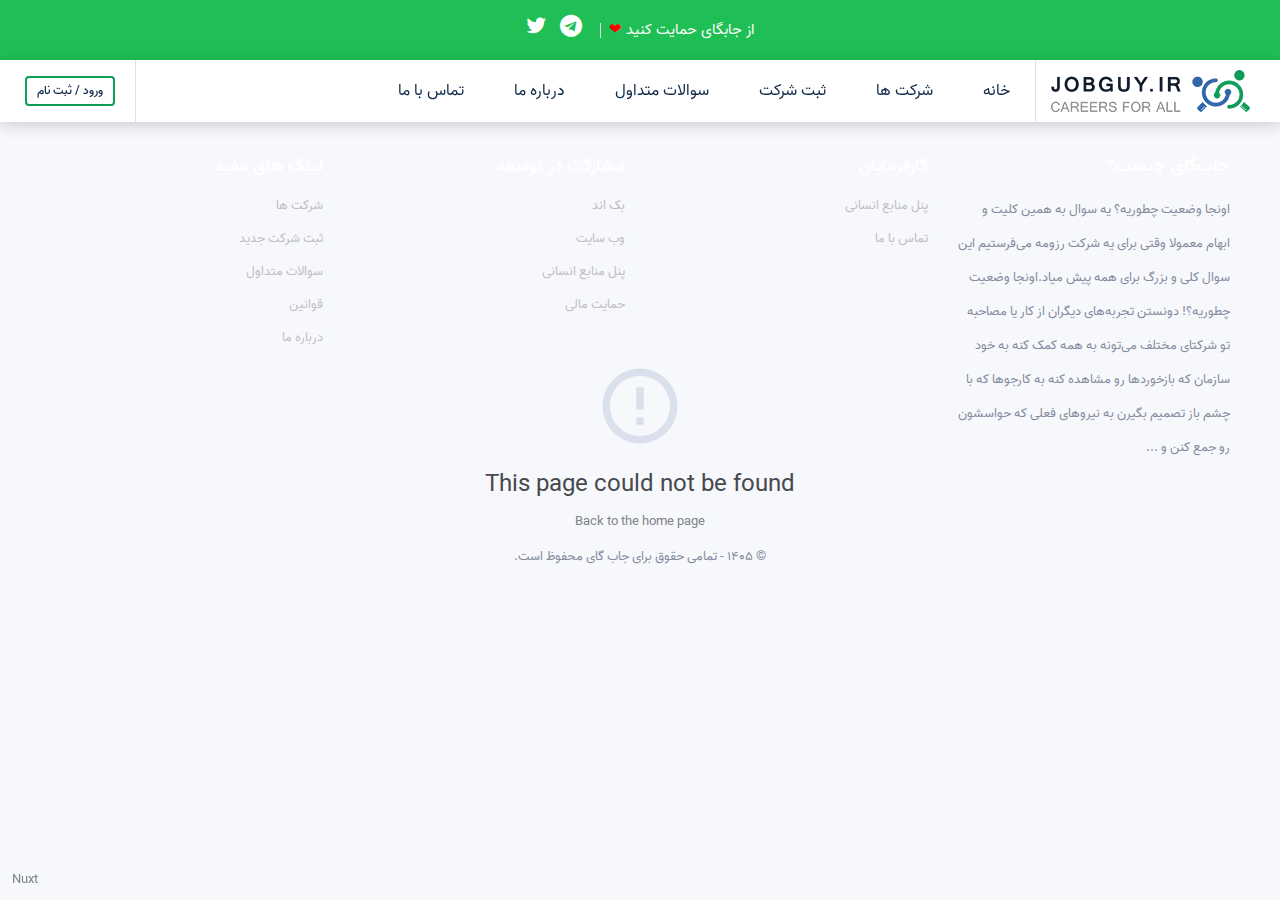
==== index.html @ 22ddff8c "deploy: 1014f6f1bf076e9a97bcdd0f9c1a954f469b68bc" ====
<!doctype html>
<html data-n-head-ssr lang="fa" data-n-head="%7B%22lang%22:%7B%22ssr%22:%22fa%22%7D%7D">
  <head>
    <title>تجربه کاری برای همه - جاب گای</title><meta data-n-head="ssr" name="viewport" content="width=device-width,initial-scale=1"><meta data-n-head="ssr" charset="utf-8"><meta data-n-head="ssr" lang="fa"><meta data-n-head="ssr" language="Persian"><meta data-n-head="ssr" data-hid="charset" charset="utf-8"><meta data-n-head="ssr" name="viewport" content="width=device-width,initial-scale=1"><meta data-n-head="ssr" data-hid="mobile-web-app-capable" name="mobile-web-app-capable" content="yes"><meta data-n-head="ssr" data-hid="apple-mobile-web-app-capable" name="apple-mobile-web-app-capable" content="yes"><meta data-n-head="ssr" data-hid="apple-mobile-web-app-status-bar-style" name="apple-mobile-web-app-status-bar-style" content="default"><meta data-n-head="ssr" data-hid="apple-mobile-web-app-title" name="apple-mobile-web-app-title" content="Job Guy"><meta data-n-head="ssr" data-hid="author" name="author" content="Job Guy"><meta data-n-head="ssr" data-hid="theme-color" name="theme-color" content="#0F9D58"><meta data-n-head="ssr" data-hid="og:type" name="og:type" property="og:type" content="website"><meta data-n-head="ssr" charset="utf-8"><meta data-n-head="ssr" lang="fa"><meta data-n-head="ssr" language="Persian"><meta data-n-head="ssr" data-hid="name" key="name" property="name" name="name" content="جاب گای"><meta data-n-head="ssr" data-hid="description" key="description" property="description" name="description" content="جستجو و اشتراک دیدگاه ها در رابطه با استخدام، حقوق، تجربه کاری، مزایا و معایب در شرکت های ایرانی"><meta data-n-head="ssr" data-hid="og:site_name" key="og:site_name" property="og:site_name" name="og:site_name" content="جاب گای"><meta data-n-head="ssr" data-hid="og:title" key="og:title" property="og:title" name="og:title" content="تجربه کاری برای همه"><meta data-n-head="ssr" data-hid="og:description" key="og:description" property="og:description" name="og:description" content="جستجو و اشتراک دیدگاه ها در رابطه با استخدام، حقوق، تجربه کاری، مزایا و معایب در شرکت های ایرانی"><meta data-n-head="ssr" data-hid="og:locale" key="og:locale" property="og:locale" name="og:locale" content="fa"><meta data-n-head="ssr" data-hid="og:image" key="og:image" property="og:image" name="og:image" content="https://jobguy.work/images/og-jobguy.jpg"><meta data-n-head="ssr" data-hid="og:image:alt" key="og:image:alt" property="og:image:alt" name="og:image:alt" content="جاب گای"><meta data-n-head="ssr" data-hid="twitter:title" key="twitter:title" property="twitter:title" name="twitter:title" content="تجربه کاری برای همه"><meta data-n-head="ssr" data-hid="twitter:description" key="twitter:description" property="twitter:description" name="twitter:description" content="جستجو و اشتراک دیدگاه ها در رابطه با استخدام، حقوق، تجربه کاری، مزایا و معایب در شرکت های ایرانی"><meta data-n-head="ssr" data-hid="twitter:card" key="twitter:card" property="twitter:card" name="twitter:card" content="summary_large_image"><meta data-n-head="ssr" data-hid="twitter:site" key="twitter:site" property="twitter:site" name="twitter:site" content="@JobguyIR"><link data-n-head="ssr" rel="canonical" href="https://jobguy.work/"><link data-n-head="ssr" data-hid="shortcut-icon" rel="shortcut icon" href="/_nuxt/icons/icon_64x64.029c8a.png"><link data-n-head="ssr" data-hid="apple-touch-icon" rel="apple-touch-icon" href="/_nuxt/icons/icon_512x512.029c8a.png" sizes="512x512"><link data-n-head="ssr" href="/_nuxt/icons/splash_iphonese_640x1136.029c8a.png" media="(device-width: 320px) and (device-height: 568px) and (-webkit-device-pixel-ratio: 2)" rel="apple-touch-startup-image" data-hid="apple-touch-startup-image-iphonese"><link data-n-head="ssr" href="/_nuxt/icons/splash_iphone6_50x1334.029c8a.png" media="(device-width: 375px) and (device-height: 667px) and (-webkit-device-pixel-ratio: 2)" rel="apple-touch-startup-image" data-hid="apple-touch-startup-image-iphone6"><link data-n-head="ssr" href="/_nuxt/icons/splash_iphoneplus_1080x1920.029c8a.png" media="(device-width: 621px) and (device-height: 1104px) and (-webkit-device-pixel-ratio: 3)" rel="apple-touch-startup-image" data-hid="apple-touch-startup-image-iphoneplus"><link data-n-head="ssr" href="/_nuxt/icons/splash_iphonex_1125x2436.029c8a.png" media="(device-width: 375px) and (device-height: 812px) and (-webkit-device-pixel-ratio: 3)" rel="apple-touch-startup-image" data-hid="apple-touch-startup-image-iphonex"><link data-n-head="ssr" href="/_nuxt/icons/splash_iphonexr_828x1792.029c8a.png" media="(device-width: 414px) and (device-height: 896px) and (-webkit-device-pixel-ratio: 2)" rel="apple-touch-startup-image" data-hid="apple-touch-startup-image-iphonexr"><link data-n-head="ssr" href="/_nuxt/icons/splash_iphonexsmax_1242x2688.029c8a.png" media="(device-width: 414px) and (device-height: 896px) and (-webkit-device-pixel-ratio: 3)" rel="apple-touch-startup-image" data-hid="apple-touch-startup-image-iphonexsmax"><link data-n-head="ssr" href="/_nuxt/icons/splash_ipad_1536x2048.029c8a.png" media="(device-width: 768px) and (device-height: 1024px) and (-webkit-device-pixel-ratio: 2)" rel="apple-touch-startup-image" data-hid="apple-touch-startup-image-ipad"><link data-n-head="ssr" media="(device-width: 834px) and (device-height: 1112px) and (-webkit-device-pixel-ratio: 2)" rel="apple-touch-startup-image" data-hid="apple-touch-startup-image-ipadpro1"><link data-n-head="ssr" media="(device-width: 834px) and (device-height: 1194px) and (-webkit-device-pixel-ratio: 2)" rel="apple-touch-startup-image" data-hid="apple-touch-startup-image-ipadpro2"><link data-n-head="ssr" media="(device-width: 1024px) and (device-height: 1366px) and (-webkit-device-pixel-ratio: 2)" rel="apple-touch-startup-image" data-hid="apple-touch-startup-image-ipadpro3"><link data-n-head="ssr" rel="manifest" href="/_nuxt/manifest.5d016268.json" data-hid="manifest"><link data-n-head="ssr" rel="canonical" href="https://jobguy.work/"><link rel="preload" href="/_nuxt/38c3cbe.js" as="script"><link rel="preload" href="/_nuxt/bd776ba.js" as="script"><link rel="preload" href="/_nuxt/css/5c7bdb7.css" as="style"><link rel="preload" href="/_nuxt/39d2dfd.js" as="script"><link rel="preload" href="/_nuxt/css/7824a47.css" as="style"><link rel="preload" href="/_nuxt/022683e.js" as="script"><link rel="preload" href="/_nuxt/css/0545174.css" as="style"><link rel="preload" href="/_nuxt/7590d14.js" as="script"><link rel="stylesheet" href="/_nuxt/css/5c7bdb7.css"><link rel="stylesheet" href="/_nuxt/css/7824a47.css"><link rel="stylesheet" href="/_nuxt/css/0545174.css">
  </head>
  <body class="home-page" data-n-head="%7B%22class%22:%7B%22ssr%22:%22home-page%22%7D%7D">
    <div data-server-rendered="true" id="__nuxt"><!----><div id="__layout"><div class="app"><div class="el-dialog__wrapper" style="display:none" data-v-42979e92><div role="dialog" aria-modal="true" aria-label="ورود / ثبت‌نام" class="el-dialog" style="margin-top:15vh;width:320px"><div class="el-dialog__header"><span class="el-dialog__title">ورود / ثبت‌نام</span><button type="button" aria-label="Close" class="el-dialog__headerbtn"><i class="el-dialog__close el-icon el-icon-close"></i></button></div><!----><!----></div></div> <div id="header-container" data-v-094434f8><div class="network rtl layout-h layout-center-center" data-v-7bca6b83 data-v-094434f8><a href="/donate#wallets" class="text" data-v-7bca6b83>
    از جابگای حمایت کنید <span class="love" data-v-7bca6b83>❤</span></a> <div class="el-divider el-divider--vertical" data-v-7bca6b83 data-v-7bca6b83><!----></div> <div class="icons" data-v-7bca6b83><a href="https://twitter.com/JobguyIR" target="_blank" rel="noreferrer" data-v-7bca6b83><i class="fa fa-twitter" data-v-7bca6b83></i></a> <a href="https://t.me/jobguy" target="_blank" rel="noreferrer" data-v-7bca6b83><i class="fa fa-telegram" data-v-7bca6b83></i></a></div></div> <div id="header" data-v-094434f8><div class="container layout-h-reverse layout-justified text-right" data-v-094434f8><div class="right-side layout-h-reverse" data-v-094434f8><div class="menu-mobile layout-v layout-center-center" data-v-094434f8><i class="fa fa-bars fa-lg" data-v-094434f8></i></div> <div id="logo" data-v-094434f8><a href="/" aria-current="page" class="nuxt-link-exact-active nuxt-link-active" data-v-094434f8><img src="/images/logo.webp" width="200" height="42" alt="جاب گای" data-v-094434f8></a></div> <div id="navigation" class="hidden-xs-only" data-v-094434f8><ul class="main-nav layout-h-reverse layout-justified layout-center" data-v-094434f8><li data-v-094434f8><a href="/" aria-current="page" class="nuxt-link-exact-active nuxt-link-active" data-v-094434f8> خانه </a></li> <li data-v-094434f8><a href="/companies" data-v-094434f8> شرکت ها </a></li> <li data-v-094434f8><a href="/company/create" data-v-094434f8> ثبت شرکت </a></li> <li data-v-094434f8><a href="/faq" data-v-094434f8> سوالات متداول </a></li> <li data-v-094434f8><a href="/about" data-v-094434f8> درباره ما </a></li> <li data-v-094434f8><a href="/contact" data-v-094434f8> تماس با ما </a></li></ul></div> <div class="search layout-v layout-center-center hidden-xs-only" style="width:280px" data-v-094434f8><div aria-haspopup="listbox" role="combobox" aria-owns="el-autocomplete-9119" class="el-autocomplete full-width rtl" data-v-fc1229e2 data-v-094434f8><div class="el-input el-input--suffix"><!----><input autocomplete="off" valuekey="value" placeholder="نام شرکت" fetchsuggestions="function () { [native code] }" debounce="300" placement="bottom-start" popperappendtobody="true" class="el-input__inner"><!----><span class="el-input__suffix"><span class="el-input__suffix-inner"><i class="el-input__icon el-icon-search"></i><!----><!----><!----></span><!----></span><!----><!----></div><div role="region" class="el-autocomplete-suggestion el-popper" style="display:none"><div class="el-scrollbar"><div class="el-autocomplete-suggestion__wrap el-scrollbar__wrap el-scrollbar__wrap--hidden-default"><ul class="el-scrollbar__view el-autocomplete-suggestion__list"></ul></div><div class="el-scrollbar__bar is-horizontal"><div class="el-scrollbar__thumb" style="width:0;transform:translateX(0);ms-transform:translateX(0);webkit-transform:translateX(0)"></div></div><div class="el-scrollbar__bar is-vertical"><div class="el-scrollbar__thumb" style="height:0;transform:translateY(0);ms-transform:translateY(0);webkit-transform:translateY(0)"></div></div></div></div></div></div></div> <div class="left-side text-left" data-v-094434f8><div class="menu" data-v-094434f8><div class="no-token layout-h" data-v-094434f8><a data-v-094434f8> ورود / ثبت نام </a></div></div></div></div></div> <div class="menu-content" data-v-094434f8><ul class="main-nav layout-v layout-center-center" data-v-094434f8><li class="search" data-v-094434f8><div aria-haspopup="listbox" role="combobox" aria-owns="el-autocomplete-3497" class="el-autocomplete full-width rtl" data-v-fc1229e2 data-v-094434f8><div class="el-input el-input--suffix"><!----><input autocomplete="off" valuekey="value" placeholder="نام شرکت" fetchsuggestions="function () { [native code] }" debounce="300" placement="bottom-start" popperappendtobody="true" class="el-input__inner"><!----><span class="el-input__suffix"><span class="el-input__suffix-inner"><i class="el-input__icon el-icon-search"></i><!----><!----><!----></span><!----></span><!----><!----></div><div role="region" class="el-autocomplete-suggestion el-popper" style="display:none"><div class="el-scrollbar"><div class="el-autocomplete-suggestion__wrap el-scrollbar__wrap el-scrollbar__wrap--hidden-default"><ul class="el-scrollbar__view el-autocomplete-suggestion__list"></ul></div><div class="el-scrollbar__bar is-horizontal"><div class="el-scrollbar__thumb" style="width:0;transform:translateX(0);ms-transform:translateX(0);webkit-transform:translateX(0)"></div></div><div class="el-scrollbar__bar is-vertical"><div class="el-scrollbar__thumb" style="height:0;transform:translateY(0);ms-transform:translateY(0);webkit-transform:translateY(0)"></div></div></div></div></div></li> <div class="items layout-v layout-center-center full-width" data-v-094434f8><li class="active" data-v-094434f8>
          خانه
        </li> <li data-v-094434f8>
          شرکت ها
        </li> <li data-v-094434f8>
          ثبت شرکت
        </li> <li data-v-094434f8>
          سوالات متداول
        </li> <li data-v-094434f8>
          درباره ما
        </li> <li data-v-094434f8>
          تماس با ما
        </li></div></ul></div></div> <main data-fetch-key="0" class="sections"><section class="intro-banner"><div class="container"><div class="row-text el-row"><div class="el-col el-col-24"><span>تجربه کاری برای همه</span></div></div> <div class="row-search el-row"><div class="el-col el-col-24"><div class="search-wrap"><form class="el-form layout-h el-form--inline"><div class="el-form-item"><!----><div class="el-form-item__content"><div class="search-field"><label for="intro-company-name" class="field-title">
                  شرکت؟
                </label> <div aria-haspopup="listbox" role="combobox" aria-owns="el-autocomplete-1855" class="el-autocomplete full-width"><div class="el-input el-input--suffix"><!----><input autocomplete="off" valuekey="value" placeholder="نام شرکت" fetchsuggestions="function () { [native code] }" debounce="300" placement="bottom-start" popperappendtobody="true" id="intro-company-name" class="el-input__inner"><!----><span class="el-input__suffix"><span class="el-input__suffix-inner"><i class="el-input__icon fa fa-keyboard-o"></i><!----><!----><!----></span><!----></span><!----><!----></div><div role="region" class="el-autocomplete-suggestion el-popper" style="display:none"><div class="el-scrollbar"><div class="el-autocomplete-suggestion__wrap el-scrollbar__wrap el-scrollbar__wrap--hidden-default"><ul class="el-scrollbar__view el-autocomplete-suggestion__list"></ul></div><div class="el-scrollbar__bar is-horizontal"><div class="el-scrollbar__thumb" style="width:0;transform:translateX(0);ms-transform:translateX(0);webkit-transform:translateX(0)"></div></div><div class="el-scrollbar__bar is-vertical"><div class="el-scrollbar__thumb" style="height:0;transform:translateY(0);ms-transform:translateY(0);webkit-transform:translateY(0)"></div></div></div></div></div></div><!----></div></div> <div class="el-form-item"><!----><div class="el-form-item__content"><div class="search-field"><label for="city" class="field-title"> شهر؟ </label> <div aria-haspopup="listbox" role="combobox" aria-owns="el-autocomplete-6119" class="el-autocomplete full-width"><div class="el-input el-input--small el-input--suffix"><!----><input autocomplete="off" valuekey="value" placeholder="نام شهر" fetchsuggestions="function () { [native code] }" triggeronfocus="true" debounce="300" placement="bottom-start" popperappendtobody="true" class="el-input__inner"><!----><span class="el-input__suffix"><span class="el-input__suffix-inner"><i class="el-input__icon el-icon-location"></i><!----><!----><!----></span><!----></span><!----><!----></div><div role="region" class="el-autocomplete-suggestion el-popper" style="display:none"><div class="el-scrollbar"><div class="el-autocomplete-suggestion__wrap el-scrollbar__wrap el-scrollbar__wrap--hidden-default"><ul class="el-scrollbar__view el-autocomplete-suggestion__list"></ul></div><div class="el-scrollbar__bar is-horizontal"><div class="el-scrollbar__thumb" style="width:0;transform:translateX(0);ms-transform:translateX(0);webkit-transform:translateX(0)"></div></div><div class="el-scrollbar__bar is-vertical"><div class="el-scrollbar__thumb" style="height:0;transform:translateY(0);ms-transform:translateY(0);webkit-transform:translateY(0)"></div></div></div></div></div></div><!----></div></div> <div class="el-form-item btn-search"><!----><div class="el-form-item__content"><button type="button" class="el-button el-button--primary"><!----><!----><span>
                جستجو
              </span></button><!----></div></div></form></div></div> <!----></div> <div class="row-stats mt-45 el-row"><div class="el-col el-col-24"><ul class="intro-stats layout-h layout-center-center"><li><strong class="counter"><span>
  0
</span></strong> <span>تجربه مصاحبه</span></li> <li><strong class="counter"><span>
  0
</span></strong> <span>تجربه کاری</span></li> <li><strong class="counter"><span>
  0
</span></strong> <span>شرکت</span></li> <li><strong class="counter"><span>
  0
</span></strong> <span>همکار</span></li></ul></div></div></div> <div class="background-image"><span class="transparent"></span></div></section> <div class="container tabs"><div class="home-tab el-tabs el-tabs--top el-tabs--border-card"><div class="el-tabs__header is-top"><div class="el-tabs__nav-wrap is-top"><div class="el-tabs__nav-scroll"><div role="tablist" class="el-tabs__nav is-top" style="transform:translateX(0)"></div></div></div></div><div class="el-tabs__content"><div role="tabpanel" aria-hidden="true" id="pane-null" aria-labelledby="tab-null" aria-label="تب شرکت های برتر" class="el-tab-pane" style="display:none"> <section class="top-companies"><div class="container"><div class="header mb-35 el-row"><div class="el-col el-col-24"><div class="layout-h layout-around-justified"><div class="title">
            شرکت های برتر
          </div> <div class="more text-left layout-h layout-center layout-end-justified"><span class="text ml-10"><a href="/companies?sort=RATE"> نمایش همه </a></span> <i class="fa fa-long-arrow-left fa-2x"></i></div></div></div></div> <div class="companies"></div></div></section></div> <div role="tabpanel" aria-hidden="true" id="pane-null" aria-labelledby="tab-null" aria-label="تب شرکت های پربحث" class="el-tab-pane" style="display:none"> <section class="top-companies"><div class="container"><div class="header mb-35 el-row"><div class="el-col el-col-24"><div class="layout-h layout-around-justified"><div class="title">
            شرکت های پربحث
          </div> <div class="more text-left layout-h layout-center layout-end-justified"><span class="text ml-10"><a href="/companies?sort=HOTTEST"> نمایش همه </a></span> <i class="fa fa-long-arrow-left fa-2x"></i></div></div></div></div> <div class="companies"></div></div></section></div></div></div></div> <div class="reviews" data-v-b2675df6><div class="container" data-v-b2675df6><div class="reviews__title" data-v-b2675df6>آخرین‌ تجربه‌ها</div> <div class="reviews__list mt-40" data-v-b2675df6></div> <div class="reviews__footer layout-h layout-center-center mt-40" data-v-b2675df6><button type="button" class="el-button el-button--primary el-button--small" data-v-b2675df6><!----><!----><span>
        بارگذاری بیشتر
      </span></button></div></div></div> <section class="reviews"><div class="container"><div class="header mb-35 el-row"><div class="el-col el-col-24"><div class="layout-h layout-center-center"><div class="title">نظر شما درباره جاب گای</div></div></div></div> <div class="el-row"><div class="el-col el-col-24"><div class="el-carousel el-carousel--horizontal el-carousel--card"><div class="el-carousel__container"><button type="button" class="el-carousel__arrow el-carousel__arrow--left"><i class="el-icon-arrow-left"></i></button><button type="button" class="el-carousel__arrow el-carousel__arrow--right"><i class="el-icon-arrow-right"></i></button></div><ul class="el-carousel__indicators el-carousel__indicators--horizontal el-carousel__indicators--outside"></ul></div></div></div></div></section> <div class="donators" data-v-04aca922><div class="container layout-v layout-center" data-v-04aca922><div class="title text-center" data-v-04aca922>از ما حمایت کنید</div> <div class="description text-center my-20" data-v-04aca922>
      جاب‌گای همواره به کمک‌های شما دلگرم بوده است …
    </div> <div data-v-04aca922><a href="/donate#wallets" class="el-button el-button--primary" data-v-04aca922>
        حمایت از جاب‌گای
      </a></div></div></div></main> <footer id="footer" class="rtl mt-40" data-v-62f54a0f><div class="footer-top-section" data-v-62f54a0f><div class="container" data-v-62f54a0f><div class="el-row el-row--flex" data-v-62f54a0f><div class="el-col el-col-24" data-v-62f54a0f><div class="footer-rows-container" data-v-62f54a0f><div class="footer-rows-left" data-v-62f54a0f><div class="footer-row" data-v-62f54a0f><div class="footer-row-inner footer-logo" data-v-62f54a0f><img src="/images/logo.svg" alt="جاب گای" data-v-62f54a0f></div></div></div> <div class="footer-rows-right" data-v-62f54a0f><div class="footer-row layout-h layout-center-center" data-v-62f54a0f><div class="footer-row-inner" data-v-62f54a0f><ul class="footer-social-links" data-v-62f54a0f><li data-v-62f54a0f><a href="https://t.me/jobguy" target="_blank" rel="noreferrer" data-v-62f54a0f><i class="fa fa-telegram" data-v-62f54a0f></i></a></li> <li data-v-62f54a0f><a href="https://twitter.com/JobguyIR" target="_blank" rel="noreferrer" data-v-62f54a0f><i class="fa fa-twitter" data-v-62f54a0f></i></a></li> <li data-v-62f54a0f><a href="https://www.linkedin.com/company/jobguy/" target="_blank" rel="noreferrer" data-v-62f54a0f><i class="fa fa-linkedin" data-v-62f54a0f></i></a></li> <li data-v-62f54a0f><a href="https://github.com/jobguywork/" target="_blank" rel="noreferrer" data-v-62f54a0f><i class="fa fa-github" data-v-62f54a0f></i></a></li></ul></div></div></div></div></div></div></div></div> <div class="footer-middle-section" data-v-62f54a0f><div class="container" data-v-62f54a0f><div class="layout-wrap el-row el-row--flex" style="margin-left:-15px;margin-right:-15px" data-v-62f54a0f><div class="el-col el-col-24 el-col-xs-24 el-col-md-6" style="padding-left:15px;padding-right:15px" data-v-62f54a0f><div class="footer-links" data-v-62f54a0f><h3 data-v-62f54a0f>جاب‌گای چیست؟</h3> <div class="content" data-v-62f54a0f>
              اونجا وضعیت چطوریه؟ یه سوال به همین کلیت و ابهام معمولا وقتی
              برای یه شرکت رزومه می‌فرستیم این سوال کلی و بزرگ برای همه پیش
              میاد.اونجا وضعیت چطوریه؟! دونستن تجربه‌های دیگران از کار یا
              مصاحبه تو شرکتای مختلف می‌تونه به همه کمک کنه به خود سازمان که
              بازخوردها رو مشاهده کنه به کارجوها که با چشم باز تصمیم بگیرن به
              نیروهای فعلی که حواسشون رو جمع کنن و ...
            </div></div></div> <div class="el-col el-col-24 el-col-xs-24 el-col-md-6" style="padding-left:15px;padding-right:15px" data-v-62f54a0f><div class="footer-links" data-v-62f54a0f><h3 data-v-62f54a0f>کارفرمایان</h3> <ul data-v-62f54a0f><li data-v-62f54a0f><a href="https://hr.jobguy.work/" target="_blank" data-v-62f54a0f><span data-v-62f54a0f>پنل منابع انسانی</span></a></li> <li data-v-62f54a0f><a href="/contact" data-v-62f54a0f><span data-v-62f54a0f>تماس با ما</span></a></li></ul></div></div> <div class="el-col el-col-24 el-col-xs-24 el-col-md-6" style="padding-left:15px;padding-right:15px" data-v-62f54a0f><div class="footer-links" data-v-62f54a0f><h3 data-v-62f54a0f>مشارکت در توسعه</h3> <ul data-v-62f54a0f><li data-v-62f54a0f><a href="https://github.com/jobguywork/backend" target="_blank" rel="noreferrer" data-v-62f54a0f><span data-v-62f54a0f>بک اند</span></a></li> <li data-v-62f54a0f><a href="https://github.com/jobguywork/website" target="_blank" rel="noreferrer" data-v-62f54a0f><span data-v-62f54a0f>وب سایت</span></a></li> <li data-v-62f54a0f><a href="https://github.com/jobguywork/hrwebsite" target="_blank" rel="noreferrer" data-v-62f54a0f><span data-v-62f54a0f>پنل منابع انسانی</span></a></li> <li data-v-62f54a0f><a href="/donate#wallets" data-v-62f54a0f><span data-v-62f54a0f>حمایت مالی</span></a></li></ul></div></div> <div class="el-col el-col-24 el-col-xs-24 el-col-md-6" style="padding-left:15px;padding-right:15px" data-v-62f54a0f><div class="footer-links" data-v-62f54a0f><h3 data-v-62f54a0f>لینک های مفید</h3> <ul data-v-62f54a0f><li data-v-62f54a0f><a href="/companies" data-v-62f54a0f><span data-v-62f54a0f>شرکت ها</span></a></li> <li data-v-62f54a0f><a href="/company/create" data-v-62f54a0f><span data-v-62f54a0f>ثبت شرکت جدید</span></a></li> <li data-v-62f54a0f><a href="/faq" data-v-62f54a0f><span data-v-62f54a0f> سوالات متداول </span></a></li> <li data-v-62f54a0f><a href="/terms" data-v-62f54a0f><span data-v-62f54a0f> قوانین </span></a></li> <li data-v-62f54a0f><a href="/about" data-v-62f54a0f><span data-v-62f54a0f> درباره ما </span></a></li></ul></div></div></div></div></div> <div class="footer-bottom-section" data-v-62f54a0f><div class="container" data-v-62f54a0f><div class="row el-row el-row--flex" data-v-62f54a0f><div class="el-col el-col-24" data-v-62f54a0f>
          © 1400 - تمامی حقوق برای جاب گای محفوظ است.
        </div></div></div></div></footer></div></div></div><script>window.__NUXT__=function(e,t,i){return{layout:"default",data:[{}],fetch:{0:{home:{jobguy_text:[],company:[],discussed_company_list:[],quote:[],donate:{THE_LAST:[],THE_MOST:[]}},reviews:[],stats:{total_interview:0,total_review:0,total_user:0,total_company:0},loading:t,page:1,perPage:10}},error:e,state:{auth:{token:e,user:e},theme:{visibleMenuMobile:t,visibleDialogLogin:t,visibleSearchMobile:t},company:{company:{company:e},interview:{interviews:{data:[],page:1,total:0,infiniteId:i},interview:e},question:{questions:{data:[],page:1,total:0,infiniteId:i},dialog:{question:t,reply:t,questionReply:{title:""},questionIndex:e}},review:{reviews:{data:[],page:1,total:0,infiniteId:i},review:e}}},serverRendered:!0,routePath:"/",config:{_app:{basePath:"/",assetsPath:"/_nuxt/",cdnURL:e}}}}(null,!1,1624353151859)</script><script src="/_nuxt/38c3cbe.js" defer></script><script src="/_nuxt/7590d14.js" defer></script><script src="/_nuxt/bd776ba.js" defer></script><script src="/_nuxt/39d2dfd.js" defer></script><script src="/_nuxt/022683e.js" defer></script>
  </body>
</html>
---- _nuxt/css/5c7bdb7.css ----
.blueimp-gallery,.blueimp-gallery>.slides>.slide>.slide-content{position:absolute;top:0;right:0;bottom:0;left:0;transition:opacity .2s linear;-webkit-backface-visibility:hidden;backface-visibility:hidden;-moz-backface-visibility:hidden}.blueimp-gallery>.slides>.slide>.slide-content{margin:auto;width:auto;height:auto;max-width:100%;max-height:100%;opacity:1}.blueimp-gallery{position:fixed;z-index:999999;overflow:hidden;background:#000;opacity:0;display:none;direction:ltr;touch-action:pinch-zoom}.blueimp-gallery-carousel{position:relative;z-index:auto;margin:1em auto;padding-bottom:56.25%;box-shadow:0 0 4px rgba(0,0,0,.1);touch-action:pan-y pinch-zoom}.blueimp-gallery-display{display:block;opacity:1}.blueimp-gallery>.slides{position:relative;height:100%;overflow:hidden}.blueimp-gallery-carousel>.slides{position:absolute}.blueimp-gallery>.slides>.slide{position:relative;float:left;height:100%;text-align:center;transition-timing-function:cubic-bezier(.645,.045,.355,1)}.blueimp-gallery>.slides>.slide-loading{background:url(/_nuxt/img/loading.430fc2e.gif) 50% no-repeat;background-size:64px 64px}.blueimp-gallery>.slides>.slide-loading>.slide-content{opacity:0}.blueimp-gallery>.slides>.slide-error{background:url(/_nuxt/img/error.25502e1.png) 50% no-repeat}.blueimp-gallery>.slides>.slide-error>.slide-content{display:none}.blueimp-gallery>.next,.blueimp-gallery>.prev{position:absolute;top:50%;left:15px;width:40px;height:40px;margin-top:-23px;font-family:Helvetica Neue,Helvetica,Arial,sans-serif;font-size:60px;font-weight:100;line-height:30px;color:#fff;text-decoration:none;text-shadow:0 0 2px #000;text-align:center;background:#222;background:rgba(0,0,0,.5);box-sizing:content-box;border:3px solid #fff;border-radius:23px;opacity:.5;cursor:pointer;display:none}.blueimp-gallery>.next{left:auto;right:15px}.blueimp-gallery>.close,.blueimp-gallery>.title{position:absolute;top:15px;left:15px;margin:0 40px 0 0;font-size:20px;line-height:30px;color:#fff;text-shadow:0 0 2px #000;opacity:.8;display:none}.blueimp-gallery>.close{padding:15px;right:15px;left:auto;margin:-15px;font-size:30px;text-decoration:none;cursor:pointer}.blueimp-gallery>.play-pause{position:absolute;right:15px;bottom:15px;width:15px;height:15px;background:url([data-uri]) 0 0 no-repeat;cursor:pointer;opacity:.5;display:none}.blueimp-gallery-playing>.play-pause{background-position:-15px 0}.blueimp-gallery-controls>.close,.blueimp-gallery-controls>.next,.blueimp-gallery-controls>.play-pause,.blueimp-gallery-controls>.prev,.blueimp-gallery-controls>.title{display:block;transform:translateZ(0)}.blueimp-gallery-left>.prev,.blueimp-gallery-right>.next,.blueimp-gallery-single>.next,.blueimp-gallery-single>.play-pause,.blueimp-gallery-single>.prev{display:none}.blueimp-gallery>.close,.blueimp-gallery>.next,.blueimp-gallery>.play-pause,.blueimp-gallery>.prev,.blueimp-gallery>.slides>.slide>.slide-content{-webkit-user-select:none;-moz-user-select:none;-ms-user-select:none;user-select:none}.blueimp-gallery>.close:hover,.blueimp-gallery>.next:hover,.blueimp-gallery>.play-pause:hover,.blueimp-gallery>.prev:hover,.blueimp-gallery>.title:hover{color:#fff;opacity:1}body:last-child .blueimp-gallery>.slides>.slide-error{background-image:url([data-uri])}body:last-child .blueimp-gallery>.play-pause{width:20px;height:20px;background-size:40px 20px;background-image:url([data-uri])}body:last-child .blueimp-gallery-playing>.play-pause{background-position:-20px 0}*+html .blueimp-gallery>.slides>.slide{min-height:300px}*+html .blueimp-gallery>.slides>.slide>.slide-content{position:relative}@media (prefers-color-scheme:light){.blueimp-gallery-carousel{background:#fff}}.blueimp-gallery>.indicator{position:absolute;top:auto;right:15px;bottom:15px;left:15px;margin:0 40px;padding:0;list-style:none;text-align:center;line-height:10px;display:none;-webkit-user-select:none;-moz-user-select:none;-ms-user-select:none;user-select:none}.blueimp-gallery>.indicator>li{display:inline-block;position:relative;width:9px;height:9px;margin:6px 3px 0;box-sizing:content-box;border:1px solid transparent;background:#ccc;background:hsla(0,0%,100%,.25) 50% no-repeat;border-radius:5px;box-shadow:0 0 2px #000;opacity:.5;cursor:pointer}*+html .blueimp-gallery>.indicator>li{display:inline}.blueimp-gallery>.indicator>.active,.blueimp-gallery>.indicator>li:hover{background-color:#fff;border-color:#fff;opacity:1}.blueimp-gallery>.indicator>li:after{opacity:0;display:block;position:absolute;content:"";top:-5em;left:4px;width:75px;height:75px;transition:transform .6s ease-out,opacity .4s ease-out;transform:translateX(-50%) translateY(0) translateZ(0);pointer-events:none}.blueimp-gallery>.indicator>li:hover:after{opacity:1;border-radius:50%;background:inherit;transform:translateX(-50%) translateY(-5px) translateZ(0)}.blueimp-gallery>.indicator>.active:after{display:none}.blueimp-gallery-controls>.indicator{display:block;transform:translateZ(0)}.blueimp-gallery-single>.indicator{display:none}.blueimp-gallery>.slides>.slide>.video-content>img{position:absolute;top:0;right:0;bottom:0;left:0;margin:auto;width:100%;height:auto;max-width:100%;max-height:100%;-webkit-backface-visibility:hidden;backface-visibility:hidden;-moz-backface-visibility:hidden}.blueimp-gallery>.slides>.slide>.video-content>video{position:absolute;top:0;left:0;width:100%;height:100%;display:none}.blueimp-gallery>.slides>.slide>.video-content>iframe{position:absolute;top:100%;left:0;width:100%;height:100%;border:none}.blueimp-gallery>.slides>.slide>.video-playing>iframe{top:0}.blueimp-gallery>.slides>.slide>.video-content>a{position:absolute;top:50%;right:0;left:0;margin:-64px auto 0;width:128px;height:128px;background:url(/_nuxt/img/video-play.f2127de.png) 50% no-repeat;opacity:.8;cursor:pointer}.blueimp-gallery>.slides>.slide>.video-playing>a,.blueimp-gallery>.slides>.slide>.video-playing>img{display:none}.blueimp-gallery>.slides>.slide>.video-playing>video{display:block}.blueimp-gallery>.slides>.slide>.video-loading>a{background:url(/_nuxt/img/loading.430fc2e.gif) 50% no-repeat;background-size:64px 64px}*+html .blueimp-gallery>.slides>.slide>.video-content{height:100%}*+html .blueimp-gallery>.slides>.slide>.video-content>a{left:50%;margin-left:-64px}.blueimp-gallery>.slides>.slide>.video-content>a:hover{opacity:1}body:last-child .blueimp-gallery>.slides>.slide>.video-content:not(.video-loading)>a{background-image:url([data-uri])}.g-resize-bar[data-v-5069e800]{bottom:0;width:200px;margin:17px auto 17px -100px;left:50%;background-color:#a8f9ca;box-shadow:0 2px 3px -1px rgba(0,0,0,.3)}.g-resize-bar[data-v-5069e800],.g-resize-highlight[data-v-5069e800]{position:absolute;height:6px;border-radius:3px}.g-resize-highlight[data-v-5069e800]{left:0;top:0;background-color:#27ae60}.circle-btn[data-v-5069e800]{display:block;position:absolute;left:0;top:-5px;width:14px;height:14px;margin-left:-7px;background-color:#fff;border-radius:7px;box-shadow:0 2px 3px -2px rgba(0,0,0,.6),0 -2px 3px -2px rgba(0,0,0,.55);border-width:0}.g-rotate-bar{position:absolute;bottom:30px;left:0;right:0;text-align:center}.g-rotate-bar .svg-icon{display:inline-block;width:1.2em;height:1.2em;margin:0 2em}.g-crop-image-principal[data-v-74a8cbb2]{overflow:hidden;position:relative;background-color:#fff;background-image:linear-gradient(to top right,#efefef 25%,transparent 0,transparent 75%,#efefef 0,#efefef),linear-gradient(to top right,#efefef 25%,transparent 0,transparent 75%,#efefef 0,#efefef);background-position:0 0,10px 10px;background-size:21px 21px}.image-aside[data-v-74a8cbb2]{overflow:hidden;position:absolute;right:30px;left:30px;top:70px;bottom:40px;text-align:center}.image-aside .image-wrap[data-v-74a8cbb2]{position:absolute;left:0;top:0;-webkit-touch-callout:none;-webkit-user-select:none;-moz-user-select:none;-ms-user-select:none;user-select:none;box-shadow:0 3px 5px -2px rgba(0,0,0,.25);background-size:cover}.image-mask[data-v-74a8cbb2]{position:absolute;left:0;top:0;width:100%;height:100%}.image-mask .mask[data-v-74a8cbb2]{position:absolute;background-color:hsla(0,0%,100%,.6)}.crop-box[data-v-74a8cbb2]{z-index:2000;box-sizing:border-box;position:absolute;background:none;cursor:move;width:100px;height:100px;border:1px solid hsla(0,0%,100%,.95)}.crop-box[data-v-74a8cbb2]:after,.crop-box[data-v-74a8cbb2]:before{content:"";display:block;opacity:0;position:absolute;left:33.3333%;top:0;width:33.334%;height:100%;background-color:transparent;border:0 solid hsla(0,0%,100%,.7)}.crop-box[data-v-74a8cbb2]:active:after,.crop-box[data-v-74a8cbb2]:active:before{opacity:1}.crop-box[data-v-74a8cbb2]:before{border-left-width:1px;border-right-width:1px}.crop-box[data-v-74a8cbb2]:after{top:33.3333%;left:0;height:33.3334%;width:100%;border-top-width:1px;border-bottom-width:1px}.crop-box .g-resize[data-v-74a8cbb2]{display:inline-block;z-index:1910;position:absolute;bottom:-8px;right:-8px;width:16px;height:16px;cursor:se-resize;border-radius:10px;background-color:#fff;box-shadow:0 2px 4px -2px rgba(0,0,0,.25)}.g-core-image-upload-btn{position:relative;overflow:hidden}.g-core-image-upload-form{position:absolute;left:0;right:0;top:0;bottom:0;width:100%;height:100%;min-height:61px;opacity:0}.g-core-image-upload-container{position:absolute;background:#111;z-index:900}.g-core-image-upload-modal{position:absolute;left:0;right:0;width:100%;height:100%;border:1px solid #ccc;z-index:899}.dropped{border:4px solid #ea6153}.g-core-image-corp-container{z-index:1900;position:fixed;left:0;right:0;top:0;bottom:0;background:rgba(0,0,0,.9);color:#f1f1f1}.g-core-image-corp-container .image-aside{position:absolute;right:30px;left:30px;top:60px;bottom:20px;text-align:center}.g-core-image-corp-container .image-aside img{max-width:100%;-webkit-touch-callout:none;-webkit-user-select:none;-moz-user-select:none;-ms-user-select:none;user-select:none}.g-core-image-corp-container .info-aside{position:absolute;left:0;right:0;top:0;height:40px;padding-left:10px;padding-right:10px;background:#fefefe;color:#777}.g-core-image-corp-container .btn-groups{text-align:right;margin:5px 0 0}.g-core-image-corp-container .btn{display:inline-block;padding:0 15px;height:32px;margin-left:15px;background:#fff;border:1px solid #ccc;border-radius:2px;font-size:13px;color:#222;line-height:32px;transition:all .1s ease-in}.g-core-image-corp-container .btn:hover{border:1px solid #777;box-shadow:0 1px 3px rgba(0,0,0,.05)}.g-core-image-corp-container .btn:active{background:#ddd}.g-core-image-corp-container .btn:disabled{background:#eee!important;border-color:#ccc;cursor:not-allowed}.g-core-image-corp-container .btn-upload{background:#27ae60;border-color:#27ae60;color:#fff}.g-core-image-corp-container .btn-upload:hover{background:#2dc26c;border-color:#27ae60;box-shadow:0 1px 3px rgba(0,0,0,.05)}
---- _nuxt/css/7824a47.css ----
.__nuxt-error-page{padding:1rem;background:#f7f8fb;color:#47494e;text-align:center;display:flex;justify-content:center;align-items:center;flex-direction:column;font-family:sans-serif;font-weight:100!important;-ms-text-size-adjust:100%;-webkit-text-size-adjust:100%;-webkit-font-smoothing:antialiased;position:absolute;top:0;left:0;right:0;bottom:0}.__nuxt-error-page .error{max-width:450px}.__nuxt-error-page .title{font-size:1.5rem;margin-top:15px;color:#47494e;margin-bottom:8px}.__nuxt-error-page .description{color:#7f828b;line-height:21px;margin-bottom:10px}.__nuxt-error-page a{color:#7f828b!important;text-decoration:none}.__nuxt-error-page .logo{position:fixed;left:12px;bottom:12px}.nuxt-progress{left:auto;right:0;height:2px;width:0;opacity:1;transition:width .1s,opacity .4s;background-color:green;z-index:999999}.nuxt-progress.nuxt-progress-notransition{transition:none}.nuxt-progress-failed{background-color:red}@font-face{font-family:Vazir;src:url(/_nuxt/fonts/Vazir-Regular-FD.d3edc84.eot);src:url(/_nuxt/fonts/Vazir-Regular-FD.d3edc84.eot?#iefix) format("embedded-opentype"),url(/_nuxt/fonts/Vazir-Regular-FD.77c9e73.woff2) format("woff2"),url(/_nuxt/fonts/Vazir-Regular-FD.56acdc9.woff) format("woff"),url(/_nuxt/fonts/Vazir-Regular-FD.2a342db.ttf) format("truetype");font-weight:400;font-style:normal}@font-face{font-family:Vazir;src:url(/_nuxt/fonts/Vazir-Medium-FD.fa37bfe.eot);src:url(/_nuxt/fonts/Vazir-Medium-FD.fa37bfe.eot?#iefix) format("embedded-opentype"),url(/_nuxt/fonts/Vazir-Medium-FD.ae505f2.woff2) format("woff2"),url(/_nuxt/fonts/Vazir-Medium-FD.2bcefe0.woff) format("woff"),url(/_nuxt/fonts/Vazir-Medium-FD.0c00db7.ttf) format("truetype");font-weight:500;font-style:normal}@font-face{font-family:Vazir;src:url(/_nuxt/fonts/Vazir-Bold-FD.7240d82.eot);src:url(/_nuxt/fonts/Vazir-Bold-FD.7240d82.eot?#iefix) format("embedded-opentype"),url(/_nuxt/fonts/Vazir-Bold-FD.02bd844.woff2) format("woff2"),url(/_nuxt/fonts/Vazir-Bold-FD.9b0edcb.woff) format("woff"),url(/_nuxt/fonts/Vazir-Bold-FD.86bc9ec.ttf) format("truetype");font-weight:700;font-style:normal}@font-face{font-family:icomoon;src:url(/_nuxt/fonts/icomoon.f1c63f4.ttf) format("truetype"),url(/_nuxt/fonts/icomoon.17b74ec.woff) format("woff"),url(/_nuxt/img/icomoon.85043d3.svg#icomoon) format("svg");font-weight:400;font-style:normal;font-display:block}.fa{font-family:icomoon!important;speak:never;font-style:normal;font-weight:400;font-feature-settings:normal;font-variant:normal;text-transform:none;line-height:1;-webkit-font-smoothing:antialiased;-moz-osx-font-smoothing:grayscale}.fa-github:before{content:"\f09b"}.fa-copy:before,.fa-files-o:before{content:"\f0c5"}.fa-linkedin:before{content:"\f0e1"}.fa-archive:before{content:"\f187"}.fa-question:before{content:"\f128"}.fa-search:before{content:"\f002"}.fa-user:before{content:"\f007"}.fa-th:before{content:"\f00a"}.fa-close:before,.fa-remove:before,.fa-times:before{content:"\f00d"}.fa-power-off:before{content:"\f011"}.fa-home:before{content:"\f015"}.fa-list:before{content:"\f03a"}.fa-map-marker:before{content:"\f041"}.fa-edit:before,.fa-pencil-square-o:before{content:"\f044"}.fa-eye:before{content:"\f06e"}.fa-exclamation-triangle:before,.fa-warning:before{content:"\f071"}.fa-plane:before{content:"\f072"}.fa-calendar:before{content:"\f073"}.fa-shopping-cart:before{content:"\f07a"}.fa-camera-retro:before{content:"\f083"}.fa-comments:before{content:"\f086"}.fa-thumbs-o-up:before{content:"\f087"}.fa-thumbs-o-down:before{content:"\f088"}.fa-twitter:before{content:"\f099"}.fa-credit-card:before{content:"\f09d"}.fa-briefcase:before{content:"\f0b1"}.fa-group:before,.fa-users:before{content:"\f0c0"}.fa-bars:before,.fa-navicon:before,.fa-reorder:before{content:"\f0c9"}.fa-user-md:before{content:"\f0f0"}.fa-coffee:before{content:"\f0f4"}.fa-building-o:before{content:"\f0f7"}.fa-folder-open-o:before{content:"\f115"}.fa-keyboard-o:before{content:"\f11c"}.fa-code:before{content:"\f121"}.fa-thumbs-up:before{content:"\f164"}.fa-thumbs-down:before{content:"\f165"}.fa-long-arrow-left:before{content:"\f177"}.fa-graduation-cap:before,.fa-mortar-board:before{content:"\f19d"}.fa-automobile:before,.fa-car:before{content:"\f1b9"}.fa-share-alt:before{content:"\f1e0"}.fa-newspaper-o:before{content:"\f1ea"}.fa-at:before{content:"\f1fa"}.fa-buysellads:before{content:"\f20d"}.fa-industry:before{content:"\f275"}.fa-fa:before,.fa-font-awesome:before{content:"\f2b4"}.fa-handshake-o:before{content:"\f2b5"}.fa-telegram:before{content:"\f2c6"}.fa-food:before,.fa-restaurant:before,.fa-spoon-knife:before{content:"\e902"}.fa-ruler:before{content:"\e903"}.fa-emoji-sad:before{content:"\e900"}.fa-emoji-happy:before{content:"\e901"}
/*! normalize.css v8.0.1 | MIT License | github.com/necolas/normalize.css */@media only screen and (max-width:767px){.hidden-xs-only{display:none!important}}@media only screen and (min-width:768px){.hidden-sm-and-up{display:none!important}}@media only screen and (min-width:768px) and (max-width:991px){.hidden-sm-only{display:none!important}}@media only screen and (max-width:991px){.hidden-sm-and-down{display:none!important}}@media only screen and (min-width:992px){.hidden-md-and-up{display:none!important}}@media only screen and (min-width:992px) and (max-width:1199px){.hidden-md-only{display:none!important}}@media only screen and (max-width:1199px){.hidden-md-and-down{display:none!important}}@media only screen and (min-width:1200px){.hidden-lg-and-up{display:none!important}}@media only screen and (min-width:1200px) and (max-width:1919px){.hidden-lg-only{display:none!important}}@media only screen and (max-width:1919px){.hidden-lg-and-down{display:none!important}}@media only screen and (min-width:1920px){.hidden-xl-only{display:none!important}}*,:after,:before{box-sizing:border-box}html{line-height:1.15;-webkit-text-size-adjust:100%}body{margin:0}main{display:block}h1{font-size:2em;margin:.67em 0}hr{box-sizing:content-box;height:0;overflow:visible}pre{font-family:monospace,monospace;font-size:1em}a{background-color:transparent}abbr[title]{border-bottom:none;text-decoration:underline;-webkit-text-decoration:underline dotted;text-decoration:underline dotted}b,strong{font-weight:bolder}code,kbd,samp{font-family:monospace,monospace;font-size:1em}small{font-size:80%}sub,sup{font-size:75%;line-height:0;position:relative;vertical-align:baseline}sub{bottom:-.25em}sup{top:-.5em}img{border-style:none}button,input,optgroup,select,textarea{font-family:inherit;font-size:100%;line-height:1.15;margin:0}button,input{overflow:visible}button,select{text-transform:none}[type=button],[type=reset],[type=submit],button{-webkit-appearance:button}[type=button]::-moz-focus-inner,[type=reset]::-moz-focus-inner,[type=submit]::-moz-focus-inner,button::-moz-focus-inner{border-style:none;padding:0}[type=button]:-moz-focusring,[type=reset]:-moz-focusring,[type=submit]:-moz-focusring,button:-moz-focusring{outline:1px dotted ButtonText}fieldset{padding:.35em .75em .625em}legend{box-sizing:border-box;color:inherit;display:table;max-width:100%;padding:0;white-space:normal}progress{vertical-align:baseline}textarea{overflow:auto}[type=checkbox],[type=radio]{box-sizing:border-box;padding:0}[type=number]::-webkit-inner-spin-button,[type=number]::-webkit-outer-spin-button{height:auto}[type=search]{-webkit-appearance:textfield;outline-offset:-2px}[type=search]::-webkit-search-decoration{-webkit-appearance:none}::-webkit-file-upload-button{-webkit-appearance:button;font:inherit}details{display:block}summary{display:list-item}[hidden],template{display:none}.layout-h,.layout-h-reverse,.layout-v,.layout-v-reverse{display:flex}.layout-inline{display:inline-flex}.layout-h{flex-direction:row}.layout-h-reverse{flex-direction:row-reverse}.layout-v{flex-direction:column}.layout-v-reverse{flex-direction:column-reverse}.layout-wrap{flex-wrap:wrap}.layout-wrap-reverse{flex-wrap:wrap-reverse}.flex-auto{flex:1 1 auto}.flex-none{flex:none}.flex,.flex-1{flex:1}.flex-2{flex:2}.flex-3{flex:3}.flex-4{flex:4}.flex-5{flex:5}.flex-6{flex:6}.flex-7{flex:7}.flex-8{flex:8}.flex-9{flex:9}.flex-10{flex:10}.flex-11{flex:11}.flex-12{flex:12}.layout-start{align-items:flex-start}.layout-center,.layout-center-center{align-items:center}.layout-end{align-items:flex-end}.layout-start-justified{justify-content:flex-start}.layout-center-center,.layout-center-justified{justify-content:center}.layout-end-justified{justify-content:flex-end}.layout-around-justified{justify-content:space-around}.layout-justified{justify-content:space-between}.self-start{align-self:flex-start}.self-center{align-self:center}.self-end{align-self:flex-end}.self-stretch{align-self:stretch}.m-0{margin:0}.ml-0{margin-left:0}.mr-0{margin-right:0}.mt-0{margin-top:0}.mb-0{margin-bottom:0}.mx-0{margin-left:0;margin-right:0}.my-0{margin-top:0;margin-bottom:0}.m-1{margin:1px}.ml-1{margin-left:1px}.mr-1{margin-right:1px}.mt-1{margin-top:1px}.mb-1{margin-bottom:1px}.mx-1{margin-left:1px;margin-right:1px}.my-1{margin-top:1px;margin-bottom:1px}.m-2{margin:2px}.ml-2{margin-left:2px}.mr-2{margin-right:2px}.mt-2{margin-top:2px}.mb-2{margin-bottom:2px}.mx-2{margin-left:2px;margin-right:2px}.my-2{margin-top:2px;margin-bottom:2px}.m-3{margin:3px}.ml-3{margin-left:3px}.mr-3{margin-right:3px}.mt-3{margin-top:3px}.mb-3{margin-bottom:3px}.mx-3{margin-left:3px;margin-right:3px}.my-3{margin-top:3px;margin-bottom:3px}.m-4{margin:4px}.ml-4{margin-left:4px}.mr-4{margin-right:4px}.mt-4{margin-top:4px}.mb-4{margin-bottom:4px}.mx-4{margin-left:4px;margin-right:4px}.my-4{margin-top:4px;margin-bottom:4px}.m-5{margin:5px}.ml-5{margin-left:5px}.mr-5{margin-right:5px}.mt-5{margin-top:5px}.mb-5{margin-bottom:5px}.mx-5{margin-left:5px;margin-right:5px}.my-5{margin-top:5px;margin-bottom:5px}.m-6{margin:6px}.ml-6{margin-left:6px}.mr-6{margin-right:6px}.mt-6{margin-top:6px}.mb-6{margin-bottom:6px}.mx-6{margin-left:6px;margin-right:6px}.my-6{margin-top:6px;margin-bottom:6px}.m-7{margin:7px}.ml-7{margin-left:7px}.mr-7{margin-right:7px}.mt-7{margin-top:7px}.mb-7{margin-bottom:7px}.mx-7{margin-left:7px;margin-right:7px}.my-7{margin-top:7px;margin-bottom:7px}.m-8{margin:8px}.ml-8{margin-left:8px}.mr-8{margin-right:8px}.mt-8{margin-top:8px}.mb-8{margin-bottom:8px}.mx-8{margin-left:8px;margin-right:8px}.my-8{margin-top:8px;margin-bottom:8px}.m-9{margin:9px}.ml-9{margin-left:9px}.mr-9{margin-right:9px}.mt-9{margin-top:9px}.mb-9{margin-bottom:9px}.mx-9{margin-left:9px;margin-right:9px}.my-9{margin-top:9px;margin-bottom:9px}.m-10{margin:10px}.ml-10{margin-left:10px}.mr-10{margin-right:10px}.mt-10{margin-top:10px}.mb-10{margin-bottom:10px}.mx-10{margin-left:10px;margin-right:10px}.my-10{margin-top:10px;margin-bottom:10px}.m-11{margin:11px}.ml-11{margin-left:11px}.mr-11{margin-right:11px}.mt-11{margin-top:11px}.mb-11{margin-bottom:11px}.mx-11{margin-left:11px;margin-right:11px}.my-11{margin-top:11px;margin-bottom:11px}.m-12{margin:12px}.ml-12{margin-left:12px}.mr-12{margin-right:12px}.mt-12{margin-top:12px}.mb-12{margin-bottom:12px}.mx-12{margin-left:12px;margin-right:12px}.my-12{margin-top:12px;margin-bottom:12px}.m-13{margin:13px}.ml-13{margin-left:13px}.mr-13{margin-right:13px}.mt-13{margin-top:13px}.mb-13{margin-bottom:13px}.mx-13{margin-left:13px;margin-right:13px}.my-13{margin-top:13px;margin-bottom:13px}.m-14{margin:14px}.ml-14{margin-left:14px}.mr-14{margin-right:14px}.mt-14{margin-top:14px}.mb-14{margin-bottom:14px}.mx-14{margin-left:14px;margin-right:14px}.my-14{margin-top:14px;margin-bottom:14px}.m-15{margin:15px}.ml-15{margin-left:15px}.mr-15{margin-right:15px}.mt-15{margin-top:15px}.mb-15{margin-bottom:15px}.mx-15{margin-left:15px;margin-right:15px}.my-15{margin-top:15px;margin-bottom:15px}.m-16{margin:16px}.ml-16{margin-left:16px}.mr-16{margin-right:16px}.mt-16{margin-top:16px}.mb-16{margin-bottom:16px}.mx-16{margin-left:16px;margin-right:16px}.my-16{margin-top:16px;margin-bottom:16px}.m-17{margin:17px}.ml-17{margin-left:17px}.mr-17{margin-right:17px}.mt-17{margin-top:17px}.mb-17{margin-bottom:17px}.mx-17{margin-left:17px;margin-right:17px}.my-17{margin-top:17px;margin-bottom:17px}.m-18{margin:18px}.ml-18{margin-left:18px}.mr-18{margin-right:18px}.mt-18{margin-top:18px}.mb-18{margin-bottom:18px}.mx-18{margin-left:18px;margin-right:18px}.my-18{margin-top:18px;margin-bottom:18px}.m-19{margin:19px}.ml-19{margin-left:19px}.mr-19{margin-right:19px}.mt-19{margin-top:19px}.mb-19{margin-bottom:19px}.mx-19{margin-left:19px;margin-right:19px}.my-19{margin-top:19px;margin-bottom:19px}.m-20{margin:20px}.ml-20{margin-left:20px}.mr-20{margin-right:20px}.mt-20{margin-top:20px}.mb-20{margin-bottom:20px}.mx-20{margin-left:20px;margin-right:20px}.my-20{margin-top:20px;margin-bottom:20px}.m-21{margin:21px}.ml-21{margin-left:21px}.mr-21{margin-right:21px}.mt-21{margin-top:21px}.mb-21{margin-bottom:21px}.mx-21{margin-left:21px;margin-right:21px}.my-21{margin-top:21px;margin-bottom:21px}.m-22{margin:22px}.ml-22{margin-left:22px}.mr-22{margin-right:22px}.mt-22{margin-top:22px}.mb-22{margin-bottom:22px}.mx-22{margin-left:22px;margin-right:22px}.my-22{margin-top:22px;margin-bottom:22px}.m-23{margin:23px}.ml-23{margin-left:23px}.mr-23{margin-right:23px}.mt-23{margin-top:23px}.mb-23{margin-bottom:23px}.mx-23{margin-left:23px;margin-right:23px}.my-23{margin-top:23px;margin-bottom:23px}.m-24{margin:24px}.ml-24{margin-left:24px}.mr-24{margin-right:24px}.mt-24{margin-top:24px}.mb-24{margin-bottom:24px}.mx-24{margin-left:24px;margin-right:24px}.my-24{margin-top:24px;margin-bottom:24px}.m-25{margin:25px}.ml-25{margin-left:25px}.mr-25{margin-right:25px}.mt-25{margin-top:25px}.mb-25{margin-bottom:25px}.mx-25{margin-left:25px;margin-right:25px}.my-25{margin-top:25px;margin-bottom:25px}.m-26{margin:26px}.ml-26{margin-left:26px}.mr-26{margin-right:26px}.mt-26{margin-top:26px}.mb-26{margin-bottom:26px}.mx-26{margin-left:26px;margin-right:26px}.my-26{margin-top:26px;margin-bottom:26px}.m-27{margin:27px}.ml-27{margin-left:27px}.mr-27{margin-right:27px}.mt-27{margin-top:27px}.mb-27{margin-bottom:27px}.mx-27{margin-left:27px;margin-right:27px}.my-27{margin-top:27px;margin-bottom:27px}.m-28{margin:28px}.ml-28{margin-left:28px}.mr-28{margin-right:28px}.mt-28{margin-top:28px}.mb-28{margin-bottom:28px}.mx-28{margin-left:28px;margin-right:28px}.my-28{margin-top:28px;margin-bottom:28px}.m-29{margin:29px}.ml-29{margin-left:29px}.mr-29{margin-right:29px}.mt-29{margin-top:29px}.mb-29{margin-bottom:29px}.mx-29{margin-left:29px;margin-right:29px}.my-29{margin-top:29px;margin-bottom:29px}.m-30{margin:30px}.ml-30{margin-left:30px}.mr-30{margin-right:30px}.mt-30{margin-top:30px}.mb-30{margin-bottom:30px}.mx-30{margin-left:30px;margin-right:30px}.my-30{margin-top:30px;margin-bottom:30px}.m-31{margin:31px}.ml-31{margin-left:31px}.mr-31{margin-right:31px}.mt-31{margin-top:31px}.mb-31{margin-bottom:31px}.mx-31{margin-left:31px;margin-right:31px}.my-31{margin-top:31px;margin-bottom:31px}.m-32{margin:32px}.ml-32{margin-left:32px}.mr-32{margin-right:32px}.mt-32{margin-top:32px}.mb-32{margin-bottom:32px}.mx-32{margin-left:32px;margin-right:32px}.my-32{margin-top:32px;margin-bottom:32px}.m-33{margin:33px}.ml-33{margin-left:33px}.mr-33{margin-right:33px}.mt-33{margin-top:33px}.mb-33{margin-bottom:33px}.mx-33{margin-left:33px;margin-right:33px}.my-33{margin-top:33px;margin-bottom:33px}.m-34{margin:34px}.ml-34{margin-left:34px}.mr-34{margin-right:34px}.mt-34{margin-top:34px}.mb-34{margin-bottom:34px}.mx-34{margin-left:34px;margin-right:34px}.my-34{margin-top:34px;margin-bottom:34px}.m-35{margin:35px}.ml-35{margin-left:35px}.mr-35{margin-right:35px}.mt-35{margin-top:35px}.mb-35{margin-bottom:35px}.mx-35{margin-left:35px;margin-right:35px}.my-35{margin-top:35px;margin-bottom:35px}.m-36{margin:36px}.ml-36{margin-left:36px}.mr-36{margin-right:36px}.mt-36{margin-top:36px}.mb-36{margin-bottom:36px}.mx-36{margin-left:36px;margin-right:36px}.my-36{margin-top:36px;margin-bottom:36px}.m-37{margin:37px}.ml-37{margin-left:37px}.mr-37{margin-right:37px}.mt-37{margin-top:37px}.mb-37{margin-bottom:37px}.mx-37{margin-left:37px;margin-right:37px}.my-37{margin-top:37px;margin-bottom:37px}.m-38{margin:38px}.ml-38{margin-left:38px}.mr-38{margin-right:38px}.mt-38{margin-top:38px}.mb-38{margin-bottom:38px}.mx-38{margin-left:38px;margin-right:38px}.my-38{margin-top:38px;margin-bottom:38px}.m-39{margin:39px}.ml-39{margin-left:39px}.mr-39{margin-right:39px}.mt-39{margin-top:39px}.mb-39{margin-bottom:39px}.mx-39{margin-left:39px;margin-right:39px}.my-39{margin-top:39px;margin-bottom:39px}.m-40{margin:40px}.ml-40{margin-left:40px}.mr-40{margin-right:40px}.mt-40{margin-top:40px}.mb-40{margin-bottom:40px}.mx-40{margin-left:40px;margin-right:40px}.my-40{margin-top:40px;margin-bottom:40px}.m-41{margin:41px}.ml-41{margin-left:41px}.mr-41{margin-right:41px}.mt-41{margin-top:41px}.mb-41{margin-bottom:41px}.mx-41{margin-left:41px;margin-right:41px}.my-41{margin-top:41px;margin-bottom:41px}.m-42{margin:42px}.ml-42{margin-left:42px}.mr-42{margin-right:42px}.mt-42{margin-top:42px}.mb-42{margin-bottom:42px}.mx-42{margin-left:42px;margin-right:42px}.my-42{margin-top:42px;margin-bottom:42px}.m-43{margin:43px}.ml-43{margin-left:43px}.mr-43{margin-right:43px}.mt-43{margin-top:43px}.mb-43{margin-bottom:43px}.mx-43{margin-left:43px;margin-right:43px}.my-43{margin-top:43px;margin-bottom:43px}.m-44{margin:44px}.ml-44{margin-left:44px}.mr-44{margin-right:44px}.mt-44{margin-top:44px}.mb-44{margin-bottom:44px}.mx-44{margin-left:44px;margin-right:44px}.my-44{margin-top:44px;margin-bottom:44px}.m-45{margin:45px}.ml-45{margin-left:45px}.mr-45{margin-right:45px}.mt-45{margin-top:45px}.mb-45{margin-bottom:45px}.mx-45{margin-left:45px;margin-right:45px}.my-45{margin-top:45px;margin-bottom:45px}.m-46{margin:46px}.ml-46{margin-left:46px}.mr-46{margin-right:46px}.mt-46{margin-top:46px}.mb-46{margin-bottom:46px}.mx-46{margin-left:46px;margin-right:46px}.my-46{margin-top:46px;margin-bottom:46px}.m-47{margin:47px}.ml-47{margin-left:47px}.mr-47{margin-right:47px}.mt-47{margin-top:47px}.mb-47{margin-bottom:47px}.mx-47{margin-left:47px;margin-right:47px}.my-47{margin-top:47px;margin-bottom:47px}.m-48{margin:48px}.ml-48{margin-left:48px}.mr-48{margin-right:48px}.mt-48{margin-top:48px}.mb-48{margin-bottom:48px}.mx-48{margin-left:48px;margin-right:48px}.my-48{margin-top:48px;margin-bottom:48px}.m-49{margin:49px}.ml-49{margin-left:49px}.mr-49{margin-right:49px}.mt-49{margin-top:49px}.mb-49{margin-bottom:49px}.mx-49{margin-left:49px;margin-right:49px}.my-49{margin-top:49px;margin-bottom:49px}.m-50{margin:50px}.ml-50{margin-left:50px}.mr-50{margin-right:50px}.mt-50{margin-top:50px}.mb-50{margin-bottom:50px}.mx-50{margin-left:50px;margin-right:50px}.my-50{margin-top:50px;margin-bottom:50px}.p-0{padding:0}.pl-0{padding-left:0}.pr-0{padding-right:0}.pt-0{padding-top:0}.pb-0{padding-bottom:0}.px-0{padding-left:0;padding-right:0}.py-0{padding-top:0;padding-bottom:0}.p-1{padding:1px}.pl-1{padding-left:1px}.pr-1{padding-right:1px}.pt-1{padding-top:1px}.pb-1{padding-bottom:1px}.px-1{padding-left:1px;padding-right:1px}.py-1{padding-top:1px;padding-bottom:1px}.p-2{padding:2px}.pl-2{padding-left:2px}.pr-2{padding-right:2px}.pt-2{padding-top:2px}.pb-2{padding-bottom:2px}.px-2{padding-left:2px;padding-right:2px}.py-2{padding-top:2px;padding-bottom:2px}.p-3{padding:3px}.pl-3{padding-left:3px}.pr-3{padding-right:3px}.pt-3{padding-top:3px}.pb-3{padding-bottom:3px}.px-3{padding-left:3px;padding-right:3px}.py-3{padding-top:3px;padding-bottom:3px}.p-4{padding:4px}.pl-4{padding-left:4px}.pr-4{padding-right:4px}.pt-4{padding-top:4px}.pb-4{padding-bottom:4px}.px-4{padding-left:4px;padding-right:4px}.py-4{padding-top:4px;padding-bottom:4px}.p-5{padding:5px}.pl-5{padding-left:5px}.pr-5{padding-right:5px}.pt-5{padding-top:5px}.pb-5{padding-bottom:5px}.px-5{padding-left:5px;padding-right:5px}.py-5{padding-top:5px;padding-bottom:5px}.p-6{padding:6px}.pl-6{padding-left:6px}.pr-6{padding-right:6px}.pt-6{padding-top:6px}.pb-6{padding-bottom:6px}.px-6{padding-left:6px;padding-right:6px}.py-6{padding-top:6px;padding-bottom:6px}.p-7{padding:7px}.pl-7{padding-left:7px}.pr-7{padding-right:7px}.pt-7{padding-top:7px}.pb-7{padding-bottom:7px}.px-7{padding-left:7px;padding-right:7px}.py-7{padding-top:7px;padding-bottom:7px}.p-8{padding:8px}.pl-8{padding-left:8px}.pr-8{padding-right:8px}.pt-8{padding-top:8px}.pb-8{padding-bottom:8px}.px-8{padding-left:8px;padding-right:8px}.py-8{padding-top:8px;padding-bottom:8px}.p-9{padding:9px}.pl-9{padding-left:9px}.pr-9{padding-right:9px}.pt-9{padding-top:9px}.pb-9{padding-bottom:9px}.px-9{padding-left:9px;padding-right:9px}.py-9{padding-top:9px;padding-bottom:9px}.p-10{padding:10px}.pl-10{padding-left:10px}.pr-10{padding-right:10px}.pt-10{padding-top:10px}.pb-10{padding-bottom:10px}.px-10{padding-left:10px;padding-right:10px}.py-10{padding-top:10px;padding-bottom:10px}.p-11{padding:11px}.pl-11{padding-left:11px}.pr-11{padding-right:11px}.pt-11{padding-top:11px}.pb-11{padding-bottom:11px}.px-11{padding-left:11px;padding-right:11px}.py-11{padding-top:11px;padding-bottom:11px}.p-12{padding:12px}.pl-12{padding-left:12px}.pr-12{padding-right:12px}.pt-12{padding-top:12px}.pb-12{padding-bottom:12px}.px-12{padding-left:12px;padding-right:12px}.py-12{padding-top:12px;padding-bottom:12px}.p-13{padding:13px}.pl-13{padding-left:13px}.pr-13{padding-right:13px}.pt-13{padding-top:13px}.pb-13{padding-bottom:13px}.px-13{padding-left:13px;padding-right:13px}.py-13{padding-top:13px;padding-bottom:13px}.p-14{padding:14px}.pl-14{padding-left:14px}.pr-14{padding-right:14px}.pt-14{padding-top:14px}.pb-14{padding-bottom:14px}.px-14{padding-left:14px;padding-right:14px}.py-14{padding-top:14px;padding-bottom:14px}.p-15{padding:15px}.pl-15{padding-left:15px}.pr-15{padding-right:15px}.pt-15{padding-top:15px}.pb-15{padding-bottom:15px}.px-15{padding-left:15px;padding-right:15px}.py-15{padding-top:15px;padding-bottom:15px}.p-16{padding:16px}.pl-16{padding-left:16px}.pr-16{padding-right:16px}.pt-16{padding-top:16px}.pb-16{padding-bottom:16px}.px-16{padding-left:16px;padding-right:16px}.py-16{padding-top:16px;padding-bottom:16px}.p-17{padding:17px}.pl-17{padding-left:17px}.pr-17{padding-right:17px}.pt-17{padding-top:17px}.pb-17{padding-bottom:17px}.px-17{padding-left:17px;padding-right:17px}.py-17{padding-top:17px;padding-bottom:17px}.p-18{padding:18px}.pl-18{padding-left:18px}.pr-18{padding-right:18px}.pt-18{padding-top:18px}.pb-18{padding-bottom:18px}.px-18{padding-left:18px;padding-right:18px}.py-18{padding-top:18px;padding-bottom:18px}.p-19{padding:19px}.pl-19{padding-left:19px}.pr-19{padding-right:19px}.pt-19{padding-top:19px}.pb-19{padding-bottom:19px}.px-19{padding-left:19px;padding-right:19px}.py-19{padding-top:19px;padding-bottom:19px}.p-20{padding:20px}.pl-20{padding-left:20px}.pr-20{padding-right:20px}.pt-20{padding-top:20px}.pb-20{padding-bottom:20px}.px-20{padding-left:20px;padding-right:20px}.py-20{padding-top:20px;padding-bottom:20px}.p-21{padding:21px}.pl-21{padding-left:21px}.pr-21{padding-right:21px}.pt-21{padding-top:21px}.pb-21{padding-bottom:21px}.px-21{padding-left:21px;padding-right:21px}.py-21{padding-top:21px;padding-bottom:21px}.p-22{padding:22px}.pl-22{padding-left:22px}.pr-22{padding-right:22px}.pt-22{padding-top:22px}.pb-22{padding-bottom:22px}.px-22{padding-left:22px;padding-right:22px}.py-22{padding-top:22px;padding-bottom:22px}.p-23{padding:23px}.pl-23{padding-left:23px}.pr-23{padding-right:23px}.pt-23{padding-top:23px}.pb-23{padding-bottom:23px}.px-23{padding-left:23px;padding-right:23px}.py-23{padding-top:23px;padding-bottom:23px}.p-24{padding:24px}.pl-24{padding-left:24px}.pr-24{padding-right:24px}.pt-24{padding-top:24px}.pb-24{padding-bottom:24px}.px-24{padding-left:24px;padding-right:24px}.py-24{padding-top:24px;padding-bottom:24px}.p-25{padding:25px}.pl-25{padding-left:25px}.pr-25{padding-right:25px}.pt-25{padding-top:25px}.pb-25{padding-bottom:25px}.px-25{padding-left:25px;padding-right:25px}.py-25{padding-top:25px;padding-bottom:25px}.p-26{padding:26px}.pl-26{padding-left:26px}.pr-26{padding-right:26px}.pt-26{padding-top:26px}.pb-26{padding-bottom:26px}.px-26{padding-left:26px;padding-right:26px}.py-26{padding-top:26px;padding-bottom:26px}.p-27{padding:27px}.pl-27{padding-left:27px}.pr-27{padding-right:27px}.pt-27{padding-top:27px}.pb-27{padding-bottom:27px}.px-27{padding-left:27px;padding-right:27px}.py-27{padding-top:27px;padding-bottom:27px}.p-28{padding:28px}.pl-28{padding-left:28px}.pr-28{padding-right:28px}.pt-28{padding-top:28px}.pb-28{padding-bottom:28px}.px-28{padding-left:28px;padding-right:28px}.py-28{padding-top:28px;padding-bottom:28px}.p-29{padding:29px}.pl-29{padding-left:29px}.pr-29{padding-right:29px}.pt-29{padding-top:29px}.pb-29{padding-bottom:29px}.px-29{padding-left:29px;padding-right:29px}.py-29{padding-top:29px;padding-bottom:29px}.p-30{padding:30px}.pl-30{padding-left:30px}.pr-30{padding-right:30px}.pt-30{padding-top:30px}.pb-30{padding-bottom:30px}.px-30{padding-left:30px;padding-right:30px}.py-30{padding-top:30px;padding-bottom:30px}.p-31{padding:31px}.pl-31{padding-left:31px}.pr-31{padding-right:31px}.pt-31{padding-top:31px}.pb-31{padding-bottom:31px}.px-31{padding-left:31px;padding-right:31px}.py-31{padding-top:31px;padding-bottom:31px}.p-32{padding:32px}.pl-32{padding-left:32px}.pr-32{padding-right:32px}.pt-32{padding-top:32px}.pb-32{padding-bottom:32px}.px-32{padding-left:32px;padding-right:32px}.py-32{padding-top:32px;padding-bottom:32px}.p-33{padding:33px}.pl-33{padding-left:33px}.pr-33{padding-right:33px}.pt-33{padding-top:33px}.pb-33{padding-bottom:33px}.px-33{padding-left:33px;padding-right:33px}.py-33{padding-top:33px;padding-bottom:33px}.p-34{padding:34px}.pl-34{padding-left:34px}.pr-34{padding-right:34px}.pt-34{padding-top:34px}.pb-34{padding-bottom:34px}.px-34{padding-left:34px;padding-right:34px}.py-34{padding-top:34px;padding-bottom:34px}.p-35{padding:35px}.pl-35{padding-left:35px}.pr-35{padding-right:35px}.pt-35{padding-top:35px}.pb-35{padding-bottom:35px}.px-35{padding-left:35px;padding-right:35px}.py-35{padding-top:35px;padding-bottom:35px}.p-36{padding:36px}.pl-36{padding-left:36px}.pr-36{padding-right:36px}.pt-36{padding-top:36px}.pb-36{padding-bottom:36px}.px-36{padding-left:36px;padding-right:36px}.py-36{padding-top:36px;padding-bottom:36px}.p-37{padding:37px}.pl-37{padding-left:37px}.pr-37{padding-right:37px}.pt-37{padding-top:37px}.pb-37{padding-bottom:37px}.px-37{padding-left:37px;padding-right:37px}.py-37{padding-top:37px;padding-bottom:37px}.p-38{padding:38px}.pl-38{padding-left:38px}.pr-38{padding-right:38px}.pt-38{padding-top:38px}.pb-38{padding-bottom:38px}.px-38{padding-left:38px;padding-right:38px}.py-38{padding-top:38px;padding-bottom:38px}.p-39{padding:39px}.pl-39{padding-left:39px}.pr-39{padding-right:39px}.pt-39{padding-top:39px}.pb-39{padding-bottom:39px}.px-39{padding-left:39px;padding-right:39px}.py-39{padding-top:39px;padding-bottom:39px}.p-40{padding:40px}.pl-40{padding-left:40px}.pr-40{padding-right:40px}.pt-40{padding-top:40px}.pb-40{padding-bottom:40px}.px-40{padding-left:40px;padding-right:40px}.py-40{padding-top:40px;padding-bottom:40px}.p-41{padding:41px}.pl-41{padding-left:41px}.pr-41{padding-right:41px}.pt-41{padding-top:41px}.pb-41{padding-bottom:41px}.px-41{padding-left:41px;padding-right:41px}.py-41{padding-top:41px;padding-bottom:41px}.p-42{padding:42px}.pl-42{padding-left:42px}.pr-42{padding-right:42px}.pt-42{padding-top:42px}.pb-42{padding-bottom:42px}.px-42{padding-left:42px;padding-right:42px}.py-42{padding-top:42px;padding-bottom:42px}.p-43{padding:43px}.pl-43{padding-left:43px}.pr-43{padding-right:43px}.pt-43{padding-top:43px}.pb-43{padding-bottom:43px}.px-43{padding-left:43px;padding-right:43px}.py-43{padding-top:43px;padding-bottom:43px}.p-44{padding:44px}.pl-44{padding-left:44px}.pr-44{padding-right:44px}.pt-44{padding-top:44px}.pb-44{padding-bottom:44px}.px-44{padding-left:44px;padding-right:44px}.py-44{padding-top:44px;padding-bottom:44px}.p-45{padding:45px}.pl-45{padding-left:45px}.pr-45{padding-right:45px}.pt-45{padding-top:45px}.pb-45{padding-bottom:45px}.px-45{padding-left:45px;padding-right:45px}.py-45{padding-top:45px;padding-bottom:45px}.p-46{padding:46px}.pl-46{padding-left:46px}.pr-46{padding-right:46px}.pt-46{padding-top:46px}.pb-46{padding-bottom:46px}.px-46{padding-left:46px;padding-right:46px}.py-46{padding-top:46px;padding-bottom:46px}.p-47{padding:47px}.pl-47{padding-left:47px}.pr-47{padding-right:47px}.pt-47{padding-top:47px}.pb-47{padding-bottom:47px}.px-47{padding-left:47px;padding-right:47px}.py-47{padding-top:47px;padding-bottom:47px}.p-48{padding:48px}.pl-48{padding-left:48px}.pr-48{padding-right:48px}.pt-48{padding-top:48px}.pb-48{padding-bottom:48px}.px-48{padding-left:48px;padding-right:48px}.py-48{padding-top:48px;padding-bottom:48px}.p-49{padding:49px}.pl-49{padding-left:49px}.pr-49{padding-right:49px}.pt-49{padding-top:49px}.pb-49{padding-bottom:49px}.px-49{padding-left:49px;padding-right:49px}.py-49{padding-top:49px;padding-bottom:49px}.p-50{padding:50px}.pl-50{padding-left:50px}.pr-50{padding-right:50px}.pt-50{padding-top:50px}.pb-50{padding-bottom:50px}.px-50{padding-left:50px;padding-right:50px}.py-50{padding-top:50px;padding-bottom:50px}.error{clear:both;width:100%;color:#fc6180;margin-top:3px}.input-error:focus,.input-error input,.input-error textarea,input.input-error,textarea.input-error{color:#5c6873;background-color:#fff;border-color:#fc6180!important;outline:0;box-shadow:0 0 0 .2rem rgba(255,0,0,.15)}.full-width{width:100%!important}.deleted-row{background-color:rgba(245,108,108,.0784313725)!important}.rtl{direction:rtl;text-align:right}.ltr{text-align:left}.ltr,.ltr-input input{direction:ltr}.text-center{text-align:center}.text-left{text-align:left}.text-right{text-align:right}@font-face{font-family:element-icons;src:url(/_nuxt/fonts/element-icons.313f7da.woff) format("woff"),url(/_nuxt/fonts/element-icons.4520188.ttf) format("truetype");font-weight:400;font-display:"auto";font-style:normal}[class*=" el-icon-"],[class^=el-icon-]{font-family:element-icons!important;speak:none;font-style:normal;font-weight:400;font-feature-settings:normal;font-variant:normal;text-transform:none;line-height:1;vertical-align:baseline;display:inline-block;-webkit-font-smoothing:antialiased;-moz-osx-font-smoothing:grayscale}.el-icon-ice-cream-round:before{content:""}.el-icon-ice-cream-square:before{content:""}.el-icon-lollipop:before{content:""}.el-icon-potato-strips:before{content:""}.el-icon-milk-tea:before{content:""}.el-icon-ice-drink:before{content:""}.el-icon-ice-tea:before{content:""}.el-icon-coffee:before{content:""}.el-icon-orange:before{content:""}.el-icon-pear:before{content:""}.el-icon-apple:before{content:""}.el-icon-cherry:before{content:""}.el-icon-watermelon:before{content:""}.el-icon-grape:before{content:""}.el-icon-refrigerator:before{content:""}.el-icon-goblet-square-full:before{content:""}.el-icon-goblet-square:before{content:""}.el-icon-goblet-full:before{content:""}.el-icon-goblet:before{content:""}.el-icon-cold-drink:before{content:""}.el-icon-coffee-cup:before{content:""}.el-icon-water-cup:before{content:""}.el-icon-hot-water:before{content:""}.el-icon-ice-cream:before{content:""}.el-icon-dessert:before{content:""}.el-icon-sugar:before{content:""}.el-icon-tableware:before{content:""}.el-icon-burger:before{content:""}.el-icon-knife-fork:before{content:""}.el-icon-fork-spoon:before{content:""}.el-icon-chicken:before{content:""}.el-icon-food:before{content:""}.el-icon-dish-1:before{content:""}.el-icon-dish:before{content:""}.el-icon-moon-night:before{content:""}.el-icon-moon:before{content:""}.el-icon-cloudy-and-sunny:before{content:""}.el-icon-partly-cloudy:before{content:""}.el-icon-cloudy:before{content:""}.el-icon-sunny:before{content:""}.el-icon-sunset:before{content:""}.el-icon-sunrise-1:before{content:""}.el-icon-sunrise:before{content:""}.el-icon-heavy-rain:before{content:""}.el-icon-lightning:before{content:""}.el-icon-light-rain:before{content:""}.el-icon-wind-power:before{content:""}.el-icon-baseball:before{content:""}.el-icon-soccer:before{content:""}.el-icon-football:before{content:""}.el-icon-basketball:before{content:""}.el-icon-ship:before{content:""}.el-icon-truck:before{content:""}.el-icon-bicycle:before{content:""}.el-icon-mobile-phone:before{content:""}.el-icon-service:before{content:""}.el-icon-key:before{content:""}.el-icon-unlock:before{content:""}.el-icon-lock:before{content:""}.el-icon-watch:before{content:""}.el-icon-watch-1:before{content:""}.el-icon-timer:before{content:""}.el-icon-alarm-clock:before{content:""}.el-icon-map-location:before{content:""}.el-icon-delete-location:before{content:""}.el-icon-add-location:before{content:""}.el-icon-location-information:before{content:""}.el-icon-location-outline:before{content:""}.el-icon-location:before{content:""}.el-icon-place:before{content:""}.el-icon-discover:before{content:""}.el-icon-first-aid-kit:before{content:""}.el-icon-trophy-1:before{content:""}.el-icon-trophy:before{content:""}.el-icon-medal:before{content:""}.el-icon-medal-1:before{content:""}.el-icon-stopwatch:before{content:""}.el-icon-mic:before{content:""}.el-icon-copy-document:before{content:""}.el-icon-full-screen:before{content:""}.el-icon-switch-button:before{content:""}.el-icon-aim:before{content:""}.el-icon-crop:before{content:""}.el-icon-odometer:before{content:""}.el-icon-time:before{content:""}.el-icon-bangzhu:before{content:""}.el-icon-close-notification:before{content:""}.el-icon-microphone:before{content:""}.el-icon-turn-off-microphone:before{content:""}.el-icon-position:before{content:""}.el-icon-postcard:before{content:""}.el-icon-message:before{content:""}.el-icon-chat-line-square:before{content:""}.el-icon-chat-dot-square:before{content:""}.el-icon-chat-dot-round:before{content:""}.el-icon-chat-square:before{content:""}.el-icon-chat-line-round:before{content:""}.el-icon-chat-round:before{content:""}.el-icon-set-up:before{content:""}.el-icon-turn-off:before{content:""}.el-icon-open:before{content:""}.el-icon-connection:before{content:""}.el-icon-link:before{content:""}.el-icon-cpu:before{content:""}.el-icon-thumb:before{content:""}.el-icon-female:before{content:""}.el-icon-male:before{content:""}.el-icon-guide:before{content:""}.el-icon-news:before{content:""}.el-icon-price-tag:before{content:""}.el-icon-discount:before{content:""}.el-icon-wallet:before{content:""}.el-icon-coin:before{content:""}.el-icon-money:before{content:""}.el-icon-bank-card:before{content:""}.el-icon-box:before{content:""}.el-icon-present:before{content:""}.el-icon-sell:before{content:""}.el-icon-sold-out:before{content:""}.el-icon-shopping-bag-2:before{content:""}.el-icon-shopping-bag-1:before{content:""}.el-icon-shopping-cart-2:before{content:""}.el-icon-shopping-cart-1:before{content:""}.el-icon-shopping-cart-full:before{content:""}.el-icon-smoking:before{content:""}.el-icon-no-smoking:before{content:""}.el-icon-house:before{content:""}.el-icon-table-lamp:before{content:""}.el-icon-school:before{content:""}.el-icon-office-building:before{content:""}.el-icon-toilet-paper:before{content:""}.el-icon-notebook-2:before{content:""}.el-icon-notebook-1:before{content:""}.el-icon-files:before{content:""}.el-icon-collection:before{content:""}.el-icon-receiving:before{content:""}.el-icon-suitcase-1:before{content:""}.el-icon-suitcase:before{content:""}.el-icon-film:before{content:""}.el-icon-collection-tag:before{content:""}.el-icon-data-analysis:before{content:""}.el-icon-pie-chart:before{content:""}.el-icon-data-board:before{content:""}.el-icon-data-line:before{content:""}.el-icon-reading:before{content:""}.el-icon-magic-stick:before{content:""}.el-icon-coordinate:before{content:""}.el-icon-mouse:before{content:""}.el-icon-brush:before{content:""}.el-icon-headset:before{content:""}.el-icon-umbrella:before{content:""}.el-icon-scissors:before{content:""}.el-icon-mobile:before{content:""}.el-icon-attract:before{content:""}.el-icon-monitor:before{content:""}.el-icon-search:before{content:""}.el-icon-takeaway-box:before{content:""}.el-icon-paperclip:before{content:""}.el-icon-printer:before{content:""}.el-icon-document-add:before{content:""}.el-icon-document:before{content:""}.el-icon-document-checked:before{content:""}.el-icon-document-copy:before{content:""}.el-icon-document-delete:before{content:""}.el-icon-document-remove:before{content:""}.el-icon-tickets:before{content:""}.el-icon-folder-checked:before{content:""}.el-icon-folder-delete:before{content:""}.el-icon-folder-remove:before{content:""}.el-icon-folder-add:before{content:""}.el-icon-folder-opened:before{content:""}.el-icon-folder:before{content:""}.el-icon-edit-outline:before{content:""}.el-icon-edit:before{content:""}.el-icon-date:before{content:""}.el-icon-c-scale-to-original:before{content:""}.el-icon-view:before{content:""}.el-icon-loading:before{content:""}.el-icon-rank:before{content:""}.el-icon-sort-down:before{content:""}.el-icon-sort-up:before{content:""}.el-icon-sort:before{content:""}.el-icon-finished:before{content:""}.el-icon-refresh-left:before{content:""}.el-icon-refresh-right:before{content:""}.el-icon-refresh:before{content:""}.el-icon-video-play:before{content:""}.el-icon-video-pause:before{content:""}.el-icon-d-arrow-right:before{content:""}.el-icon-d-arrow-left:before{content:""}.el-icon-arrow-up:before{content:""}.el-icon-arrow-down:before{content:""}.el-icon-arrow-right:before{content:""}.el-icon-arrow-left:before{content:""}.el-icon-top-right:before{content:""}.el-icon-top-left:before{content:""}.el-icon-top:before{content:""}.el-icon-bottom:before{content:""}.el-icon-right:before{content:""}.el-icon-back:before{content:""}.el-icon-bottom-right:before{content:""}.el-icon-bottom-left:before{content:""}.el-icon-caret-top:before{content:""}.el-icon-caret-bottom:before{content:""}.el-icon-caret-right:before{content:""}.el-icon-caret-left:before{content:""}.el-icon-d-caret:before{content:""}.el-icon-share:before{content:""}.el-icon-menu:before{content:""}.el-icon-s-grid:before{content:""}.el-icon-s-check:before{content:""}.el-icon-s-data:before{content:""}.el-icon-s-opportunity:before{content:""}.el-icon-s-custom:before{content:""}.el-icon-s-claim:before{content:""}.el-icon-s-finance:before{content:""}.el-icon-s-comment:before{content:""}.el-icon-s-flag:before{content:""}.el-icon-s-marketing:before{content:""}.el-icon-s-shop:before{content:""}.el-icon-s-open:before{content:""}.el-icon-s-management:before{content:""}.el-icon-s-ticket:before{content:""}.el-icon-s-release:before{content:""}.el-icon-s-home:before{content:""}.el-icon-s-promotion:before{content:""}.el-icon-s-operation:before{content:""}.el-icon-s-unfold:before{content:""}.el-icon-s-fold:before{content:""}.el-icon-s-platform:before{content:""}.el-icon-s-order:before{content:""}.el-icon-s-cooperation:before{content:""}.el-icon-bell:before{content:""}.el-icon-message-solid:before{content:""}.el-icon-video-camera:before{content:""}.el-icon-video-camera-solid:before{content:""}.el-icon-camera:before{content:""}.el-icon-camera-solid:before{content:""}.el-icon-download:before{content:""}.el-icon-upload2:before{content:""}.el-icon-upload:before{content:""}.el-icon-picture-outline-round:before{content:""}.el-icon-picture-outline:before{content:""}.el-icon-picture:before{content:""}.el-icon-close:before{content:""}.el-icon-check:before{content:""}.el-icon-plus:before{content:""}.el-icon-minus:before{content:""}.el-icon-help:before{content:""}.el-icon-s-help:before{content:""}.el-icon-circle-close:before{content:""}.el-icon-circle-check:before{content:""}.el-icon-circle-plus-outline:before{content:""}.el-icon-remove-outline:before{content:""}.el-icon-zoom-out:before{content:""}.el-icon-zoom-in:before{content:""}.el-icon-error:before{content:""}.el-icon-success:before{content:""}.el-icon-circle-plus:before{content:""}.el-icon-remove:before{content:""}.el-icon-info:before{content:""}.el-icon-question:before{content:""}.el-icon-warning-outline:before{content:""}.el-icon-warning:before{content:""}.el-icon-goods:before{content:""}.el-icon-s-goods:before{content:""}.el-icon-star-off:before{content:""}.el-icon-star-on:before{content:""}.el-icon-more-outline:before{content:""}.el-icon-more:before{content:""}.el-icon-phone-outline:before{content:""}.el-icon-phone:before{content:""}.el-icon-user:before{content:""}.el-icon-user-solid:before{content:""}.el-icon-setting:before{content:""}.el-icon-s-tools:before{content:""}.el-icon-delete:before{content:""}.el-icon-delete-solid:before{content:""}.el-icon-eleme:before{content:""}.el-icon-platform-eleme:before{content:""}.el-icon-loading{-webkit-animation:rotating 2s linear infinite;animation:rotating 2s linear infinite}.el-icon--right{margin-left:5px}.el-icon--left{margin-right:5px}@-webkit-keyframes rotating{0%{transform:rotate(0deg)}to{transform:rotate(1turn)}}@keyframes rotating{0%{transform:rotate(0deg)}to{transform:rotate(1turn)}}.el-pagination{white-space:nowrap;padding:2px 5px;color:#303133;font-weight:700}.el-pagination:after,.el-pagination:before{display:table;content:""}.el-pagination:after{clear:both}.el-pagination button,.el-pagination span:not([class*=suffix]){display:inline-block;font-size:13px;min-width:35.5px;height:28px;line-height:28px;vertical-align:top;box-sizing:border-box}.el-pagination .el-input__inner{text-align:center;-moz-appearance:textfield;line-height:normal}.el-pagination .el-input__suffix{right:0;transform:scale(.8)}.el-pagination .el-select .el-input{width:100px;margin:0 5px}.el-pagination .el-select .el-input .el-input__inner{padding-right:25px;border-radius:3px}.el-pagination button{border:none;padding:0 6px;background:transparent}.el-pagination button:focus{outline:none}.el-pagination button:hover{color:#0f9d58}.el-pagination button:disabled{color:#c0c4cc;background-color:#fff;cursor:not-allowed}.el-pagination .btn-next,.el-pagination .btn-prev{background:50% no-repeat;background-size:16px;background-color:#fff;cursor:pointer;margin:0;color:#303133}.el-pagination .btn-next .el-icon,.el-pagination .btn-prev .el-icon{display:block;font-size:12px;font-weight:700}.el-pagination .btn-prev{padding-right:12px}.el-pagination .btn-next{padding-left:12px}.el-pagination .el-pager li.disabled{color:#c0c4cc;cursor:not-allowed}.el-pagination--small .btn-next,.el-pagination--small .btn-prev,.el-pagination--small .el-pager li,.el-pagination--small .el-pager li.btn-quicknext,.el-pagination--small .el-pager li.btn-quickprev,.el-pagination--small .el-pager li:last-child{border-color:transparent;font-size:12px;line-height:22px;height:22px;min-width:22px}.el-pagination--small .arrow.disabled{visibility:hidden}.el-pagination--small .more:before,.el-pagination--small li.more:before{line-height:24px}.el-pagination--small button,.el-pagination--small span:not([class*=suffix]){height:22px;line-height:22px}.el-pagination--small .el-pagination__editor,.el-pagination--small .el-pagination__editor.el-input .el-input__inner{height:22px}.el-pagination__sizes{margin:0 10px 0 0;font-weight:400;color:#606266}.el-pagination__sizes .el-input .el-input__inner{font-size:13px;padding-left:8px}.el-pagination__sizes .el-input .el-input__inner:hover{border-color:#0f9d58}.el-pagination__total{margin-right:10px;font-weight:400;color:#606266}.el-pagination__jump{margin-left:24px;font-weight:400;color:#606266}.el-pagination__jump .el-input__inner{padding:0 3px}.el-pagination__rightwrapper{float:right}.el-pagination__editor{line-height:18px;padding:0 2px;height:28px;text-align:center;margin:0 2px;box-sizing:border-box;border-radius:3px}.el-pagination__editor.el-input{width:50px}.el-pagination__editor.el-input .el-input__inner{height:28px}.el-pagination__editor .el-input__inner::-webkit-inner-spin-button,.el-pagination__editor .el-input__inner::-webkit-outer-spin-button{-webkit-appearance:none;margin:0}.el-pagination.is-background .btn-next,.el-pagination.is-background .btn-prev,.el-pagination.is-background .el-pager li{margin:0 5px;background-color:#f1f1f1;color:#606266;min-width:30px;border-radius:2px}.el-pagination.is-background .btn-next.disabled,.el-pagination.is-background .btn-prev.disabled,.el-pagination.is-background .el-pager li.disabled{color:#c0c4cc}.el-pagination.is-background .btn-next,.el-pagination.is-background .btn-prev{padding:0}.el-pagination.is-background .btn-next:disabled,.el-pagination.is-background .btn-prev:disabled{color:#c0c4cc}.el-pagination.is-background .el-pager li:not(.disabled):hover{color:#0f9d58}.el-pagination.is-background .el-pager li:not(.disabled).active{background-color:#0f9d58;color:#fff}.el-pagination.is-background.el-pagination--small .btn-next,.el-pagination.is-background.el-pagination--small .btn-prev,.el-pagination.is-background.el-pagination--small .el-pager li{margin:0 3px;min-width:22px}.el-pager{-webkit-user-select:none;-moz-user-select:none;-ms-user-select:none;user-select:none;list-style:none;display:inline-block;vertical-align:top;font-size:0;padding:0;margin:0}.el-pager .more:before{line-height:30px}.el-pager li{padding:0 4px;background:#fff;vertical-align:top;display:inline-block;font-size:13px;min-width:35.5px;height:28px;line-height:28px;cursor:pointer;box-sizing:border-box;text-align:center;margin:0}.el-pager li.btn-quicknext,.el-pager li.btn-quickprev{line-height:28px;color:#303133}.el-pager li.btn-quicknext.disabled,.el-pager li.btn-quickprev.disabled{color:#c0c4cc}.el-pager li.btn-quicknext:hover,.el-pager li.btn-quickprev:hover{cursor:pointer}.el-pager li.active+li{border-left:0}.el-pager li:hover{color:#0f9d58}.el-pager li.active{color:#0f9d58;cursor:default}@-webkit-keyframes v-modal-in{0%{opacity:0}}@-webkit-keyframes v-modal-out{to{opacity:0}}.el-dialog{position:relative;margin:0 auto 50px;background:#fff;border-radius:2px;box-shadow:0 1px 3px rgba(0,0,0,.3);box-sizing:border-box;width:50%}.el-dialog.is-fullscreen{width:100%;margin-top:0;margin-bottom:0;height:100%;overflow:auto}.el-dialog__wrapper{position:fixed;top:0;right:0;bottom:0;left:0;overflow:auto;margin:0}.el-dialog__header{padding:20px 20px 10px}.el-dialog__headerbtn{position:absolute;top:20px;right:20px;padding:0;background:transparent;border:none;outline:none;cursor:pointer;font-size:16px}.el-dialog__headerbtn .el-dialog__close{color:#757575}.el-dialog__headerbtn:focus .el-dialog__close,.el-dialog__headerbtn:hover .el-dialog__close{color:#0f9d58}.el-dialog__title{line-height:24px;font-size:18px;color:#303133}.el-dialog__body{padding:30px 20px;color:#606266;font-size:14px;word-break:break-all}.el-dialog__footer{padding:10px 20px 20px;text-align:right;box-sizing:border-box}.el-dialog--center{text-align:center}.el-dialog--center .el-dialog__body{text-align:left;text-align:initial;padding:25px 25px 30px}.el-dialog--center .el-dialog__footer{text-align:inherit}.dialog-fade-enter-active{-webkit-animation:dialog-fade-in .3s;animation:dialog-fade-in .3s}.dialog-fade-leave-active{-webkit-animation:dialog-fade-out .3s;animation:dialog-fade-out .3s}@-webkit-keyframes dialog-fade-in{0%{transform:translate3d(0,-20px,0);opacity:0}to{transform:translateZ(0);opacity:1}}@keyframes dialog-fade-in{0%{transform:translate3d(0,-20px,0);opacity:0}to{transform:translateZ(0);opacity:1}}@-webkit-keyframes dialog-fade-out{0%{transform:translateZ(0);opacity:1}to{transform:translate3d(0,-20px,0);opacity:0}}@keyframes dialog-fade-out{0%{transform:translateZ(0);opacity:1}to{transform:translate3d(0,-20px,0);opacity:0}}.el-autocomplete{position:relative;display:inline-block}.el-autocomplete-suggestion{margin:5px 0;box-shadow:0 2px 12px 0 rgba(0,0,0,.1);border-radius:4px;border:1px solid #e4e7ed;box-sizing:border-box;background-color:#fff}.el-autocomplete-suggestion__wrap{max-height:280px;padding:10px 0;box-sizing:border-box}.el-autocomplete-suggestion__list{margin:0;padding:0}.el-autocomplete-suggestion li{padding:0 20px;margin:0;line-height:34px;cursor:pointer;color:#606266;font-size:14px;list-style:none;white-space:nowrap;overflow:hidden;text-overflow:ellipsis}.el-autocomplete-suggestion li.highlighted,.el-autocomplete-suggestion li:hover{background-color:#f5f7fa}.el-autocomplete-suggestion li.divider{margin-top:6px;border-top:1px solid #000}.el-autocomplete-suggestion li.divider:last-child{margin-bottom:-6px}.el-autocomplete-suggestion.is-loading li{text-align:center;height:100px;line-height:100px;font-size:20px;color:#999}.el-autocomplete-suggestion.is-loading li:after{display:inline-block;content:"";height:100%;vertical-align:middle}.el-autocomplete-suggestion.is-loading li:hover{background-color:#fff}.el-autocomplete-suggestion.is-loading .el-icon-loading{vertical-align:middle}.el-dropdown{display:inline-block;position:relative;color:#606266;font-size:14px}.el-dropdown .el-button-group{display:block}.el-dropdown .el-button-group .el-button{float:none}.el-dropdown .el-dropdown__caret-button{padding-left:5px;padding-right:5px;position:relative;border-left:none}.el-dropdown .el-dropdown__caret-button:before{content:"";position:absolute;display:block;width:1px;top:5px;bottom:5px;left:0;background:hsla(0,0%,100%,.5)}.el-dropdown .el-dropdown__caret-button.el-button--default:before{background:rgba(220,223,230,.5)}.el-dropdown .el-dropdown__caret-button:hover:before{top:0;bottom:0}.el-dropdown .el-dropdown__caret-button .el-dropdown__icon{padding-left:0}.el-dropdown__icon{font-size:12px;margin:0 3px}.el-dropdown .el-dropdown-selfdefine:focus:active,.el-dropdown .el-dropdown-selfdefine:focus:not(.focusing){outline-width:0}.el-dropdown-menu{position:absolute;top:0;left:0;z-index:10;padding:10px 0;margin:5px 0;background-color:#fff;border:1px solid #ebeef5;border-radius:4px;box-shadow:0 2px 12px 0 rgba(0,0,0,.1)}.el-dropdown-menu__item{list-style:none;line-height:36px;padding:0 20px;margin:0;font-size:14px;color:#606266;cursor:pointer;outline:none}.el-dropdown-menu__item:focus,.el-dropdown-menu__item:not(.is-disabled):hover{background-color:#e7f5ee;color:#3fb179}.el-dropdown-menu__item i{margin-right:5px}.el-dropdown-menu__item--divided{position:relative;margin-top:6px;border-top:1px solid #ebeef5}.el-dropdown-menu__item--divided:before{content:"";height:6px;display:block;margin:0 -20px;background-color:#fff}.el-dropdown-menu__item.is-disabled{cursor:default;color:#bbb;pointer-events:none}.el-dropdown-menu--medium{padding:6px 0}.el-dropdown-menu--medium .el-dropdown-menu__item{line-height:30px;padding:0 17px;font-size:14px}.el-dropdown-menu--medium .el-dropdown-menu__item.el-dropdown-menu__item--divided{margin-top:6px}.el-dropdown-menu--medium .el-dropdown-menu__item.el-dropdown-menu__item--divided:before{height:6px;margin:0 -17px}.el-dropdown-menu--small{padding:6px 0}.el-dropdown-menu--small .el-dropdown-menu__item{line-height:27px;padding:0 15px;font-size:13px}.el-dropdown-menu--small .el-dropdown-menu__item.el-dropdown-menu__item--divided{margin-top:4px}.el-dropdown-menu--small .el-dropdown-menu__item.el-dropdown-menu__item--divided:before{height:4px;margin:0 -15px}.el-dropdown-menu--mini{padding:3px 0}.el-dropdown-menu--mini .el-dropdown-menu__item{line-height:24px;padding:0 10px;font-size:12px}.el-dropdown-menu--mini .el-dropdown-menu__item.el-dropdown-menu__item--divided{margin-top:3px}.el-dropdown-menu--mini .el-dropdown-menu__item.el-dropdown-menu__item--divided:before{height:3px;margin:0 -10px}.el-menu{border-right:1px solid #e6e6e6;list-style:none;position:relative;margin:0;padding-left:0;background-color:#fff}.el-menu:after,.el-menu:before{display:table;content:""}.el-menu:after{clear:both}.el-menu.el-menu--horizontal{border-bottom:1px solid #e6e6e6}.el-menu--horizontal{border-right:none}.el-menu--horizontal>.el-menu-item{float:left;height:60px;line-height:60px;margin:0;border-bottom:2px solid transparent;color:#909399}.el-menu--horizontal>.el-menu-item a,.el-menu--horizontal>.el-menu-item a:hover{color:inherit}.el-menu--horizontal>.el-menu-item:not(.is-disabled):focus,.el-menu--horizontal>.el-menu-item:not(.is-disabled):hover{background-color:#fff}.el-menu--horizontal>.el-submenu{float:left}.el-menu--horizontal>.el-submenu:focus,.el-menu--horizontal>.el-submenu:hover{outline:none}.el-menu--horizontal>.el-submenu:focus .el-submenu__title,.el-menu--horizontal>.el-submenu:hover .el-submenu__title{color:#303133}.el-menu--horizontal>.el-submenu.is-active .el-submenu__title{border-bottom:2px solid #0f9d58;color:#303133}.el-menu--horizontal>.el-submenu .el-submenu__title{height:60px;line-height:60px;border-bottom:2px solid transparent;color:#909399}.el-menu--horizontal>.el-submenu .el-submenu__title:hover{background-color:#fff}.el-menu--horizontal>.el-submenu .el-submenu__icon-arrow{position:static;vertical-align:middle;margin-left:8px;margin-top:-3px}.el-menu--horizontal .el-menu .el-menu-item,.el-menu--horizontal .el-menu .el-submenu__title{background-color:#fff;float:none;height:36px;line-height:36px;padding:0 10px;color:#909399}.el-menu--horizontal .el-menu .el-menu-item.is-active,.el-menu--horizontal .el-menu .el-submenu.is-active>.el-submenu__title{color:#303133}.el-menu--horizontal .el-menu-item:not(.is-disabled):focus,.el-menu--horizontal .el-menu-item:not(.is-disabled):hover{outline:none;color:#303133}.el-menu--horizontal>.el-menu-item.is-active{border-bottom:2px solid #0f9d58;color:#303133}.el-menu--collapse{width:64px}.el-menu--collapse>.el-menu-item [class^=el-icon-],.el-menu--collapse>.el-submenu>.el-submenu__title [class^=el-icon-]{margin:0;vertical-align:middle;width:24px;text-align:center}.el-menu--collapse>.el-menu-item .el-submenu__icon-arrow,.el-menu--collapse>.el-submenu>.el-submenu__title .el-submenu__icon-arrow{display:none}.el-menu--collapse>.el-menu-item span,.el-menu--collapse>.el-submenu>.el-submenu__title span{height:0;width:0;overflow:hidden;visibility:hidden;display:inline-block}.el-menu--collapse>.el-menu-item.is-active i{color:inherit}.el-menu--collapse .el-menu .el-submenu{min-width:200px}.el-menu--collapse .el-submenu{position:relative}.el-menu--collapse .el-submenu .el-menu{position:absolute;margin-left:5px;top:0;left:100%;z-index:10;border:1px solid #e4e7ed;border-radius:2px;box-shadow:0 2px 12px 0 rgba(0,0,0,.1)}.el-menu--collapse .el-submenu.is-opened>.el-submenu__title .el-submenu__icon-arrow{transform:none}.el-menu--popup{z-index:100;min-width:200px;border:none;padding:5px 0;border-radius:2px;box-shadow:0 2px 12px 0 rgba(0,0,0,.1)}.el-menu--popup-bottom-start{margin-top:5px}.el-menu--popup-right-start{margin-left:5px;margin-right:5px}.el-menu-item{height:56px;line-height:56px;font-size:14px;color:#303133;padding:0 20px;list-style:none;cursor:pointer;position:relative;transition:border-color .3s,background-color .3s,color .3s;box-sizing:border-box;white-space:nowrap}.el-menu-item *{vertical-align:middle}.el-menu-item i{color:#909399}.el-menu-item:focus,.el-menu-item:hover{outline:none;background-color:#e7f5ee}.el-menu-item.is-disabled{opacity:.25;cursor:not-allowed;background:none!important}.el-menu-item [class^=el-icon-]{margin-right:5px;width:24px;text-align:center;font-size:18px;vertical-align:middle}.el-menu-item.is-active{color:#0f9d58}.el-menu-item.is-active i{color:inherit}.el-submenu{list-style:none;margin:0;padding-left:0}.el-submenu__title{height:56px;line-height:56px;font-size:14px;color:#303133;padding:0 20px;list-style:none;cursor:pointer;position:relative;transition:border-color .3s,background-color .3s,color .3s;box-sizing:border-box;white-space:nowrap}.el-submenu__title *{vertical-align:middle}.el-submenu__title i{color:#909399}.el-submenu__title:focus,.el-submenu__title:hover{outline:none;background-color:#e7f5ee}.el-submenu__title.is-disabled{opacity:.25;cursor:not-allowed;background:none!important}.el-submenu__title:hover{background-color:#e7f5ee}.el-submenu .el-menu{border:none}.el-submenu .el-menu-item{height:50px;line-height:50px;padding:0 45px;min-width:200px}.el-submenu__icon-arrow{position:absolute;top:50%;right:20px;margin-top:-7px;transition:transform .3s;font-size:12px}.el-submenu.is-active .el-submenu__title{border-bottom-color:#0f9d58}.el-submenu.is-opened>.el-submenu__title .el-submenu__icon-arrow{transform:rotate(180deg)}.el-submenu.is-disabled .el-menu-item,.el-submenu.is-disabled .el-submenu__title{opacity:.25;cursor:not-allowed;background:none!important}.el-submenu [class^=el-icon-]{vertical-align:middle;margin-right:5px;width:24px;text-align:center;font-size:18px}.el-menu-item-group>ul{padding:0}.el-menu-item-group__title{padding:7px 0 7px 20px;line-height:normal;font-size:12px;color:#909399}.horizontal-collapse-transition .el-submenu__title .el-submenu__icon-arrow{transition:.2s;opacity:0}.el-radio-group{display:inline-block;line-height:1;vertical-align:middle;font-size:0}.el-radio-button,.el-radio-button__inner{position:relative;display:inline-block;outline:none}.el-radio-button__inner{line-height:1;white-space:nowrap;vertical-align:middle;background:#fff;border:1px solid #dcdfe6;font-weight:500;border-left:0;color:#606266;-webkit-appearance:none;text-align:center;box-sizing:border-box;margin:0;cursor:pointer;transition:all .3s cubic-bezier(.645,.045,.355,1);padding:12px 20px;font-size:14px;border-radius:0}.el-radio-button__inner.is-round{padding:12px 20px}.el-radio-button__inner:hover{color:#0f9d58}.el-radio-button__inner [class*=el-icon-]{line-height:.9}.el-radio-button__inner [class*=el-icon-]+span{margin-left:5px}.el-radio-button:first-child .el-radio-button__inner{border-left:1px solid #dcdfe6;border-radius:4px 0 0 4px;box-shadow:none!important}.el-radio-button__orig-radio{opacity:0;outline:none;position:absolute;z-index:-1}.el-radio-button__orig-radio:checked+.el-radio-button__inner{color:#fff;background-color:#0f9d58;border-color:#0f9d58;box-shadow:-1px 0 0 0 #0f9d58}.el-radio-button__orig-radio:disabled+.el-radio-button__inner{color:#c0c4cc;cursor:not-allowed;background-image:none;background-color:#fff;border-color:#ebeef5;box-shadow:none}.el-radio-button__orig-radio:disabled:checked+.el-radio-button__inner{background-color:#f2f6fc}.el-radio-button:last-child .el-radio-button__inner{border-radius:0 4px 4px 0}.el-radio-button:first-child:last-child .el-radio-button__inner{border-radius:4px}.el-radio-button--medium .el-radio-button__inner{padding:10px 20px;font-size:14px;border-radius:0}.el-radio-button--medium .el-radio-button__inner.is-round{padding:10px 20px}.el-radio-button--small .el-radio-button__inner{padding:9px 15px;font-size:12px;border-radius:0}.el-radio-button--small .el-radio-button__inner.is-round{padding:9px 15px}.el-radio-button--mini .el-radio-button__inner{padding:7px 15px;font-size:12px;border-radius:0}.el-radio-button--mini .el-radio-button__inner.is-round{padding:7px 15px}.el-radio-button:focus:not(.is-focus):not(:active):not(.is-disabled){box-shadow:0 0 2px 2px #0f9d58}.el-switch{display:inline-flex;align-items:center;position:relative;font-size:14px;line-height:20px;height:20px;vertical-align:middle}.el-switch.is-disabled .el-switch__core,.el-switch.is-disabled .el-switch__label{cursor:not-allowed}.el-switch__label{transition:.2s;height:20px;display:inline-block;font-size:14px;font-weight:500;cursor:pointer;vertical-align:middle;color:#303133}.el-switch__label.is-active{color:#0f9d58}.el-switch__label--left{margin-right:10px}.el-switch__label--right{margin-left:10px}.el-switch__label *{line-height:1;font-size:14px;display:inline-block}.el-switch__input{position:absolute;width:0;height:0;opacity:0;margin:0}.el-switch__core{margin:0;display:inline-block;position:relative;width:40px;height:20px;border:1px solid #dcdfe6;outline:none;border-radius:10px;box-sizing:border-box;background:#dcdfe6;cursor:pointer;transition:border-color .3s,background-color .3s;vertical-align:middle}.el-switch__core:after{content:"";position:absolute;top:1px;left:1px;border-radius:100%;transition:all .3s;width:16px;height:16px;background-color:#fff}.el-switch.is-checked .el-switch__core{border-color:#0f9d58;background-color:#0f9d58}.el-switch.is-checked .el-switch__core:after{left:100%;margin-left:-17px}.el-switch.is-disabled{opacity:.6}.el-switch--wide .el-switch__label.el-switch__label--left span{left:10px}.el-switch--wide .el-switch__label.el-switch__label--right span{right:10px}.el-switch .label-fade-enter,.el-switch .label-fade-leave-active{opacity:0}.el-select-dropdown{position:absolute;z-index:1001;border:1px solid #e4e7ed;border-radius:4px;background-color:#fff;box-shadow:0 2px 12px 0 rgba(0,0,0,.1);box-sizing:border-box;margin:5px 0}.el-select-dropdown.is-multiple .el-select-dropdown__item.selected{color:#0f9d58;background-color:#fff}.el-select-dropdown.is-multiple .el-select-dropdown__item.selected.hover{background-color:#f5f7fa}.el-select-dropdown.is-multiple .el-select-dropdown__item.selected:after{position:absolute;right:20px;font-family:element-icons;content:"";font-size:12px;font-weight:700;-webkit-font-smoothing:antialiased;-moz-osx-font-smoothing:grayscale}.el-select-dropdown .el-scrollbar.is-empty .el-select-dropdown__list{padding:0}.el-select-dropdown__empty{padding:10px 0;margin:0;text-align:center;color:#999;font-size:14px}.el-select-dropdown__wrap{max-height:274px}.el-select-dropdown__list{list-style:none;padding:6px 0;margin:0;box-sizing:border-box}.el-select-dropdown__item{font-size:14px;padding:0 20px;position:relative;white-space:nowrap;overflow:hidden;text-overflow:ellipsis;color:#606266;height:34px;line-height:34px;box-sizing:border-box;cursor:pointer}.el-select-dropdown__item.is-disabled{color:#c0c4cc;cursor:not-allowed}.el-select-dropdown__item.is-disabled:hover{background-color:#fff}.el-select-dropdown__item.hover,.el-select-dropdown__item:hover{background-color:#f5f7fa}.el-select-dropdown__item.selected{color:#0f9d58;font-weight:700}.el-select-group{margin:0;padding:0}.el-select-group__wrap{position:relative;list-style:none;margin:0;padding:0}.el-select-group__wrap:not(:last-of-type){padding-bottom:24px}.el-select-group__wrap:not(:last-of-type):after{content:"";position:absolute;display:block;left:20px;right:20px;bottom:12px;height:1px;background:#e4e7ed}.el-select-group__title{padding-left:20px;font-size:12px;color:#757575;line-height:30px}.el-select-group .el-select-dropdown__item{padding-left:20px}.el-select{display:inline-block;position:relative}.el-select .el-select__tags>span{display:contents}.el-select:hover .el-input__inner{border-color:#c0c4cc}.el-select .el-input__inner{cursor:pointer;padding-right:35px}.el-select .el-input__inner:focus{border-color:#0f9d58}.el-select .el-input .el-select__caret{color:#c0c4cc;font-size:14px;transition:transform .3s;transform:rotate(180deg);cursor:pointer}.el-select .el-input .el-select__caret.is-reverse{transform:rotate(0deg)}.el-select .el-input .el-select__caret.is-show-close{font-size:14px;text-align:center;transform:rotate(180deg);border-radius:100%;color:#c0c4cc;transition:color .2s cubic-bezier(.645,.045,.355,1)}.el-select .el-input .el-select__caret.is-show-close:hover{color:#909399}.el-select .el-input.is-disabled .el-input__inner{cursor:not-allowed}.el-select .el-input.is-disabled .el-input__inner:hover{border-color:#e4e7ed}.el-select .el-input.is-focus .el-input__inner{border-color:#0f9d58}.el-select>.el-input{display:block}.el-select__input{border:none;outline:none;padding:0;margin-left:15px;color:#666;font-size:14px;-webkit-appearance:none;-moz-appearance:none;appearance:none;height:28px;background-color:transparent}.el-select__input.is-mini{height:14px}.el-select__close{cursor:pointer;position:absolute;top:8px;z-index:1000;right:25px;color:#c0c4cc;line-height:18px;font-size:14px}.el-select__close:hover{color:#909399}.el-select__tags{position:absolute;line-height:normal;white-space:normal;z-index:1;top:50%;transform:translateY(-50%);display:flex;align-items:center;flex-wrap:wrap}.el-select .el-tag__close{margin-top:-2px}.el-select .el-tag{box-sizing:border-box;border-color:transparent;margin:2px 0 2px 6px;background-color:#f0f2f5}.el-select .el-tag__close.el-icon-close{background-color:#c0c4cc;right:-7px;top:0;color:#fff}.el-select .el-tag__close.el-icon-close:hover{background-color:#909399}.el-select .el-tag__close.el-icon-close:before{display:block;transform:translateY(.5px)}.el-table{position:relative;overflow:hidden;box-sizing:border-box;flex:1;width:100%;max-width:100%;background-color:#fff;font-size:14px;color:#606266}.el-table__empty-block{min-height:60px;text-align:center;width:100%;display:flex;justify-content:center;align-items:center}.el-table__empty-text{line-height:60px;width:50%;color:#909399}.el-table__expand-column .cell{padding:0;text-align:center}.el-table__expand-icon{position:relative;cursor:pointer;color:#666;font-size:12px;transition:transform .2s ease-in-out;height:20px}.el-table__expand-icon--expanded{transform:rotate(90deg)}.el-table__expand-icon>.el-icon{position:absolute;left:50%;top:50%;margin-left:-5px;margin-top:-5px}.el-table__expanded-cell{background-color:#fff}.el-table__expanded-cell[class*=cell]{padding:20px 50px}.el-table__expanded-cell:hover{background-color:transparent!important}.el-table__placeholder{display:inline-block;width:20px}.el-table__append-wrapper{overflow:hidden}.el-table--fit{border-right:0;border-bottom:0}.el-table--fit td.gutter,.el-table--fit th.gutter{border-right-width:1px}.el-table--scrollable-x .el-table__body-wrapper{overflow-x:auto}.el-table--scrollable-y .el-table__body-wrapper{overflow-y:auto}.el-table thead{color:#909399;font-weight:500}.el-table thead.is-group th{background:#f5f7fa}.el-table td,.el-table th{padding:12px 0;min-width:0;box-sizing:border-box;text-overflow:ellipsis;vertical-align:middle;position:relative;text-align:left}.el-table td.is-center,.el-table th.is-center{text-align:center}.el-table td.is-right,.el-table th.is-right{text-align:right}.el-table td.gutter,.el-table th.gutter{width:15px;border-right-width:0;border-bottom-width:0;padding:0}.el-table td.is-hidden>*,.el-table th.is-hidden>*{visibility:hidden}.el-table--medium td,.el-table--medium th{padding:10px 0}.el-table--small{font-size:12px}.el-table--small td,.el-table--small th{padding:8px 0}.el-table--mini{font-size:12px}.el-table--mini td,.el-table--mini th{padding:6px 0}.el-table tr{background-color:#fff}.el-table tr input[type=checkbox]{margin:0}.el-table td,.el-table th.is-leaf{border-bottom:1px solid #ebeef5}.el-table th.is-sortable{cursor:pointer}.el-table th{overflow:hidden;-webkit-user-select:none;-moz-user-select:none;-ms-user-select:none;user-select:none;background-color:#fff}.el-table th>.cell{display:inline-block;box-sizing:border-box;position:relative;vertical-align:middle;padding-left:10px;padding-right:10px;width:100%}.el-table th>.cell.highlight{color:#0f9d58}.el-table th.required>div:before{display:inline-block;content:"";width:8px;height:8px;border-radius:50%;background:#ff4d51;margin-right:5px;vertical-align:middle}.el-table td div{box-sizing:border-box}.el-table td.gutter{width:0}.el-table .cell{box-sizing:border-box;overflow:hidden;text-overflow:ellipsis;white-space:normal;word-break:break-all;line-height:23px;padding-left:10px;padding-right:10px}.el-table .cell.el-tooltip{white-space:nowrap;min-width:50px}.el-table--border,.el-table--group{border:1px solid #ebeef5}.el-table--border:after,.el-table--group:after,.el-table:before{content:"";position:absolute;background-color:#ebeef5;z-index:1}.el-table--border:after,.el-table--group:after{top:0;right:0;width:1px;height:100%}.el-table:before{left:0;bottom:0;width:100%;height:1px}.el-table--border{border-right:none;border-bottom:none}.el-table--border.el-loading-parent--relative{border-color:transparent}.el-table--border td,.el-table--border th{border-right:1px solid #ebeef5}.el-table--border td:first-child .cell,.el-table--border th:first-child .cell{padding-left:10px}.el-table--border th,.el-table--border th.gutter:last-of-type{border-bottom:1px solid #ebeef5}.el-table--hidden{visibility:hidden}.el-table__fixed,.el-table__fixed-right{position:absolute;top:0;left:0;overflow-x:hidden;overflow-y:hidden;box-shadow:0 0 10px rgba(0,0,0,.12)}.el-table__fixed-right:before,.el-table__fixed:before{content:"";position:absolute;left:0;bottom:0;width:100%;height:1px;background-color:#ebeef5;z-index:4}.el-table__fixed-right-patch{position:absolute;top:-1px;right:0;background-color:#fff;border-bottom:1px solid #ebeef5}.el-table__fixed-right{top:0;left:auto;right:0}.el-table__fixed-right .el-table__fixed-body-wrapper,.el-table__fixed-right .el-table__fixed-footer-wrapper,.el-table__fixed-right .el-table__fixed-header-wrapper{left:auto;right:0}.el-table__fixed-header-wrapper{position:absolute;left:0;top:0;z-index:3}.el-table__fixed-footer-wrapper{position:absolute;left:0;bottom:0;z-index:3}.el-table__fixed-footer-wrapper tbody td{border-top:1px solid #ebeef5;background-color:#f5f7fa;color:#606266}.el-table__fixed-body-wrapper{position:absolute;left:0;top:37px;overflow:hidden;z-index:3}.el-table__body-wrapper,.el-table__footer-wrapper,.el-table__header-wrapper{width:100%}.el-table__footer-wrapper{margin-top:-1px}.el-table__footer-wrapper td{border-top:1px solid #ebeef5}.el-table__body,.el-table__footer,.el-table__header{table-layout:fixed;border-collapse:separate}.el-table__footer-wrapper,.el-table__header-wrapper{overflow:hidden}.el-table__footer-wrapper tbody td,.el-table__header-wrapper tbody td{background-color:#f5f7fa;color:#606266}.el-table__body-wrapper{overflow:hidden;position:relative}.el-table__body-wrapper.is-scrolling-left~.el-table__fixed,.el-table__body-wrapper.is-scrolling-none~.el-table__fixed,.el-table__body-wrapper.is-scrolling-none~.el-table__fixed-right,.el-table__body-wrapper.is-scrolling-right~.el-table__fixed-right{box-shadow:none}.el-table__body-wrapper .el-table--border.is-scrolling-right~.el-table__fixed-right{border-left:1px solid #ebeef5}.el-table__body-wrapper .el-table--border.is-scrolling-left~.el-table__fixed{border-right:1px solid #ebeef5}.el-table .caret-wrapper{display:inline-flex;flex-direction:column;align-items:center;height:34px;width:24px;vertical-align:middle;cursor:pointer;overflow:visible;overflow:initial;position:relative}.el-table .sort-caret{width:0;height:0;border:5px solid transparent;position:absolute;left:7px}.el-table .sort-caret.ascending{border-bottom-color:#c0c4cc;top:5px}.el-table .sort-caret.descending{border-top-color:#c0c4cc;bottom:7px}.el-table .ascending .sort-caret.ascending{border-bottom-color:#0f9d58}.el-table .descending .sort-caret.descending{border-top-color:#0f9d58}.el-table .hidden-columns{visibility:hidden;position:absolute;z-index:-1}.el-table--striped .el-table__body tr.el-table__row--striped td{background:#fafafa}.el-table--striped .el-table__body tr.el-table__row--striped.current-row td{background-color:#e7f5ee}.el-table__body tr.hover-row.current-row>td,.el-table__body tr.hover-row.el-table__row--striped.current-row>td,.el-table__body tr.hover-row.el-table__row--striped>td,.el-table__body tr.hover-row>td{background-color:#f5f7fa}.el-table__body tr.current-row>td{background-color:#e7f5ee}.el-table__column-resize-proxy{position:absolute;left:200px;top:0;bottom:0;width:0;border-left:1px solid #ebeef5;z-index:10}.el-table__column-filter-trigger{display:inline-block;line-height:34px;cursor:pointer}.el-table__column-filter-trigger i{color:#757575;font-size:12px;transform:scale(.75)}.el-table--enable-row-transition .el-table__body td{transition:background-color .25s ease}.el-table--enable-row-hover .el-table__body tr:hover>td{background-color:#f5f7fa}.el-table--fluid-height .el-table__fixed,.el-table--fluid-height .el-table__fixed-right{bottom:0;overflow:hidden}.el-table [class*=el-table__row--level] .el-table__expand-icon{display:inline-block;width:20px;line-height:20px;height:20px;text-align:center;margin-right:3px}.el-table-column--selection .cell{padding-left:14px;padding-right:14px}.el-table-filter{border:1px solid #ebeef5;border-radius:2px;background-color:#fff;box-shadow:0 2px 12px 0 rgba(0,0,0,.1);box-sizing:border-box;margin:2px 0}.el-table-filter__list{padding:5px 0;margin:0;list-style:none;min-width:100px}.el-table-filter__list-item{line-height:36px;padding:0 10px;cursor:pointer;font-size:14px}.el-table-filter__list-item:hover{background-color:#e7f5ee;color:#3fb179}.el-table-filter__list-item.is-active{background-color:#0f9d58;color:#fff}.el-table-filter__content{min-width:100px}.el-table-filter__bottom{border-top:1px solid #ebeef5;padding:8px}.el-table-filter__bottom button{background:transparent;border:none;color:#606266;cursor:pointer;font-size:13px;padding:0 3px}.el-table-filter__bottom button:hover{color:#0f9d58}.el-table-filter__bottom button:focus{outline:none}.el-table-filter__bottom button.is-disabled{color:#c0c4cc;cursor:not-allowed}.el-table-filter__wrap{max-height:280px}.el-table-filter__checkbox-group{padding:10px}.el-table-filter__checkbox-group label.el-checkbox{display:block;margin-right:5px;margin-bottom:8px;margin-left:5px}.el-table-filter__checkbox-group .el-checkbox:last-child{margin-bottom:0}.el-date-table{font-size:12px;-webkit-user-select:none;-moz-user-select:none;-ms-user-select:none;user-select:none}.el-date-table.is-week-mode .el-date-table__row:hover div{background-color:#f2f6fc}.el-date-table.is-week-mode .el-date-table__row:hover td.available:hover{color:#606266}.el-date-table.is-week-mode .el-date-table__row:hover td:first-child div{margin-left:5px;border-top-left-radius:15px;border-bottom-left-radius:15px}.el-date-table.is-week-mode .el-date-table__row:hover td:last-child div{margin-right:5px;border-top-right-radius:15px;border-bottom-right-radius:15px}.el-date-table.is-week-mode .el-date-table__row.current div{background-color:#f2f6fc}.el-date-table td{width:32px;height:30px;padding:4px 0;box-sizing:border-box;text-align:center;cursor:pointer;position:relative}.el-date-table td div{height:30px;padding:3px 0;box-sizing:border-box}.el-date-table td span{width:24px;height:24px;display:block;margin:0 auto;line-height:24px;position:absolute;left:50%;transform:translateX(-50%);border-radius:50%}.el-date-table td.next-month,.el-date-table td.prev-month{color:#c0c4cc}.el-date-table td.today{position:relative}.el-date-table td.today span{color:#0f9d58;font-weight:700}.el-date-table td.today.end-date span,.el-date-table td.today.start-date span{color:#fff}.el-date-table td.available:hover{color:#0f9d58}.el-date-table td.in-range div,.el-date-table td.in-range div:hover{background-color:#f2f6fc}.el-date-table td.current:not(.disabled) span{color:#fff;background-color:#0f9d58}.el-date-table td.end-date div,.el-date-table td.start-date div{color:#fff}.el-date-table td.end-date span,.el-date-table td.start-date span{background-color:#0f9d58}.el-date-table td.start-date div{margin-left:5px;border-top-left-radius:15px;border-bottom-left-radius:15px}.el-date-table td.end-date div{margin-right:5px;border-top-right-radius:15px;border-bottom-right-radius:15px}.el-date-table td.disabled div{background-color:#f5f7fa;opacity:1;cursor:not-allowed;color:#c0c4cc}.el-date-table td.selected div{margin-left:5px;margin-right:5px;background-color:#f2f6fc;border-radius:15px}.el-date-table td.selected div:hover{background-color:#f2f6fc}.el-date-table td.selected span{background-color:#0f9d58;color:#fff;border-radius:15px}.el-date-table td.week{font-size:80%;color:#606266}.el-date-table th{padding:5px;color:#606266;font-weight:400;border-bottom:1px solid #ebeef5}.el-month-table{font-size:12px;margin:-1px;border-collapse:collapse}.el-month-table td{text-align:center;padding:8px 0;cursor:pointer}.el-month-table td div{height:48px;padding:6px 0;box-sizing:border-box}.el-month-table td.today .cell{color:#0f9d58;font-weight:700}.el-month-table td.today.end-date .cell,.el-month-table td.today.start-date .cell{color:#fff}.el-month-table td.disabled .cell{background-color:#f5f7fa;cursor:not-allowed;color:#c0c4cc}.el-month-table td.disabled .cell:hover{color:#c0c4cc}.el-month-table td .cell{width:60px;height:36px;display:block;line-height:36px;color:#606266;margin:0 auto;border-radius:18px}.el-month-table td .cell:hover{color:#0f9d58}.el-month-table td.in-range div,.el-month-table td.in-range div:hover{background-color:#f2f6fc}.el-month-table td.end-date div,.el-month-table td.start-date div{color:#fff}.el-month-table td.end-date .cell,.el-month-table td.start-date .cell{color:#fff;background-color:#0f9d58}.el-month-table td.start-date div{border-top-left-radius:24px;border-bottom-left-radius:24px}.el-month-table td.end-date div{border-top-right-radius:24px;border-bottom-right-radius:24px}.el-month-table td.current:not(.disabled) .cell{color:#0f9d58}.el-year-table{font-size:12px;margin:-1px;border-collapse:collapse}.el-year-table .el-icon{color:#303133}.el-year-table td{text-align:center;padding:20px 3px;cursor:pointer}.el-year-table td.today .cell{color:#0f9d58;font-weight:700}.el-year-table td.disabled .cell{background-color:#f5f7fa;cursor:not-allowed;color:#c0c4cc}.el-year-table td.disabled .cell:hover{color:#c0c4cc}.el-year-table td .cell{width:48px;height:32px;display:block;line-height:32px;color:#606266;margin:0 auto}.el-year-table td .cell:hover,.el-year-table td.current:not(.disabled) .cell{color:#0f9d58}.el-date-range-picker{width:646px}.el-date-range-picker.has-sidebar{width:756px}.el-date-range-picker table{table-layout:fixed;width:100%}.el-date-range-picker .el-picker-panel__body{min-width:513px}.el-date-range-picker .el-picker-panel__content{margin:0}.el-date-range-picker__header{position:relative;text-align:center;height:28px}.el-date-range-picker__header [class*=arrow-left]{float:left}.el-date-range-picker__header [class*=arrow-right]{float:right}.el-date-range-picker__header div{font-size:16px;font-weight:500;margin-right:50px}.el-date-range-picker__content{float:left;width:50%;box-sizing:border-box;margin:0;padding:16px}.el-date-range-picker__content.is-left{border-right:1px solid #e4e4e4}.el-date-range-picker__content .el-date-range-picker__header div{margin-left:50px;margin-right:50px}.el-date-range-picker__editors-wrap{box-sizing:border-box;display:table-cell}.el-date-range-picker__editors-wrap.is-right{text-align:right}.el-date-range-picker__time-header{position:relative;border-bottom:1px solid #e4e4e4;font-size:12px;padding:8px 5px 5px;display:table;width:100%;box-sizing:border-box}.el-date-range-picker__time-header>.el-icon-arrow-right{font-size:20px;vertical-align:middle;display:table-cell;color:#303133}.el-date-range-picker__time-picker-wrap{position:relative;display:table-cell;padding:0 5px}.el-date-range-picker__time-picker-wrap .el-picker-panel{position:absolute;top:13px;right:0;z-index:1;background:#fff}.el-date-picker{width:322px}.el-date-picker.has-sidebar.has-time{width:434px}.el-date-picker.has-sidebar{width:438px}.el-date-picker.has-time .el-picker-panel__body-wrapper{position:relative}.el-date-picker .el-picker-panel__content{width:292px}.el-date-picker table{table-layout:fixed;width:100%}.el-date-picker__editor-wrap{position:relative;display:table-cell;padding:0 5px}.el-date-picker__time-header{position:relative;border-bottom:1px solid #e4e4e4;font-size:12px;padding:8px 5px 5px;display:table;width:100%;box-sizing:border-box}.el-date-picker__header{margin:12px;text-align:center}.el-date-picker__header--bordered{margin-bottom:0;padding-bottom:12px;border-bottom:1px solid #ebeef5}.el-date-picker__header--bordered+.el-picker-panel__content{margin-top:0}.el-date-picker__header-label{font-size:16px;font-weight:500;padding:0 5px;line-height:22px;text-align:center;cursor:pointer;color:#606266}.el-date-picker__header-label.active,.el-date-picker__header-label:hover{color:#0f9d58}.el-date-picker__prev-btn{float:left}.el-date-picker__next-btn{float:right}.el-date-picker__time-wrap{padding:10px;text-align:center}.el-date-picker__time-label{float:left;cursor:pointer;line-height:30px;margin-left:10px}.time-select{margin:5px 0;min-width:0}.time-select .el-picker-panel__content{max-height:200px;margin:0}.time-select-item{padding:8px 10px;font-size:14px;line-height:20px}.time-select-item.selected:not(.disabled){color:#0f9d58;font-weight:700}.time-select-item.disabled{color:#e4e7ed;cursor:not-allowed}.time-select-item:hover{background-color:#f5f7fa;font-weight:700;cursor:pointer}.el-date-editor{position:relative;display:inline-block;text-align:left}.el-date-editor.el-input,.el-date-editor.el-input__inner{width:220px}.el-date-editor--monthrange.el-input,.el-date-editor--monthrange.el-input__inner{width:300px}.el-date-editor--daterange.el-input,.el-date-editor--daterange.el-input__inner,.el-date-editor--timerange.el-input,.el-date-editor--timerange.el-input__inner{width:350px}.el-date-editor--datetimerange.el-input,.el-date-editor--datetimerange.el-input__inner{width:400px}.el-date-editor--dates .el-input__inner{text-overflow:ellipsis;white-space:nowrap}.el-date-editor .el-icon-circle-close{cursor:pointer}.el-date-editor .el-range__icon{font-size:14px;margin-left:-5px;color:#c0c4cc;float:left;line-height:32px}.el-date-editor .el-range-input{-webkit-appearance:none;-moz-appearance:none;appearance:none;border:none;outline:none;display:inline-block;height:100%;margin:0;padding:0;width:39%;text-align:center;font-size:14px;color:#606266}.el-date-editor .el-range-input::-moz-placeholder{color:#c0c4cc}.el-date-editor .el-range-input:-ms-input-placeholder{color:#c0c4cc}.el-date-editor .el-range-input::placeholder{color:#c0c4cc}.el-date-editor .el-range-separator{display:inline-block;height:100%;padding:0 5px;margin:0;text-align:center;line-height:32px;font-size:14px;width:5%;color:#303133}.el-date-editor .el-range__close-icon{font-size:14px;color:#c0c4cc;width:25px;display:inline-block;float:right;line-height:32px}.el-range-editor.el-input__inner{display:inline-flex;align-items:center;padding:3px 10px}.el-range-editor .el-range-input{line-height:1}.el-range-editor.is-active,.el-range-editor.is-active:hover{border-color:#0f9d58}.el-range-editor--medium.el-input__inner{height:36px}.el-range-editor--medium .el-range-separator{line-height:28px;font-size:14px}.el-range-editor--medium .el-range-input{font-size:14px}.el-range-editor--medium .el-range__close-icon,.el-range-editor--medium .el-range__icon{line-height:28px}.el-range-editor--small.el-input__inner{height:32px}.el-range-editor--small .el-range-separator{line-height:24px;font-size:13px}.el-range-editor--small .el-range-input{font-size:13px}.el-range-editor--small .el-range__close-icon,.el-range-editor--small .el-range__icon{line-height:24px}.el-range-editor--mini.el-input__inner{height:28px}.el-range-editor--mini .el-range-separator{line-height:20px;font-size:12px}.el-range-editor--mini .el-range-input{font-size:12px}.el-range-editor--mini .el-range__close-icon,.el-range-editor--mini .el-range__icon{line-height:20px}.el-range-editor.is-disabled{background-color:#f5f7fa;border-color:#e4e7ed;color:#c0c4cc;cursor:not-allowed}.el-range-editor.is-disabled:focus,.el-range-editor.is-disabled:hover{border-color:#e4e7ed}.el-range-editor.is-disabled input{background-color:#f5f7fa;color:#c0c4cc;cursor:not-allowed}.el-range-editor.is-disabled input::-moz-placeholder{color:#c0c4cc}.el-range-editor.is-disabled input:-ms-input-placeholder{color:#c0c4cc}.el-range-editor.is-disabled input::placeholder{color:#c0c4cc}.el-range-editor.is-disabled .el-range-separator{color:#c0c4cc}.el-picker-panel{color:#606266;border:1px solid #e4e7ed;box-shadow:0 2px 12px 0 rgba(0,0,0,.1);background:#fff;border-radius:4px;line-height:30px;margin:5px 0}.el-picker-panel__body-wrapper:after,.el-picker-panel__body:after{content:"";display:table;clear:both}.el-picker-panel__content{position:relative;margin:15px}.el-picker-panel__footer{border-top:1px solid #e4e4e4;padding:4px;text-align:right;background-color:#fff;position:relative;font-size:0}.el-picker-panel__shortcut{display:block;width:100%;border:0;background-color:transparent;line-height:28px;font-size:14px;color:#606266;padding-left:12px;text-align:left;outline:none;cursor:pointer}.el-picker-panel__shortcut:hover{color:#0f9d58}.el-picker-panel__shortcut.active{background-color:#e6f1fe;color:#0f9d58}.el-picker-panel__btn{border:1px solid #dcdcdc;color:#333;line-height:24px;border-radius:2px;padding:0 20px;cursor:pointer;background-color:transparent;outline:none;font-size:12px}.el-picker-panel__btn[disabled]{color:#ccc;cursor:not-allowed}.el-picker-panel__icon-btn{font-size:12px;color:#303133;border:0;background:transparent;cursor:pointer;outline:none;margin-top:8px}.el-picker-panel__icon-btn:hover{color:#0f9d58}.el-picker-panel__icon-btn.is-disabled{color:#bbb}.el-picker-panel__icon-btn.is-disabled:hover{cursor:not-allowed}.el-picker-panel__link-btn{vertical-align:middle}.el-picker-panel [slot=sidebar],.el-picker-panel__sidebar{position:absolute;top:0;bottom:0;width:110px;border-right:1px solid #e4e4e4;box-sizing:border-box;padding-top:6px;background-color:#fff;overflow:auto}.el-picker-panel [slot=sidebar]+.el-picker-panel__body,.el-picker-panel__sidebar+.el-picker-panel__body{margin-left:110px}.el-time-spinner.has-seconds .el-time-spinner__wrapper{width:33.3%}.el-time-spinner__wrapper{max-height:190px;overflow:auto;display:inline-block;width:50%;vertical-align:top;position:relative}.el-time-spinner__wrapper .el-scrollbar__wrap:not(.el-scrollbar__wrap--hidden-default){padding-bottom:15px}.el-time-spinner__wrapper.is-arrow{box-sizing:border-box;text-align:center;overflow:hidden}.el-time-spinner__wrapper.is-arrow .el-time-spinner__list{transform:translateY(-32px)}.el-time-spinner__wrapper.is-arrow .el-time-spinner__item:hover:not(.disabled):not(.active){background:#fff;cursor:default}.el-time-spinner__arrow{font-size:12px;color:#909399;position:absolute;left:0;width:100%;z-index:1;text-align:center;height:30px;line-height:30px;cursor:pointer}.el-time-spinner__arrow:hover{color:#0f9d58}.el-time-spinner__arrow.el-icon-arrow-up{top:10px}.el-time-spinner__arrow.el-icon-arrow-down{bottom:10px}.el-time-spinner__input.el-input{width:70%}.el-time-spinner__input.el-input .el-input__inner,.el-time-spinner__list{padding:0;text-align:center}.el-time-spinner__list{margin:0;list-style:none}.el-time-spinner__list:after,.el-time-spinner__list:before{content:"";display:block;width:100%;height:80px}.el-time-spinner__item{height:32px;line-height:32px;font-size:12px;color:#606266}.el-time-spinner__item:hover:not(.disabled):not(.active){background:#f5f7fa;cursor:pointer}.el-time-spinner__item.active:not(.disabled){color:#303133;font-weight:700}.el-time-spinner__item.disabled{color:#c0c4cc;cursor:not-allowed}.el-time-panel{margin:5px 0;border:1px solid #e4e7ed;background-color:#fff;box-shadow:0 2px 12px 0 rgba(0,0,0,.1);border-radius:2px;position:absolute;width:180px;left:0;z-index:1000;-webkit-user-select:none;-moz-user-select:none;-ms-user-select:none;user-select:none;box-sizing:content-box}.el-time-panel__content{font-size:0;position:relative;overflow:hidden}.el-time-panel__content:after,.el-time-panel__content:before{content:"";top:50%;position:absolute;margin-top:-15px;height:32px;z-index:-1;left:0;right:0;box-sizing:border-box;padding-top:6px;text-align:left;border-top:1px solid #e4e7ed;border-bottom:1px solid #e4e7ed}.el-time-panel__content:after{left:50%;margin-left:12%;margin-right:12%}.el-time-panel__content:before{padding-left:50%;margin-right:12%;margin-left:12%}.el-time-panel__content.has-seconds:after{left:66.66667%}.el-time-panel__content.has-seconds:before{padding-left:33.33333%}.el-time-panel__footer{border-top:1px solid #e4e4e4;padding:4px;height:36px;line-height:25px;text-align:right;box-sizing:border-box}.el-time-panel__btn{border:none;line-height:28px;padding:0 5px;margin:0 5px;cursor:pointer;background-color:transparent;outline:none;font-size:12px;color:#303133}.el-time-panel__btn.confirm{font-weight:800;color:#0f9d58}.el-time-range-picker{width:354px;overflow:visible}.el-time-range-picker__content{position:relative;text-align:center;padding:10px}.el-time-range-picker__cell{box-sizing:border-box;margin:0;padding:4px 7px 7px;width:50%;display:inline-block}.el-time-range-picker__header{margin-bottom:5px;text-align:center;font-size:14px}.el-time-range-picker__body{border-radius:2px;border:1px solid #e4e7ed}.el-popover{position:absolute;background:#fff;min-width:150px;border-radius:4px;border:1px solid #ebeef5;padding:12px;z-index:2000;color:#606266;line-height:1.4;text-align:justify;font-size:14px;box-shadow:0 2px 12px 0 rgba(0,0,0,.1);word-break:break-all}.el-popover--plain{padding:18px 20px}.el-popover__title{color:#303133;font-size:16px;line-height:1;margin-bottom:12px}.el-popover:focus,.el-popover:focus:active,.el-popover__reference:focus:hover,.el-popover__reference:focus:not(.focusing){outline-width:0}.v-modal-enter{-webkit-animation:v-modal-in .2s ease;animation:v-modal-in .2s ease}.v-modal-leave{-webkit-animation:v-modal-out .2s ease forwards;animation:v-modal-out .2s ease forwards}@keyframes v-modal-in{0%{opacity:0}}@keyframes v-modal-out{to{opacity:0}}.v-modal{position:fixed;left:0;top:0;width:100%;height:100%;opacity:.5;background:#000}.el-popup-parent--hidden{overflow:hidden}.el-message-box{display:inline-block;width:420px;padding-bottom:10px;vertical-align:middle;background-color:#fff;border-radius:4px;border:1px solid #ebeef5;font-size:18px;box-shadow:0 2px 12px 0 rgba(0,0,0,.1);text-align:left;overflow:hidden;-webkit-backface-visibility:hidden;backface-visibility:hidden}.el-message-box__wrapper{position:fixed;top:0;bottom:0;left:0;right:0;text-align:center}.el-message-box__wrapper:after{content:"";display:inline-block;height:100%;width:0;vertical-align:middle}.el-message-box__header{position:relative;padding:15px 15px 10px}.el-message-box__title{padding-left:0;margin-bottom:0;font-size:18px;line-height:1;color:#303133}.el-message-box__headerbtn{position:absolute;top:15px;right:15px;padding:0;border:none;outline:none;background:transparent;font-size:16px;cursor:pointer}.el-message-box__headerbtn .el-message-box__close{color:#757575}.el-message-box__headerbtn:focus .el-message-box__close,.el-message-box__headerbtn:hover .el-message-box__close{color:#0f9d58}.el-message-box__content{padding:10px 15px;color:#606266;font-size:14px}.el-message-box__container{position:relative}.el-message-box__input{padding-top:15px}.el-message-box__input input.invalid,.el-message-box__input input.invalid:focus{border-color:#f71735}.el-message-box__status{position:absolute;top:50%;transform:translateY(-50%);font-size:24px!important}.el-message-box__status:before{padding-left:1px}.el-message-box__status+.el-message-box__message{padding-left:36px;padding-right:12px}.el-message-box__status.el-icon-success{color:#20bf55}.el-message-box__status.el-icon-info{color:#757575}.el-message-box__status.el-icon-warning{color:#ff9f1c}.el-message-box__status.el-icon-error{color:#f71735}.el-message-box__message{margin:0}.el-message-box__message p{margin:0;line-height:24px}.el-message-box__errormsg{color:#f71735;font-size:12px;min-height:18px;margin-top:2px}.el-message-box__btns{padding:5px 15px 0;text-align:right}.el-message-box__btns button:nth-child(2){margin-left:10px}.el-message-box__btns-reverse{flex-direction:row-reverse}.el-message-box--center{padding-bottom:30px}.el-message-box--center .el-message-box__header{padding-top:30px}.el-message-box--center .el-message-box__title{position:relative;display:flex;align-items:center;justify-content:center}.el-message-box--center .el-message-box__status{position:relative;top:auto;padding-right:5px;text-align:center;transform:translateY(-1px)}.el-message-box--center .el-message-box__message{margin-left:0}.el-message-box--center .el-message-box__btns,.el-message-box--center .el-message-box__content{text-align:center}.el-message-box--center .el-message-box__content{padding-left:27px;padding-right:27px}.msgbox-fade-enter-active{-webkit-animation:msgbox-fade-in .3s;animation:msgbox-fade-in .3s}.msgbox-fade-leave-active{-webkit-animation:msgbox-fade-out .3s;animation:msgbox-fade-out .3s}@-webkit-keyframes msgbox-fade-in{0%{transform:translate3d(0,-20px,0);opacity:0}to{transform:translateZ(0);opacity:1}}@keyframes msgbox-fade-in{0%{transform:translate3d(0,-20px,0);opacity:0}to{transform:translateZ(0);opacity:1}}@-webkit-keyframes msgbox-fade-out{0%{transform:translateZ(0);opacity:1}to{transform:translate3d(0,-20px,0);opacity:0}}@keyframes msgbox-fade-out{0%{transform:translateZ(0);opacity:1}to{transform:translate3d(0,-20px,0);opacity:0}}.el-breadcrumb{font-size:14px;line-height:1}.el-breadcrumb:after,.el-breadcrumb:before{display:table;content:""}.el-breadcrumb:after{clear:both}.el-breadcrumb__separator{margin:0 9px;font-weight:700;color:#c0c4cc}.el-breadcrumb__separator[class*=icon]{margin:0 6px;font-weight:400}.el-breadcrumb__item{float:left}.el-breadcrumb__inner{color:#606266}.el-breadcrumb__inner.is-link,.el-breadcrumb__inner a{font-weight:700;text-decoration:none;transition:color .2s cubic-bezier(.645,.045,.355,1);color:#303133}.el-breadcrumb__inner.is-link:hover,.el-breadcrumb__inner a:hover{color:#0f9d58;cursor:pointer}.el-breadcrumb__item:last-child .el-breadcrumb__inner,.el-breadcrumb__item:last-child .el-breadcrumb__inner:hover,.el-breadcrumb__item:last-child .el-breadcrumb__inner a,.el-breadcrumb__item:last-child .el-breadcrumb__inner a:hover{font-weight:400;color:#606266;cursor:text}.el-breadcrumb__item:last-child .el-breadcrumb__separator{display:none}.el-form--label-left .el-form-item__label{text-align:left}.el-form--label-top .el-form-item__label{float:none;display:inline-block;text-align:left;padding:0 0 10px}.el-form--inline .el-form-item{display:inline-block;margin-right:10px;vertical-align:top}.el-form--inline .el-form-item__label{float:none;display:inline-block}.el-form--inline .el-form-item__content{display:inline-block;vertical-align:top}.el-form--inline.el-form--label-top .el-form-item__content{display:block}.el-form-item{margin-bottom:22px}.el-form-item:after,.el-form-item:before{display:table;content:""}.el-form-item:after{clear:both}.el-form-item .el-form-item{margin-bottom:0}.el-form-item .el-input__validateIcon{display:none}.el-form-item--medium .el-form-item__content,.el-form-item--medium .el-form-item__label{line-height:36px}.el-form-item--small .el-form-item__content,.el-form-item--small .el-form-item__label{line-height:32px}.el-form-item--small.el-form-item{margin-bottom:18px}.el-form-item--small .el-form-item__error{padding-top:2px}.el-form-item--mini .el-form-item__content,.el-form-item--mini .el-form-item__label{line-height:28px}.el-form-item--mini.el-form-item{margin-bottom:18px}.el-form-item--mini .el-form-item__error{padding-top:1px}.el-form-item__label-wrap{float:left}.el-form-item__label-wrap .el-form-item__label{display:inline-block;float:none}.el-form-item__label{text-align:right;vertical-align:middle;float:left;font-size:14px;color:#606266;line-height:40px;padding:0 12px 0 0;box-sizing:border-box}.el-form-item__content{line-height:40px;position:relative;font-size:14px}.el-form-item__content:after,.el-form-item__content:before{display:table;content:""}.el-form-item__content:after{clear:both}.el-form-item__content .el-input-group{vertical-align:top}.el-form-item__error{color:#f71735;font-size:12px;line-height:1;padding-top:4px;position:absolute;top:100%;left:0}.el-form-item__error--inline{position:relative;top:auto;left:auto;display:inline-block;margin-left:10px}.el-form-item.is-required:not(.is-no-asterisk) .el-form-item__label-wrap>.el-form-item__label:before,.el-form-item.is-required:not(.is-no-asterisk)>.el-form-item__label:before{content:"*";color:#f71735;margin-right:4px}.el-form-item.is-error .el-input__inner,.el-form-item.is-error .el-input__inner:focus,.el-form-item.is-error .el-textarea__inner,.el-form-item.is-error .el-textarea__inner:focus{border-color:#f71735}.el-form-item.is-error .el-input-group__append .el-input__inner,.el-form-item.is-error .el-input-group__prepend .el-input__inner{border-color:transparent}.el-form-item.is-error .el-input__validateIcon{color:#f71735}.el-form-item--feedback .el-input__validateIcon{display:inline-block}.el-tabs__header{padding:0;position:relative;margin:0 0 15px}.el-tabs__active-bar{position:absolute;bottom:0;left:0;height:2px;background-color:#0f9d58;z-index:1;transition:transform .3s cubic-bezier(.645,.045,.355,1);list-style:none}.el-tabs__new-tab{float:right;border:1px solid #d3dce6;height:18px;width:18px;line-height:18px;margin:12px 0 9px 10px;border-radius:3px;text-align:center;font-size:12px;color:#d3dce6;cursor:pointer;transition:all .15s}.el-tabs__new-tab .el-icon-plus{transform:scale(.8)}.el-tabs__new-tab:hover{color:#0f9d58}.el-tabs__nav-wrap{overflow:hidden;margin-bottom:-1px;position:relative}.el-tabs__nav-wrap:after{content:"";position:absolute;left:0;bottom:0;width:100%;height:2px;background-color:#e4e7ed;z-index:1}.el-tabs__nav-wrap.is-scrollable{padding:0 20px;box-sizing:border-box}.el-tabs__nav-scroll{overflow:hidden}.el-tabs__nav-next,.el-tabs__nav-prev{position:absolute;cursor:pointer;line-height:44px;font-size:12px;color:#909399}.el-tabs__nav-next{right:0}.el-tabs__nav-prev{left:0}.el-tabs__nav{white-space:nowrap;position:relative;transition:transform .3s;float:left;z-index:2}.el-tabs__nav.is-stretch{min-width:100%;display:flex}.el-tabs__nav.is-stretch>*{flex:1;text-align:center}.el-tabs__item{padding:0 20px;height:40px;box-sizing:border-box;line-height:40px;display:inline-block;list-style:none;font-size:14px;font-weight:500;color:#303133;position:relative}.el-tabs__item:focus,.el-tabs__item:focus:active{outline:none}.el-tabs__item:focus.is-active.is-focus:not(:active){box-shadow:inset 0 0 2px 2px #0f9d58;border-radius:3px}.el-tabs__item .el-icon-close{border-radius:50%;text-align:center;transition:all .3s cubic-bezier(.645,.045,.355,1);margin-left:5px}.el-tabs__item .el-icon-close:before{transform:scale(.9);display:inline-block}.el-tabs__item .el-icon-close:hover{background-color:#c0c4cc;color:#fff}.el-tabs__item.is-active{color:#0f9d58}.el-tabs__item:hover{color:#0f9d58;cursor:pointer}.el-tabs__item.is-disabled{color:#c0c4cc;cursor:default}.el-tabs__content{overflow:hidden;position:relative}.el-tabs--card>.el-tabs__header{border-bottom:1px solid #e4e7ed}.el-tabs--card>.el-tabs__header .el-tabs__nav-wrap:after{content:none}.el-tabs--card>.el-tabs__header .el-tabs__nav{border:1px solid #e4e7ed;border-bottom:none;border-radius:4px 4px 0 0;box-sizing:border-box}.el-tabs--card>.el-tabs__header .el-tabs__active-bar{display:none}.el-tabs--card>.el-tabs__header .el-tabs__item .el-icon-close{position:relative;font-size:12px;width:0;height:14px;vertical-align:middle;line-height:15px;overflow:hidden;top:-1px;right:-2px;transform-origin:100% 50%}.el-tabs--card>.el-tabs__header .el-tabs__item{border-bottom:1px solid transparent;border-left:1px solid #e4e7ed;transition:color .3s cubic-bezier(.645,.045,.355,1),padding .3s cubic-bezier(.645,.045,.355,1)}.el-tabs--card>.el-tabs__header .el-tabs__item:first-child{border-left:none}.el-tabs--card>.el-tabs__header .el-tabs__item.is-closable:hover{padding-left:13px;padding-right:13px}.el-tabs--card>.el-tabs__header .el-tabs__item.is-closable:hover .el-icon-close{width:14px}.el-tabs--card>.el-tabs__header .el-tabs__item.is-active{border-bottom-color:#fff}.el-tabs--card>.el-tabs__header .el-tabs__item.is-active.is-closable{padding-left:20px;padding-right:20px}.el-tabs--card>.el-tabs__header .el-tabs__item.is-active.is-closable .el-icon-close{width:14px}.el-tabs--border-card{background:#fff;border:1px solid #dcdfe6;box-shadow:0 2px 4px 0 rgba(0,0,0,.12),0 0 6px 0 rgba(0,0,0,.04)}.el-tabs--border-card>.el-tabs__content{padding:15px}.el-tabs--border-card>.el-tabs__header{background-color:#f5f7fa;border-bottom:1px solid #e4e7ed;margin:0}.el-tabs--border-card>.el-tabs__header .el-tabs__nav-wrap:after{content:none}.el-tabs--border-card>.el-tabs__header .el-tabs__item{transition:all .3s cubic-bezier(.645,.045,.355,1);border:1px solid transparent;margin-top:-1px;color:#909399}.el-tabs--border-card>.el-tabs__header .el-tabs__item+.el-tabs__item,.el-tabs--border-card>.el-tabs__header .el-tabs__item:first-child{margin-left:-1px}.el-tabs--border-card>.el-tabs__header .el-tabs__item.is-active{color:#0f9d58;background-color:#fff;border-right-color:#dcdfe6;border-left-color:#dcdfe6}.el-tabs--border-card>.el-tabs__header .el-tabs__item:not(.is-disabled):hover{color:#0f9d58}.el-tabs--border-card>.el-tabs__header .el-tabs__item.is-disabled{color:#c0c4cc}.el-tabs--border-card>.el-tabs__header .is-scrollable .el-tabs__item:first-child{margin-left:0}.el-tabs--bottom .el-tabs__item.is-bottom:nth-child(2),.el-tabs--bottom .el-tabs__item.is-top:nth-child(2),.el-tabs--top .el-tabs__item.is-bottom:nth-child(2),.el-tabs--top .el-tabs__item.is-top:nth-child(2){padding-left:0}.el-tabs--bottom .el-tabs__item.is-bottom:last-child,.el-tabs--bottom .el-tabs__item.is-top:last-child,.el-tabs--top .el-tabs__item.is-bottom:last-child,.el-tabs--top .el-tabs__item.is-top:last-child{padding-right:0}.el-tabs--bottom.el-tabs--border-card>.el-tabs__header .el-tabs__item:nth-child(2),.el-tabs--bottom.el-tabs--card>.el-tabs__header .el-tabs__item:nth-child(2),.el-tabs--bottom .el-tabs--left>.el-tabs__header .el-tabs__item:nth-child(2),.el-tabs--bottom .el-tabs--right>.el-tabs__header .el-tabs__item:nth-child(2),.el-tabs--top.el-tabs--border-card>.el-tabs__header .el-tabs__item:nth-child(2),.el-tabs--top.el-tabs--card>.el-tabs__header .el-tabs__item:nth-child(2),.el-tabs--top .el-tabs--left>.el-tabs__header .el-tabs__item:nth-child(2),.el-tabs--top .el-tabs--right>.el-tabs__header .el-tabs__item:nth-child(2){padding-left:20px}.el-tabs--bottom.el-tabs--border-card>.el-tabs__header .el-tabs__item:last-child,.el-tabs--bottom.el-tabs--card>.el-tabs__header .el-tabs__item:last-child,.el-tabs--bottom .el-tabs--left>.el-tabs__header .el-tabs__item:last-child,.el-tabs--bottom .el-tabs--right>.el-tabs__header .el-tabs__item:last-child,.el-tabs--top.el-tabs--border-card>.el-tabs__header .el-tabs__item:last-child,.el-tabs--top.el-tabs--card>.el-tabs__header .el-tabs__item:last-child,.el-tabs--top .el-tabs--left>.el-tabs__header .el-tabs__item:last-child,.el-tabs--top .el-tabs--right>.el-tabs__header .el-tabs__item:last-child{padding-right:20px}.el-tabs--bottom .el-tabs__header.is-bottom{margin-bottom:0;margin-top:10px}.el-tabs--bottom.el-tabs--border-card .el-tabs__header.is-bottom{border-bottom:0;border-top:1px solid #dcdfe6}.el-tabs--bottom.el-tabs--border-card .el-tabs__nav-wrap.is-bottom{margin-top:-1px;margin-bottom:0}.el-tabs--bottom.el-tabs--border-card .el-tabs__item.is-bottom:not(.is-active){border:1px solid transparent}.el-tabs--bottom.el-tabs--border-card .el-tabs__item.is-bottom{margin:0 -1px -1px}.el-tabs--left,.el-tabs--right{overflow:hidden}.el-tabs--left .el-tabs__header.is-left,.el-tabs--left .el-tabs__header.is-right,.el-tabs--left .el-tabs__nav-scroll,.el-tabs--left .el-tabs__nav-wrap.is-left,.el-tabs--left .el-tabs__nav-wrap.is-right,.el-tabs--right .el-tabs__header.is-left,.el-tabs--right .el-tabs__header.is-right,.el-tabs--right .el-tabs__nav-scroll,.el-tabs--right .el-tabs__nav-wrap.is-left,.el-tabs--right .el-tabs__nav-wrap.is-right{height:100%}.el-tabs--left .el-tabs__active-bar.is-left,.el-tabs--left .el-tabs__active-bar.is-right,.el-tabs--right .el-tabs__active-bar.is-left,.el-tabs--right .el-tabs__active-bar.is-right{top:0;bottom:auto;width:2px;height:auto}.el-tabs--left .el-tabs__nav-wrap.is-left,.el-tabs--left .el-tabs__nav-wrap.is-right,.el-tabs--right .el-tabs__nav-wrap.is-left,.el-tabs--right .el-tabs__nav-wrap.is-right{margin-bottom:0}.el-tabs--left .el-tabs__nav-wrap.is-left>.el-tabs__nav-next,.el-tabs--left .el-tabs__nav-wrap.is-left>.el-tabs__nav-prev,.el-tabs--left .el-tabs__nav-wrap.is-right>.el-tabs__nav-next,.el-tabs--left .el-tabs__nav-wrap.is-right>.el-tabs__nav-prev,.el-tabs--right .el-tabs__nav-wrap.is-left>.el-tabs__nav-next,.el-tabs--right .el-tabs__nav-wrap.is-left>.el-tabs__nav-prev,.el-tabs--right .el-tabs__nav-wrap.is-right>.el-tabs__nav-next,.el-tabs--right .el-tabs__nav-wrap.is-right>.el-tabs__nav-prev{height:30px;line-height:30px;width:100%;text-align:center;cursor:pointer}.el-tabs--left .el-tabs__nav-wrap.is-left>.el-tabs__nav-next i,.el-tabs--left .el-tabs__nav-wrap.is-left>.el-tabs__nav-prev i,.el-tabs--left .el-tabs__nav-wrap.is-right>.el-tabs__nav-next i,.el-tabs--left .el-tabs__nav-wrap.is-right>.el-tabs__nav-prev i,.el-tabs--right .el-tabs__nav-wrap.is-left>.el-tabs__nav-next i,.el-tabs--right .el-tabs__nav-wrap.is-left>.el-tabs__nav-prev i,.el-tabs--right .el-tabs__nav-wrap.is-right>.el-tabs__nav-next i,.el-tabs--right .el-tabs__nav-wrap.is-right>.el-tabs__nav-prev i{transform:rotate(90deg)}.el-tabs--left .el-tabs__nav-wrap.is-left>.el-tabs__nav-prev,.el-tabs--left .el-tabs__nav-wrap.is-right>.el-tabs__nav-prev,.el-tabs--right .el-tabs__nav-wrap.is-left>.el-tabs__nav-prev,.el-tabs--right .el-tabs__nav-wrap.is-right>.el-tabs__nav-prev{left:auto;top:0}.el-tabs--left .el-tabs__nav-wrap.is-left>.el-tabs__nav-next,.el-tabs--left .el-tabs__nav-wrap.is-right>.el-tabs__nav-next,.el-tabs--right .el-tabs__nav-wrap.is-left>.el-tabs__nav-next,.el-tabs--right .el-tabs__nav-wrap.is-right>.el-tabs__nav-next{right:auto;bottom:0}.el-tabs--left .el-tabs__nav-wrap.is-left.is-scrollable,.el-tabs--left .el-tabs__nav-wrap.is-right.is-scrollable,.el-tabs--right .el-tabs__nav-wrap.is-left.is-scrollable,.el-tabs--right .el-tabs__nav-wrap.is-right.is-scrollable{padding:30px 0}.el-tabs--left .el-tabs__nav-wrap.is-left:after,.el-tabs--left .el-tabs__nav-wrap.is-right:after,.el-tabs--right .el-tabs__nav-wrap.is-left:after,.el-tabs--right .el-tabs__nav-wrap.is-right:after{height:100%;width:2px;bottom:auto;top:0}.el-tabs--left .el-tabs__nav.is-left,.el-tabs--left .el-tabs__nav.is-right,.el-tabs--right .el-tabs__nav.is-left,.el-tabs--right .el-tabs__nav.is-right{float:none}.el-tabs--left .el-tabs__item.is-left,.el-tabs--left .el-tabs__item.is-right,.el-tabs--right .el-tabs__item.is-left,.el-tabs--right .el-tabs__item.is-right{display:block}.el-tabs--left .el-tabs__header.is-left{float:left;margin-bottom:0;margin-right:10px}.el-tabs--left .el-tabs__nav-wrap.is-left{margin-right:-1px}.el-tabs--left .el-tabs__active-bar.is-left,.el-tabs--left .el-tabs__nav-wrap.is-left:after{left:auto;right:0}.el-tabs--left .el-tabs__item.is-left{text-align:right}.el-tabs--left.el-tabs--card .el-tabs__active-bar.is-left{display:none}.el-tabs--left.el-tabs--card .el-tabs__item.is-left{border:1px solid #e4e7ed;border-bottom:none;border-left:none;text-align:left}.el-tabs--left.el-tabs--card .el-tabs__item.is-left:first-child{border-right:1px solid #e4e7ed;border-top:none}.el-tabs--left.el-tabs--card .el-tabs__item.is-left.is-active{border:none;border-top:1px solid #e4e7ed;border-right:1px solid #fff}.el-tabs--left.el-tabs--card .el-tabs__item.is-left.is-active:first-child{border-top:none}.el-tabs--left.el-tabs--card .el-tabs__item.is-left.is-active:last-child{border-bottom:none}.el-tabs--left.el-tabs--card .el-tabs__nav{border-radius:4px 0 0 4px;border-bottom:1px solid #e4e7ed;border-right:none}.el-tabs--left.el-tabs--card .el-tabs__new-tab{float:none}.el-tabs--left.el-tabs--border-card .el-tabs__header.is-left{border-right:1px solid #dfe4ed}.el-tabs--left.el-tabs--border-card .el-tabs__item.is-left{border:1px solid transparent;margin:-1px 0 -1px -1px}.el-tabs--left.el-tabs--border-card .el-tabs__item.is-left.is-active{border-color:#d1dbe5 transparent}.el-tabs--right .el-tabs__header.is-right{float:right;margin-bottom:0;margin-left:10px}.el-tabs--right .el-tabs__nav-wrap.is-right{margin-left:-1px}.el-tabs--right .el-tabs__nav-wrap.is-right:after{left:0;right:auto}.el-tabs--right .el-tabs__active-bar.is-right{left:0}.el-tabs--right.el-tabs--card .el-tabs__active-bar.is-right{display:none}.el-tabs--right.el-tabs--card .el-tabs__item.is-right{border-bottom:none;border-top:1px solid #e4e7ed}.el-tabs--right.el-tabs--card .el-tabs__item.is-right:first-child{border-left:1px solid #e4e7ed;border-top:none}.el-tabs--right.el-tabs--card .el-tabs__item.is-right.is-active{border:none;border-top:1px solid #e4e7ed;border-left:1px solid #fff}.el-tabs--right.el-tabs--card .el-tabs__item.is-right.is-active:first-child{border-top:none}.el-tabs--right.el-tabs--card .el-tabs__item.is-right.is-active:last-child{border-bottom:none}.el-tabs--right.el-tabs--card .el-tabs__nav{border-radius:0 4px 4px 0;border-bottom:1px solid #e4e7ed;border-left:none}.el-tabs--right.el-tabs--border-card .el-tabs__header.is-right{border-left:1px solid #dfe4ed}.el-tabs--right.el-tabs--border-card .el-tabs__item.is-right{border:1px solid transparent;margin:-1px -1px -1px 0}.el-tabs--right.el-tabs--border-card .el-tabs__item.is-right.is-active{border-color:#d1dbe5 transparent}.slideInLeft-transition,.slideInRight-transition{display:inline-block}.slideInRight-enter{-webkit-animation:slideInRight-enter .3s;animation:slideInRight-enter .3s}.slideInRight-leave{position:absolute;left:0;right:0;-webkit-animation:slideInRight-leave .3s;animation:slideInRight-leave .3s}.slideInLeft-enter{-webkit-animation:slideInLeft-enter .3s;animation:slideInLeft-enter .3s}.slideInLeft-leave{position:absolute;left:0;right:0;-webkit-animation:slideInLeft-leave .3s;animation:slideInLeft-leave .3s}@-webkit-keyframes slideInRight-enter{0%{opacity:0;transform-origin:0 0;transform:translateX(100%)}to{opacity:1;transform-origin:0 0;transform:translateX(0)}}@keyframes slideInRight-enter{0%{opacity:0;transform-origin:0 0;transform:translateX(100%)}to{opacity:1;transform-origin:0 0;transform:translateX(0)}}@-webkit-keyframes slideInRight-leave{0%{transform-origin:0 0;transform:translateX(0);opacity:1}to{transform-origin:0 0;transform:translateX(100%);opacity:0}}@keyframes slideInRight-leave{0%{transform-origin:0 0;transform:translateX(0);opacity:1}to{transform-origin:0 0;transform:translateX(100%);opacity:0}}@-webkit-keyframes slideInLeft-enter{0%{opacity:0;transform-origin:0 0;transform:translateX(-100%)}to{opacity:1;transform-origin:0 0;transform:translateX(0)}}@keyframes slideInLeft-enter{0%{opacity:0;transform-origin:0 0;transform:translateX(-100%)}to{opacity:1;transform-origin:0 0;transform:translateX(0)}}@-webkit-keyframes slideInLeft-leave{0%{transform-origin:0 0;transform:translateX(0);opacity:1}to{transform-origin:0 0;transform:translateX(-100%);opacity:0}}@keyframes slideInLeft-leave{0%{transform-origin:0 0;transform:translateX(0);opacity:1}to{transform-origin:0 0;transform:translateX(-100%);opacity:0}}.el-tree{position:relative;cursor:default;background:#fff;color:#606266}.el-tree__empty-block{position:relative;min-height:60px;text-align:center;width:100%;height:100%}.el-tree__empty-text{position:absolute;left:50%;top:50%;transform:translate(-50%,-50%);color:#909399;font-size:14px}.el-tree__drop-indicator{position:absolute;left:0;right:0;height:1px;background-color:#0f9d58}.el-tree-node{white-space:nowrap;outline:none}.el-tree-node:focus>.el-tree-node__content{background-color:#f5f7fa}.el-tree-node.is-drop-inner>.el-tree-node__content .el-tree-node__label{background-color:#0f9d58;color:#fff}.el-tree-node__content{display:flex;align-items:center;height:26px;cursor:pointer}.el-tree-node__content>.el-tree-node__expand-icon{padding:6px}.el-tree-node__content>label.el-checkbox{margin-right:8px}.el-tree-node__content:hover{background-color:#f5f7fa}.el-tree.is-dragging .el-tree-node__content{cursor:move}.el-tree.is-dragging .el-tree-node__content *{pointer-events:none}.el-tree.is-dragging.is-drop-not-allow .el-tree-node__content{cursor:not-allowed}.el-tree-node__expand-icon{cursor:pointer;color:#c0c4cc;font-size:12px;transform:rotate(0deg);transition:transform .3s ease-in-out}.el-tree-node__expand-icon.expanded{transform:rotate(90deg)}.el-tree-node__expand-icon.is-leaf{color:transparent;cursor:default}.el-tree-node__label{font-size:14px}.el-tree-node__loading-icon{margin-right:8px;font-size:14px;color:#c0c4cc}.el-tree-node>.el-tree-node__children{overflow:hidden;background-color:transparent}.el-tree-node.is-expanded>.el-tree-node__children{display:block}.el-tree--highlight-current .el-tree-node.is-current>.el-tree-node__content{background-color:#ecf7f2}.el-alert{width:100%;padding:8px 16px;margin:0;box-sizing:border-box;border-radius:4px;position:relative;background-color:#fff;overflow:hidden;opacity:1;display:flex;align-items:center;transition:opacity .2s}.el-alert.is-light .el-alert__closebtn{color:#c0c4cc}.el-alert.is-dark .el-alert__closebtn,.el-alert.is-dark .el-alert__description{color:#fff}.el-alert.is-center{justify-content:center}.el-alert--success.is-light{background-color:#e9f9ee;color:#20bf55}.el-alert--success.is-light .el-alert__description{color:#20bf55}.el-alert--success.is-dark{background-color:#20bf55;color:#fff}.el-alert--info.is-light{background-color:#f1f1f1;color:#757575}.el-alert--info.is-dark{background-color:#757575;color:#fff}.el-alert--info .el-alert__description{color:#757575}.el-alert--warning.is-light{background-color:#fff5e8;color:#ff9f1c}.el-alert--warning.is-light .el-alert__description{color:#ff9f1c}.el-alert--warning.is-dark{background-color:#ff9f1c;color:#fff}.el-alert--error.is-light{background-color:#fee8eb;color:#f71735}.el-alert--error.is-light .el-alert__description{color:#f71735}.el-alert--error.is-dark{background-color:#f71735;color:#fff}.el-alert__content{display:table-cell;padding:0 8px}.el-alert__icon{font-size:16px;width:16px}.el-alert__icon.is-big{font-size:28px;width:28px}.el-alert__title{font-size:13px;line-height:18px}.el-alert__title.is-bold{font-weight:700}.el-alert .el-alert__description{font-size:12px;margin:5px 0 0}.el-alert__closebtn{font-size:12px;opacity:1;position:absolute;top:12px;right:15px;cursor:pointer}.el-alert__closebtn.is-customed{font-style:normal;font-size:13px;top:9px}.el-alert-fade-enter,.el-alert-fade-leave-active{opacity:0}.el-notification{display:flex;width:330px;padding:14px 26px 14px 13px;border-radius:8px;box-sizing:border-box;border:1px solid #ebeef5;position:fixed;background-color:#fff;box-shadow:0 2px 12px 0 rgba(0,0,0,.1);transition:opacity .3s,transform .3s,left .3s,right .3s,top .4s,bottom .3s;overflow:hidden}.el-notification.right{right:16px}.el-notification.left{left:16px}.el-notification__group{margin-left:13px;margin-right:8px}.el-notification__title{font-weight:700;font-size:16px;color:#303133;margin:0}.el-notification__content{font-size:14px;line-height:21px;margin:6px 0 0;color:#606266;text-align:justify}.el-notification__content p{margin:0}.el-notification__icon{height:24px;width:24px;font-size:24px}.el-notification__closeBtn{position:absolute;top:18px;right:15px;cursor:pointer;color:#909399;font-size:16px}.el-notification__closeBtn:hover{color:#606266}.el-notification .el-icon-success{color:#20bf55}.el-notification .el-icon-error{color:#f71735}.el-notification .el-icon-info{color:#757575}.el-notification .el-icon-warning{color:#ff9f1c}.el-notification-fade-enter.right{right:0;transform:translateX(100%)}.el-notification-fade-enter.left{left:0;transform:translateX(-100%)}.el-notification-fade-leave-active{opacity:0}.el-input-number{position:relative;display:inline-block;width:180px;line-height:38px}.el-input-number .el-input{display:block}.el-input-number .el-input__inner{-webkit-appearance:none;padding-left:50px;padding-right:50px;text-align:center}.el-input-number__decrease,.el-input-number__increase{position:absolute;z-index:1;top:1px;width:40px;height:auto;text-align:center;background:#f5f7fa;color:#606266;cursor:pointer;font-size:13px}.el-input-number__decrease:hover,.el-input-number__increase:hover{color:#0f9d58}.el-input-number__decrease:hover:not(.is-disabled)~.el-input .el-input__inner:not(.is-disabled),.el-input-number__increase:hover:not(.is-disabled)~.el-input .el-input__inner:not(.is-disabled){border-color:#0f9d58}.el-input-number__decrease.is-disabled,.el-input-number__increase.is-disabled{color:#c0c4cc;cursor:not-allowed}.el-input-number__increase{right:1px;border-radius:0 4px 4px 0;border-left:1px solid #dcdfe6}.el-input-number__decrease{left:1px;border-radius:4px 0 0 4px;border-right:1px solid #dcdfe6}.el-input-number.is-disabled .el-input-number__decrease,.el-input-number.is-disabled .el-input-number__increase{border-color:#e4e7ed;color:#e4e7ed}.el-input-number.is-disabled .el-input-number__decrease:hover,.el-input-number.is-disabled .el-input-number__increase:hover{color:#e4e7ed;cursor:not-allowed}.el-input-number--medium{width:200px;line-height:34px}.el-input-number--medium .el-input-number__decrease,.el-input-number--medium .el-input-number__increase{width:36px;font-size:14px}.el-input-number--medium .el-input__inner{padding-left:43px;padding-right:43px}.el-input-number--small{width:130px;line-height:30px}.el-input-number--small .el-input-number__decrease,.el-input-number--small .el-input-number__increase{width:32px;font-size:13px}.el-input-number--small .el-input-number__decrease [class*=el-icon],.el-input-number--small .el-input-number__increase [class*=el-icon]{transform:scale(.9)}.el-input-number--small .el-input__inner{padding-left:39px;padding-right:39px}.el-input-number--mini{width:130px;line-height:26px}.el-input-number--mini .el-input-number__decrease,.el-input-number--mini .el-input-number__increase{width:28px;font-size:12px}.el-input-number--mini .el-input-number__decrease [class*=el-icon],.el-input-number--mini .el-input-number__increase [class*=el-icon]{transform:scale(.8)}.el-input-number--mini .el-input__inner{padding-left:35px;padding-right:35px}.el-input-number.is-without-controls .el-input__inner{padding-left:15px;padding-right:15px}.el-input-number.is-controls-right .el-input__inner{padding-left:15px;padding-right:50px}.el-input-number.is-controls-right .el-input-number__decrease,.el-input-number.is-controls-right .el-input-number__increase{height:auto;line-height:19px}.el-input-number.is-controls-right .el-input-number__decrease [class*=el-icon],.el-input-number.is-controls-right .el-input-number__increase [class*=el-icon]{transform:scale(.8)}.el-input-number.is-controls-right .el-input-number__increase{border-radius:0 4px 0 0;border-bottom:1px solid #dcdfe6}.el-input-number.is-controls-right .el-input-number__decrease{right:1px;bottom:1px;top:auto;left:auto;border-right:none;border-left:1px solid #dcdfe6;border-radius:0 0 4px 0}.el-input-number.is-controls-right[class*=medium] [class*=decrease],.el-input-number.is-controls-right[class*=medium] [class*=increase]{line-height:17px}.el-input-number.is-controls-right[class*=small] [class*=decrease],.el-input-number.is-controls-right[class*=small] [class*=increase]{line-height:15px}.el-input-number.is-controls-right[class*=mini] [class*=decrease],.el-input-number.is-controls-right[class*=mini] [class*=increase]{line-height:13px}.el-tooltip:focus:hover,.el-tooltip:focus:not(.focusing){outline-width:0}.el-tooltip__popper{position:absolute;border-radius:4px;padding:10px;z-index:2000;font-size:12px;line-height:1.2;min-width:10px;word-wrap:break-word}.el-tooltip__popper .popper__arrow,.el-tooltip__popper .popper__arrow:after{position:absolute;display:block;width:0;height:0;border-color:transparent;border-style:solid}.el-tooltip__popper .popper__arrow{border-width:6px}.el-tooltip__popper .popper__arrow:after{content:" ";border-width:5px}.el-tooltip__popper[x-placement^=top]{margin-bottom:12px}.el-tooltip__popper[x-placement^=top] .popper__arrow{bottom:-6px;border-top-color:#303133;border-bottom-width:0}.el-tooltip__popper[x-placement^=top] .popper__arrow:after{bottom:1px;margin-left:-5px;border-top-color:#303133;border-bottom-width:0}.el-tooltip__popper[x-placement^=bottom]{margin-top:12px}.el-tooltip__popper[x-placement^=bottom] .popper__arrow{top:-6px;border-top-width:0;border-bottom-color:#303133}.el-tooltip__popper[x-placement^=bottom] .popper__arrow:after{top:1px;margin-left:-5px;border-top-width:0;border-bottom-color:#303133}.el-tooltip__popper[x-placement^=right]{margin-left:12px}.el-tooltip__popper[x-placement^=right] .popper__arrow{left:-6px;border-right-color:#303133;border-left-width:0}.el-tooltip__popper[x-placement^=right] .popper__arrow:after{bottom:-5px;left:1px;border-right-color:#303133;border-left-width:0}.el-tooltip__popper[x-placement^=left]{margin-right:12px}.el-tooltip__popper[x-placement^=left] .popper__arrow{right:-6px;border-right-width:0;border-left-color:#303133}.el-tooltip__popper[x-placement^=left] .popper__arrow:after{right:1px;bottom:-5px;margin-left:-5px;border-right-width:0;border-left-color:#303133}.el-tooltip__popper.is-dark{background:#303133;color:#fff}.el-tooltip__popper.is-light{background:#fff;border:1px solid #303133}.el-tooltip__popper.is-light[x-placement^=top] .popper__arrow{border-top-color:#303133}.el-tooltip__popper.is-light[x-placement^=top] .popper__arrow:after{border-top-color:#fff}.el-tooltip__popper.is-light[x-placement^=bottom] .popper__arrow{border-bottom-color:#303133}.el-tooltip__popper.is-light[x-placement^=bottom] .popper__arrow:after{border-bottom-color:#fff}.el-tooltip__popper.is-light[x-placement^=left] .popper__arrow{border-left-color:#303133}.el-tooltip__popper.is-light[x-placement^=left] .popper__arrow:after{border-left-color:#fff}.el-tooltip__popper.is-light[x-placement^=right] .popper__arrow{border-right-color:#303133}.el-tooltip__popper.is-light[x-placement^=right] .popper__arrow:after{border-right-color:#fff}.el-slider:after,.el-slider:before{display:table;content:""}.el-slider:after{clear:both}.el-slider__runway{width:100%;height:6px;margin:16px 0;background-color:#e4e7ed;border-radius:3px;position:relative;cursor:pointer;vertical-align:middle}.el-slider__runway.show-input{margin-right:160px;width:auto}.el-slider__runway.disabled{cursor:default}.el-slider__runway.disabled .el-slider__bar{background-color:#c0c4cc}.el-slider__runway.disabled .el-slider__button{border-color:#c0c4cc}.el-slider__runway.disabled .el-slider__button-wrapper.dragging,.el-slider__runway.disabled .el-slider__button-wrapper.hover,.el-slider__runway.disabled .el-slider__button-wrapper:hover{cursor:not-allowed}.el-slider__runway.disabled .el-slider__button.dragging,.el-slider__runway.disabled .el-slider__button.hover,.el-slider__runway.disabled .el-slider__button:hover{transform:scale(1);cursor:not-allowed}.el-slider__input{float:right;margin-top:3px;width:130px}.el-slider__input.el-input-number--mini{margin-top:5px}.el-slider__input.el-input-number--medium{margin-top:0}.el-slider__input.el-input-number--large{margin-top:-2px}.el-slider__bar{height:6px;background-color:#0f9d58;border-top-left-radius:3px;border-bottom-left-radius:3px;position:absolute}.el-slider__button-wrapper{height:36px;width:36px;position:absolute;z-index:1001;top:-15px;transform:translateX(-50%);background-color:transparent;text-align:center;-webkit-user-select:none;-moz-user-select:none;-ms-user-select:none;user-select:none;line-height:normal}.el-slider__button-wrapper:after{content:"";height:100%}.el-slider__button-wrapper .el-tooltip,.el-slider__button-wrapper:after{display:inline-block;vertical-align:middle}.el-slider__button-wrapper.hover,.el-slider__button-wrapper:hover{cursor:-webkit-grab;cursor:grab}.el-slider__button-wrapper.dragging{cursor:-webkit-grabbing;cursor:grabbing}.el-slider__button{width:16px;height:16px;border:2px solid #0f9d58;background-color:#fff;border-radius:50%;transition:.2s;-webkit-user-select:none;-moz-user-select:none;-ms-user-select:none;user-select:none}.el-slider__button.dragging,.el-slider__button.hover,.el-slider__button:hover{transform:scale(1.2)}.el-slider__button.hover,.el-slider__button:hover{cursor:-webkit-grab;cursor:grab}.el-slider__button.dragging{cursor:-webkit-grabbing;cursor:grabbing}.el-slider__stop{position:absolute;height:6px;width:6px;border-radius:100%;background-color:#fff;transform:translateX(-50%)}.el-slider__marks{top:0;left:12px;width:18px;height:100%}.el-slider__marks-text{position:absolute;transform:translateX(-50%);font-size:14px;color:#757575;margin-top:15px}.el-slider.is-vertical{position:relative}.el-slider.is-vertical .el-slider__runway{width:6px;height:100%;margin:0 16px}.el-slider.is-vertical .el-slider__bar{width:6px;height:auto;border-radius:0 0 3px 3px}.el-slider.is-vertical .el-slider__button-wrapper{top:auto;left:-15px;transform:translateY(50%)}.el-slider.is-vertical .el-slider__stop{transform:translateY(50%)}.el-slider.is-vertical.el-slider--with-input{padding-bottom:58px}.el-slider.is-vertical.el-slider--with-input .el-slider__input{overflow:visible;float:none;position:absolute;bottom:22px;width:36px;margin-top:15px}.el-slider.is-vertical.el-slider--with-input .el-slider__input .el-input__inner{text-align:center;padding-left:5px;padding-right:5px}.el-slider.is-vertical.el-slider--with-input .el-slider__input .el-input-number__decrease,.el-slider.is-vertical.el-slider--with-input .el-slider__input .el-input-number__increase{top:32px;margin-top:-1px;border:1px solid #dcdfe6;line-height:20px;box-sizing:border-box;transition:border-color .2s cubic-bezier(.645,.045,.355,1)}.el-slider.is-vertical.el-slider--with-input .el-slider__input .el-input-number__decrease{width:18px;right:18px;border-bottom-left-radius:4px}.el-slider.is-vertical.el-slider--with-input .el-slider__input .el-input-number__increase{width:19px;border-bottom-right-radius:4px}.el-slider.is-vertical.el-slider--with-input .el-slider__input .el-input-number__increase~.el-input .el-input__inner{border-bottom-left-radius:0;border-bottom-right-radius:0}.el-slider.is-vertical.el-slider--with-input .el-slider__input:hover .el-input-number__decrease,.el-slider.is-vertical.el-slider--with-input .el-slider__input:hover .el-input-number__increase{border-color:#c0c4cc}.el-slider.is-vertical.el-slider--with-input .el-slider__input:active .el-input-number__decrease,.el-slider.is-vertical.el-slider--with-input .el-slider__input:active .el-input-number__increase{border-color:#0f9d58}.el-slider.is-vertical .el-slider__marks-text{margin-top:0;left:15px;transform:translateY(50%)}.el-loading-parent--relative{position:relative!important}.el-loading-parent--hidden{overflow:hidden!important}.el-loading-mask{position:absolute;z-index:2000;background-color:hsla(0,0%,100%,.9);margin:0;top:0;right:0;bottom:0;left:0;transition:opacity .3s}.el-loading-mask.is-fullscreen{position:fixed}.el-loading-mask.is-fullscreen .el-loading-spinner{margin-top:-25px}.el-loading-mask.is-fullscreen .el-loading-spinner .circular{height:50px;width:50px}.el-loading-spinner{top:50%;margin-top:-21px;width:100%;text-align:center;position:absolute}.el-loading-spinner .el-loading-text{color:#0f9d58;margin:3px 0;font-size:14px}.el-loading-spinner .circular{height:42px;width:42px;-webkit-animation:loading-rotate 2s linear infinite;animation:loading-rotate 2s linear infinite}.el-loading-spinner .path{-webkit-animation:loading-dash 1.5s ease-in-out infinite;animation:loading-dash 1.5s ease-in-out infinite;stroke-dasharray:90,150;stroke-dashoffset:0;stroke-width:2;stroke:#0f9d58;stroke-linecap:round}.el-loading-spinner i{color:#0f9d58}.el-loading-fade-enter,.el-loading-fade-leave-active{opacity:0}@-webkit-keyframes loading-rotate{to{transform:rotate(1turn)}}@keyframes loading-rotate{to{transform:rotate(1turn)}}@-webkit-keyframes loading-dash{0%{stroke-dasharray:1,200;stroke-dashoffset:0}50%{stroke-dasharray:90,150;stroke-dashoffset:-40px}to{stroke-dasharray:90,150;stroke-dashoffset:-120px}}@keyframes loading-dash{0%{stroke-dasharray:1,200;stroke-dashoffset:0}50%{stroke-dasharray:90,150;stroke-dashoffset:-40px}to{stroke-dasharray:90,150;stroke-dashoffset:-120px}}.el-row{position:relative;box-sizing:border-box}.el-row:after,.el-row:before{display:table;content:""}.el-row:after{clear:both}.el-row--flex{display:flex}.el-row--flex:after,.el-row--flex:before{display:none}.el-row--flex.is-justify-center{justify-content:center}.el-row--flex.is-justify-end{justify-content:flex-end}.el-row--flex.is-justify-space-between{justify-content:space-between}.el-row--flex.is-justify-space-around{justify-content:space-around}.el-row--flex.is-align-middle{align-items:center}.el-row--flex.is-align-bottom{align-items:flex-end}[class*=el-col-]{float:left;box-sizing:border-box}.el-col-0{display:none;width:0}.el-col-offset-0{margin-left:0}.el-col-pull-0{position:relative;right:0}.el-col-push-0{position:relative;left:0}.el-col-1{width:4.1666666667%}.el-col-offset-1{margin-left:4.1666666667%}.el-col-pull-1{position:relative;right:4.1666666667%}.el-col-push-1{position:relative;left:4.1666666667%}.el-col-2{width:8.3333333333%}.el-col-offset-2{margin-left:8.3333333333%}.el-col-pull-2{position:relative;right:8.3333333333%}.el-col-push-2{position:relative;left:8.3333333333%}.el-col-3{width:12.5%}.el-col-offset-3{margin-left:12.5%}.el-col-pull-3{position:relative;right:12.5%}.el-col-push-3{position:relative;left:12.5%}.el-col-4{width:16.6666666667%}.el-col-offset-4{margin-left:16.6666666667%}.el-col-pull-4{position:relative;right:16.6666666667%}.el-col-push-4{position:relative;left:16.6666666667%}.el-col-5{width:20.8333333333%}.el-col-offset-5{margin-left:20.8333333333%}.el-col-pull-5{position:relative;right:20.8333333333%}.el-col-push-5{position:relative;left:20.8333333333%}.el-col-6{width:25%}.el-col-offset-6{margin-left:25%}.el-col-pull-6{position:relative;right:25%}.el-col-push-6{position:relative;left:25%}.el-col-7{width:29.1666666667%}.el-col-offset-7{margin-left:29.1666666667%}.el-col-pull-7{position:relative;right:29.1666666667%}.el-col-push-7{position:relative;left:29.1666666667%}.el-col-8{width:33.3333333333%}.el-col-offset-8{margin-left:33.3333333333%}.el-col-pull-8{position:relative;right:33.3333333333%}.el-col-push-8{position:relative;left:33.3333333333%}.el-col-9{width:37.5%}.el-col-offset-9{margin-left:37.5%}.el-col-pull-9{position:relative;right:37.5%}.el-col-push-9{position:relative;left:37.5%}.el-col-10{width:41.6666666667%}.el-col-offset-10{margin-left:41.6666666667%}.el-col-pull-10{position:relative;right:41.6666666667%}.el-col-push-10{position:relative;left:41.6666666667%}.el-col-11{width:45.8333333333%}.el-col-offset-11{margin-left:45.8333333333%}.el-col-pull-11{position:relative;right:45.8333333333%}.el-col-push-11{position:relative;left:45.8333333333%}.el-col-12{width:50%}.el-col-offset-12{margin-left:50%}.el-col-pull-12{position:relative;right:50%}.el-col-push-12{position:relative;left:50%}.el-col-13{width:54.1666666667%}.el-col-offset-13{margin-left:54.1666666667%}.el-col-pull-13{position:relative;right:54.1666666667%}.el-col-push-13{position:relative;left:54.1666666667%}.el-col-14{width:58.3333333333%}.el-col-offset-14{margin-left:58.3333333333%}.el-col-pull-14{position:relative;right:58.3333333333%}.el-col-push-14{position:relative;left:58.3333333333%}.el-col-15{width:62.5%}.el-col-offset-15{margin-left:62.5%}.el-col-pull-15{position:relative;right:62.5%}.el-col-push-15{position:relative;left:62.5%}.el-col-16{width:66.6666666667%}.el-col-offset-16{margin-left:66.6666666667%}.el-col-pull-16{position:relative;right:66.6666666667%}.el-col-push-16{position:relative;left:66.6666666667%}.el-col-17{width:70.8333333333%}.el-col-offset-17{margin-left:70.8333333333%}.el-col-pull-17{position:relative;right:70.8333333333%}.el-col-push-17{position:relative;left:70.8333333333%}.el-col-18{width:75%}.el-col-offset-18{margin-left:75%}.el-col-pull-18{position:relative;right:75%}.el-col-push-18{position:relative;left:75%}.el-col-19{width:79.1666666667%}.el-col-offset-19{margin-left:79.1666666667%}.el-col-pull-19{position:relative;right:79.1666666667%}.el-col-push-19{position:relative;left:79.1666666667%}.el-col-20{width:83.3333333333%}.el-col-offset-20{margin-left:83.3333333333%}.el-col-pull-20{position:relative;right:83.3333333333%}.el-col-push-20{position:relative;left:83.3333333333%}.el-col-21{width:87.5%}.el-col-offset-21{margin-left:87.5%}.el-col-pull-21{position:relative;right:87.5%}.el-col-push-21{position:relative;left:87.5%}.el-col-22{width:91.6666666667%}.el-col-offset-22{margin-left:91.6666666667%}.el-col-pull-22{position:relative;right:91.6666666667%}.el-col-push-22{position:relative;left:91.6666666667%}.el-col-23{width:95.8333333333%}.el-col-offset-23{margin-left:95.8333333333%}.el-col-pull-23{position:relative;right:95.8333333333%}.el-col-push-23{position:relative;left:95.8333333333%}.el-col-24{width:100%}.el-col-offset-24{margin-left:100%}.el-col-pull-24{position:relative;right:100%}.el-col-push-24{position:relative;left:100%}@media only screen and (max-width:767px){.el-col-xs-0{display:none;width:0}.el-col-xs-offset-0{margin-left:0}.el-col-xs-pull-0{position:relative;right:0}.el-col-xs-push-0{position:relative;left:0}.el-col-xs-1{width:4.1666666667%}.el-col-xs-offset-1{margin-left:4.1666666667%}.el-col-xs-pull-1{position:relative;right:4.1666666667%}.el-col-xs-push-1{position:relative;left:4.1666666667%}.el-col-xs-2{width:8.3333333333%}.el-col-xs-offset-2{margin-left:8.3333333333%}.el-col-xs-pull-2{position:relative;right:8.3333333333%}.el-col-xs-push-2{position:relative;left:8.3333333333%}.el-col-xs-3{width:12.5%}.el-col-xs-offset-3{margin-left:12.5%}.el-col-xs-pull-3{position:relative;right:12.5%}.el-col-xs-push-3{position:relative;left:12.5%}.el-col-xs-4{width:16.6666666667%}.el-col-xs-offset-4{margin-left:16.6666666667%}.el-col-xs-pull-4{position:relative;right:16.6666666667%}.el-col-xs-push-4{position:relative;left:16.6666666667%}.el-col-xs-5{width:20.8333333333%}.el-col-xs-offset-5{margin-left:20.8333333333%}.el-col-xs-pull-5{position:relative;right:20.8333333333%}.el-col-xs-push-5{position:relative;left:20.8333333333%}.el-col-xs-6{width:25%}.el-col-xs-offset-6{margin-left:25%}.el-col-xs-pull-6{position:relative;right:25%}.el-col-xs-push-6{position:relative;left:25%}.el-col-xs-7{width:29.1666666667%}.el-col-xs-offset-7{margin-left:29.1666666667%}.el-col-xs-pull-7{position:relative;right:29.1666666667%}.el-col-xs-push-7{position:relative;left:29.1666666667%}.el-col-xs-8{width:33.3333333333%}.el-col-xs-offset-8{margin-left:33.3333333333%}.el-col-xs-pull-8{position:relative;right:33.3333333333%}.el-col-xs-push-8{position:relative;left:33.3333333333%}.el-col-xs-9{width:37.5%}.el-col-xs-offset-9{margin-left:37.5%}.el-col-xs-pull-9{position:relative;right:37.5%}.el-col-xs-push-9{position:relative;left:37.5%}.el-col-xs-10{width:41.6666666667%}.el-col-xs-offset-10{margin-left:41.6666666667%}.el-col-xs-pull-10{position:relative;right:41.6666666667%}.el-col-xs-push-10{position:relative;left:41.6666666667%}.el-col-xs-11{width:45.8333333333%}.el-col-xs-offset-11{margin-left:45.8333333333%}.el-col-xs-pull-11{position:relative;right:45.8333333333%}.el-col-xs-push-11{position:relative;left:45.8333333333%}.el-col-xs-12{width:50%}.el-col-xs-offset-12{margin-left:50%}.el-col-xs-pull-12{position:relative;right:50%}.el-col-xs-push-12{position:relative;left:50%}.el-col-xs-13{width:54.1666666667%}.el-col-xs-offset-13{margin-left:54.1666666667%}.el-col-xs-pull-13{position:relative;right:54.1666666667%}.el-col-xs-push-13{position:relative;left:54.1666666667%}.el-col-xs-14{width:58.3333333333%}.el-col-xs-offset-14{margin-left:58.3333333333%}.el-col-xs-pull-14{position:relative;right:58.3333333333%}.el-col-xs-push-14{position:relative;left:58.3333333333%}.el-col-xs-15{width:62.5%}.el-col-xs-offset-15{margin-left:62.5%}.el-col-xs-pull-15{position:relative;right:62.5%}.el-col-xs-push-15{position:relative;left:62.5%}.el-col-xs-16{width:66.6666666667%}.el-col-xs-offset-16{margin-left:66.6666666667%}.el-col-xs-pull-16{position:relative;right:66.6666666667%}.el-col-xs-push-16{position:relative;left:66.6666666667%}.el-col-xs-17{width:70.8333333333%}.el-col-xs-offset-17{margin-left:70.8333333333%}.el-col-xs-pull-17{position:relative;right:70.8333333333%}.el-col-xs-push-17{position:relative;left:70.8333333333%}.el-col-xs-18{width:75%}.el-col-xs-offset-18{margin-left:75%}.el-col-xs-pull-18{position:relative;right:75%}.el-col-xs-push-18{position:relative;left:75%}.el-col-xs-19{width:79.1666666667%}.el-col-xs-offset-19{margin-left:79.1666666667%}.el-col-xs-pull-19{position:relative;right:79.1666666667%}.el-col-xs-push-19{position:relative;left:79.1666666667%}.el-col-xs-20{width:83.3333333333%}.el-col-xs-offset-20{margin-left:83.3333333333%}.el-col-xs-pull-20{position:relative;right:83.3333333333%}.el-col-xs-push-20{position:relative;left:83.3333333333%}.el-col-xs-21{width:87.5%}.el-col-xs-offset-21{margin-left:87.5%}.el-col-xs-pull-21{position:relative;right:87.5%}.el-col-xs-push-21{position:relative;left:87.5%}.el-col-xs-22{width:91.6666666667%}.el-col-xs-offset-22{margin-left:91.6666666667%}.el-col-xs-pull-22{position:relative;right:91.6666666667%}.el-col-xs-push-22{position:relative;left:91.6666666667%}.el-col-xs-23{width:95.8333333333%}.el-col-xs-offset-23{margin-left:95.8333333333%}.el-col-xs-pull-23{position:relative;right:95.8333333333%}.el-col-xs-push-23{position:relative;left:95.8333333333%}.el-col-xs-24{width:100%}.el-col-xs-offset-24{margin-left:100%}.el-col-xs-pull-24{position:relative;right:100%}.el-col-xs-push-24{position:relative;left:100%}}@media only screen and (min-width:768px){.el-col-sm-0{display:none;width:0}.el-col-sm-offset-0{margin-left:0}.el-col-sm-pull-0{position:relative;right:0}.el-col-sm-push-0{position:relative;left:0}.el-col-sm-1{width:4.1666666667%}.el-col-sm-offset-1{margin-left:4.1666666667%}.el-col-sm-pull-1{position:relative;right:4.1666666667%}.el-col-sm-push-1{position:relative;left:4.1666666667%}.el-col-sm-2{width:8.3333333333%}.el-col-sm-offset-2{margin-left:8.3333333333%}.el-col-sm-pull-2{position:relative;right:8.3333333333%}.el-col-sm-push-2{position:relative;left:8.3333333333%}.el-col-sm-3{width:12.5%}.el-col-sm-offset-3{margin-left:12.5%}.el-col-sm-pull-3{position:relative;right:12.5%}.el-col-sm-push-3{position:relative;left:12.5%}.el-col-sm-4{width:16.6666666667%}.el-col-sm-offset-4{margin-left:16.6666666667%}.el-col-sm-pull-4{position:relative;right:16.6666666667%}.el-col-sm-push-4{position:relative;left:16.6666666667%}.el-col-sm-5{width:20.8333333333%}.el-col-sm-offset-5{margin-left:20.8333333333%}.el-col-sm-pull-5{position:relative;right:20.8333333333%}.el-col-sm-push-5{position:relative;left:20.8333333333%}.el-col-sm-6{width:25%}.el-col-sm-offset-6{margin-left:25%}.el-col-sm-pull-6{position:relative;right:25%}.el-col-sm-push-6{position:relative;left:25%}.el-col-sm-7{width:29.1666666667%}.el-col-sm-offset-7{margin-left:29.1666666667%}.el-col-sm-pull-7{position:relative;right:29.1666666667%}.el-col-sm-push-7{position:relative;left:29.1666666667%}.el-col-sm-8{width:33.3333333333%}.el-col-sm-offset-8{margin-left:33.3333333333%}.el-col-sm-pull-8{position:relative;right:33.3333333333%}.el-col-sm-push-8{position:relative;left:33.3333333333%}.el-col-sm-9{width:37.5%}.el-col-sm-offset-9{margin-left:37.5%}.el-col-sm-pull-9{position:relative;right:37.5%}.el-col-sm-push-9{position:relative;left:37.5%}.el-col-sm-10{width:41.6666666667%}.el-col-sm-offset-10{margin-left:41.6666666667%}.el-col-sm-pull-10{position:relative;right:41.6666666667%}.el-col-sm-push-10{position:relative;left:41.6666666667%}.el-col-sm-11{width:45.8333333333%}.el-col-sm-offset-11{margin-left:45.8333333333%}.el-col-sm-pull-11{position:relative;right:45.8333333333%}.el-col-sm-push-11{position:relative;left:45.8333333333%}.el-col-sm-12{width:50%}.el-col-sm-offset-12{margin-left:50%}.el-col-sm-pull-12{position:relative;right:50%}.el-col-sm-push-12{position:relative;left:50%}.el-col-sm-13{width:54.1666666667%}.el-col-sm-offset-13{margin-left:54.1666666667%}.el-col-sm-pull-13{position:relative;right:54.1666666667%}.el-col-sm-push-13{position:relative;left:54.1666666667%}.el-col-sm-14{width:58.3333333333%}.el-col-sm-offset-14{margin-left:58.3333333333%}.el-col-sm-pull-14{position:relative;right:58.3333333333%}.el-col-sm-push-14{position:relative;left:58.3333333333%}.el-col-sm-15{width:62.5%}.el-col-sm-offset-15{margin-left:62.5%}.el-col-sm-pull-15{position:relative;right:62.5%}.el-col-sm-push-15{position:relative;left:62.5%}.el-col-sm-16{width:66.6666666667%}.el-col-sm-offset-16{margin-left:66.6666666667%}.el-col-sm-pull-16{position:relative;right:66.6666666667%}.el-col-sm-push-16{position:relative;left:66.6666666667%}.el-col-sm-17{width:70.8333333333%}.el-col-sm-offset-17{margin-left:70.8333333333%}.el-col-sm-pull-17{position:relative;right:70.8333333333%}.el-col-sm-push-17{position:relative;left:70.8333333333%}.el-col-sm-18{width:75%}.el-col-sm-offset-18{margin-left:75%}.el-col-sm-pull-18{position:relative;right:75%}.el-col-sm-push-18{position:relative;left:75%}.el-col-sm-19{width:79.1666666667%}.el-col-sm-offset-19{margin-left:79.1666666667%}.el-col-sm-pull-19{position:relative;right:79.1666666667%}.el-col-sm-push-19{position:relative;left:79.1666666667%}.el-col-sm-20{width:83.3333333333%}.el-col-sm-offset-20{margin-left:83.3333333333%}.el-col-sm-pull-20{position:relative;right:83.3333333333%}.el-col-sm-push-20{position:relative;left:83.3333333333%}.el-col-sm-21{width:87.5%}.el-col-sm-offset-21{margin-left:87.5%}.el-col-sm-pull-21{position:relative;right:87.5%}.el-col-sm-push-21{position:relative;left:87.5%}.el-col-sm-22{width:91.6666666667%}.el-col-sm-offset-22{margin-left:91.6666666667%}.el-col-sm-pull-22{position:relative;right:91.6666666667%}.el-col-sm-push-22{position:relative;left:91.6666666667%}.el-col-sm-23{width:95.8333333333%}.el-col-sm-offset-23{margin-left:95.8333333333%}.el-col-sm-pull-23{position:relative;right:95.8333333333%}.el-col-sm-push-23{position:relative;left:95.8333333333%}.el-col-sm-24{width:100%}.el-col-sm-offset-24{margin-left:100%}.el-col-sm-pull-24{position:relative;right:100%}.el-col-sm-push-24{position:relative;left:100%}}@media only screen and (min-width:992px){.el-col-md-0{display:none;width:0}.el-col-md-offset-0{margin-left:0}.el-col-md-pull-0{position:relative;right:0}.el-col-md-push-0{position:relative;left:0}.el-col-md-1{width:4.1666666667%}.el-col-md-offset-1{margin-left:4.1666666667%}.el-col-md-pull-1{position:relative;right:4.1666666667%}.el-col-md-push-1{position:relative;left:4.1666666667%}.el-col-md-2{width:8.3333333333%}.el-col-md-offset-2{margin-left:8.3333333333%}.el-col-md-pull-2{position:relative;right:8.3333333333%}.el-col-md-push-2{position:relative;left:8.3333333333%}.el-col-md-3{width:12.5%}.el-col-md-offset-3{margin-left:12.5%}.el-col-md-pull-3{position:relative;right:12.5%}.el-col-md-push-3{position:relative;left:12.5%}.el-col-md-4{width:16.6666666667%}.el-col-md-offset-4{margin-left:16.6666666667%}.el-col-md-pull-4{position:relative;right:16.6666666667%}.el-col-md-push-4{position:relative;left:16.6666666667%}.el-col-md-5{width:20.8333333333%}.el-col-md-offset-5{margin-left:20.8333333333%}.el-col-md-pull-5{position:relative;right:20.8333333333%}.el-col-md-push-5{position:relative;left:20.8333333333%}.el-col-md-6{width:25%}.el-col-md-offset-6{margin-left:25%}.el-col-md-pull-6{position:relative;right:25%}.el-col-md-push-6{position:relative;left:25%}.el-col-md-7{width:29.1666666667%}.el-col-md-offset-7{margin-left:29.1666666667%}.el-col-md-pull-7{position:relative;right:29.1666666667%}.el-col-md-push-7{position:relative;left:29.1666666667%}.el-col-md-8{width:33.3333333333%}.el-col-md-offset-8{margin-left:33.3333333333%}.el-col-md-pull-8{position:relative;right:33.3333333333%}.el-col-md-push-8{position:relative;left:33.3333333333%}.el-col-md-9{width:37.5%}.el-col-md-offset-9{margin-left:37.5%}.el-col-md-pull-9{position:relative;right:37.5%}.el-col-md-push-9{position:relative;left:37.5%}.el-col-md-10{width:41.6666666667%}.el-col-md-offset-10{margin-left:41.6666666667%}.el-col-md-pull-10{position:relative;right:41.6666666667%}.el-col-md-push-10{position:relative;left:41.6666666667%}.el-col-md-11{width:45.8333333333%}.el-col-md-offset-11{margin-left:45.8333333333%}.el-col-md-pull-11{position:relative;right:45.8333333333%}.el-col-md-push-11{position:relative;left:45.8333333333%}.el-col-md-12{width:50%}.el-col-md-offset-12{margin-left:50%}.el-col-md-pull-12{position:relative;right:50%}.el-col-md-push-12{position:relative;left:50%}.el-col-md-13{width:54.1666666667%}.el-col-md-offset-13{margin-left:54.1666666667%}.el-col-md-pull-13{position:relative;right:54.1666666667%}.el-col-md-push-13{position:relative;left:54.1666666667%}.el-col-md-14{width:58.3333333333%}.el-col-md-offset-14{margin-left:58.3333333333%}.el-col-md-pull-14{position:relative;right:58.3333333333%}.el-col-md-push-14{position:relative;left:58.3333333333%}.el-col-md-15{width:62.5%}.el-col-md-offset-15{margin-left:62.5%}.el-col-md-pull-15{position:relative;right:62.5%}.el-col-md-push-15{position:relative;left:62.5%}.el-col-md-16{width:66.6666666667%}.el-col-md-offset-16{margin-left:66.6666666667%}.el-col-md-pull-16{position:relative;right:66.6666666667%}.el-col-md-push-16{position:relative;left:66.6666666667%}.el-col-md-17{width:70.8333333333%}.el-col-md-offset-17{margin-left:70.8333333333%}.el-col-md-pull-17{position:relative;right:70.8333333333%}.el-col-md-push-17{position:relative;left:70.8333333333%}.el-col-md-18{width:75%}.el-col-md-offset-18{margin-left:75%}.el-col-md-pull-18{position:relative;right:75%}.el-col-md-push-18{position:relative;left:75%}.el-col-md-19{width:79.1666666667%}.el-col-md-offset-19{margin-left:79.1666666667%}.el-col-md-pull-19{position:relative;right:79.1666666667%}.el-col-md-push-19{position:relative;left:79.1666666667%}.el-col-md-20{width:83.3333333333%}.el-col-md-offset-20{margin-left:83.3333333333%}.el-col-md-pull-20{position:relative;right:83.3333333333%}.el-col-md-push-20{position:relative;left:83.3333333333%}.el-col-md-21{width:87.5%}.el-col-md-offset-21{margin-left:87.5%}.el-col-md-pull-21{position:relative;right:87.5%}.el-col-md-push-21{position:relative;left:87.5%}.el-col-md-22{width:91.6666666667%}.el-col-md-offset-22{margin-left:91.6666666667%}.el-col-md-pull-22{position:relative;right:91.6666666667%}.el-col-md-push-22{position:relative;left:91.6666666667%}.el-col-md-23{width:95.8333333333%}.el-col-md-offset-23{margin-left:95.8333333333%}.el-col-md-pull-23{position:relative;right:95.8333333333%}.el-col-md-push-23{position:relative;left:95.8333333333%}.el-col-md-24{width:100%}.el-col-md-offset-24{margin-left:100%}.el-col-md-pull-24{position:relative;right:100%}.el-col-md-push-24{position:relative;left:100%}}@media only screen and (min-width:1200px){.el-col-lg-0{display:none;width:0}.el-col-lg-offset-0{margin-left:0}.el-col-lg-pull-0{position:relative;right:0}.el-col-lg-push-0{position:relative;left:0}.el-col-lg-1{width:4.1666666667%}.el-col-lg-offset-1{margin-left:4.1666666667%}.el-col-lg-pull-1{position:relative;right:4.1666666667%}.el-col-lg-push-1{position:relative;left:4.1666666667%}.el-col-lg-2{width:8.3333333333%}.el-col-lg-offset-2{margin-left:8.3333333333%}.el-col-lg-pull-2{position:relative;right:8.3333333333%}.el-col-lg-push-2{position:relative;left:8.3333333333%}.el-col-lg-3{width:12.5%}.el-col-lg-offset-3{margin-left:12.5%}.el-col-lg-pull-3{position:relative;right:12.5%}.el-col-lg-push-3{position:relative;left:12.5%}.el-col-lg-4{width:16.6666666667%}.el-col-lg-offset-4{margin-left:16.6666666667%}.el-col-lg-pull-4{position:relative;right:16.6666666667%}.el-col-lg-push-4{position:relative;left:16.6666666667%}.el-col-lg-5{width:20.8333333333%}.el-col-lg-offset-5{margin-left:20.8333333333%}.el-col-lg-pull-5{position:relative;right:20.8333333333%}.el-col-lg-push-5{position:relative;left:20.8333333333%}.el-col-lg-6{width:25%}.el-col-lg-offset-6{margin-left:25%}.el-col-lg-pull-6{position:relative;right:25%}.el-col-lg-push-6{position:relative;left:25%}.el-col-lg-7{width:29.1666666667%}.el-col-lg-offset-7{margin-left:29.1666666667%}.el-col-lg-pull-7{position:relative;right:29.1666666667%}.el-col-lg-push-7{position:relative;left:29.1666666667%}.el-col-lg-8{width:33.3333333333%}.el-col-lg-offset-8{margin-left:33.3333333333%}.el-col-lg-pull-8{position:relative;right:33.3333333333%}.el-col-lg-push-8{position:relative;left:33.3333333333%}.el-col-lg-9{width:37.5%}.el-col-lg-offset-9{margin-left:37.5%}.el-col-lg-pull-9{position:relative;right:37.5%}.el-col-lg-push-9{position:relative;left:37.5%}.el-col-lg-10{width:41.6666666667%}.el-col-lg-offset-10{margin-left:41.6666666667%}.el-col-lg-pull-10{position:relative;right:41.6666666667%}.el-col-lg-push-10{position:relative;left:41.6666666667%}.el-col-lg-11{width:45.8333333333%}.el-col-lg-offset-11{margin-left:45.8333333333%}.el-col-lg-pull-11{position:relative;right:45.8333333333%}.el-col-lg-push-11{position:relative;left:45.8333333333%}.el-col-lg-12{width:50%}.el-col-lg-offset-12{margin-left:50%}.el-col-lg-pull-12{position:relative;right:50%}.el-col-lg-push-12{position:relative;left:50%}.el-col-lg-13{width:54.1666666667%}.el-col-lg-offset-13{margin-left:54.1666666667%}.el-col-lg-pull-13{position:relative;right:54.1666666667%}.el-col-lg-push-13{position:relative;left:54.1666666667%}.el-col-lg-14{width:58.3333333333%}.el-col-lg-offset-14{margin-left:58.3333333333%}.el-col-lg-pull-14{position:relative;right:58.3333333333%}.el-col-lg-push-14{position:relative;left:58.3333333333%}.el-col-lg-15{width:62.5%}.el-col-lg-offset-15{margin-left:62.5%}.el-col-lg-pull-15{position:relative;right:62.5%}.el-col-lg-push-15{position:relative;left:62.5%}.el-col-lg-16{width:66.6666666667%}.el-col-lg-offset-16{margin-left:66.6666666667%}.el-col-lg-pull-16{position:relative;right:66.6666666667%}.el-col-lg-push-16{position:relative;left:66.6666666667%}.el-col-lg-17{width:70.8333333333%}.el-col-lg-offset-17{margin-left:70.8333333333%}.el-col-lg-pull-17{position:relative;right:70.8333333333%}.el-col-lg-push-17{position:relative;left:70.8333333333%}.el-col-lg-18{width:75%}.el-col-lg-offset-18{margin-left:75%}.el-col-lg-pull-18{position:relative;right:75%}.el-col-lg-push-18{position:relative;left:75%}.el-col-lg-19{width:79.1666666667%}.el-col-lg-offset-19{margin-left:79.1666666667%}.el-col-lg-pull-19{position:relative;right:79.1666666667%}.el-col-lg-push-19{position:relative;left:79.1666666667%}.el-col-lg-20{width:83.3333333333%}.el-col-lg-offset-20{margin-left:83.3333333333%}.el-col-lg-pull-20{position:relative;right:83.3333333333%}.el-col-lg-push-20{position:relative;left:83.3333333333%}.el-col-lg-21{width:87.5%}.el-col-lg-offset-21{margin-left:87.5%}.el-col-lg-pull-21{position:relative;right:87.5%}.el-col-lg-push-21{position:relative;left:87.5%}.el-col-lg-22{width:91.6666666667%}.el-col-lg-offset-22{margin-left:91.6666666667%}.el-col-lg-pull-22{position:relative;right:91.6666666667%}.el-col-lg-push-22{position:relative;left:91.6666666667%}.el-col-lg-23{width:95.8333333333%}.el-col-lg-offset-23{margin-left:95.8333333333%}.el-col-lg-pull-23{position:relative;right:95.8333333333%}.el-col-lg-push-23{position:relative;left:95.8333333333%}.el-col-lg-24{width:100%}.el-col-lg-offset-24{margin-left:100%}.el-col-lg-pull-24{position:relative;right:100%}.el-col-lg-push-24{position:relative;left:100%}}@media only screen and (min-width:1920px){.el-col-xl-0{display:none;width:0}.el-col-xl-offset-0{margin-left:0}.el-col-xl-pull-0{position:relative;right:0}.el-col-xl-push-0{position:relative;left:0}.el-col-xl-1{width:4.1666666667%}.el-col-xl-offset-1{margin-left:4.1666666667%}.el-col-xl-pull-1{position:relative;right:4.1666666667%}.el-col-xl-push-1{position:relative;left:4.1666666667%}.el-col-xl-2{width:8.3333333333%}.el-col-xl-offset-2{margin-left:8.3333333333%}.el-col-xl-pull-2{position:relative;right:8.3333333333%}.el-col-xl-push-2{position:relative;left:8.3333333333%}.el-col-xl-3{width:12.5%}.el-col-xl-offset-3{margin-left:12.5%}.el-col-xl-pull-3{position:relative;right:12.5%}.el-col-xl-push-3{position:relative;left:12.5%}.el-col-xl-4{width:16.6666666667%}.el-col-xl-offset-4{margin-left:16.6666666667%}.el-col-xl-pull-4{position:relative;right:16.6666666667%}.el-col-xl-push-4{position:relative;left:16.6666666667%}.el-col-xl-5{width:20.8333333333%}.el-col-xl-offset-5{margin-left:20.8333333333%}.el-col-xl-pull-5{position:relative;right:20.8333333333%}.el-col-xl-push-5{position:relative;left:20.8333333333%}.el-col-xl-6{width:25%}.el-col-xl-offset-6{margin-left:25%}.el-col-xl-pull-6{position:relative;right:25%}.el-col-xl-push-6{position:relative;left:25%}.el-col-xl-7{width:29.1666666667%}.el-col-xl-offset-7{margin-left:29.1666666667%}.el-col-xl-pull-7{position:relative;right:29.1666666667%}.el-col-xl-push-7{position:relative;left:29.1666666667%}.el-col-xl-8{width:33.3333333333%}.el-col-xl-offset-8{margin-left:33.3333333333%}.el-col-xl-pull-8{position:relative;right:33.3333333333%}.el-col-xl-push-8{position:relative;left:33.3333333333%}.el-col-xl-9{width:37.5%}.el-col-xl-offset-9{margin-left:37.5%}.el-col-xl-pull-9{position:relative;right:37.5%}.el-col-xl-push-9{position:relative;left:37.5%}.el-col-xl-10{width:41.6666666667%}.el-col-xl-offset-10{margin-left:41.6666666667%}.el-col-xl-pull-10{position:relative;right:41.6666666667%}.el-col-xl-push-10{position:relative;left:41.6666666667%}.el-col-xl-11{width:45.8333333333%}.el-col-xl-offset-11{margin-left:45.8333333333%}.el-col-xl-pull-11{position:relative;right:45.8333333333%}.el-col-xl-push-11{position:relative;left:45.8333333333%}.el-col-xl-12{width:50%}.el-col-xl-offset-12{margin-left:50%}.el-col-xl-pull-12{position:relative;right:50%}.el-col-xl-push-12{position:relative;left:50%}.el-col-xl-13{width:54.1666666667%}.el-col-xl-offset-13{margin-left:54.1666666667%}.el-col-xl-pull-13{position:relative;right:54.1666666667%}.el-col-xl-push-13{position:relative;left:54.1666666667%}.el-col-xl-14{width:58.3333333333%}.el-col-xl-offset-14{margin-left:58.3333333333%}.el-col-xl-pull-14{position:relative;right:58.3333333333%}.el-col-xl-push-14{position:relative;left:58.3333333333%}.el-col-xl-15{width:62.5%}.el-col-xl-offset-15{margin-left:62.5%}.el-col-xl-pull-15{position:relative;right:62.5%}.el-col-xl-push-15{position:relative;left:62.5%}.el-col-xl-16{width:66.6666666667%}.el-col-xl-offset-16{margin-left:66.6666666667%}.el-col-xl-pull-16{position:relative;right:66.6666666667%}.el-col-xl-push-16{position:relative;left:66.6666666667%}.el-col-xl-17{width:70.8333333333%}.el-col-xl-offset-17{margin-left:70.8333333333%}.el-col-xl-pull-17{position:relative;right:70.8333333333%}.el-col-xl-push-17{position:relative;left:70.8333333333%}.el-col-xl-18{width:75%}.el-col-xl-offset-18{margin-left:75%}.el-col-xl-pull-18{position:relative;right:75%}.el-col-xl-push-18{position:relative;left:75%}.el-col-xl-19{width:79.1666666667%}.el-col-xl-offset-19{margin-left:79.1666666667%}.el-col-xl-pull-19{position:relative;right:79.1666666667%}.el-col-xl-push-19{position:relative;left:79.1666666667%}.el-col-xl-20{width:83.3333333333%}.el-col-xl-offset-20{margin-left:83.3333333333%}.el-col-xl-pull-20{position:relative;right:83.3333333333%}.el-col-xl-push-20{position:relative;left:83.3333333333%}.el-col-xl-21{width:87.5%}.el-col-xl-offset-21{margin-left:87.5%}.el-col-xl-pull-21{position:relative;right:87.5%}.el-col-xl-push-21{position:relative;left:87.5%}.el-col-xl-22{width:91.6666666667%}.el-col-xl-offset-22{margin-left:91.6666666667%}.el-col-xl-pull-22{position:relative;right:91.6666666667%}.el-col-xl-push-22{position:relative;left:91.6666666667%}.el-col-xl-23{width:95.8333333333%}.el-col-xl-offset-23{margin-left:95.8333333333%}.el-col-xl-pull-23{position:relative;right:95.8333333333%}.el-col-xl-push-23{position:relative;left:95.8333333333%}.el-col-xl-24{width:100%}.el-col-xl-offset-24{margin-left:100%}.el-col-xl-pull-24{position:relative;right:100%}.el-col-xl-push-24{position:relative;left:100%}}@-webkit-keyframes progress{0%{background-position:0 0}to{background-position:32px 0}}.el-upload{display:inline-block;text-align:center;cursor:pointer;outline:none}.el-upload__input{display:none}.el-upload__tip{font-size:12px;color:#606266;margin-top:7px}.el-upload iframe{position:absolute;z-index:-1;top:0;left:0;opacity:0;filter:alpha(opacity=0)}.el-upload--picture-card{background-color:#fbfdff;border:1px dashed #c0ccda;border-radius:6px;box-sizing:border-box;width:148px;height:148px;cursor:pointer;line-height:146px;vertical-align:top}.el-upload--picture-card i{font-size:28px;color:#8c939d}.el-upload--picture-card:hover,.el-upload:focus{border-color:#0f9d58;color:#0f9d58}.el-upload:focus .el-upload-dragger{border-color:#0f9d58}.el-upload-dragger{background-color:#fff;border:1px dashed #d9d9d9;border-radius:6px;box-sizing:border-box;width:360px;height:180px;text-align:center;cursor:pointer;position:relative;overflow:hidden}.el-upload-dragger .el-icon-upload{font-size:67px;color:#c0c4cc;margin:40px 0 16px;line-height:50px}.el-upload-dragger+.el-upload__tip{text-align:center}.el-upload-dragger~.el-upload__files{border-top:1px solid #dcdfe6;margin-top:7px;padding-top:5px}.el-upload-dragger .el-upload__text{color:#606266;font-size:14px;text-align:center}.el-upload-dragger .el-upload__text em{color:#0f9d58;font-style:normal}.el-upload-dragger:hover{border-color:#0f9d58}.el-upload-dragger.is-dragover{background-color:rgba(32,159,255,.06);border:2px dashed #0f9d58}.el-upload-list{margin:0;padding:0;list-style:none}.el-upload-list__item{transition:all .5s cubic-bezier(.55,0,.1,1);font-size:14px;color:#606266;line-height:1.8;margin-top:5px;position:relative;box-sizing:border-box;border-radius:4px;width:100%}.el-upload-list__item .el-progress{position:absolute;top:20px;width:100%}.el-upload-list__item .el-progress__text{position:absolute;right:0;top:-13px}.el-upload-list__item .el-progress-bar{margin-right:0;padding-right:0}.el-upload-list__item:first-child{margin-top:10px}.el-upload-list__item .el-icon-upload-success{color:#20bf55}.el-upload-list__item .el-icon-close{display:none;position:absolute;top:5px;right:5px;cursor:pointer;opacity:.75;color:#606266}.el-upload-list__item .el-icon-close:hover{opacity:1}.el-upload-list__item .el-icon-close-tip{display:none;position:absolute;top:5px;right:5px;font-size:12px;cursor:pointer;opacity:1;color:#0f9d58}.el-upload-list__item:hover{background-color:#f5f7fa}.el-upload-list__item:hover .el-icon-close{display:inline-block}.el-upload-list__item:hover .el-progress__text{display:none}.el-upload-list__item.is-success .el-upload-list__item-status-label{display:block}.el-upload-list__item.is-success .el-upload-list__item-name:focus,.el-upload-list__item.is-success .el-upload-list__item-name:hover{color:#0f9d58;cursor:pointer}.el-upload-list__item.is-success:focus:not(:hover) .el-icon-close-tip{display:inline-block}.el-upload-list__item.is-success:active,.el-upload-list__item.is-success:not(.focusing):focus{outline-width:0}.el-upload-list__item.is-success:active .el-icon-close-tip,.el-upload-list__item.is-success:focus .el-upload-list__item-status-label,.el-upload-list__item.is-success:hover .el-upload-list__item-status-label,.el-upload-list__item.is-success:not(.focusing):focus .el-icon-close-tip{display:none}.el-upload-list.is-disabled .el-upload-list__item:hover .el-upload-list__item-status-label{display:block}.el-upload-list__item-name{color:#606266;display:block;margin-right:40px;overflow:hidden;padding-left:4px;text-overflow:ellipsis;transition:color .3s;white-space:nowrap}.el-upload-list__item-name [class^=el-icon]{height:100%;margin-right:7px;color:#909399;line-height:inherit}.el-upload-list__item-status-label{position:absolute;right:5px;top:0;line-height:inherit;display:none}.el-upload-list__item-delete{position:absolute;right:10px;top:0;font-size:12px;color:#606266;display:none}.el-upload-list__item-delete:hover{color:#0f9d58}.el-upload-list--picture-card{margin:0;display:inline;vertical-align:top}.el-upload-list--picture-card .el-upload-list__item{overflow:hidden;background-color:#fff;border:1px solid #c0ccda;border-radius:6px;box-sizing:border-box;width:148px;height:148px;margin:0 8px 8px 0;display:inline-block}.el-upload-list--picture-card .el-upload-list__item .el-icon-check,.el-upload-list--picture-card .el-upload-list__item .el-icon-circle-check{color:#fff}.el-upload-list--picture-card .el-upload-list__item .el-icon-close,.el-upload-list--picture-card .el-upload-list__item:hover .el-upload-list__item-status-label{display:none}.el-upload-list--picture-card .el-upload-list__item:hover .el-progress__text{display:block}.el-upload-list--picture-card .el-upload-list__item-name{display:none}.el-upload-list--picture-card .el-upload-list__item-thumbnail{width:100%;height:100%}.el-upload-list--picture-card .el-upload-list__item-status-label{position:absolute;right:-15px;top:-6px;width:40px;height:24px;background:#13ce66;text-align:center;transform:rotate(45deg);box-shadow:0 0 1pc 1px rgba(0,0,0,.2)}.el-upload-list--picture-card .el-upload-list__item-status-label i{font-size:12px;margin-top:11px;transform:rotate(-45deg)}.el-upload-list--picture-card .el-upload-list__item-actions{position:absolute;width:100%;height:100%;left:0;top:0;cursor:default;text-align:center;color:#fff;opacity:0;font-size:20px;background-color:rgba(0,0,0,.5);transition:opacity .3s}.el-upload-list--picture-card .el-upload-list__item-actions:after{display:inline-block;content:"";height:100%;vertical-align:middle}.el-upload-list--picture-card .el-upload-list__item-actions span{display:none;cursor:pointer}.el-upload-list--picture-card .el-upload-list__item-actions span+span{margin-left:15px}.el-upload-list--picture-card .el-upload-list__item-actions .el-upload-list__item-delete{position:static;font-size:inherit;color:inherit}.el-upload-list--picture-card .el-upload-list__item-actions:hover{opacity:1}.el-upload-list--picture-card .el-upload-list__item-actions:hover span{display:inline-block}.el-upload-list--picture-card .el-progress{top:50%;left:50%;transform:translate(-50%,-50%);bottom:auto;width:126px}.el-upload-list--picture-card .el-progress .el-progress__text{top:50%}.el-upload-list--picture .el-upload-list__item{overflow:hidden;z-index:0;background-color:#fff;border:1px solid #c0ccda;border-radius:6px;box-sizing:border-box;margin-top:10px;padding:10px 10px 10px 90px;height:92px}.el-upload-list--picture .el-upload-list__item .el-icon-check,.el-upload-list--picture .el-upload-list__item .el-icon-circle-check{color:#fff}.el-upload-list--picture .el-upload-list__item:hover .el-upload-list__item-status-label{background:transparent;box-shadow:none;top:-2px;right:-12px}.el-upload-list--picture .el-upload-list__item:hover .el-progress__text{display:block}.el-upload-list--picture .el-upload-list__item.is-success .el-upload-list__item-name{line-height:70px;margin-top:0}.el-upload-list--picture .el-upload-list__item.is-success .el-upload-list__item-name i{display:none}.el-upload-list--picture .el-upload-list__item-thumbnail{vertical-align:middle;display:inline-block;width:70px;height:70px;float:left;position:relative;z-index:1;margin-left:-80px;background-color:#fff}.el-upload-list--picture .el-upload-list__item-name{display:block;margin-top:20px}.el-upload-list--picture .el-upload-list__item-name i{font-size:70px;line-height:1;position:absolute;left:9px;top:10px}.el-upload-list--picture .el-upload-list__item-status-label{position:absolute;right:-17px;top:-7px;width:46px;height:26px;background:#13ce66;text-align:center;transform:rotate(45deg);box-shadow:0 1px 1px #ccc}.el-upload-list--picture .el-upload-list__item-status-label i{font-size:12px;margin-top:12px;transform:rotate(-45deg)}.el-upload-list--picture .el-progress{position:relative;top:-7px}.el-upload-cover{position:absolute;left:0;top:0;width:100%;height:100%;overflow:hidden;z-index:10;cursor:default}.el-upload-cover:after{display:inline-block;content:"";height:100%;vertical-align:middle}.el-upload-cover img{display:block;width:100%;height:100%}.el-upload-cover__label{position:absolute;right:-15px;top:-6px;width:40px;height:24px;background:#13ce66;text-align:center;transform:rotate(45deg);box-shadow:0 0 1pc 1px rgba(0,0,0,.2)}.el-upload-cover__label i{font-size:12px;margin-top:11px;transform:rotate(-45deg);color:#fff}.el-upload-cover__progress{display:inline-block;vertical-align:middle;position:static;width:243px}.el-upload-cover__progress+.el-upload__inner{opacity:0}.el-upload-cover__content{position:absolute;top:0;left:0;width:100%;height:100%}.el-upload-cover__interact{position:absolute;bottom:0;left:0;width:100%;height:100%;background-color:rgba(0,0,0,.72);text-align:center}.el-upload-cover__interact .btn{display:inline-block;color:#fff;font-size:14px;cursor:pointer;vertical-align:middle;transition:transform .3s cubic-bezier(.23,1,.32,1),opacity .3s cubic-bezier(.23,1,.32,1);margin-top:60px}.el-upload-cover__interact .btn i{margin-top:0}.el-upload-cover__interact .btn span{opacity:0;transition:opacity .15s linear}.el-upload-cover__interact .btn:not(:first-child){margin-left:35px}.el-upload-cover__interact .btn:hover{transform:translateY(-13px)}.el-upload-cover__interact .btn:hover span{opacity:1}.el-upload-cover__interact .btn i{color:#fff;display:block;font-size:24px;line-height:inherit;margin:0 auto 5px}.el-upload-cover__title{position:absolute;bottom:0;left:0;background-color:#fff;height:36px;width:100%;overflow:hidden;text-overflow:ellipsis;white-space:nowrap;font-weight:400;text-align:left;padding:0 10px;margin:0;line-height:36px;font-size:14px;color:#303133}.el-upload-cover+.el-upload__inner{opacity:0;position:relative;z-index:1}.el-progress{position:relative;line-height:1}.el-progress__text{font-size:14px;color:#606266;display:inline-block;vertical-align:middle;margin-left:10px;line-height:1}.el-progress__text i{vertical-align:middle;display:block}.el-progress--circle,.el-progress--dashboard{display:inline-block}.el-progress--circle .el-progress__text,.el-progress--dashboard .el-progress__text{position:absolute;top:50%;left:0;width:100%;text-align:center;margin:0;transform:translateY(-50%)}.el-progress--circle .el-progress__text i,.el-progress--dashboard .el-progress__text i{vertical-align:middle;display:inline-block}.el-progress--without-text .el-progress__text{display:none}.el-progress--without-text .el-progress-bar{padding-right:0;margin-right:0;display:block}.el-progress--text-inside .el-progress-bar{padding-right:0;margin-right:0}.el-progress.is-success .el-progress-bar__inner{background-color:#20bf55}.el-progress.is-success .el-progress__text{color:#20bf55}.el-progress.is-warning .el-progress-bar__inner{background-color:#ff9f1c}.el-progress.is-warning .el-progress__text{color:#ff9f1c}.el-progress.is-exception .el-progress-bar__inner{background-color:#f71735}.el-progress.is-exception .el-progress__text{color:#f71735}.el-progress-bar{padding-right:50px;display:inline-block;vertical-align:middle;width:100%;margin-right:-55px;box-sizing:border-box}.el-progress-bar__outer{height:6px;border-radius:100px;background-color:#ebeef5;overflow:hidden;position:relative;vertical-align:middle}.el-progress-bar__inner{position:absolute;left:0;top:0;height:100%;background-color:#0f9d58;text-align:right;border-radius:100px;line-height:1;white-space:nowrap;transition:width .6s ease}.el-progress-bar__inner:after{display:inline-block;content:"";height:100%;vertical-align:middle}.el-progress-bar__innerText{display:inline-block;vertical-align:middle;color:#fff;font-size:12px;margin:0 5px}@keyframes progress{0%{background-position:0 0}to{background-position:32px 0}}.el-time-spinner{width:100%;white-space:nowrap}.el-spinner{display:inline-block;vertical-align:middle}.el-spinner-inner{-webkit-animation:rotate 2s linear infinite;animation:rotate 2s linear infinite;width:50px;height:50px}.el-spinner-inner .path{stroke:#ececec;stroke-linecap:round;-webkit-animation:dash 1.5s ease-in-out infinite;animation:dash 1.5s ease-in-out infinite}@-webkit-keyframes rotate{to{transform:rotate(1turn)}}@keyframes rotate{to{transform:rotate(1turn)}}@-webkit-keyframes dash{0%{stroke-dasharray:1,150;stroke-dashoffset:0}50%{stroke-dasharray:90,150;stroke-dashoffset:-35}to{stroke-dasharray:90,150;stroke-dashoffset:-124}}@keyframes dash{0%{stroke-dasharray:1,150;stroke-dashoffset:0}50%{stroke-dasharray:90,150;stroke-dashoffset:-35}to{stroke-dasharray:90,150;stroke-dashoffset:-124}}.el-message{min-width:380px;box-sizing:border-box;border-radius:4px;border:1px solid #ebeef5;position:fixed;left:50%;top:20px;transform:translateX(-50%);background-color:#edf2fc;transition:opacity .3s,transform .4s,top .4s;overflow:hidden;padding:15px 15px 15px 20px;display:flex;align-items:center}.el-message.is-center{justify-content:center}.el-message.is-closable .el-message__content{padding-right:16px}.el-message p{margin:0}.el-message--info .el-message__content{color:#757575}.el-message--success{background-color:#e9f9ee;border-color:#d2f2dd}.el-message--success .el-message__content{color:#20bf55}.el-message--warning{background-color:#fff5e8;border-color:#ffecd2}.el-message--warning .el-message__content{color:#ff9f1c}.el-message--error{background-color:#fee8eb;border-color:#fdd1d7}.el-message--error .el-message__content{color:#f71735}.el-message__icon{margin-right:10px}.el-message__content{padding:0;font-size:14px;line-height:1}.el-message__content:focus{outline-width:0}.el-message__closeBtn{position:absolute;top:50%;right:15px;transform:translateY(-50%);cursor:pointer;color:#c0c4cc;font-size:16px}.el-message__closeBtn:focus{outline-width:0}.el-message__closeBtn:hover{color:#909399}.el-message .el-icon-success{color:#20bf55}.el-message .el-icon-error{color:#f71735}.el-message .el-icon-info{color:#757575}.el-message .el-icon-warning{color:#ff9f1c}.el-message-fade-enter,.el-message-fade-leave-active{opacity:0;transform:translate(-50%,-100%)}.el-badge{position:relative;vertical-align:middle;display:inline-block}.el-badge__content{background-color:#f71735;border-radius:10px;color:#fff;display:inline-block;font-size:12px;height:18px;line-height:18px;padding:0 6px;text-align:center;white-space:nowrap;border:1px solid #fff}.el-badge__content.is-fixed{position:absolute;top:0;right:10px;transform:translateY(-50%) translateX(100%)}.el-badge__content.is-fixed.is-dot{right:5px}.el-badge__content.is-dot{height:8px;width:8px;padding:0;right:0;border-radius:50%}.el-badge__content--primary{background-color:#0f9d58}.el-badge__content--success{background-color:#20bf55}.el-badge__content--warning{background-color:#ff9f1c}.el-badge__content--info{background-color:#757575}.el-badge__content--danger{background-color:#f71735}.el-card{border-radius:4px;border:1px solid #ebeef5;background-color:#fff;overflow:hidden;color:#303133;transition:.3s}.el-card.is-always-shadow,.el-card.is-hover-shadow:focus,.el-card.is-hover-shadow:hover{box-shadow:0 2px 12px 0 rgba(0,0,0,.1)}.el-card__header{padding:18px 20px;border-bottom:1px solid #ebeef5;box-sizing:border-box}.el-card__body{padding:20px}.el-rate{height:20px;line-height:1}.el-rate:active,.el-rate:focus{outline-width:0}.el-rate__item{font-size:0;vertical-align:middle}.el-rate__icon,.el-rate__item{display:inline-block;position:relative}.el-rate__icon{font-size:18px;margin-right:6px;color:#c0c4cc;transition:.3s}.el-rate__icon.hover{transform:scale(1.15)}.el-rate__decimal,.el-rate__icon .path2{position:absolute;left:0;top:0}.el-rate__decimal{display:inline-block;overflow:hidden}.el-rate__text{font-size:14px;vertical-align:middle}.el-steps{display:flex}.el-steps--simple{padding:13px 8%;border-radius:4px;background:#f5f7fa}.el-steps--horizontal{white-space:nowrap}.el-steps--vertical{height:100%;flex-flow:column}.el-step{position:relative;flex-shrink:1}.el-step:last-of-type .el-step__line{display:none}.el-step:last-of-type.is-flex{flex-basis:auto!important;flex-shrink:0;flex-grow:0}.el-step:last-of-type .el-step__description,.el-step:last-of-type .el-step__main{padding-right:0}.el-step__head{position:relative;width:100%}.el-step__head.is-process{color:#303133;border-color:#303133}.el-step__head.is-wait{color:#c0c4cc;border-color:#c0c4cc}.el-step__head.is-success{color:#20bf55;border-color:#20bf55}.el-step__head.is-error{color:#f71735;border-color:#f71735}.el-step__head.is-finish{color:#0f9d58;border-color:#0f9d58}.el-step__icon{position:relative;z-index:1;display:inline-flex;justify-content:center;align-items:center;width:24px;height:24px;font-size:14px;box-sizing:border-box;background:#fff;transition:.15s ease-out}.el-step__icon.is-text{border-radius:50%;border:2px solid;border-color:inherit}.el-step__icon.is-icon{width:40px}.el-step__icon-inner{display:inline-block;-webkit-user-select:none;-moz-user-select:none;-ms-user-select:none;user-select:none;text-align:center;font-weight:700;line-height:1;color:inherit}.el-step__icon-inner[class*=el-icon]:not(.is-status){font-size:25px;font-weight:400}.el-step__icon-inner.is-status{transform:translateY(1px)}.el-step__line{position:absolute;border-color:inherit;background-color:#c0c4cc}.el-step__line-inner{display:block;border:1px solid;border-color:inherit;transition:.15s ease-out;box-sizing:border-box;width:0;height:0}.el-step__main{white-space:normal;text-align:left}.el-step__title{font-size:16px;line-height:38px}.el-step__title.is-process{font-weight:700;color:#303133}.el-step__title.is-wait{color:#c0c4cc}.el-step__title.is-success{color:#20bf55}.el-step__title.is-error{color:#f71735}.el-step__title.is-finish{color:#0f9d58}.el-step__description{padding-right:10%;margin-top:-5px;font-size:12px;line-height:20px;font-weight:400}.el-step__description.is-process{color:#303133}.el-step__description.is-wait{color:#c0c4cc}.el-step__description.is-success{color:#20bf55}.el-step__description.is-error{color:#f71735}.el-step__description.is-finish{color:#0f9d58}.el-step.is-horizontal{display:inline-block}.el-step.is-horizontal .el-step__line{height:2px;top:11px;left:0;right:0}.el-step.is-vertical{display:flex}.el-step.is-vertical .el-step__head{flex-grow:0;width:24px}.el-step.is-vertical .el-step__main{padding-left:10px;flex-grow:1}.el-step.is-vertical .el-step__title{line-height:24px;padding-bottom:8px}.el-step.is-vertical .el-step__line{width:2px;top:0;bottom:0;left:11px}.el-step.is-vertical .el-step__icon.is-icon{width:24px}.el-step.is-center .el-step__head,.el-step.is-center .el-step__main{text-align:center}.el-step.is-center .el-step__description{padding-left:20%;padding-right:20%}.el-step.is-center .el-step__line{left:50%;right:-50%}.el-step.is-simple{display:flex;align-items:center}.el-step.is-simple .el-step__head{width:auto;font-size:0;padding-right:10px}.el-step.is-simple .el-step__icon{background:transparent;width:16px;height:16px;font-size:12px}.el-step.is-simple .el-step__icon-inner[class*=el-icon]:not(.is-status){font-size:18px}.el-step.is-simple .el-step__icon-inner.is-status{transform:scale(.8) translateY(1px)}.el-step.is-simple .el-step__main{position:relative;display:flex;align-items:stretch;flex-grow:1}.el-step.is-simple .el-step__title{font-size:16px;line-height:20px}.el-step.is-simple:not(:last-of-type) .el-step__title{max-width:50%;word-break:break-all}.el-step.is-simple .el-step__arrow{flex-grow:1;display:flex;align-items:center;justify-content:center}.el-step.is-simple .el-step__arrow:after,.el-step.is-simple .el-step__arrow:before{content:"";display:inline-block;position:absolute;height:15px;width:1px;background:#c0c4cc}.el-step.is-simple .el-step__arrow:before{transform:rotate(-45deg) translateY(-4px);transform-origin:0 0}.el-step.is-simple .el-step__arrow:after{transform:rotate(45deg) translateY(4px);transform-origin:100% 100%}.el-step.is-simple:last-of-type .el-step__arrow{display:none}.el-carousel{position:relative}.el-carousel--horizontal{overflow-x:hidden}.el-carousel--vertical{overflow-y:hidden}.el-carousel__container{position:relative;height:300px}.el-carousel__arrow{border:none;outline:none;padding:0;margin:0;height:36px;width:36px;cursor:pointer;transition:.3s;border-radius:50%;background-color:rgba(31,45,61,.11);color:#fff;position:absolute;top:50%;z-index:10;transform:translateY(-50%);text-align:center;font-size:12px}.el-carousel__arrow--left{left:16px}.el-carousel__arrow--right{right:16px}.el-carousel__arrow:hover{background-color:rgba(31,45,61,.23)}.el-carousel__arrow i{cursor:pointer}.el-carousel__indicators{position:absolute;list-style:none;margin:0;padding:0;z-index:2}.el-carousel__indicators--horizontal{bottom:0;left:50%;transform:translateX(-50%)}.el-carousel__indicators--vertical{right:0;top:50%;transform:translateY(-50%)}.el-carousel__indicators--outside{bottom:26px;text-align:center;position:static;transform:none}.el-carousel__indicators--outside .el-carousel__indicator:hover button{opacity:.64}.el-carousel__indicators--outside button{background-color:#c0c4cc;opacity:.24}.el-carousel__indicators--labels{left:0;right:0;transform:none;text-align:center}.el-carousel__indicators--labels .el-carousel__button{height:auto;width:auto;padding:2px 18px;font-size:12px}.el-carousel__indicators--labels .el-carousel__indicator{padding:6px 4px}.el-carousel__indicator{background-color:transparent;cursor:pointer}.el-carousel__indicator:hover button{opacity:.72}.el-carousel__indicator--horizontal{display:inline-block;padding:12px 4px}.el-carousel__indicator--vertical{padding:4px 12px}.el-carousel__indicator--vertical .el-carousel__button{width:2px;height:15px}.el-carousel__indicator.is-active button{opacity:1}.el-carousel__button{display:block;opacity:.48;width:30px;height:2px;background-color:#fff;border:none;outline:none;padding:0;margin:0;cursor:pointer;transition:.3s}.carousel-arrow-left-enter,.carousel-arrow-left-leave-active{transform:translateY(-50%) translateX(-10px);opacity:0}.carousel-arrow-right-enter,.carousel-arrow-right-leave-active{transform:translateY(-50%) translateX(10px);opacity:0}.el-carousel__item{position:absolute;top:0;left:0;width:100%;height:100%;display:inline-block;overflow:hidden;z-index:0}.el-carousel__item.is-active{z-index:2}.el-carousel__item--card,.el-carousel__item.is-animating{transition:transform .4s ease-in-out}.el-carousel__item--card{width:50%}.el-carousel__item--card.is-in-stage{cursor:pointer;z-index:1}.el-carousel__item--card.is-in-stage.is-hover .el-carousel__mask,.el-carousel__item--card.is-in-stage:hover .el-carousel__mask{opacity:.12}.el-carousel__item--card.is-active{z-index:2}.el-carousel__mask{position:absolute;width:100%;height:100%;top:0;left:0;background-color:#fff;opacity:.24;transition:.2s}.fade-in-linear-enter-active,.fade-in-linear-leave-active{transition:opacity .2s linear}.fade-in-linear-enter,.fade-in-linear-leave,.fade-in-linear-leave-active{opacity:0}.el-fade-in-linear-enter-active,.el-fade-in-linear-leave-active{transition:opacity .2s linear}.el-fade-in-linear-enter,.el-fade-in-linear-leave,.el-fade-in-linear-leave-active{opacity:0}.el-fade-in-enter-active,.el-fade-in-leave-active{transition:all .3s cubic-bezier(.55,0,.1,1)}.el-fade-in-enter,.el-fade-in-leave-active{opacity:0}.el-zoom-in-center-enter-active,.el-zoom-in-center-leave-active{transition:all .3s cubic-bezier(.55,0,.1,1)}.el-zoom-in-center-enter,.el-zoom-in-center-leave-active{opacity:0;transform:scaleX(0)}.el-zoom-in-top-enter-active,.el-zoom-in-top-leave-active{opacity:1;transform:scaleY(1);transition:transform .3s cubic-bezier(.23,1,.32,1),opacity .3s cubic-bezier(.23,1,.32,1);transform-origin:center top}.el-zoom-in-top-enter,.el-zoom-in-top-leave-active{opacity:0;transform:scaleY(0)}.el-zoom-in-bottom-enter-active,.el-zoom-in-bottom-leave-active{opacity:1;transform:scaleY(1);transition:transform .3s cubic-bezier(.23,1,.32,1),opacity .3s cubic-bezier(.23,1,.32,1);transform-origin:center bottom}.el-zoom-in-bottom-enter,.el-zoom-in-bottom-leave-active{opacity:0;transform:scaleY(0)}.el-zoom-in-left-enter-active,.el-zoom-in-left-leave-active{opacity:1;transform:scale(1);transition:transform .3s cubic-bezier(.23,1,.32,1),opacity .3s cubic-bezier(.23,1,.32,1);transform-origin:top left}.el-zoom-in-left-enter,.el-zoom-in-left-leave-active{opacity:0;transform:scale(.45)}.collapse-transition{transition:height .3s ease-in-out,padding-top .3s ease-in-out,padding-bottom .3s ease-in-out}.horizontal-collapse-transition{transition:width .3s ease-in-out,padding-left .3s ease-in-out,padding-right .3s ease-in-out}.el-list-enter-active,.el-list-leave-active{transition:all 1s}.el-list-enter,.el-list-leave-active{opacity:0;transform:translateY(-30px)}.el-opacity-transition{transition:opacity .3s cubic-bezier(.55,0,.1,1)}.el-collapse{border-top:1px solid #ebeef5;border-bottom:1px solid #ebeef5}.el-collapse-item.is-disabled .el-collapse-item__header{color:#bbb;cursor:not-allowed}.el-collapse-item__header{display:flex;align-items:center;height:48px;line-height:48px;background-color:#fff;color:#303133;cursor:pointer;border-bottom:1px solid #ebeef5;font-size:13px;font-weight:500;transition:border-bottom-color .3s;outline:none}.el-collapse-item__arrow{margin:0 8px 0 auto;transition:transform .3s;font-weight:300}.el-collapse-item__arrow.is-active{transform:rotate(90deg)}.el-collapse-item__header.focusing:focus:not(:hover){color:#0f9d58}.el-collapse-item__header.is-active{border-bottom-color:transparent}.el-collapse-item__wrap{will-change:height;background-color:#fff;overflow:hidden;box-sizing:border-box;border-bottom:1px solid #ebeef5}.el-collapse-item__content{padding-bottom:25px;font-size:13px;color:#303133;line-height:1.7692307692}.el-collapse-item:last-child{margin-bottom:-1px}.el-popper .popper__arrow,.el-popper .popper__arrow:after{position:absolute;display:block;width:0;height:0;border-color:transparent;border-style:solid}.el-popper .popper__arrow{border-width:6px;filter:drop-shadow(0 2px 12px rgba(0,0,0,.03))}.el-popper .popper__arrow:after{content:" ";border-width:6px}.el-popper[x-placement^=top]{margin-bottom:12px}.el-popper[x-placement^=top] .popper__arrow{bottom:-6px;left:50%;margin-right:3px;border-top-color:#ebeef5;border-bottom-width:0}.el-popper[x-placement^=top] .popper__arrow:after{bottom:1px;margin-left:-6px;border-top-color:#fff;border-bottom-width:0}.el-popper[x-placement^=bottom]{margin-top:12px}.el-popper[x-placement^=bottom] .popper__arrow{top:-6px;left:50%;margin-right:3px;border-top-width:0;border-bottom-color:#ebeef5}.el-popper[x-placement^=bottom] .popper__arrow:after{top:1px;margin-left:-6px;border-top-width:0;border-bottom-color:#fff}.el-popper[x-placement^=right]{margin-left:12px}.el-popper[x-placement^=right] .popper__arrow{top:50%;left:-6px;margin-bottom:3px;border-right-color:#ebeef5;border-left-width:0}.el-popper[x-placement^=right] .popper__arrow:after{bottom:-6px;left:1px;border-right-color:#fff;border-left-width:0}.el-popper[x-placement^=left]{margin-right:12px}.el-popper[x-placement^=left] .popper__arrow{top:50%;right:-6px;margin-bottom:3px;border-right-width:0;border-left-color:#ebeef5}.el-popper[x-placement^=left] .popper__arrow:after{right:1px;bottom:-6px;margin-left:-6px;border-right-width:0;border-left-color:#fff}.el-tag{background-color:#e7f5ee;display:inline-block;height:32px;padding:0 10px;line-height:30px;font-size:12px;color:#0f9d58;border:1px solid #cfebde;border-radius:4px;box-sizing:border-box;white-space:nowrap}.el-tag.is-hit{border-color:#0f9d58}.el-tag .el-tag__close{color:#0f9d58}.el-tag .el-tag__close:hover{color:#fff;background-color:#0f9d58}.el-tag.el-tag--info{background-color:#f1f1f1;border-color:#e3e3e3;color:#757575}.el-tag.el-tag--info.is-hit{border-color:#757575}.el-tag.el-tag--info .el-tag__close{color:#757575}.el-tag.el-tag--info .el-tag__close:hover{color:#fff;background-color:#757575}.el-tag.el-tag--success{background-color:#e9f9ee;border-color:#d2f2dd;color:#20bf55}.el-tag.el-tag--success.is-hit{border-color:#20bf55}.el-tag.el-tag--success .el-tag__close{color:#20bf55}.el-tag.el-tag--success .el-tag__close:hover{color:#fff;background-color:#20bf55}.el-tag.el-tag--warning{background-color:#fff5e8;border-color:#ffecd2;color:#ff9f1c}.el-tag.el-tag--warning.is-hit{border-color:#ff9f1c}.el-tag.el-tag--warning .el-tag__close{color:#ff9f1c}.el-tag.el-tag--warning .el-tag__close:hover{color:#fff;background-color:#ff9f1c}.el-tag.el-tag--danger{background-color:#fee8eb;border-color:#fdd1d7;color:#f71735}.el-tag.el-tag--danger.is-hit{border-color:#f71735}.el-tag.el-tag--danger .el-tag__close{color:#f71735}.el-tag.el-tag--danger .el-tag__close:hover{color:#fff;background-color:#f71735}.el-tag .el-icon-close{border-radius:50%;text-align:center;position:relative;cursor:pointer;font-size:12px;height:16px;width:16px;line-height:16px;vertical-align:middle;top:-1px;right:-5px}.el-tag .el-icon-close:before{display:block}.el-tag--dark{background-color:#0f9d58;color:#fff}.el-tag--dark,.el-tag--dark.is-hit{border-color:#0f9d58}.el-tag--dark .el-tag__close{color:#fff}.el-tag--dark .el-tag__close:hover{color:#fff;background-color:#3fb179}.el-tag--dark.el-tag--info{background-color:#757575;border-color:#757575;color:#fff}.el-tag--dark.el-tag--info.is-hit{border-color:#757575}.el-tag--dark.el-tag--info .el-tag__close{color:#fff}.el-tag--dark.el-tag--info .el-tag__close:hover{color:#fff;background-color:#919191}.el-tag--dark.el-tag--success{background-color:#20bf55;border-color:#20bf55;color:#fff}.el-tag--dark.el-tag--success.is-hit{border-color:#20bf55}.el-tag--dark.el-tag--success .el-tag__close{color:#fff}.el-tag--dark.el-tag--success .el-tag__close:hover{color:#fff;background-color:#4dcc77}.el-tag--dark.el-tag--warning{background-color:#ff9f1c;border-color:#ff9f1c;color:#fff}.el-tag--dark.el-tag--warning.is-hit{border-color:#ff9f1c}.el-tag--dark.el-tag--warning .el-tag__close{color:#fff}.el-tag--dark.el-tag--warning .el-tag__close:hover{color:#fff;background-color:#ffb249}.el-tag--dark.el-tag--danger{background-color:#f71735;border-color:#f71735;color:#fff}.el-tag--dark.el-tag--danger.is-hit{border-color:#f71735}.el-tag--dark.el-tag--danger .el-tag__close{color:#fff}.el-tag--dark.el-tag--danger .el-tag__close:hover{color:#fff;background-color:#f9455d}.el-tag--plain{background-color:#fff;border-color:#9fd8bc;color:#0f9d58}.el-tag--plain.is-hit{border-color:#0f9d58}.el-tag--plain .el-tag__close{color:#0f9d58}.el-tag--plain .el-tag__close:hover{color:#fff;background-color:#0f9d58}.el-tag--plain.el-tag--info{background-color:#fff;border-color:#c8c8c8;color:#757575}.el-tag--plain.el-tag--info.is-hit{border-color:#757575}.el-tag--plain.el-tag--info .el-tag__close{color:#757575}.el-tag--plain.el-tag--info .el-tag__close:hover{color:#fff;background-color:#757575}.el-tag--plain.el-tag--success{background-color:#fff;border-color:#a6e5bb;color:#20bf55}.el-tag--plain.el-tag--success.is-hit{border-color:#20bf55}.el-tag--plain.el-tag--success .el-tag__close{color:#20bf55}.el-tag--plain.el-tag--success .el-tag__close:hover{color:#fff;background-color:#20bf55}.el-tag--plain.el-tag--warning{background-color:#fff;border-color:#ffd9a4;color:#ff9f1c}.el-tag--plain.el-tag--warning.is-hit{border-color:#ff9f1c}.el-tag--plain.el-tag--warning .el-tag__close{color:#ff9f1c}.el-tag--plain.el-tag--warning .el-tag__close:hover{color:#fff;background-color:#ff9f1c}.el-tag--plain.el-tag--danger{background-color:#fff;border-color:#fca2ae;color:#f71735}.el-tag--plain.el-tag--danger.is-hit{border-color:#f71735}.el-tag--plain.el-tag--danger .el-tag__close{color:#f71735}.el-tag--plain.el-tag--danger .el-tag__close:hover{color:#fff;background-color:#f71735}.el-tag--medium{height:28px;line-height:26px}.el-tag--medium .el-icon-close{transform:scale(.8)}.el-tag--small{height:24px;padding:0 8px;line-height:22px}.el-tag--small .el-icon-close{transform:scale(.8)}.el-tag--mini{height:20px;padding:0 5px;line-height:19px}.el-tag--mini .el-icon-close{margin-left:-3px;transform:scale(.7)}.el-cascader{display:inline-block;position:relative;font-size:14px;line-height:40px}.el-cascader:not(.is-disabled):hover .el-input__inner{cursor:pointer;border-color:#c0c4cc}.el-cascader .el-input{cursor:pointer}.el-cascader .el-input .el-input__inner{text-overflow:ellipsis}.el-cascader .el-input .el-input__inner:focus{border-color:#0f9d58}.el-cascader .el-input .el-icon-arrow-down{transition:transform .3s;font-size:14px}.el-cascader .el-input .el-icon-arrow-down.is-reverse{transform:rotate(180deg)}.el-cascader .el-input .el-icon-circle-close:hover{color:#909399}.el-cascader .el-input.is-focus .el-input__inner{border-color:#0f9d58}.el-cascader--medium{font-size:14px;line-height:36px}.el-cascader--small{font-size:13px;line-height:32px}.el-cascader--mini{font-size:12px;line-height:28px}.el-cascader.is-disabled .el-cascader__label{z-index:2;color:#c0c4cc}.el-cascader__dropdown{margin:5px 0;font-size:14px;background:#fff;border:1px solid #e4e7ed;border-radius:4px;box-shadow:0 2px 12px 0 rgba(0,0,0,.1)}.el-cascader__tags{position:absolute;left:0;right:30px;top:50%;transform:translateY(-50%);display:flex;flex-wrap:wrap;line-height:normal;text-align:left;box-sizing:border-box}.el-cascader__tags .el-tag{display:inline-flex;align-items:center;max-width:100%;margin:2px 0 2px 6px;text-overflow:ellipsis;background:#f0f2f5}.el-cascader__tags .el-tag:not(.is-hit){border-color:transparent}.el-cascader__tags .el-tag>span{flex:1;overflow:hidden;text-overflow:ellipsis}.el-cascader__tags .el-tag .el-icon-close{flex:none;background-color:#c0c4cc;color:#fff}.el-cascader__tags .el-tag .el-icon-close:hover{background-color:#909399}.el-cascader__suggestion-panel{border-radius:4px}.el-cascader__suggestion-list{max-height:204px;margin:0;padding:6px 0;font-size:14px;color:#606266;text-align:center}.el-cascader__suggestion-item{display:flex;justify-content:space-between;align-items:center;height:34px;padding:0 15px;text-align:left;outline:none;cursor:pointer}.el-cascader__suggestion-item:focus,.el-cascader__suggestion-item:hover{background:#f5f7fa}.el-cascader__suggestion-item.is-checked{color:#0f9d58;font-weight:700}.el-cascader__suggestion-item>span{margin-right:10px}.el-cascader__empty-text{margin:10px 0;color:#c0c4cc}.el-cascader__search-input{flex:1;height:24px;min-width:60px;margin:2px 0 2px 15px;padding:0;color:#606266;border:none;outline:none;box-sizing:border-box}.el-cascader__search-input::-moz-placeholder{color:#c0c4cc}.el-cascader__search-input:-ms-input-placeholder{color:#c0c4cc}.el-cascader__search-input::placeholder{color:#c0c4cc}.el-color-predefine{display:flex;font-size:12px;margin-top:8px;width:280px}.el-color-predefine__colors{display:flex;flex:1;flex-wrap:wrap}.el-color-predefine__color-selector{margin:0 0 8px 8px;width:20px;height:20px;border-radius:4px;cursor:pointer}.el-color-predefine__color-selector:nth-child(10n+1){margin-left:0}.el-color-predefine__color-selector.selected{box-shadow:0 0 3px 2px #0f9d58}.el-color-predefine__color-selector>div{display:flex;height:100%;border-radius:3px}.el-color-predefine__color-selector.is-alpha{background-image:url([data-uri])}.el-color-hue-slider{position:relative;box-sizing:border-box;width:280px;height:12px;background-color:red;padding:0 2px}.el-color-hue-slider__bar{position:relative;background:linear-gradient(90deg,red,#ff0 17%,#0f0 33%,#0ff 50%,#00f 67%,#f0f 83%,red);height:100%}.el-color-hue-slider__thumb{position:absolute;cursor:pointer;box-sizing:border-box;left:0;top:0;width:4px;height:100%;border-radius:1px;background:#fff;border:1px solid #f0f0f0;box-shadow:0 0 2px rgba(0,0,0,.6);z-index:1}.el-color-hue-slider.is-vertical{width:12px;height:180px;padding:2px 0}.el-color-hue-slider.is-vertical .el-color-hue-slider__bar{background:linear-gradient(180deg,red,#ff0 17%,#0f0 33%,#0ff 50%,#00f 67%,#f0f 83%,red)}.el-color-hue-slider.is-vertical .el-color-hue-slider__thumb{left:0;top:0;width:100%;height:4px}.el-color-svpanel{position:relative;width:280px;height:180px}.el-color-svpanel__black,.el-color-svpanel__white{position:absolute;top:0;left:0;right:0;bottom:0}.el-color-svpanel__white{background:linear-gradient(90deg,#fff,hsla(0,0%,100%,0))}.el-color-svpanel__black{background:linear-gradient(0deg,#000,transparent)}.el-color-svpanel__cursor{position:absolute}.el-color-svpanel__cursor>div{cursor:head;width:4px;height:4px;box-shadow:0 0 0 1.5px #fff,inset 0 0 1px 1px rgba(0,0,0,.3),0 0 1px 2px rgba(0,0,0,.4);border-radius:50%;transform:translate(-2px,-2px)}.el-color-alpha-slider{position:relative;box-sizing:border-box;width:280px;height:12px;background:url([data-uri])}.el-color-alpha-slider__bar{position:relative;background:linear-gradient(90deg,hsla(0,0%,100%,0),#fff);height:100%}.el-color-alpha-slider__thumb{position:absolute;cursor:pointer;box-sizing:border-box;left:0;top:0;width:4px;height:100%;border-radius:1px;background:#fff;border:1px solid #f0f0f0;box-shadow:0 0 2px rgba(0,0,0,.6);z-index:1}.el-color-alpha-slider.is-vertical{width:20px;height:180px}.el-color-alpha-slider.is-vertical .el-color-alpha-slider__bar{background:linear-gradient(180deg,hsla(0,0%,100%,0),#fff)}.el-color-alpha-slider.is-vertical .el-color-alpha-slider__thumb{left:0;top:0;width:100%;height:4px}.el-color-dropdown{width:300px}.el-color-dropdown__main-wrapper{margin-bottom:6px}.el-color-dropdown__main-wrapper:after{content:"";display:table;clear:both}.el-color-dropdown__btns{margin-top:6px;text-align:right}.el-color-dropdown__value{float:left;line-height:26px;font-size:12px;color:#000;width:160px}.el-color-dropdown__btn{border:1px solid #dcdcdc;color:#333;line-height:24px;border-radius:2px;padding:0 20px;cursor:pointer;background-color:transparent;outline:none;font-size:12px}.el-color-dropdown__btn[disabled]{color:#ccc;cursor:not-allowed}.el-color-dropdown__btn:hover{color:#0f9d58;border-color:#0f9d58}.el-color-dropdown__link-btn{cursor:pointer;color:#0f9d58;text-decoration:none;padding:15px;font-size:12px}.el-color-dropdown__link-btn:hover{color:tint(#0f9d58,20%)}.el-color-picker{display:inline-block;position:relative;line-height:normal;height:40px}.el-color-picker.is-disabled .el-color-picker__trigger{cursor:not-allowed}.el-color-picker--medium{height:36px}.el-color-picker--medium .el-color-picker__trigger{height:36px;width:36px}.el-color-picker--medium .el-color-picker__mask{height:34px;width:34px}.el-color-picker--small{height:32px}.el-color-picker--small .el-color-picker__trigger{height:32px;width:32px}.el-color-picker--small .el-color-picker__mask{height:30px;width:30px}.el-color-picker--small .el-color-picker__empty,.el-color-picker--small .el-color-picker__icon{transform:translate3d(-50%,-50%,0) scale(.8)}.el-color-picker--mini{height:28px}.el-color-picker--mini .el-color-picker__trigger{height:28px;width:28px}.el-color-picker--mini .el-color-picker__mask{height:26px;width:26px}.el-color-picker--mini .el-color-picker__empty,.el-color-picker--mini .el-color-picker__icon{transform:translate3d(-50%,-50%,0) scale(.8)}.el-color-picker__mask{height:38px;width:38px;border-radius:4px;position:absolute;top:1px;left:1px;z-index:1;cursor:not-allowed;background-color:hsla(0,0%,100%,.7)}.el-color-picker__trigger{display:inline-block;box-sizing:border-box;height:40px;width:40px;padding:4px;border:1px solid #e6e6e6;border-radius:4px;font-size:0;position:relative;cursor:pointer}.el-color-picker__color{position:relative;display:block;box-sizing:border-box;border:1px solid #999;border-radius:2px;width:100%;height:100%;text-align:center}.el-color-picker__color.is-alpha{background-image:url([data-uri])}.el-color-picker__color-inner{position:absolute;left:0;top:0;right:0;bottom:0}.el-color-picker__empty{color:#999}.el-color-picker__empty,.el-color-picker__icon{font-size:12px;position:absolute;top:50%;left:50%;transform:translate3d(-50%,-50%,0)}.el-color-picker__icon{display:inline-block;width:100%;color:#fff;text-align:center}.el-color-picker__panel{position:absolute;z-index:10;padding:6px;box-sizing:content-box;background-color:#fff;border:1px solid #ebeef5;border-radius:4px;box-shadow:0 2px 12px 0 rgba(0,0,0,.1)}.el-textarea{position:relative;display:inline-block;width:100%;vertical-align:bottom;font-size:14px}.el-textarea__inner{display:block;resize:vertical;padding:5px 15px;line-height:1.5;box-sizing:border-box;width:100%;font-size:inherit;color:#606266;background-color:#fff;background-image:none;border:1px solid #dcdfe6;border-radius:4px;transition:border-color .2s cubic-bezier(.645,.045,.355,1)}.el-textarea__inner::-moz-placeholder{color:#c0c4cc}.el-textarea__inner:-ms-input-placeholder{color:#c0c4cc}.el-textarea__inner::placeholder{color:#c0c4cc}.el-textarea__inner:hover{border-color:#c0c4cc}.el-textarea__inner:focus{outline:none;border-color:#0f9d58}.el-textarea .el-input__count{color:#757575;background:#fff;position:absolute;font-size:12px;bottom:5px;right:10px}.el-textarea.is-disabled .el-textarea__inner{background-color:#f5f7fa;border-color:#e4e7ed;color:#c0c4cc;cursor:not-allowed}.el-textarea.is-disabled .el-textarea__inner::-moz-placeholder{color:#c0c4cc}.el-textarea.is-disabled .el-textarea__inner:-ms-input-placeholder{color:#c0c4cc}.el-textarea.is-disabled .el-textarea__inner::placeholder{color:#c0c4cc}.el-textarea.is-exceed .el-textarea__inner{border-color:#f71735}.el-textarea.is-exceed .el-input__count{color:#f71735}.el-input{position:relative;font-size:14px;display:inline-block;width:100%}.el-input::-webkit-scrollbar{z-index:11;width:6px}.el-input::-webkit-scrollbar:horizontal{height:6px}.el-input::-webkit-scrollbar-thumb{border-radius:5px;width:6px;background:#b4bccc}.el-input::-webkit-scrollbar-corner,.el-input::-webkit-scrollbar-track{background:#fff}.el-input::-webkit-scrollbar-track-piece{background:#fff;width:6px}.el-input .el-input__clear{color:#c0c4cc;font-size:14px;cursor:pointer;transition:color .2s cubic-bezier(.645,.045,.355,1)}.el-input .el-input__clear:hover{color:#909399}.el-input .el-input__count{height:100%;display:inline-flex;align-items:center;color:#757575;font-size:12px}.el-input .el-input__count .el-input__count-inner{background:#fff;line-height:normal;display:inline-block;padding:0 5px}.el-input__inner{-webkit-appearance:none;background-color:#fff;background-image:none;border-radius:4px;border:1px solid #dcdfe6;box-sizing:border-box;color:#606266;display:inline-block;font-size:inherit;height:40px;line-height:40px;outline:none;padding:0 15px;transition:border-color .2s cubic-bezier(.645,.045,.355,1);width:100%}.el-input__inner::-ms-reveal{display:none}.el-input__inner::-moz-placeholder{color:#c0c4cc}.el-input__inner:-ms-input-placeholder{color:#c0c4cc}.el-input__inner::placeholder{color:#c0c4cc}.el-input__inner:hover{border-color:#c0c4cc}.el-input__inner:focus{outline:none;border-color:#0f9d58}.el-input__suffix{position:absolute;height:100%;right:5px;top:0;text-align:center;color:#c0c4cc;transition:all .3s;pointer-events:none}.el-input__suffix-inner{pointer-events:all}.el-input__prefix{position:absolute;left:5px;top:0;color:#c0c4cc}.el-input__icon,.el-input__prefix{height:100%;text-align:center;transition:all .3s}.el-input__icon{width:25px;line-height:40px}.el-input__icon:after{content:"";height:100%;width:0;display:inline-block;vertical-align:middle}.el-input__validateIcon{pointer-events:none}.el-input.is-active .el-input__inner{outline:none;border-color:#0f9d58}.el-input.is-disabled .el-input__inner{background-color:#f5f7fa;border-color:#e4e7ed;color:#c0c4cc;cursor:not-allowed}.el-input.is-disabled .el-input__inner::-moz-placeholder{color:#c0c4cc}.el-input.is-disabled .el-input__inner:-ms-input-placeholder{color:#c0c4cc}.el-input.is-disabled .el-input__inner::placeholder{color:#c0c4cc}.el-input.is-disabled .el-input__icon{cursor:not-allowed}.el-input.is-exceed .el-input__inner{border-color:#f71735}.el-input.is-exceed .el-input__suffix .el-input__count{color:#f71735}.el-input--suffix .el-input__inner{padding-right:30px}.el-input--prefix .el-input__inner{padding-left:30px}.el-input--medium{font-size:14px}.el-input--medium .el-input__inner{height:36px;line-height:36px}.el-input--medium .el-input__icon{line-height:36px}.el-input--small{font-size:13px}.el-input--small .el-input__inner{height:32px;line-height:32px}.el-input--small .el-input__icon{line-height:32px}.el-input--mini{font-size:12px}.el-input--mini .el-input__inner{height:28px;line-height:28px}.el-input--mini .el-input__icon{line-height:28px}.el-input-group{line-height:normal;display:inline-table;width:100%;border-collapse:separate;border-spacing:0}.el-input-group>.el-input__inner{vertical-align:middle;display:table-cell}.el-input-group__append,.el-input-group__prepend{background-color:#f5f7fa;color:#757575;vertical-align:middle;display:table-cell;position:relative;border:1px solid #dcdfe6;border-radius:4px;padding:0 20px;width:1px;white-space:nowrap}.el-input-group__append:focus,.el-input-group__prepend:focus{outline:none}.el-input-group__append .el-button,.el-input-group__append .el-select,.el-input-group__prepend .el-button,.el-input-group__prepend .el-select{display:inline-block;margin:-10px -20px}.el-input-group__append button.el-button,.el-input-group__append div.el-select .el-input__inner,.el-input-group__append div.el-select:hover .el-input__inner,.el-input-group__prepend button.el-button,.el-input-group__prepend div.el-select .el-input__inner,.el-input-group__prepend div.el-select:hover .el-input__inner{border-color:transparent;background-color:transparent;color:inherit;border-top:0;border-bottom:0}.el-input-group__append .el-button,.el-input-group__append .el-input,.el-input-group__prepend .el-button,.el-input-group__prepend .el-input{font-size:inherit}.el-input-group__prepend{border-right:0;border-top-right-radius:0;border-bottom-right-radius:0}.el-input-group__append{border-left:0}.el-input-group--prepend .el-input__inner,.el-input-group__append{border-top-left-radius:0;border-bottom-left-radius:0}.el-input-group--prepend .el-select .el-input.is-focus .el-input__inner{border-color:transparent}.el-input-group--append .el-input__inner{border-top-right-radius:0;border-bottom-right-radius:0}.el-input-group--append .el-select .el-input.is-focus .el-input__inner{border-color:transparent}.el-input__inner::-ms-clear{display:none;width:0;height:0}.el-transfer{font-size:14px}.el-transfer__buttons{display:inline-block;vertical-align:middle;padding:0 30px}.el-transfer__button{display:block;margin:0 auto;padding:10px;border-radius:50%;color:#fff;background-color:#0f9d58;font-size:0}.el-transfer__button.is-with-texts{border-radius:4px}.el-transfer__button.is-disabled,.el-transfer__button.is-disabled:hover{border:1px solid #dcdfe6;background-color:#f5f7fa;color:#c0c4cc}.el-transfer__button:first-child{margin-bottom:10px}.el-transfer__button:nth-child(2){margin:0}.el-transfer__button i,.el-transfer__button span{font-size:14px}.el-transfer__button [class*=el-icon-]+span{margin-left:0}.el-transfer-panel{border:1px solid #ebeef5;border-radius:4px;overflow:hidden;background:#fff;display:inline-block;vertical-align:middle;width:200px;max-height:100%;box-sizing:border-box;position:relative}.el-transfer-panel__body{height:246px}.el-transfer-panel__body.is-with-footer{padding-bottom:40px}.el-transfer-panel__list{margin:0;padding:6px 0;list-style:none;height:246px;overflow:auto;box-sizing:border-box}.el-transfer-panel__list.is-filterable{height:194px;padding-top:0}.el-transfer-panel__item{height:30px;line-height:30px;padding-left:15px;display:block!important}.el-transfer-panel__item+.el-transfer-panel__item{margin-left:0}.el-transfer-panel__item.el-checkbox{color:#606266}.el-transfer-panel__item:hover{color:#0f9d58}.el-transfer-panel__item.el-checkbox .el-checkbox__label{width:100%;overflow:hidden;text-overflow:ellipsis;white-space:nowrap;display:block;box-sizing:border-box;padding-left:24px;line-height:30px}.el-transfer-panel__item .el-checkbox__input{position:absolute;top:8px}.el-transfer-panel__filter{text-align:center;margin:15px;box-sizing:border-box;display:block;width:auto}.el-transfer-panel__filter .el-input__inner{height:32px;width:100%;font-size:12px;display:inline-block;box-sizing:border-box;border-radius:16px;padding-right:10px;padding-left:30px}.el-transfer-panel__filter .el-input__icon{margin-left:5px}.el-transfer-panel__filter .el-icon-circle-close{cursor:pointer}.el-transfer-panel .el-transfer-panel__header{height:40px;line-height:40px;background:#f5f7fa;margin:0;padding-left:15px;border-bottom:1px solid #ebeef5;box-sizing:border-box;color:#000}.el-transfer-panel .el-transfer-panel__header .el-checkbox{display:block;line-height:40px}.el-transfer-panel .el-transfer-panel__header .el-checkbox .el-checkbox__label{font-size:16px;color:#303133;font-weight:400}.el-transfer-panel .el-transfer-panel__header .el-checkbox .el-checkbox__label span{position:absolute;right:15px;color:#909399;font-size:12px;font-weight:400}.el-transfer-panel .el-transfer-panel__footer{height:40px;background:#fff;margin:0;padding:0;border-top:1px solid #ebeef5;position:absolute;bottom:0;left:0;width:100%;z-index:1}.el-transfer-panel .el-transfer-panel__footer:after{display:inline-block;content:"";height:100%;vertical-align:middle}.el-transfer-panel .el-transfer-panel__footer .el-checkbox{padding-left:20px;color:#606266}.el-transfer-panel .el-transfer-panel__empty{margin:0;height:30px;line-height:30px;padding:6px 15px 0;color:#909399;text-align:center}.el-transfer-panel .el-checkbox__label{padding-left:8px}.el-transfer-panel .el-checkbox__inner{height:14px;width:14px;border-radius:3px}.el-transfer-panel .el-checkbox__inner:after{height:6px;width:3px;left:4px}.el-container{display:flex;flex-direction:row;flex:1;flex-basis:auto;box-sizing:border-box;min-width:0}.el-container.is-vertical{flex-direction:column}.el-header{padding:0 20px}.el-aside,.el-header{box-sizing:border-box;flex-shrink:0}.el-aside,.el-main{overflow:auto}.el-main{display:block;flex:1;flex-basis:auto;padding:20px}.el-footer,.el-main{box-sizing:border-box}.el-footer{padding:0 20px;flex-shrink:0}.el-timeline{margin:0;font-size:14px;list-style:none}.el-timeline .el-timeline-item:last-child .el-timeline-item__tail{display:none}.el-timeline-item{position:relative;padding-bottom:20px}.el-timeline-item__wrapper{position:relative;padding-left:28px;top:-3px}.el-timeline-item__tail{position:absolute;left:4px;height:100%;border-left:2px solid #e4e7ed}.el-timeline-item__icon{color:#fff;font-size:13px}.el-timeline-item__node{position:absolute;background-color:#e4e7ed;border-radius:50%;display:flex;justify-content:center;align-items:center}.el-timeline-item__node--normal{left:-1px;width:12px;height:12px}.el-timeline-item__node--large{left:-2px;width:14px;height:14px}.el-timeline-item__node--primary{background-color:#0f9d58}.el-timeline-item__node--success{background-color:#20bf55}.el-timeline-item__node--warning{background-color:#ff9f1c}.el-timeline-item__node--danger{background-color:#f71735}.el-timeline-item__node--info{background-color:#757575}.el-timeline-item__dot{position:absolute;display:flex;justify-content:center;align-items:center}.el-timeline-item__content{color:#303133}.el-timeline-item__timestamp{color:#909399;line-height:1;font-size:13px}.el-timeline-item__timestamp.is-top{margin-bottom:8px;padding-top:4px}.el-timeline-item__timestamp.is-bottom{margin-top:8px}.el-link{display:inline-flex;flex-direction:row;align-items:center;justify-content:center;vertical-align:middle;position:relative;text-decoration:none;outline:none;cursor:pointer;padding:0;font-size:14px;font-weight:500}.el-link.is-underline:hover:after{content:"";position:absolute;left:0;right:0;height:0;bottom:0;border-bottom:1px solid #0f9d58}.el-link.is-disabled{cursor:not-allowed}.el-link [class*=el-icon-]+span{margin-left:5px}.el-link.el-link--default{color:#606266}.el-link.el-link--default:hover{color:#0f9d58}.el-link.el-link--default:after{border-color:#0f9d58}.el-link.el-link--default.is-disabled{color:#c0c4cc}.el-link.el-link--primary{color:#0f9d58}.el-link.el-link--primary:hover{color:#3fb179}.el-link.el-link--primary:after{border-color:#0f9d58}.el-link.el-link--primary.is-disabled{color:#87ceac}.el-link.el-link--primary.is-underline:hover:after{border-color:#0f9d58}.el-link.el-link--danger{color:#f71735}.el-link.el-link--danger:hover{color:#f9455d}.el-link.el-link--danger:after{border-color:#f71735}.el-link.el-link--danger.is-disabled{color:#fb8b9a}.el-link.el-link--danger.is-underline:hover:after{border-color:#f71735}.el-link.el-link--success{color:#20bf55}.el-link.el-link--success:hover{color:#4dcc77}.el-link.el-link--success:after{border-color:#20bf55}.el-link.el-link--success.is-disabled{color:#90dfaa}.el-link.el-link--success.is-underline:hover:after{border-color:#20bf55}.el-link.el-link--warning{color:#ff9f1c}.el-link.el-link--warning:hover{color:#ffb249}.el-link.el-link--warning:after{border-color:#ff9f1c}.el-link.el-link--warning.is-disabled{color:#ffcf8e}.el-link.el-link--warning.is-underline:hover:after{border-color:#ff9f1c}.el-link.el-link--info{color:#757575}.el-link.el-link--info:hover{color:#919191}.el-link.el-link--info:after{border-color:#757575}.el-link.el-link--info.is-disabled{color:#bababa}.el-link.el-link--info.is-underline:hover:after{border-color:#757575}.el-divider{background-color:#dcdfe6;position:relative}.el-divider--horizontal{display:block;height:1px;width:100%;margin:24px 0}.el-divider--vertical{display:inline-block;width:1px;height:1em;margin:0 8px;vertical-align:middle;position:relative}.el-divider__text{position:absolute;background-color:#fff;padding:0 20px;font-weight:500;color:#303133;font-size:14px}.el-divider__text.is-left{left:20px;transform:translateY(-50%)}.el-divider__text.is-center{left:50%;transform:translateX(-50%) translateY(-50%)}.el-divider__text.is-right{right:20px;transform:translateY(-50%)}.el-image__error,.el-image__inner,.el-image__placeholder{width:100%;height:100%}.el-image{position:relative;display:inline-block;overflow:hidden}.el-image__inner{vertical-align:top}.el-image__inner--center{position:relative;top:50%;left:50%;transform:translate(-50%,-50%);display:block}.el-image__error,.el-image__placeholder{background:#f5f7fa}.el-image__error{display:flex;justify-content:center;align-items:center;font-size:14px;color:#c0c4cc;vertical-align:middle}.el-image__preview{cursor:pointer}.el-image-viewer__wrapper{position:fixed;top:0;right:0;bottom:0;left:0}.el-image-viewer__btn{position:absolute;z-index:1;display:flex;align-items:center;justify-content:center;border-radius:50%;opacity:.8;cursor:pointer;box-sizing:border-box;-webkit-user-select:none;-moz-user-select:none;-ms-user-select:none;user-select:none}.el-image-viewer__close{top:40px;right:40px;width:40px;height:40px;font-size:24px;color:#fff;background-color:#606266}.el-image-viewer__canvas{width:100%;height:100%;display:flex;justify-content:center;align-items:center}.el-image-viewer__actions{left:50%;bottom:30px;transform:translateX(-50%);width:282px;height:44px;padding:0 23px;background-color:#606266;border-color:#fff;border-radius:22px}.el-image-viewer__actions__inner{width:100%;height:100%;text-align:justify;cursor:default;font-size:23px;color:#fff;display:flex;align-items:center;justify-content:space-around}.el-image-viewer__prev{left:40px}.el-image-viewer__next,.el-image-viewer__prev{top:50%;transform:translateY(-50%);width:44px;height:44px;font-size:24px;color:#fff;background-color:#606266;border-color:#fff}.el-image-viewer__next{right:40px;text-indent:2px}.el-image-viewer__mask{position:absolute;width:100%;height:100%;top:0;left:0;opacity:.5;background:#000}.viewer-fade-enter-active{-webkit-animation:viewer-fade-in .3s;animation:viewer-fade-in .3s}.viewer-fade-leave-active{-webkit-animation:viewer-fade-out .3s;animation:viewer-fade-out .3s}@-webkit-keyframes viewer-fade-in{0%{transform:translate3d(0,-20px,0);opacity:0}to{transform:translateZ(0);opacity:1}}@keyframes viewer-fade-in{0%{transform:translate3d(0,-20px,0);opacity:0}to{transform:translateZ(0);opacity:1}}@-webkit-keyframes viewer-fade-out{0%{transform:translateZ(0);opacity:1}to{transform:translate3d(0,-20px,0);opacity:0}}@keyframes viewer-fade-out{0%{transform:translateZ(0);opacity:1}to{transform:translate3d(0,-20px,0);opacity:0}}.el-button{display:inline-block;line-height:1;white-space:nowrap;cursor:pointer;background:#fff;border:1px solid #dcdfe6;color:#606266;-webkit-appearance:none;text-align:center;box-sizing:border-box;outline:none;margin:0;transition:.1s;font-weight:500;-moz-user-select:none;-webkit-user-select:none;-ms-user-select:none;padding:12px 20px;font-size:14px;border-radius:4px}.el-button+.el-button{margin-left:10px}.el-button.is-round{padding:12px 20px}.el-button:focus,.el-button:hover{color:#0f9d58;border-color:#b7e2cd;background-color:#e7f5ee}.el-button:active{color:#0e8d4f;border-color:#0e8d4f;outline:none}.el-button::-moz-focus-inner{border:0}.el-button [class*=el-icon-]+span{margin-left:5px}.el-button.is-plain:focus,.el-button.is-plain:hover{background:#fff;border-color:#0f9d58;color:#0f9d58}.el-button.is-plain:active{background:#fff;outline:none}.el-button.is-active,.el-button.is-plain:active{border-color:#0e8d4f;color:#0e8d4f}.el-button.is-disabled,.el-button.is-disabled:focus,.el-button.is-disabled:hover{color:#c0c4cc;cursor:not-allowed;background-image:none;background-color:#fff;border-color:#ebeef5}.el-button.is-disabled.el-button--text{background-color:transparent}.el-button.is-disabled.is-plain,.el-button.is-disabled.is-plain:focus,.el-button.is-disabled.is-plain:hover{background-color:#fff;border-color:#ebeef5;color:#c0c4cc}.el-button.is-loading{position:relative;pointer-events:none}.el-button.is-loading:before{pointer-events:none;content:"";position:absolute;left:-1px;top:-1px;right:-1px;bottom:-1px;border-radius:inherit;background-color:hsla(0,0%,100%,.35)}.el-button.is-round{border-radius:20px;padding:12px 23px}.el-button.is-circle{border-radius:50%;padding:12px}.el-button--primary{color:#fff;background-color:#0f9d58;border-color:#0f9d58}.el-button--primary:focus,.el-button--primary:hover{background:#3fb179;border-color:#3fb179;color:#fff}.el-button--primary:active{outline:none}.el-button--primary.is-active,.el-button--primary:active{background:#0e8d4f;border-color:#0e8d4f;color:#fff}.el-button--primary.is-disabled,.el-button--primary.is-disabled:active,.el-button--primary.is-disabled:focus,.el-button--primary.is-disabled:hover{color:#fff;background-color:#87ceac;border-color:#87ceac}.el-button--primary.is-plain{color:#0f9d58;background:#e7f5ee;border-color:#9fd8bc}.el-button--primary.is-plain:focus,.el-button--primary.is-plain:hover{background:#0f9d58;border-color:#0f9d58;color:#fff}.el-button--primary.is-plain:active{background:#0e8d4f;border-color:#0e8d4f;color:#fff;outline:none}.el-button--primary.is-plain.is-disabled,.el-button--primary.is-plain.is-disabled:active,.el-button--primary.is-plain.is-disabled:focus,.el-button--primary.is-plain.is-disabled:hover{color:#6fc49b;background-color:#e7f5ee;border-color:#cfebde}.el-button--success{color:#fff;background-color:#20bf55;border-color:#20bf55}.el-button--success:focus,.el-button--success:hover{background:#4dcc77;border-color:#4dcc77;color:#fff}.el-button--success:active{outline:none}.el-button--success.is-active,.el-button--success:active{background:#1dac4d;border-color:#1dac4d;color:#fff}.el-button--success.is-disabled,.el-button--success.is-disabled:active,.el-button--success.is-disabled:focus,.el-button--success.is-disabled:hover{color:#fff;background-color:#90dfaa;border-color:#90dfaa}.el-button--success.is-plain{color:#20bf55;background:#e9f9ee;border-color:#a6e5bb}.el-button--success.is-plain:focus,.el-button--success.is-plain:hover{background:#20bf55;border-color:#20bf55;color:#fff}.el-button--success.is-plain:active{background:#1dac4d;border-color:#1dac4d;color:#fff;outline:none}.el-button--success.is-plain.is-disabled,.el-button--success.is-plain.is-disabled:active,.el-button--success.is-plain.is-disabled:focus,.el-button--success.is-plain.is-disabled:hover{color:#79d999;background-color:#e9f9ee;border-color:#d2f2dd}.el-button--warning{color:#fff;background-color:#ff9f1c;border-color:#ff9f1c}.el-button--warning:focus,.el-button--warning:hover{background:#ffb249;border-color:#ffb249;color:#fff}.el-button--warning:active{outline:none}.el-button--warning.is-active,.el-button--warning:active{background:#e68f19;border-color:#e68f19;color:#fff}.el-button--warning.is-disabled,.el-button--warning.is-disabled:active,.el-button--warning.is-disabled:focus,.el-button--warning.is-disabled:hover{color:#fff;background-color:#ffcf8e;border-color:#ffcf8e}.el-button--warning.is-plain{color:#ff9f1c;background:#fff5e8;border-color:#ffd9a4}.el-button--warning.is-plain:focus,.el-button--warning.is-plain:hover{background:#ff9f1c;border-color:#ff9f1c;color:#fff}.el-button--warning.is-plain:active{background:#e68f19;border-color:#e68f19;color:#fff;outline:none}.el-button--warning.is-plain.is-disabled,.el-button--warning.is-plain.is-disabled:active,.el-button--warning.is-plain.is-disabled:focus,.el-button--warning.is-plain.is-disabled:hover{color:#ffc577;background-color:#fff5e8;border-color:#ffecd2}.el-button--danger{color:#fff;background-color:#f71735;border-color:#f71735}.el-button--danger:focus,.el-button--danger:hover{background:#f9455d;border-color:#f9455d;color:#fff}.el-button--danger:active{outline:none}.el-button--danger.is-active,.el-button--danger:active{background:#de1530;border-color:#de1530;color:#fff}.el-button--danger.is-disabled,.el-button--danger.is-disabled:active,.el-button--danger.is-disabled:focus,.el-button--danger.is-disabled:hover{color:#fff;background-color:#fb8b9a;border-color:#fb8b9a}.el-button--danger.is-plain{color:#f71735;background:#fee8eb;border-color:#fca2ae}.el-button--danger.is-plain:focus,.el-button--danger.is-plain:hover{background:#f71735;border-color:#f71735;color:#fff}.el-button--danger.is-plain:active{background:#de1530;border-color:#de1530;color:#fff;outline:none}.el-button--danger.is-plain.is-disabled,.el-button--danger.is-plain.is-disabled:active,.el-button--danger.is-plain.is-disabled:focus,.el-button--danger.is-plain.is-disabled:hover{color:#fa7486;background-color:#fee8eb;border-color:#fdd1d7}.el-button--info{color:#fff;background-color:#757575;border-color:#757575}.el-button--info:focus,.el-button--info:hover{background:#919191;border-color:#919191;color:#fff}.el-button--info:active{outline:none}.el-button--info.is-active,.el-button--info:active{background:#696969;border-color:#696969;color:#fff}.el-button--info.is-disabled,.el-button--info.is-disabled:active,.el-button--info.is-disabled:focus,.el-button--info.is-disabled:hover{color:#fff;background-color:#bababa;border-color:#bababa}.el-button--info.is-plain{color:#757575;background:#f1f1f1;border-color:#c8c8c8}.el-button--info.is-plain:focus,.el-button--info.is-plain:hover{background:#757575;border-color:#757575;color:#fff}.el-button--info.is-plain:active{background:#696969;border-color:#696969;color:#fff;outline:none}.el-button--info.is-plain.is-disabled,.el-button--info.is-plain.is-disabled:active,.el-button--info.is-plain.is-disabled:focus,.el-button--info.is-plain.is-disabled:hover{color:#acacac;background-color:#f1f1f1;border-color:#e3e3e3}.el-button--medium{padding:10px 20px;font-size:14px;border-radius:4px}.el-button--medium.is-round{padding:10px 20px}.el-button--medium.is-circle{padding:10px}.el-button--small{padding:9px 15px;font-size:12px;border-radius:3px}.el-button--small.is-round{padding:9px 15px}.el-button--small.is-circle{padding:9px}.el-button--mini{padding:7px 15px;font-size:12px;border-radius:3px}.el-button--mini.is-round{padding:7px 15px}.el-button--mini.is-circle{padding:7px}.el-button--text{border-color:transparent;color:#0f9d58;background:transparent;padding-left:0;padding-right:0}.el-button--text:focus,.el-button--text:hover{color:#3fb179;border-color:transparent;background-color:transparent}.el-button--text:active{color:#0e8d4f;background-color:transparent}.el-button--text.is-disabled,.el-button--text.is-disabled:focus,.el-button--text.is-disabled:hover,.el-button--text:active{border-color:transparent}.el-button-group{display:inline-block;vertical-align:middle}.el-button-group:after,.el-button-group:before{display:table;content:""}.el-button-group:after{clear:both}.el-button-group>.el-button{float:left;position:relative}.el-button-group>.el-button+.el-button{margin-left:0}.el-button-group>.el-button.is-disabled{z-index:1}.el-button-group>.el-button:first-child{border-top-right-radius:0;border-bottom-right-radius:0}.el-button-group>.el-button:last-child{border-top-left-radius:0;border-bottom-left-radius:0}.el-button-group>.el-button:first-child:last-child{border-top-right-radius:4px;border-bottom-right-radius:4px;border-top-left-radius:4px;border-bottom-left-radius:4px}.el-button-group>.el-button:first-child:last-child.is-round{border-radius:20px}.el-button-group>.el-button:first-child:last-child.is-circle{border-radius:50%}.el-button-group>.el-button:not(:first-child):not(:last-child){border-radius:0}.el-button-group>.el-button:not(:last-child){margin-right:-1px}.el-button-group>.el-button.is-active,.el-button-group>.el-button:active,.el-button-group>.el-button:focus,.el-button-group>.el-button:hover{z-index:1}.el-button-group>.el-dropdown>.el-button{border-top-left-radius:0;border-bottom-left-radius:0;border-left-color:hsla(0,0%,100%,.5)}.el-button-group .el-button--primary:first-child{border-right-color:hsla(0,0%,100%,.5)}.el-button-group .el-button--primary:last-child{border-left-color:hsla(0,0%,100%,.5)}.el-button-group .el-button--primary:not(:first-child):not(:last-child){border-left-color:hsla(0,0%,100%,.5);border-right-color:hsla(0,0%,100%,.5)}.el-button-group .el-button--success:first-child{border-right-color:hsla(0,0%,100%,.5)}.el-button-group .el-button--success:last-child{border-left-color:hsla(0,0%,100%,.5)}.el-button-group .el-button--success:not(:first-child):not(:last-child){border-left-color:hsla(0,0%,100%,.5);border-right-color:hsla(0,0%,100%,.5)}.el-button-group .el-button--warning:first-child{border-right-color:hsla(0,0%,100%,.5)}.el-button-group .el-button--warning:last-child{border-left-color:hsla(0,0%,100%,.5)}.el-button-group .el-button--warning:not(:first-child):not(:last-child){border-left-color:hsla(0,0%,100%,.5);border-right-color:hsla(0,0%,100%,.5)}.el-button-group .el-button--danger:first-child{border-right-color:hsla(0,0%,100%,.5)}.el-button-group .el-button--danger:last-child{border-left-color:hsla(0,0%,100%,.5)}.el-button-group .el-button--danger:not(:first-child):not(:last-child){border-left-color:hsla(0,0%,100%,.5);border-right-color:hsla(0,0%,100%,.5)}.el-button-group .el-button--info:first-child{border-right-color:hsla(0,0%,100%,.5)}.el-button-group .el-button--info:last-child{border-left-color:hsla(0,0%,100%,.5)}.el-button-group .el-button--info:not(:first-child):not(:last-child){border-left-color:hsla(0,0%,100%,.5);border-right-color:hsla(0,0%,100%,.5)}.el-calendar{background-color:#fff}.el-calendar__header{display:flex;justify-content:space-between;padding:12px 20px;border-bottom:1px solid #ebeef5}.el-calendar__title{color:#000;align-self:center}.el-calendar__body{padding:12px 20px 35px}.el-calendar-table{table-layout:fixed;width:100%}.el-calendar-table thead th{padding:12px 0;color:#606266;font-weight:400}.el-calendar-table:not(.is-range) td.next,.el-calendar-table:not(.is-range) td.prev{color:#c0c4cc}.el-calendar-table td{border-bottom:1px solid #ebeef5;border-right:1px solid #ebeef5;vertical-align:top;transition:background-color .2s ease}.el-calendar-table td.is-selected{background-color:#f2f8fe}.el-calendar-table td.is-today{color:#0f9d58}.el-calendar-table tr:first-child td{border-top:1px solid #ebeef5}.el-calendar-table tr td:first-child{border-left:1px solid #ebeef5}.el-calendar-table tr.el-calendar-table__row--hide-border td{border-top:none}.el-calendar-table .el-calendar-day{box-sizing:border-box;padding:8px;height:85px}.el-calendar-table .el-calendar-day:hover{cursor:pointer;background-color:#f2f8fe}.el-backtop{position:fixed;background-color:#fff;width:40px;height:40px;border-radius:50%;color:#0f9d58;display:flex;align-items:center;justify-content:center;font-size:20px;box-shadow:0 0 6px rgba(0,0,0,.12);cursor:pointer;z-index:5}.el-backtop:hover{background-color:#f2f6fc}.el-page-header{display:flex;line-height:24px}.el-page-header__left{display:flex;cursor:pointer;margin-right:40px;position:relative}.el-page-header__left:after{content:"";position:absolute;width:1px;height:16px;right:-20px;top:50%;transform:translateY(-50%);background-color:#dcdfe6}.el-page-header__left .el-icon-back{font-size:18px;margin-right:6px;align-self:center}.el-page-header__title{font-size:14px;font-weight:500}.el-page-header__content{font-size:18px;color:#303133}.el-checkbox{color:#606266;font-weight:500;font-size:14px;position:relative;cursor:pointer;display:inline-block;white-space:nowrap;-webkit-user-select:none;-moz-user-select:none;-ms-user-select:none;user-select:none;margin-right:30px}.el-checkbox.is-bordered{padding:9px 20px 9px 10px;border-radius:4px;border:1px solid #dcdfe6;box-sizing:border-box;line-height:normal;height:40px}.el-checkbox.is-bordered.is-checked{border-color:#0f9d58}.el-checkbox.is-bordered.is-disabled{border-color:#ebeef5;cursor:not-allowed}.el-checkbox.is-bordered+.el-checkbox.is-bordered{margin-left:10px}.el-checkbox.is-bordered.el-checkbox--medium{padding:7px 20px 7px 10px;border-radius:4px;height:36px}.el-checkbox.is-bordered.el-checkbox--medium .el-checkbox__label{line-height:17px;font-size:14px}.el-checkbox.is-bordered.el-checkbox--medium .el-checkbox__inner{height:14px;width:14px}.el-checkbox.is-bordered.el-checkbox--small{padding:5px 15px 5px 10px;border-radius:3px;height:32px}.el-checkbox.is-bordered.el-checkbox--small .el-checkbox__label{line-height:15px;font-size:12px}.el-checkbox.is-bordered.el-checkbox--small .el-checkbox__inner{height:12px;width:12px}.el-checkbox.is-bordered.el-checkbox--small .el-checkbox__inner:after{height:6px;width:2px}.el-checkbox.is-bordered.el-checkbox--mini{padding:3px 15px 3px 10px;border-radius:3px;height:28px}.el-checkbox.is-bordered.el-checkbox--mini .el-checkbox__label{line-height:12px;font-size:12px}.el-checkbox.is-bordered.el-checkbox--mini .el-checkbox__inner{height:12px;width:12px}.el-checkbox.is-bordered.el-checkbox--mini .el-checkbox__inner:after{height:6px;width:2px}.el-checkbox__input{white-space:nowrap;cursor:pointer;outline:none;display:inline-block;line-height:1;position:relative;vertical-align:middle}.el-checkbox__input.is-disabled .el-checkbox__inner{background-color:#edf2fc;border-color:#dcdfe6;cursor:not-allowed}.el-checkbox__input.is-disabled .el-checkbox__inner:after{cursor:not-allowed;border-color:#c0c4cc}.el-checkbox__input.is-disabled .el-checkbox__inner+.el-checkbox__label{cursor:not-allowed}.el-checkbox__input.is-disabled.is-checked .el-checkbox__inner{background-color:#f2f6fc;border-color:#dcdfe6}.el-checkbox__input.is-disabled.is-checked .el-checkbox__inner:after{border-color:#c0c4cc}.el-checkbox__input.is-disabled.is-indeterminate .el-checkbox__inner{background-color:#f2f6fc;border-color:#dcdfe6}.el-checkbox__input.is-disabled.is-indeterminate .el-checkbox__inner:before{background-color:#c0c4cc;border-color:#c0c4cc}.el-checkbox__input.is-disabled+span.el-checkbox__label{color:#c0c4cc;cursor:not-allowed}.el-checkbox__input.is-checked .el-checkbox__inner{background-color:#0f9d58;border-color:#0f9d58}.el-checkbox__input.is-checked .el-checkbox__inner:after{transform:rotate(45deg) scaleY(1)}.el-checkbox__input.is-checked+.el-checkbox__label{color:#0f9d58}.el-checkbox__input.is-focus .el-checkbox__inner{border-color:#0f9d58}.el-checkbox__input.is-indeterminate .el-checkbox__inner{background-color:#0f9d58;border-color:#0f9d58}.el-checkbox__input.is-indeterminate .el-checkbox__inner:before{content:"";position:absolute;display:block;background-color:#fff;height:2px;transform:scale(.5);left:0;right:0;top:5px}.el-checkbox__input.is-indeterminate .el-checkbox__inner:after{display:none}.el-checkbox__inner{display:inline-block;position:relative;border:1px solid #dcdfe6;border-radius:2px;box-sizing:border-box;width:14px;height:14px;background-color:#fff;z-index:1;transition:border-color .25s cubic-bezier(.71,-.46,.29,1.46),background-color .25s cubic-bezier(.71,-.46,.29,1.46)}.el-checkbox__inner:hover{border-color:#0f9d58}.el-checkbox__inner:after{box-sizing:content-box;content:"";border:1px solid #fff;border-left:0;border-top:0;height:7px;left:4px;position:absolute;top:1px;transform:rotate(45deg) scaleY(0);width:3px;transition:transform .15s ease-in .05s;transform-origin:center}.el-checkbox__original{opacity:0;outline:none;position:absolute;margin:0;width:0;height:0;z-index:-1}.el-checkbox__label{display:inline-block;padding-left:10px;line-height:19px;font-size:14px}.el-checkbox:last-of-type{margin-right:0}.el-checkbox-button,.el-checkbox-button__inner{position:relative;display:inline-block}.el-checkbox-button__inner{line-height:1;font-weight:500;white-space:nowrap;vertical-align:middle;cursor:pointer;background:#fff;border:1px solid #dcdfe6;border-left:0;color:#606266;-webkit-appearance:none;text-align:center;box-sizing:border-box;outline:none;margin:0;transition:all .3s cubic-bezier(.645,.045,.355,1);-moz-user-select:none;-webkit-user-select:none;-ms-user-select:none;padding:12px 20px;font-size:14px;border-radius:0}.el-checkbox-button__inner.is-round{padding:12px 20px}.el-checkbox-button__inner:hover{color:#0f9d58}.el-checkbox-button__inner [class*=el-icon-]{line-height:.9}.el-checkbox-button__inner [class*=el-icon-]+span{margin-left:5px}.el-checkbox-button__original{opacity:0;outline:none;position:absolute;margin:0;z-index:-1}.el-checkbox-button.is-checked .el-checkbox-button__inner{color:#fff;background-color:#0f9d58;border-color:#0f9d58;box-shadow:-1px 0 0 0 #6fc49b}.el-checkbox-button.is-checked:first-child .el-checkbox-button__inner{border-left-color:#0f9d58}.el-checkbox-button.is-disabled .el-checkbox-button__inner{color:#c0c4cc;cursor:not-allowed;background-image:none;background-color:#fff;border-color:#ebeef5;box-shadow:none}.el-checkbox-button.is-disabled:first-child .el-checkbox-button__inner{border-left-color:#ebeef5}.el-checkbox-button:first-child .el-checkbox-button__inner{border-left:1px solid #dcdfe6;border-radius:4px 0 0 4px;box-shadow:none!important}.el-checkbox-button.is-focus .el-checkbox-button__inner{border-color:#0f9d58}.el-checkbox-button:last-child .el-checkbox-button__inner{border-radius:0 4px 4px 0}.el-checkbox-button--medium .el-checkbox-button__inner{padding:10px 20px;font-size:14px;border-radius:0}.el-checkbox-button--medium .el-checkbox-button__inner.is-round{padding:10px 20px}.el-checkbox-button--small .el-checkbox-button__inner{padding:9px 15px;font-size:12px;border-radius:0}.el-checkbox-button--small .el-checkbox-button__inner.is-round{padding:9px 15px}.el-checkbox-button--mini .el-checkbox-button__inner{padding:7px 15px;font-size:12px;border-radius:0}.el-checkbox-button--mini .el-checkbox-button__inner.is-round{padding:7px 15px}.el-checkbox-group{font-size:0}.el-radio{color:#606266;font-weight:500;line-height:1;position:relative;cursor:pointer;display:inline-block;white-space:nowrap;outline:none;font-size:14px;margin-right:30px;-moz-user-select:none;-webkit-user-select:none;-ms-user-select:none}.el-radio.is-bordered{padding:12px 20px 0 10px;border-radius:4px;border:1px solid #dcdfe6;box-sizing:border-box;height:40px}.el-radio.is-bordered.is-checked{border-color:#0f9d58}.el-radio.is-bordered.is-disabled{cursor:not-allowed;border-color:#ebeef5}.el-radio.is-bordered+.el-radio.is-bordered{margin-left:10px}.el-radio--medium.is-bordered{padding:10px 20px 0 10px;border-radius:4px;height:36px}.el-radio--medium.is-bordered .el-radio__label{font-size:14px}.el-radio--medium.is-bordered .el-radio__inner{height:14px;width:14px}.el-radio--small.is-bordered{padding:8px 15px 0 10px;border-radius:3px;height:32px}.el-radio--small.is-bordered .el-radio__label{font-size:12px}.el-radio--small.is-bordered .el-radio__inner{height:12px;width:12px}.el-radio--mini.is-bordered{padding:6px 15px 0 10px;border-radius:3px;height:28px}.el-radio--mini.is-bordered .el-radio__label{font-size:12px}.el-radio--mini.is-bordered .el-radio__inner{height:12px;width:12px}.el-radio:last-child{margin-right:0}.el-radio__input{white-space:nowrap;cursor:pointer;outline:none;display:inline-block;line-height:1;position:relative;vertical-align:middle}.el-radio__input.is-disabled .el-radio__inner{background-color:#f5f7fa;border-color:#e4e7ed;cursor:not-allowed}.el-radio__input.is-disabled .el-radio__inner:after{cursor:not-allowed;background-color:#f5f7fa}.el-radio__input.is-disabled .el-radio__inner+.el-radio__label{cursor:not-allowed}.el-radio__input.is-disabled.is-checked .el-radio__inner{background-color:#f5f7fa;border-color:#e4e7ed}.el-radio__input.is-disabled.is-checked .el-radio__inner:after{background-color:#c0c4cc}.el-radio__input.is-disabled+span.el-radio__label{color:#c0c4cc;cursor:not-allowed}.el-radio__input.is-checked .el-radio__inner{border-color:#0f9d58;background:#0f9d58}.el-radio__input.is-checked .el-radio__inner:after{transform:translate(-50%,-50%) scale(1)}.el-radio__input.is-checked+.el-radio__label{color:#0f9d58}.el-radio__input.is-focus .el-radio__inner{border-color:#0f9d58}.el-radio__inner{border:1px solid #dcdfe6;border-radius:100%;width:14px;height:14px;background-color:#fff;position:relative;cursor:pointer;display:inline-block;box-sizing:border-box}.el-radio__inner:hover{border-color:#0f9d58}.el-radio__inner:after{width:4px;height:4px;border-radius:100%;background-color:#fff;content:"";position:absolute;left:50%;top:50%;transform:translate(-50%,-50%) scale(0);transition:transform .15s ease-in}.el-radio__original{opacity:0;outline:none;position:absolute;z-index:-1;top:0;left:0;right:0;bottom:0;margin:0}.el-radio:focus:not(.is-focus):not(:active):not(.is-disabled) .el-radio__inner{box-shadow:0 0 2px 2px #0f9d58}.el-radio__label{font-size:14px;padding-left:10px}.el-scrollbar{overflow:hidden;position:relative}.el-scrollbar:active>.el-scrollbar__bar,.el-scrollbar:focus>.el-scrollbar__bar,.el-scrollbar:hover>.el-scrollbar__bar{opacity:1;transition:opacity .34s ease-out}.el-scrollbar__wrap{overflow:scroll;height:100%}.el-scrollbar__wrap--hidden-default{scrollbar-width:none}.el-scrollbar__wrap--hidden-default::-webkit-scrollbar{width:0;height:0}.el-scrollbar__thumb{position:relative;display:block;width:0;height:0;cursor:pointer;border-radius:inherit;background-color:rgba(144,147,153,.3);transition:background-color .3s}.el-scrollbar__thumb:hover{background-color:rgba(144,147,153,.5)}.el-scrollbar__bar{position:absolute;right:2px;bottom:2px;z-index:1;border-radius:4px;opacity:0;transition:opacity .12s ease-out}.el-scrollbar__bar.is-vertical{width:6px;top:2px}.el-scrollbar__bar.is-vertical>div{width:100%}.el-scrollbar__bar.is-horizontal{height:6px;left:2px}.el-scrollbar__bar.is-horizontal>div{height:100%}.el-cascader-panel{display:flex;border-radius:4px;font-size:14px}.el-cascader-panel.is-bordered{border:1px solid #e4e7ed;border-radius:4px}.el-cascader-menu{min-width:180px;box-sizing:border-box;color:#606266;border-right:1px solid #e4e7ed}.el-cascader-menu:last-child{border-right:none}.el-cascader-menu:last-child .el-cascader-node{padding-right:20px}.el-cascader-menu__wrap{height:204px}.el-cascader-menu__list{position:relative;min-height:100%;margin:0;padding:6px 0;list-style:none;box-sizing:border-box}.el-cascader-menu__hover-zone{position:absolute;top:0;left:0;width:100%;height:100%;pointer-events:none}.el-cascader-menu__empty-text{position:absolute;top:50%;left:50%;transform:translate(-50%,-50%);text-align:center;color:#c0c4cc}.el-cascader-node{position:relative;display:flex;align-items:center;padding:0 30px 0 20px;height:34px;line-height:34px;outline:none}.el-cascader-node.is-selectable.in-active-path{color:#606266}.el-cascader-node.in-active-path,.el-cascader-node.is-active,.el-cascader-node.is-selectable.in-checked-path{color:#0f9d58;font-weight:700}.el-cascader-node:not(.is-disabled){cursor:pointer}.el-cascader-node:not(.is-disabled):focus,.el-cascader-node:not(.is-disabled):hover{background:#f5f7fa}.el-cascader-node.is-disabled{color:#c0c4cc;cursor:not-allowed}.el-cascader-node__prefix{position:absolute;left:10px}.el-cascader-node__postfix{position:absolute;right:10px}.el-cascader-node__label{flex:1;padding:0 10px;white-space:nowrap;overflow:hidden;text-overflow:ellipsis}.el-cascader-node>.el-radio{margin-right:0}.el-cascader-node>.el-radio .el-radio__label{padding-left:0}.el-avatar{display:inline-block;box-sizing:border-box;text-align:center;overflow:hidden;color:#fff;background:#c0c4cc;width:40px;height:40px;line-height:40px;font-size:14px}.el-avatar>img{display:block;height:100%;vertical-align:middle}.el-avatar--circle{border-radius:50%}.el-avatar--square{border-radius:4px}.el-avatar--icon{font-size:18px}.el-avatar--large{width:40px;height:40px;line-height:40px}.el-avatar--medium{width:36px;height:36px;line-height:36px}.el-avatar--small{width:28px;height:28px;line-height:28px}@-webkit-keyframes el-drawer-fade-in{0%{opacity:0}to{opacity:1}}@keyframes el-drawer-fade-in{0%{opacity:0}to{opacity:1}}@-webkit-keyframes rtl-drawer-in{0%{transform:translate(100%)}to{transform:translate(0)}}@keyframes rtl-drawer-in{0%{transform:translate(100%)}to{transform:translate(0)}}@-webkit-keyframes rtl-drawer-out{0%{transform:translate(0)}to{transform:translate(100%)}}@keyframes rtl-drawer-out{0%{transform:translate(0)}to{transform:translate(100%)}}@-webkit-keyframes ltr-drawer-in{0%{transform:translate(-100%)}to{transform:translate(0)}}@keyframes ltr-drawer-in{0%{transform:translate(-100%)}to{transform:translate(0)}}@-webkit-keyframes ltr-drawer-out{0%{transform:translate(0)}to{transform:translate(-100%)}}@keyframes ltr-drawer-out{0%{transform:translate(0)}to{transform:translate(-100%)}}@-webkit-keyframes ttb-drawer-in{0%{transform:translateY(-100%)}to{transform:translate(0)}}@keyframes ttb-drawer-in{0%{transform:translateY(-100%)}to{transform:translate(0)}}@-webkit-keyframes ttb-drawer-out{0%{transform:translate(0)}to{transform:translateY(-100%)}}@keyframes ttb-drawer-out{0%{transform:translate(0)}to{transform:translateY(-100%)}}@-webkit-keyframes btt-drawer-in{0%{transform:translateY(100%)}to{transform:translate(0)}}@keyframes btt-drawer-in{0%{transform:translateY(100%)}to{transform:translate(0)}}@-webkit-keyframes btt-drawer-out{0%{transform:translate(0)}to{transform:translateY(100%)}}@keyframes btt-drawer-out{0%{transform:translate(0)}to{transform:translateY(100%)}}.el-drawer{position:absolute;box-sizing:border-box;background-color:#fff;display:flex;flex-direction:column;box-shadow:0 8px 10px -5px rgba(0,0,0,.2),0 16px 24px 2px rgba(0,0,0,.14),0 6px 30px 5px rgba(0,0,0,.12);overflow:hidden;outline:0}.el-drawer.rtl{-webkit-animation:rtl-drawer-out .3s;animation:rtl-drawer-out .3s}.el-drawer__open .el-drawer.rtl{-webkit-animation:rtl-drawer-in .3s 1ms;animation:rtl-drawer-in .3s 1ms}.el-drawer.ltr{-webkit-animation:ltr-drawer-out .3s;animation:ltr-drawer-out .3s}.el-drawer__open .el-drawer.ltr{-webkit-animation:ltr-drawer-in .3s 1ms;animation:ltr-drawer-in .3s 1ms}.el-drawer.ttb{-webkit-animation:ttb-drawer-out .3s;animation:ttb-drawer-out .3s}.el-drawer__open .el-drawer.ttb{-webkit-animation:ttb-drawer-in .3s 1ms;animation:ttb-drawer-in .3s 1ms}.el-drawer.btt{-webkit-animation:btt-drawer-out .3s;animation:btt-drawer-out .3s}.el-drawer__open .el-drawer.btt{-webkit-animation:btt-drawer-in .3s 1ms;animation:btt-drawer-in .3s 1ms}.el-drawer__wrapper{position:fixed;top:0;right:0;bottom:0;left:0;overflow:hidden;margin:0}.el-drawer__header{align-items:center;color:#72767b;display:flex;margin-bottom:32px;padding:20px 20px 0}.el-drawer__header>:first-child{flex:1}.el-drawer__title{margin:0;flex:1;line-height:inherit;font-size:1rem}.el-drawer__close-btn{border:none;cursor:pointer;font-size:20px;color:inherit;background-color:transparent}.el-drawer__body{flex:1;overflow:auto}.el-drawer__body>*{box-sizing:border-box}.el-drawer.ltr,.el-drawer.rtl{height:100%;top:0;bottom:0}.el-drawer.btt,.el-drawer.ttb{width:100%;left:0;right:0}.el-drawer.ltr{left:0}.el-drawer.rtl{right:0}.el-drawer.ttb{top:0}.el-drawer.btt{bottom:0}.el-drawer__container{position:relative;left:0;right:0;top:0;bottom:0;height:100%;width:100%}.el-drawer-fade-enter-active{-webkit-animation:el-drawer-fade-in .3s;animation:el-drawer-fade-in .3s}.el-drawer-fade-leave-active{animation:el-drawer-fade-in .3s reverse}.el-popconfirm__main{display:flex;align-items:center}.el-popconfirm__icon{margin-right:5px}.el-popconfirm__action{text-align:right;margin:0}.el-input__inner,.el-textarea__inner{border-width:2px!important}.el-form-item__label{line-height:20px}.el-button{font-weight:400!important}.el-form-item__error{direction:rtl;right:0;left:auto}.el-message{direction:rtl}.el-message .el-message__icon{margin-right:0;margin-left:10px}.el-message-box{text-align:center!important}.el-message-box .el-message-box__header{direction:rtl;text-align:right}.el-message-box .el-message-box__header .el-message-box__headerbtn{right:auto;left:15px}.el-message-box .el-message-box__status{right:10px}.el-message-box .el-message-box__content{font-weight:400}.el-message-box .el-message-box__btns{text-align:left!important}.el-message-box .el-message-box__message{direction:rtl;text-align:right}.el-message-box__status+.el-message-box__message{padding-right:36px!important;padding-left:12px!important}.rtl .el-checkbox{font-weight:400;margin-right:auto;margin-left:15px}.rtl .el-checkbox .el-checkbox__label{padding-left:auto;font-size:13px;padding-right:10px}.el-notification{flex-direction:row-reverse;padding:14px 13px 14px 35px}.el-notification .el-notification__title{text-align:right}.el-notification .el-notification__group{margin-left:0;margin-right:13px}.el-notification .el-notification__closeBtn{right:auto;left:15px}.el-notification .el-notification__content{direction:rtl}.el-dropdown-menu__item{font-weight:400}.el-dropdown-menu__item,.el-select-dropdown__wrap .el-select-dropdown__item{text-align:right;direction:rtl}.el-popper[x-placement^=bottom] .popper__arrow,.el-popper[x-placement^=top] .popper__arrow{right:35px;left:auto!important}.el-tooltip__popper{text-align:right;direction:rtl span}.el-select .el-select__tags{margin-right:30px}.el-select .el-select__tags .el-tag{direction:ltr}.el-dialog .el-dialog__header,.el-select .el-select__tags .el-tag .el-select__tags-text{direction:rtl}.el-dialog .el-dialog__header .el-dialog__title{font-size:16px;font-weight:500}.el-dialog .el-dialog__header .el-dialog__headerbtn{right:auto;left:20px}.el-dialog .el-dialog__body{direction:rtl;padding-top:0;padding-bottom:0}.el-dialog .el-dialog__footer{text-align:left}@media(max-width:740px){.el-dialog{width:97%!important}}.el-form-item__label{font-size:13px}.el-form-item__label:before{margin-right:0;margin-left:4px}.el-autocomplete-suggestion__list li{direction:rtl;text-align:right}.el-select-dropdown.is-multiple .el-select-dropdown__item.selected:after{right:auto;left:20px!important}.el-select-dropdown__item{font-size:13px}.el-form--label-top .el-form-item__label{text-align:right}.rtl .el-input__suffix{left:5px;right:auto}.rtl .el-input--suffix .el-input__inner{padding-left:30px;padding-right:10px}.el-popover{direction:rtl;text-align:right}.el-breadcrumb{padding-right:10px;direction:rtl;display:flex;align-items:center}.el-breadcrumb .el-breadcrumb__item{float:none;display:flex;align-items:center}.el-breadcrumb .el-breadcrumb__item span{font-size:12px;white-space:nowrap;overflow:hidden;text-overflow:ellipsis}.el-input__count-inner{background:transparent!important}.el-collapse .el-collapse-item__header{position:relative;padding-right:30px;font-weight:700}@media(max-width:740px){.el-collapse .el-collapse-item__header{height:auto;line-height:33px}}.el-collapse .el-collapse-item__header i{position:absolute;right:0}.el-collapse .el-collapse-item__header i:before{content:""}.el-checkbox .el-checkbox__label{padding-left:0;padding-right:10px}.el-tabs .el-tabs--card>.el-tabs__header .el-tabs__item:first-child{border-left:1px solid #e4e7ed}.el-tabs .el-tabs--card>.el-tabs__header .el-tabs__item.is-active{background:rgba(42,65,232,.04)}.el-tabs .el-tabs__nav .el-tabs__active-bar{display:none}.el-tabs .el-tabs__nav .el-tabs__item.is-active{border-bottom:2px solid #0f9d58}.el-alert .el-alert__closebtn{right:auto;left:15px}.nuxt-progress{position:fixed;z-index:2000;height:5px!important;background:linear-gradient(90deg,#593c8f,#0779bf,#00a7e1);background-size:400% 400%;-webkit-animation:Gradient 1s ease infinite;animation:Gradient 1s ease infinite;top:0;left:0;width:100%}.nuxt-progress-failed{background:linear-gradient(90deg,#fd0076,#aa00d4,#f30000)}@-webkit-keyframes Gradient{0%{background-position:0 50%}50%{background-position:100% 50%}to{background-position:0 50%}}@keyframes Gradient{0%{background-position:0 50%}50%{background-position:100% 50%}to{background-position:0 50%}}@-webkit-keyframes blink{0%{opacity:0;-ms-filter:"alpha(opacity=0)"}50%{opacity:.5;-ms-filter:"alpha(opacity=50)"}to{opacity:1;-ms-filter:"alpha(opacity=100)"}}@keyframes blink{0%{opacity:0;-ms-filter:"alpha(opacity=0)"}50%{opacity:.5;-ms-filter:"alpha(opacity=50)"}to{opacity:1;-ms-filter:"alpha(opacity=100)"}}.apexcharts-legend-series{direction:rtl}.apexcharts-legend-series .apexcharts-legend-text{margin-right:5px}.apexcharts-tooltip{direction:rtl;text-align:right}.apexcharts-tooltip .apexcharts-tooltip-title{direction:ltr;text-align:center}.apexcharts-tooltip .apexcharts-tooltip-marker{margin-right:0;margin-left:10px}.g-core-image-upload-btn form input{cursor:pointer}.g-core-image-corp-container{direction:ltr}.g-core-image-corp-container .info-aside{direction:rtl;height:48px}body{background:#fff;font-size:13px;font-weight:400}h1{font-size:1.75em}*{font-family:Vazir,Arial,Helvetica,sans-serif}a{color:#112b4a}a,a:hover{text-decoration:none}pre{direction:ltr}button,input,label,select,textarea{font-weight:400}b,strong{font-weight:700!important}input::-webkit-inner-spin-button,input::-webkit-outer-spin-button{-webkit-appearance:none;margin:0}input[type=number]{-moz-appearance:textfield}b,strong{font-weight:500}.container{width:100%;max-width:1210px;margin:auto}@media(max-width:740px){.container{padding:10px}}.blueimp-gallery>.close{font-family:arial}.infinite-status-prompt{display:none}.ltr-input ::-moz-placeholder{text-align:right;direction:rtl}.ltr-input :-ms-input-placeholder{text-align:right;direction:rtl}.ltr-input ::placeholder{text-align:right;direction:rtl}.ltr-input input,.ltr-input textarea{direction:ltr}.cursor-pointer{cursor:pointer}.layout-login{margin-top:122px}.layout-login>.el-row{height:100vh}.layout-login .logo-wrap img{margin-bottom:15px;width:auto;height:54px}.layout-login .logo-wrap p{margin-top:10px;font-size:16px;font-weight:500}.layout-login .el-tabs__nav-wrap{text-align:center}.layout-login .el-tabs__nav-wrap i{color:#939fad}.layout-login .tab-content{padding-top:10px}.layout-login .footer-link{font-size:12px}.layout-login .footer-link a{margin:0 5px}.verify-login .code-wrap .el-input input{letter-spacing:52px;padding-left:54px;border:none;padding-right:10px;overflow:hidden;width:330px}.verify-login .code-wrap .el-input input::last-letter{letter-spacing:0}.verify-login .code-wrap .dashed-line{height:30px;width:290px;background-image:linear-gradient(90deg,#000 75%,hsla(0,0%,100%,0) 0);background-position:60px bottom;background-size:60px 2px;background-repeat:repeat-x;overflow:hidden;margin-top:-25px;margin-left:auto;margin-right:auto}.verify-login .el-form-item__error{display:none}.code-wrap.is-success .dashed-line{background-image:linear-gradient(90deg,#20bf55 75%,hsla(0,0%,100%,0) 0)}.code-wrap.is-error .dashed-line{background-image:linear-gradient(90deg,#f71735 75%,hsla(0,0%,100%,0) 0)}@media(max-width:420px){.vue-image-crop-upload .vicp-wrap{transform:scale(.55)!important;left:-100px!important}}.network[data-v-7bca6b83]{background:#20bf55;line-height:60px;height:60px;width:100%;text-align:center;font-size:15px;transition:all .3s ease-in-out}.network[data-v-7bca6b83],.network a[data-v-7bca6b83]{color:#fff}.network .love[data-v-7bca6b83]{color:red}@media(max-width:740px){.network[data-v-7bca6b83]{font-size:14px}}.network .icons a[data-v-7bca6b83]{margin-right:10px;font-size:22px;color:#fff}@media(max-width:740px){.network .icons a[data-v-7bca6b83]{font-size:20px}}.hidden[data-v-7bca6b83]{height:0}.companies-page #header-container .network{display:none}#header-container[data-v-094434f8]{position:fixed;top:0;width:100%;z-index:1000;box-shadow:0 0 18px 0 rgba(0,0,0,.12)}#header-container #header[data-v-094434f8]{position:relative;z-index:999;padding:0;box-shadow:0 0 18px 0 rgba(0,0,0,.12);font-size:16px;height:62px;background-color:#fff}#header-container #header .container[data-v-094434f8]{padding:0 15px;width:100%;max-width:100%}#header-container #header .container .right-side[data-v-094434f8]{height:62px}#header-container #header .container .right-side .menu-mobile[data-v-094434f8]{padding-right:5px;padding-left:20px}#header-container #header .container .right-side .menu-mobile i[data-v-094434f8]{transition:.35s;background:#eee;padding:14px;border-radius:4px}#header-container #header .container .right-side .menu-mobile.active i[data-v-094434f8]{background:#0f9d58;color:#fff}#header-container #header .container .right-side #logo[data-v-094434f8],#header-container #header .container .right-side .menu-mobile[data-v-094434f8]{display:flex;border-left:1px solid #e0e0e0;height:62px;vertical-align:top;padding-left:15px;padding-right:15px;position:relative}#header-container #header .container .right-side #logo img[data-v-094434f8],#header-container #header .container .right-side .menu-mobile img[data-v-094434f8]{height:42px;width:auto;top:50%;position:relative;transform:translate3d(0,-50%,0)}#header-container #header .container .right-side #navigation .main-nav[data-v-094434f8]{padding-left:20px;height:62px;margin:0}#header-container #header .container .right-side #navigation li[data-v-094434f8]{list-style:none;display:flex;justify-content:center;align-items:center;height:62px;transition:.35s}#header-container #header .container .right-side #navigation li a[data-v-094434f8]{transition:.35s;padding:0 25px;height:100%;display:flex;justify-content:center;align-items:center}#header-container #header .container .right-side #navigation .nuxt-link-exact-active[data-v-094434f8],#header-container #header .container .right-side #navigation li[data-v-094434f8]:hover{background:#0f9d58;color:#fff}#header-container #header .container .right-side #navigation .nuxt-link-exact-active a[data-v-094434f8],#header-container #header .container .right-side #navigation li:hover a[data-v-094434f8]{color:#fff}#header-container #header .container .left-side[data-v-094434f8]{height:62px}#header-container #header .container .left-side .menu[data-v-094434f8]{padding-right:10px;display:inline-block;height:100%;border-right:1px solid #e0e0e0;text-align:left;position:relative;width:auto;justify-content:center;align-items:center;display:flex}#header-container #header .container .left-side .menu .el-dropdown[data-v-094434f8]{cursor:pointer;top:0;bottom:0;margin:auto;padding-right:5px}#header-container #header .container .left-side .menu .el-dropdown .el-dropdown-menu__item[data-v-094434f8]{color:#666}#header-container #header .container .left-side .menu .el-dropdown .avatar[data-v-094434f8]{top:0;bottom:0;margin:auto}#header-container #header .container .left-side .menu .el-dropdown .avatar[data-v-094434f8] img{border-radius:100%;width:45px;height:45px}#header-container #header .container .left-side .menu .no-token a[data-v-094434f8]{cursor:pointer;margin:0 10px;border:2px solid #0f9d58;font-weight:500;font-size:12px;line-height:26px;padding:0 10px;border-radius:4px;-webkit-user-select:none;-moz-user-select:none;-ms-user-select:none;user-select:none;transition:background-color .15s ease-in-out,border-color .15s ease-in-out,box-shadow .15s ease-in-out}#header-container #header .container .left-side .menu .no-token a.nuxt-link-exact-active[data-v-094434f8],#header-container #header .container .left-side .menu .no-token a[data-v-094434f8]:hover{color:#fff;background:#0f9d58}#header-container .menu-content[data-v-094434f8]{display:flex;height:calc(100vh - 62px);width:100%;background:#fff;opacity:0;visibility:hidden;transition:.35s;top:-100vh;position:fixed}#header-container .menu-content .hidden[data-v-094434f8]{display:none}@media(max-width:768px){#header-container .menu-content[data-v-094434f8]{height:calc(100vh - 62px)}}#header-container .menu-content .main-nav[data-v-094434f8]{width:100%;list-style:none;padding:0}#header-container .menu-content .main-nav .search[data-v-094434f8]{margin-bottom:10px;border:none}#header-container .menu-content .main-nav li[data-v-094434f8]{line-height:45px;display:block;width:78%;text-align:center;border:1px solid #e0e0e0;margin-bottom:10px;border-radius:3px}#header-container .menu-content .main-nav li a[data-v-094434f8]{font-size:20px}#header-container .menu-content .main-nav li.active[data-v-094434f8]{background:#0f9d58;border:none;color:#fff}#header-container .menu-content.active[data-v-094434f8]{top:62px;opacity:1;visibility:visible}@media(max-width:768px){#header-container .menu-content.active[data-v-094434f8]{top:62px}}@media(max-width:768px){#header-container #header[data-v-094434f8],#header-container #logo[data-v-094434f8],#header-container .left-side[data-v-094434f8],#header-container .menu-mobile[data-v-094434f8],#header-container .right-side[data-v-094434f8]{height:62px!important}#header-container .right-side[data-v-094434f8]{width:auto}#header-container #navigation li a[data-v-094434f8]{font-size:13px;padding:0 15px!important}}@media(max-width:420px){#header-container .right-side[data-v-094434f8]{justify-content:right}#header-container #logo[data-v-094434f8]{width:135px;padding-left:15px!important;padding-right:15px!important;text-align:center;border-left:0!important}#header-container #logo img[data-v-094434f8]{width:100%!important;height:auto!important}#header-container .no-token a[data-v-094434f8]{font-size:12px;margin:0 4px!important}}@media(max-width:360px){#header-container .container[data-v-094434f8]{padding:0 5px!important}#header-container #logo[data-v-094434f8]{display:none!important}#header-container .left-side .menu[data-v-094434f8]{padding-right:20px!important}#header-container .menu-mobile[data-v-094434f8]{padding:0 10px}#header-container .menu-mobile i[data-v-094434f8]{font-size:15px}}@media(min-width:420px){#header-container .menu-mobile[data-v-094434f8]{display:none!important}}#footer[data-v-62f54a0f]{background-color:#252c41;color:#858b9f}#footer p[data-v-62f54a0f]{line-height:24px}#footer .content[data-v-62f54a0f]{line-height:34px}.footer-top-section[data-v-62f54a0f]{border-bottom:1px solid #2e364e}.footer-top-section .footer-logo img[data-v-62f54a0f]{height:50px}.footer-rows-container[data-v-62f54a0f]{display:block;height:96px;position:relative;z-index:100}.footer-row[data-v-62f54a0f]{padding:0 40px;border-right:1px solid #2e364e;border-left:1px solid #2e364e;float:left;height:100%}.footer-row-inner[data-v-62f54a0f]{position:relative;top:5px}.footer-row-inner.footer-logo[data-v-62f54a0f]{top:auto;top:50%;position:relative;height:46px}.footer-row-inner.footer-logo img[data-v-62f54a0f]{position:relative;top:50%}.footer-row[data-v-62f54a0f]:first-child{padding-left:0;border-left:none}.footer-row[data-v-62f54a0f]:last-child{padding-right:0;border:none}.footer-rows-right[data-v-62f54a0f]{float:right;height:100%}.footer-rows-right .footer-row[data-v-62f54a0f]:first-child{padding-left:40px;border-left:1px solid #2e364e}.footer-social-links[data-v-62f54a0f]{list-style:none;padding:0}.footer-social-links li[data-v-62f54a0f]{display:inline-block;padding:0;margin:0}.footer-social-links li a[data-v-62f54a0f]{font-size:20px;padding:0 10px;color:#fff;display:inline-block;transition:.3s;opacity:.5}.footer-social-links li a[data-v-62f54a0f]:hover{opacity:1}.footer-middle-section[data-v-62f54a0f]{padding:60px 0;position:relative;z-index:10}.footer-middle-section .layout-wrap[data-v-62f54a0f]{margin:0!important}#footer h2[data-v-62f54a0f],#footer h3[data-v-62f54a0f]{font-size:18px}#footer h2[data-v-62f54a0f],#footer h3[data-v-62f54a0f],.footer-links h3[data-v-62f54a0f]{color:#fff;margin:0 0 15px;padding:0;display:block}.footer-links h3[data-v-62f54a0f]{font-size:16px}#footer h3 i[data-v-62f54a0f]{position:relative;margin-right:5px;top:2px;font-size:20px;font-weight:400!important}.footer-links ul[data-v-62f54a0f]{list-style:none;margin:0;padding:0}.footer-links ul li[data-v-62f54a0f]{margin-bottom:0;display:block}.footer-links ul li:first-child a[data-v-62f54a0f]{padding-top:0}.footer-links ul li:last-child a[data-v-62f54a0f]{padding-bottom:0}.footer-links ul li a[data-v-62f54a0f]{color:silver;display:block;line-height:25px;position:relative;z-index:100;padding:4px 0}.footer-links ul li a span[data-v-62f54a0f]{display:inline-block;position:relative}.footer-links ul li a[data-v-62f54a0f]:hover{color:#fff}.footer-links ul li a span[data-v-62f54a0f]:before{content:"";position:absolute;right:0;bottom:-4px;background-color:#0f9d58;height:2px;display:block;transition:all .25s,opacity .2s;z-index:-1;border-radius:3px;opacity:.5;width:0}.footer-links ul li a:hover span[data-v-62f54a0f]:before{width:100%;opacity:1}.footer-bottom-section[data-v-62f54a0f]{background:#1b2132;padding:25px 0;text-align:center}.footer-bottom-section strong[data-v-62f54a0f]{color:#fff;font-weight:500}@media(max-width:992px){#footer h3[data-v-62f54a0f]{margin-top:45px}.footer-middle-section[data-v-62f54a0f]{padding-top:0;padding-bottom:45px}}@media(max-width:768px){.content-left-offset[data-v-62f54a0f],.content-right-offset[data-v-62f54a0f]{padding-left:15px}.footer-rows-container[data-v-62f54a0f]{height:auto;padding:20px 0}.footer-rows-left[data-v-62f54a0f],.footer-rows-right[data-v-62f54a0f]{float:none;height:auto}.footer-row-inner[data-v-62f54a0f]{position:relative;top:0}.footer-row-inner.footer-logo[data-v-62f54a0f]{top:-10px;position:relative;height:50px}.footer-row-inner.footer-logo img[data-v-62f54a0f]{top:0}#footer .footer-row[data-v-62f54a0f]{display:flex;align-items:center;justify-content:center;padding:20px 0 0;width:100%;border:none}.footer-rows-container .footer-rows-left[data-v-62f54a0f],.footer-rows-container .footer-rows-right[data-v-62f54a0f]{display:block}}.social button[data-v-5d92106e]{position:relative;border:none;width:100%;background:transparent;border:1px solid rgba(76,87,102,.1);color:#000;box-shadow:0 2px 10px 0 rgba(0,0,0,.05);border-radius:5px;line-height:40px;cursor:pointer}.social button img[data-v-5d92106e]{position:absolute;right:20px;top:0;bottom:0;margin:auto}.social button .text[data-v-5d92106e]{font-weight:500}.social button.google[data-v-5d92106e]{background:#fff}.social button.google[data-v-5d92106e]:hover{background:rgba(76,87,102,.1)}.dialog-content .title span[data-v-42979e92]{font-weight:500}.avatar[data-v-1af0a988]{background:#ebebeb;display:inline-block;border:3px solid #fff;box-shadow:0 0 3px rgba(18,92,249,.22);border-radius:100%}.avatar img[data-v-1af0a988]{width:100%;height:auto;border-radius:100%}
---- _nuxt/css/0545174.css ----
.flex-row[data-v-514b5ca8]{display:flex;justify-content:space-between;align-items:center}.marque-wrap[data-v-514b5ca8]{overflow:hidden;position:relative}.list[data-v-514b5ca8]{position:absolute;right:0;top:0}.item[data-v-514b5ca8]{overflow:hidden}.home-page .intro-banner{position:relative;width:100%;padding:105px 0;display:flex;margin-top:122px;color:#fff}@media(max-width:768px){.home-page .intro-banner{margin-top:122px}}.home-page .intro-banner .row-text span{font-size:30px}.home-page .intro-banner .row-search{margin-top:80px}.home-page .intro-banner .row-search .search-wrap{display:flex;width:100%;background-color:#fff;border-radius:4px;box-shadow:0 2px 12px rgba(0,0,0,.4)}.home-page .intro-banner .row-search .search-wrap .el-form{width:100%}.home-page .intro-banner .row-search .search-wrap .el-form .el-input__inner{border:none!important}.home-page .intro-banner .row-search .search-wrap .el-form .el-form-item{margin-bottom:0;border-left:1px solid #e4e4e4;padding:10px 12px;width:50%}.home-page .intro-banner .row-search .search-wrap .el-form .el-form-item .el-form-item__content,.home-page .intro-banner .row-search .search-wrap .el-form .el-form-item .el-input,.home-page .intro-banner .row-search .search-wrap .el-form .el-form-item input{width:100%}.home-page .intro-banner .row-search .search-wrap .el-form .el-form-item input{padding-right:40px}.home-page .intro-banner .row-search .search-wrap .el-form .el-form-item .search-field .field-title{background:#0f9d58;line-height:22px;padding:5px 10px;border-radius:4px;transform:translateY(calc(-100% - 15px));position:absolute;right:-22px}.home-page .intro-banner .row-search .search-wrap .el-form .el-form-item .search-field i{font-size:20px;color:#b0b0b0}.home-page .intro-banner .row-search .search-wrap .el-form .el-form-item:last-child{border:none}.home-page .intro-banner .row-search .search-wrap .el-form .btn-search{width:10%}.home-page .intro-banner .row-search .search-wrap .el-form .is-error input::-moz-placeholder{color:#f71735;font-weight:500}.home-page .intro-banner .row-search .search-wrap .el-form .is-error input:-ms-input-placeholder{color:#f71735;font-weight:500}.home-page .intro-banner .row-search .search-wrap .el-form .is-error input,.home-page .intro-banner .row-search .search-wrap .el-form .is-error input::placeholder{color:#f71735;font-weight:500}.home-page .intro-banner .row-search .search-wrap .el-form .is-error .el-form-item__error{display:none}.home-page .intro-banner .background-image{background-size:cover;background-repeat:no-repeat;background-position:100% 60%;position:absolute;top:0;left:0;height:100%;width:100%;z-index:10;overflow:hidden}.home-page .intro-banner .background-image.image{background-image:url(/images/home-background.webp)}.home-page .intro-banner .background-image .transparent{background-color:#1e3142;opacity:.76;position:absolute;left:0;top:0;width:100%;height:100%}.home-page .intro-banner .row-stats .intro-stats{list-style:none;padding:0;margin:0;display:flex;align-items:center}.home-page .intro-banner .row-stats .intro-stats li{margin-left:35px;padding-left:35px;border-left:1px solid #e0e0e0;text-align:center}.home-page .intro-banner .row-stats .intro-stats li strong{font-weight:500;color:#fff;font-size:28px;margin-bottom:10px;display:block;font-size:18px}.home-page .intro-banner .row-stats .intro-stats li>span{display:block;font-weight:400;color:#fff;font-size:15px}.home-page .intro-banner .row-stats .intro-stats li:last-child{border:none}@media(max-width:420px){.home-page .intro-banner{height:auto;padding-bottom:30px;padding-top:30px}.home-page .container{padding:10px}.home-page .container .row-text{text-align:center}.home-page .container .row-search{margin-top:20px}.home-page .container .row-search .search-wrap{background:transparent!important;box-shadow:none!important}.home-page .container .row-search .search-wrap .el-form{flex-direction:column}.home-page .container .row-search .search-wrap .el-form .el-form-item{padding:5px 12px!important;width:calc(100% - 20px)!important;background:#fff;margin-bottom:20px!important;border-radius:4px}.home-page .container .row-search .search-wrap .el-form .el-form-item .field-title{display:none}.home-page .container .row-search .search-wrap .btn-search{background:transparent}.home-page .container .row-search .search-wrap .btn-search button{width:100%}.home-page .container .intro-stats{justify-content:center}.home-page .container .intro-stats li{margin-left:15px!important;padding-left:5px!important;width:100%;text-align:center}.home-page .container .intro-stats li span{font-size:13px}.home-page .desc{margin-right:10px;margin-top:-10px}}.home-page .top-companies{padding-top:25px}.home-page .top-companies .companies{background-color:#fff;overflow:hidden}.home-page .top-companies .companies a{display:block;padding:30px 35px;background-color:#fff;transition:.3s;position:relative}.home-page .top-companies .companies a .details{display:flex;flex-wrap:wrap;align-items:center;padding:0;top:0}.home-page .top-companies .companies a .details .logo{flex:1;max-width:55px;margin-left:25px;position:relative;top:0;box-shadow:0 1px 3px rgba(0,0,0,.2);border:1px solid rgba(0,0,0,.01);border-radius:4px}.home-page .top-companies .companies a .details .logo img{width:100%;transform:translateZ(0);padding:5px}.home-page .top-companies .companies a .details .description{flex:1;padding-top:3px}.home-page .top-companies .companies a .details .description .title{font-size:18px;line-height:28px;color:#333;margin:0 0 5px}.home-page .top-companies .companies a .details .description .footer{background-color:transparent;padding:0;margin-top:3px;position:relative}.home-page .top-companies .companies a .details .description .footer ul{list-style:none;padding:0;margin:10px 0 0}.home-page .top-companies .companies a .details .description .footer ul li{display:inline-block;margin-left:10px;color:#777;width:calc(16.5% - 20px)}.home-page .top-companies .companies a .details .description .footer ul li>i{position:relative;top:1px;margin-left:3px;color:#777}.home-page .top-companies .companies a .details .description .footer ul li .rate{direction:ltr}.home-page .top-companies .companies a .details .el-button{transition:.3s}.home-page .top-companies .companies a:nth-child(2n){background-color:#f8f8f8}.home-page .top-companies .companies a:before{content:"";position:absolute;top:0;right:0;width:3px;height:100%;display:block;background:#66676b;transition:.3s;opacity:0}.home-page .top-companies .companies a:hover .el-button{background:#0f9d58;color:#fff}.home-page .top-companies .companies a:hover:before{background:#0f9d58;opacity:1}@media(max-width:768px){.home-page .top-companies .companies a{padding:15px}.home-page .top-companies .companies a .el-button,.home-page .top-companies .companies a .rate-item{flex:auto;width:100%;margin-top:15px}.home-page .top-companies .companies .footer li{width:49%!important;margin-left:0!important;margin-bottom:15px}.home-page .top-companies .companies .footer li:nth-child(2n){text-align:left}.home-page .top-companies .companies .footer li.rate-item{margin:0!important}}.home-page .top-companies .header{padding:0 10px}.home-page .top-companies .header .title{width:50%;font-size:18px;color:#333}.home-page .top-companies .header .more{width:50%}.home-page .top-companies .header .more .text{line-height:25px}.home-page .top-companies .header .more a,.home-page .top-companies .header .more i{color:#0f9d58}.medal[data-v-19f7d4c6]{position:absolute;top:-2px;left:0}.medal img[data-v-19f7d4c6]{width:32px;height:auto}.donator[data-v-3312678c]{background-color:#fff;border:1px solid #ddd;border-radius:6px;min-width:140px;position:relative;-webkit-user-select:none;-moz-user-select:none;-ms-user-select:none;user-select:none}@media(max-width:740px){.donator[data-v-3312678c]{min-width:48%}}.donator .rank[data-v-3312678c]{font-size:11px;border:1px solid #bbb;border-radius:50%;background:#fff;width:28px;height:28px;position:absolute;top:-14px;cursor:default}.donator .coin img[data-v-3312678c]{-o-object-fit:cover;object-fit:cover;width:32px;height:32px;border-radius:100%}.donator .name[data-v-3312678c]{width:128px;white-space:nowrap;overflow:hidden;text-overflow:ellipsis}.donator .amount .val[data-v-3312678c],.donator .price .val[data-v-3312678c]{color:#3c4858;font-weight:700;font-size:17px}.donator .amount .currency[data-v-3312678c],.donator .date[data-v-3312678c],.donator .price .currency[data-v-3312678c]{font-size:12px}.donator .trx[data-v-3312678c]{position:absolute;right:10px;bottom:5px}.donators[data-v-04aca922]{background:hsla(0,0%,91%,.4);margin-top:65px;padding:60px 0;color:#3c4858}.donators .title[data-v-04aca922]{font-size:23px}.review[data-v-7097bab2]{display:block;padding:30px 35px;background-color:#fff;transition:.3s;position:relative}.review .details[data-v-7097bab2]{display:flex;flex-wrap:wrap;align-items:center;padding:0;top:0}.review .details .logo[data-v-7097bab2]{flex:1;max-width:55px;margin-left:25px;position:relative;top:0;box-shadow:0 1px 3px rgba(0,0,0,.2);border:1px solid rgba(0,0,0,.01);border-radius:4px;margin-top:5px}.review .details .logo[data-v-7097bab2] img{min-width:50px;padding:5px}.review .details .description[data-v-7097bab2]{flex:1;padding-top:3px;width:calc(100% - 80px)}.review .details .description .top[data-v-7097bab2]{position:relative}@media(max-width:768px){.review .details .description .top[data-v-7097bab2]{flex-direction:column}}.review .details .description .top .title[data-v-7097bab2]{width:calc(100% - 200px);font-size:18px;line-height:28px;color:#333;margin:0 0 5px;white-space:nowrap;overflow:hidden;text-overflow:ellipsis}.review .details .description .top .title a[data-v-7097bab2]{color:#006df5}.review .details .description .top .title a[data-v-7097bab2]:hover{text-decoration:underline}@media(max-width:768px){.review .details .description .top .title[data-v-7097bab2]{width:100%;white-space:unset;overflow:unset;text-overflow:unset}}.review .details .description .meta .date[data-v-7097bab2]{font-size:10px}.review .details .description .footer[data-v-7097bab2]{background-color:transparent;padding:0;margin-top:3px;position:relative;line-height:26px}.review .details .el-button[data-v-7097bab2]{transition:.3s}.review .company-name[data-v-7097bab2]{margin-top:0;margin-bottom:5px;font-weight:500}.review[data-v-7097bab2]:nth-child(2n){background-color:#f8f8f8}.review[data-v-7097bab2]:before{content:"";position:absolute;top:0;right:0;width:3px;height:100%;display:block;background:#66676b;transition:.3s;opacity:0}.review:hover .el-button[data-v-7097bab2]{background:#0f9d58;color:#fff}.review[data-v-7097bab2]:hover:before{background:#0f9d58;opacity:1}@media(max-width:768px){.title[data-v-7097bab2]{font-size:14px!important}}.reviews[data-v-b2675df6]{background:hsla(0,0%,91%,.4);margin-top:60px;padding:60px 0}.reviews__title[data-v-b2675df6]{font-size:18px;color:#333}.reviews__list[data-v-b2675df6]{box-shadow:0 2px 4px 0 rgba(0,0,0,.12),0 0 6px 0 rgba(0,0,0,.04);border-radius:4px}.reviews__list[data-v-b2675df6] a:first-child{border-top-right-radius:4px;border-top-left-radius:4px}.reviews__list[data-v-b2675df6] a:last-child{border-bottom-right-radius:4px;border-bottom-left-radius:4px}.home-page .reviews .header .title{font-size:18px;color:#333}.home-page .reviews{padding-top:65px;padding-bottom:75px}.home-page .reviews .el-carousel--horizontal{overflow:hidden}.home-page .reviews .el-carousel__item{border-radius:4px;box-shadow:0 2px 12px rgba(0,0,0,.05);transition:.55s}.home-page .reviews .el-carousel__item *{filter:blur(2px)}.home-page .reviews .el-carousel__item h3{color:#475669;font-size:14px;opacity:.75;line-height:200px;margin:0}.home-page .reviews .el-carousel__item.is-active{background-color:#fafafa;box-shadow:0 2px 12px rgba(0,0,0,.15)}.home-page .reviews .el-carousel__item.is-active *{filter:blur(0)}.home-page .reviews .el-carousel__item:nth-child(odd){background-color:#fff}.home-page .reviews .wrap{height:100%}.home-page .reviews .wrap .rate-wrap{direction:ltr}@media(max-width:640px){.home-page .reviews .el-carousel__container .el-carousel__item--card{width:98%;transform:translateX(1%) scale(1)!important}.home-page .reviews .el-carousel__container .el-carousel__arrow{display:none}}.home-page .reviews .el-carousel__container button:hover{background:#0f9d58}.home-page .reviews .review-text{padding:0 8px;text-align:center;line-height:20px}@media(max-width:768px){.home-page .reviews .avatar{width:80px!important;height:80px!important}.home-page .reviews .review-text{text-align:center;font-size:12px}}.home-page .tabs{min-height:1300px}.home-page .sections .container{width:100%;max-width:1210px;margin:auto;position:relative;z-index:999;direction:rtl}.home-tab{margin-top:60px}.legal-team{background:hsla(0,0%,91%,.4)}.legal-team .title{font-size:18px;color:#333}.legal-team p{line-height:28px}.el-tabs .el-tabs__nav{float:right}.el-tabs .el-tabs__content{padding:0}@media(max-width:740px){.el-tabs .el-tabs__nav .label{display:none}}.home-page #header .search{display:none}.home-page #footer{margin-top:0}@media(max-width:420px){.home-tab .container{padding:0!important}}
---- _nuxt/css/5c7bdb7.css ----
.blueimp-gallery,.blueimp-gallery>.slides>.slide>.slide-content{position:absolute;top:0;right:0;bottom:0;left:0;transition:opacity .2s linear;-webkit-backface-visibility:hidden;backface-visibility:hidden;-moz-backface-visibility:hidden}.blueimp-gallery>.slides>.slide>.slide-content{margin:auto;width:auto;height:auto;max-width:100%;max-height:100%;opacity:1}.blueimp-gallery{position:fixed;z-index:999999;overflow:hidden;background:#000;opacity:0;display:none;direction:ltr;touch-action:pinch-zoom}.blueimp-gallery-carousel{position:relative;z-index:auto;margin:1em auto;padding-bottom:56.25%;box-shadow:0 0 4px rgba(0,0,0,.1);touch-action:pan-y pinch-zoom}.blueimp-gallery-display{display:block;opacity:1}.blueimp-gallery>.slides{position:relative;height:100%;overflow:hidden}.blueimp-gallery-carousel>.slides{position:absolute}.blueimp-gallery>.slides>.slide{position:relative;float:left;height:100%;text-align:center;transition-timing-function:cubic-bezier(.645,.045,.355,1)}.blueimp-gallery>.slides>.slide-loading{background:url(/_nuxt/img/loading.430fc2e.gif) 50% no-repeat;background-size:64px 64px}.blueimp-gallery>.slides>.slide-loading>.slide-content{opacity:0}.blueimp-gallery>.slides>.slide-error{background:url(/_nuxt/img/error.25502e1.png) 50% no-repeat}.blueimp-gallery>.slides>.slide-error>.slide-content{display:none}.blueimp-gallery>.next,.blueimp-gallery>.prev{position:absolute;top:50%;left:15px;width:40px;height:40px;margin-top:-23px;font-family:Helvetica Neue,Helvetica,Arial,sans-serif;font-size:60px;font-weight:100;line-height:30px;color:#fff;text-decoration:none;text-shadow:0 0 2px #000;text-align:center;background:#222;background:rgba(0,0,0,.5);box-sizing:content-box;border:3px solid #fff;border-radius:23px;opacity:.5;cursor:pointer;display:none}.blueimp-gallery>.next{left:auto;right:15px}.blueimp-gallery>.close,.blueimp-gallery>.title{position:absolute;top:15px;left:15px;margin:0 40px 0 0;font-size:20px;line-height:30px;color:#fff;text-shadow:0 0 2px #000;opacity:.8;display:none}.blueimp-gallery>.close{padding:15px;right:15px;left:auto;margin:-15px;font-size:30px;text-decoration:none;cursor:pointer}.blueimp-gallery>.play-pause{position:absolute;right:15px;bottom:15px;width:15px;height:15px;background:url([data-uri]) 0 0 no-repeat;cursor:pointer;opacity:.5;display:none}.blueimp-gallery-playing>.play-pause{background-position:-15px 0}.blueimp-gallery-controls>.close,.blueimp-gallery-controls>.next,.blueimp-gallery-controls>.play-pause,.blueimp-gallery-controls>.prev,.blueimp-gallery-controls>.title{display:block;transform:translateZ(0)}.blueimp-gallery-left>.prev,.blueimp-gallery-right>.next,.blueimp-gallery-single>.next,.blueimp-gallery-single>.play-pause,.blueimp-gallery-single>.prev{display:none}.blueimp-gallery>.close,.blueimp-gallery>.next,.blueimp-gallery>.play-pause,.blueimp-gallery>.prev,.blueimp-gallery>.slides>.slide>.slide-content{-webkit-user-select:none;-moz-user-select:none;-ms-user-select:none;user-select:none}.blueimp-gallery>.close:hover,.blueimp-gallery>.next:hover,.blueimp-gallery>.play-pause:hover,.blueimp-gallery>.prev:hover,.blueimp-gallery>.title:hover{color:#fff;opacity:1}body:last-child .blueimp-gallery>.slides>.slide-error{background-image:url([data-uri])}body:last-child .blueimp-gallery>.play-pause{width:20px;height:20px;background-size:40px 20px;background-image:url([data-uri])}body:last-child .blueimp-gallery-playing>.play-pause{background-position:-20px 0}*+html .blueimp-gallery>.slides>.slide{min-height:300px}*+html .blueimp-gallery>.slides>.slide>.slide-content{position:relative}@media (prefers-color-scheme:light){.blueimp-gallery-carousel{background:#fff}}.blueimp-gallery>.indicator{position:absolute;top:auto;right:15px;bottom:15px;left:15px;margin:0 40px;padding:0;list-style:none;text-align:center;line-height:10px;display:none;-webkit-user-select:none;-moz-user-select:none;-ms-user-select:none;user-select:none}.blueimp-gallery>.indicator>li{display:inline-block;position:relative;width:9px;height:9px;margin:6px 3px 0;box-sizing:content-box;border:1px solid transparent;background:#ccc;background:hsla(0,0%,100%,.25) 50% no-repeat;border-radius:5px;box-shadow:0 0 2px #000;opacity:.5;cursor:pointer}*+html .blueimp-gallery>.indicator>li{display:inline}.blueimp-gallery>.indicator>.active,.blueimp-gallery>.indicator>li:hover{background-color:#fff;border-color:#fff;opacity:1}.blueimp-gallery>.indicator>li:after{opacity:0;display:block;position:absolute;content:"";top:-5em;left:4px;width:75px;height:75px;transition:transform .6s ease-out,opacity .4s ease-out;transform:translateX(-50%) translateY(0) translateZ(0);pointer-events:none}.blueimp-gallery>.indicator>li:hover:after{opacity:1;border-radius:50%;background:inherit;transform:translateX(-50%) translateY(-5px) translateZ(0)}.blueimp-gallery>.indicator>.active:after{display:none}.blueimp-gallery-controls>.indicator{display:block;transform:translateZ(0)}.blueimp-gallery-single>.indicator{display:none}.blueimp-gallery>.slides>.slide>.video-content>img{position:absolute;top:0;right:0;bottom:0;left:0;margin:auto;width:100%;height:auto;max-width:100%;max-height:100%;-webkit-backface-visibility:hidden;backface-visibility:hidden;-moz-backface-visibility:hidden}.blueimp-gallery>.slides>.slide>.video-content>video{position:absolute;top:0;left:0;width:100%;height:100%;display:none}.blueimp-gallery>.slides>.slide>.video-content>iframe{position:absolute;top:100%;left:0;width:100%;height:100%;border:none}.blueimp-gallery>.slides>.slide>.video-playing>iframe{top:0}.blueimp-gallery>.slides>.slide>.video-content>a{position:absolute;top:50%;right:0;left:0;margin:-64px auto 0;width:128px;height:128px;background:url(/_nuxt/img/video-play.f2127de.png) 50% no-repeat;opacity:.8;cursor:pointer}.blueimp-gallery>.slides>.slide>.video-playing>a,.blueimp-gallery>.slides>.slide>.video-playing>img{display:none}.blueimp-gallery>.slides>.slide>.video-playing>video{display:block}.blueimp-gallery>.slides>.slide>.video-loading>a{background:url(/_nuxt/img/loading.430fc2e.gif) 50% no-repeat;background-size:64px 64px}*+html .blueimp-gallery>.slides>.slide>.video-content{height:100%}*+html .blueimp-gallery>.slides>.slide>.video-content>a{left:50%;margin-left:-64px}.blueimp-gallery>.slides>.slide>.video-content>a:hover{opacity:1}body:last-child .blueimp-gallery>.slides>.slide>.video-content:not(.video-loading)>a{background-image:url([data-uri])}.g-resize-bar[data-v-5069e800]{bottom:0;width:200px;margin:17px auto 17px -100px;left:50%;background-color:#a8f9ca;box-shadow:0 2px 3px -1px rgba(0,0,0,.3)}.g-resize-bar[data-v-5069e800],.g-resize-highlight[data-v-5069e800]{position:absolute;height:6px;border-radius:3px}.g-resize-highlight[data-v-5069e800]{left:0;top:0;background-color:#27ae60}.circle-btn[data-v-5069e800]{display:block;position:absolute;left:0;top:-5px;width:14px;height:14px;margin-left:-7px;background-color:#fff;border-radius:7px;box-shadow:0 2px 3px -2px rgba(0,0,0,.6),0 -2px 3px -2px rgba(0,0,0,.55);border-width:0}.g-rotate-bar{position:absolute;bottom:30px;left:0;right:0;text-align:center}.g-rotate-bar .svg-icon{display:inline-block;width:1.2em;height:1.2em;margin:0 2em}.g-crop-image-principal[data-v-74a8cbb2]{overflow:hidden;position:relative;background-color:#fff;background-image:linear-gradient(to top right,#efefef 25%,transparent 0,transparent 75%,#efefef 0,#efefef),linear-gradient(to top right,#efefef 25%,transparent 0,transparent 75%,#efefef 0,#efefef);background-position:0 0,10px 10px;background-size:21px 21px}.image-aside[data-v-74a8cbb2]{overflow:hidden;position:absolute;right:30px;left:30px;top:70px;bottom:40px;text-align:center}.image-aside .image-wrap[data-v-74a8cbb2]{position:absolute;left:0;top:0;-webkit-touch-callout:none;-webkit-user-select:none;-moz-user-select:none;-ms-user-select:none;user-select:none;box-shadow:0 3px 5px -2px rgba(0,0,0,.25);background-size:cover}.image-mask[data-v-74a8cbb2]{position:absolute;left:0;top:0;width:100%;height:100%}.image-mask .mask[data-v-74a8cbb2]{position:absolute;background-color:hsla(0,0%,100%,.6)}.crop-box[data-v-74a8cbb2]{z-index:2000;box-sizing:border-box;position:absolute;background:none;cursor:move;width:100px;height:100px;border:1px solid hsla(0,0%,100%,.95)}.crop-box[data-v-74a8cbb2]:after,.crop-box[data-v-74a8cbb2]:before{content:"";display:block;opacity:0;position:absolute;left:33.3333%;top:0;width:33.334%;height:100%;background-color:transparent;border:0 solid hsla(0,0%,100%,.7)}.crop-box[data-v-74a8cbb2]:active:after,.crop-box[data-v-74a8cbb2]:active:before{opacity:1}.crop-box[data-v-74a8cbb2]:before{border-left-width:1px;border-right-width:1px}.crop-box[data-v-74a8cbb2]:after{top:33.3333%;left:0;height:33.3334%;width:100%;border-top-width:1px;border-bottom-width:1px}.crop-box .g-resize[data-v-74a8cbb2]{display:inline-block;z-index:1910;position:absolute;bottom:-8px;right:-8px;width:16px;height:16px;cursor:se-resize;border-radius:10px;background-color:#fff;box-shadow:0 2px 4px -2px rgba(0,0,0,.25)}.g-core-image-upload-btn{position:relative;overflow:hidden}.g-core-image-upload-form{position:absolute;left:0;right:0;top:0;bottom:0;width:100%;height:100%;min-height:61px;opacity:0}.g-core-image-upload-container{position:absolute;background:#111;z-index:900}.g-core-image-upload-modal{position:absolute;left:0;right:0;width:100%;height:100%;border:1px solid #ccc;z-index:899}.dropped{border:4px solid #ea6153}.g-core-image-corp-container{z-index:1900;position:fixed;left:0;right:0;top:0;bottom:0;background:rgba(0,0,0,.9);color:#f1f1f1}.g-core-image-corp-container .image-aside{position:absolute;right:30px;left:30px;top:60px;bottom:20px;text-align:center}.g-core-image-corp-container .image-aside img{max-width:100%;-webkit-touch-callout:none;-webkit-user-select:none;-moz-user-select:none;-ms-user-select:none;user-select:none}.g-core-image-corp-container .info-aside{position:absolute;left:0;right:0;top:0;height:40px;padding-left:10px;padding-right:10px;background:#fefefe;color:#777}.g-core-image-corp-container .btn-groups{text-align:right;margin:5px 0 0}.g-core-image-corp-container .btn{display:inline-block;padding:0 15px;height:32px;margin-left:15px;background:#fff;border:1px solid #ccc;border-radius:2px;font-size:13px;color:#222;line-height:32px;transition:all .1s ease-in}.g-core-image-corp-container .btn:hover{border:1px solid #777;box-shadow:0 1px 3px rgba(0,0,0,.05)}.g-core-image-corp-container .btn:active{background:#ddd}.g-core-image-corp-container .btn:disabled{background:#eee!important;border-color:#ccc;cursor:not-allowed}.g-core-image-corp-container .btn-upload{background:#27ae60;border-color:#27ae60;color:#fff}.g-core-image-corp-container .btn-upload:hover{background:#2dc26c;border-color:#27ae60;box-shadow:0 1px 3px rgba(0,0,0,.05)}
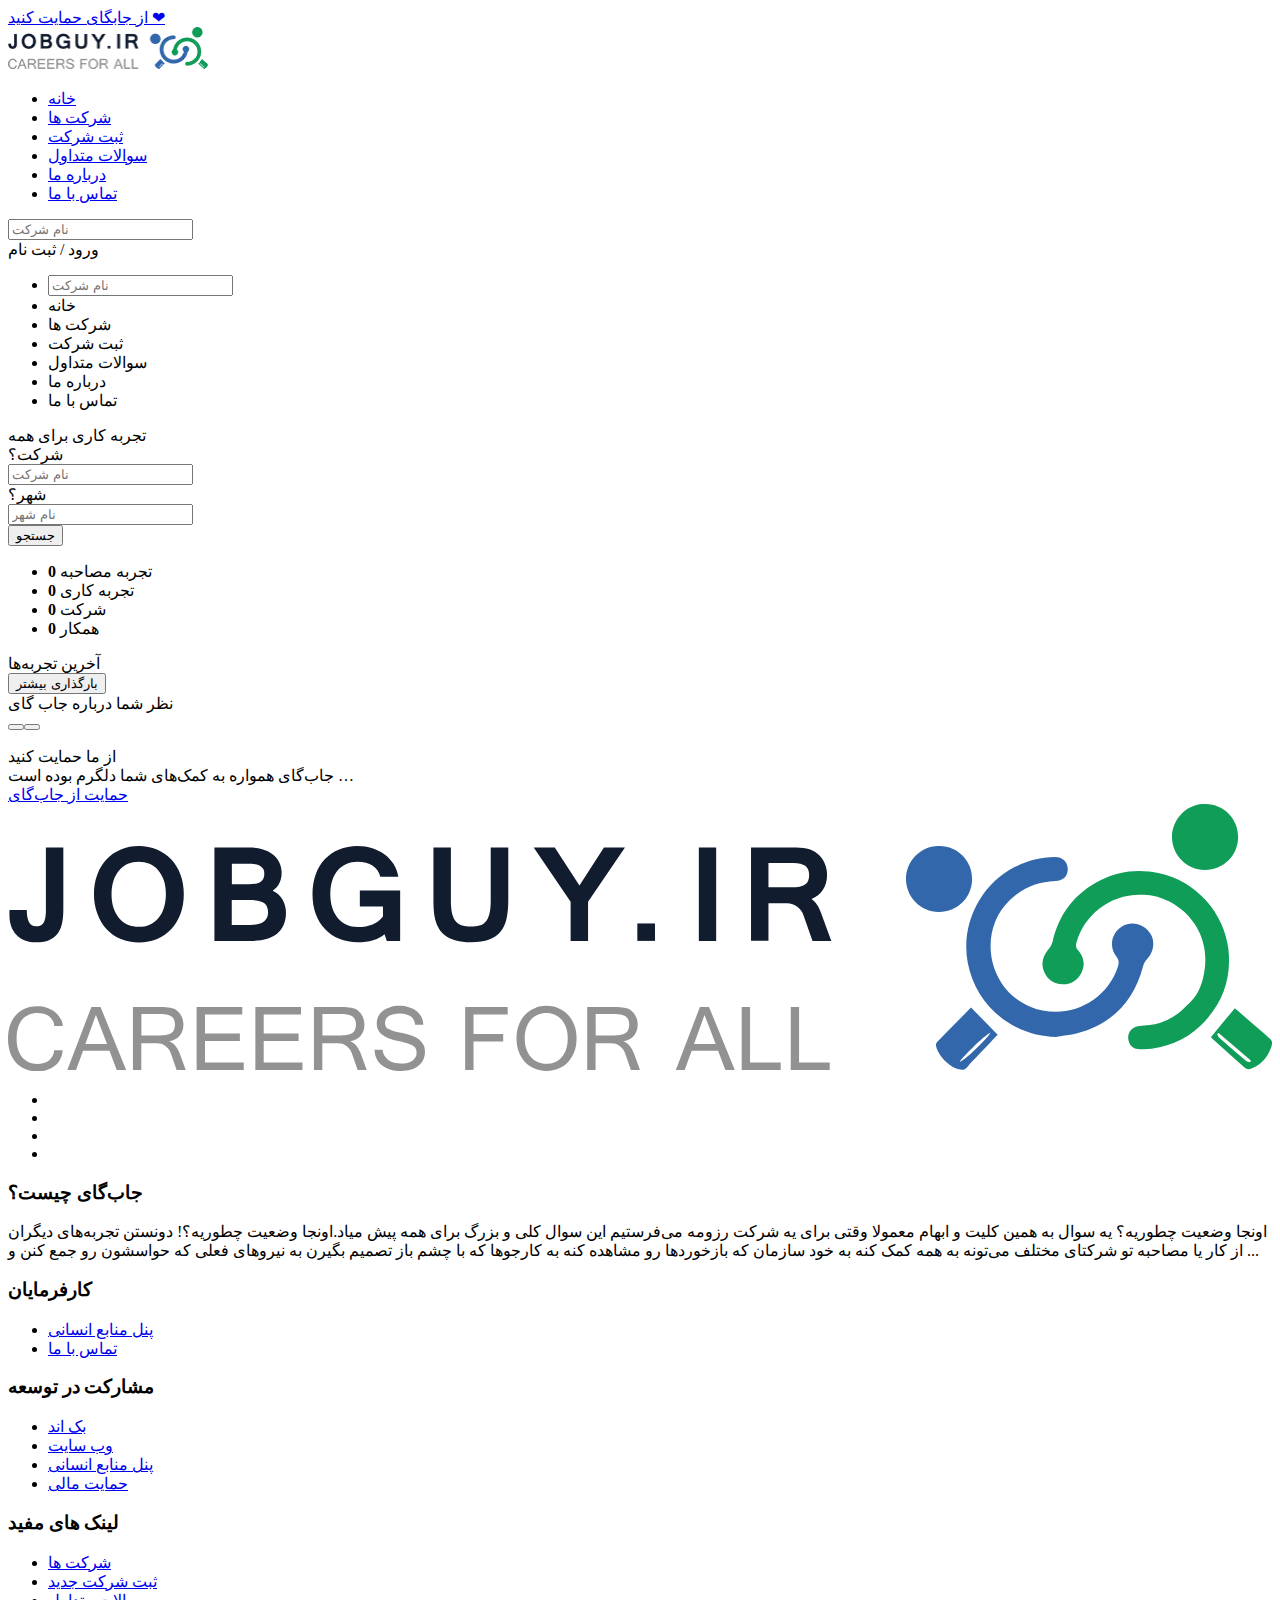
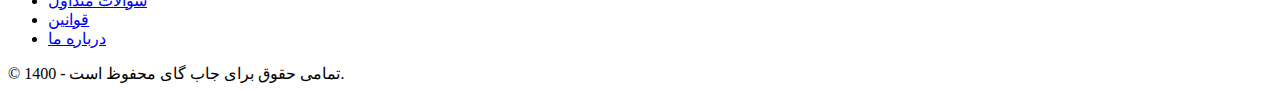
==== commit 08a44079: "deploy: 90cc996ae25ee8138da14780fb7ba73e5254a6f8" ====
--- a/index.html
+++ b/index.html
@@ -1,11 +1,11 @@
 <!doctype html>
 <html data-n-head-ssr lang="fa" data-n-head="%7B%22lang%22:%7B%22ssr%22:%22fa%22%7D%7D">
   <head>
-    <title>تجربه کاری برای همه - جاب گای</title><meta data-n-head="ssr" name="viewport" content="width=device-width,initial-scale=1"><meta data-n-head="ssr" charset="utf-8"><meta data-n-head="ssr" lang="fa"><meta data-n-head="ssr" language="Persian"><meta data-n-head="ssr" data-hid="charset" charset="utf-8"><meta data-n-head="ssr" name="viewport" content="width=device-width,initial-scale=1"><meta data-n-head="ssr" data-hid="mobile-web-app-capable" name="mobile-web-app-capable" content="yes"><meta data-n-head="ssr" data-hid="apple-mobile-web-app-capable" name="apple-mobile-web-app-capable" content="yes"><meta data-n-head="ssr" data-hid="apple-mobile-web-app-status-bar-style" name="apple-mobile-web-app-status-bar-style" content="default"><meta data-n-head="ssr" data-hid="apple-mobile-web-app-title" name="apple-mobile-web-app-title" content="Job Guy"><meta data-n-head="ssr" data-hid="author" name="author" content="Job Guy"><meta data-n-head="ssr" data-hid="theme-color" name="theme-color" content="#0F9D58"><meta data-n-head="ssr" data-hid="og:type" name="og:type" property="og:type" content="website"><meta data-n-head="ssr" charset="utf-8"><meta data-n-head="ssr" lang="fa"><meta data-n-head="ssr" language="Persian"><meta data-n-head="ssr" data-hid="name" key="name" property="name" name="name" content="جاب گای"><meta data-n-head="ssr" data-hid="description" key="description" property="description" name="description" content="جستجو و اشتراک دیدگاه ها در رابطه با استخدام، حقوق، تجربه کاری، مزایا و معایب در شرکت های ایرانی"><meta data-n-head="ssr" data-hid="og:site_name" key="og:site_name" property="og:site_name" name="og:site_name" content="جاب گای"><meta data-n-head="ssr" data-hid="og:title" key="og:title" property="og:title" name="og:title" content="تجربه کاری برای همه"><meta data-n-head="ssr" data-hid="og:description" key="og:description" property="og:description" name="og:description" content="جستجو و اشتراک دیدگاه ها در رابطه با استخدام، حقوق، تجربه کاری، مزایا و معایب در شرکت های ایرانی"><meta data-n-head="ssr" data-hid="og:locale" key="og:locale" property="og:locale" name="og:locale" content="fa"><meta data-n-head="ssr" data-hid="og:image" key="og:image" property="og:image" name="og:image" content="https://jobguy.work/images/og-jobguy.jpg"><meta data-n-head="ssr" data-hid="og:image:alt" key="og:image:alt" property="og:image:alt" name="og:image:alt" content="جاب گای"><meta data-n-head="ssr" data-hid="twitter:title" key="twitter:title" property="twitter:title" name="twitter:title" content="تجربه کاری برای همه"><meta data-n-head="ssr" data-hid="twitter:description" key="twitter:description" property="twitter:description" name="twitter:description" content="جستجو و اشتراک دیدگاه ها در رابطه با استخدام، حقوق، تجربه کاری، مزایا و معایب در شرکت های ایرانی"><meta data-n-head="ssr" data-hid="twitter:card" key="twitter:card" property="twitter:card" name="twitter:card" content="summary_large_image"><meta data-n-head="ssr" data-hid="twitter:site" key="twitter:site" property="twitter:site" name="twitter:site" content="@JobguyIR"><link data-n-head="ssr" rel="canonical" href="https://jobguy.work/"><link data-n-head="ssr" data-hid="shortcut-icon" rel="shortcut icon" href="/_nuxt/icons/icon_64x64.029c8a.png"><link data-n-head="ssr" data-hid="apple-touch-icon" rel="apple-touch-icon" href="/_nuxt/icons/icon_512x512.029c8a.png" sizes="512x512"><link data-n-head="ssr" href="/_nuxt/icons/splash_iphonese_640x1136.029c8a.png" media="(device-width: 320px) and (device-height: 568px) and (-webkit-device-pixel-ratio: 2)" rel="apple-touch-startup-image" data-hid="apple-touch-startup-image-iphonese"><link data-n-head="ssr" href="/_nuxt/icons/splash_iphone6_50x1334.029c8a.png" media="(device-width: 375px) and (device-height: 667px) and (-webkit-device-pixel-ratio: 2)" rel="apple-touch-startup-image" data-hid="apple-touch-startup-image-iphone6"><link data-n-head="ssr" href="/_nuxt/icons/splash_iphoneplus_1080x1920.029c8a.png" media="(device-width: 621px) and (device-height: 1104px) and (-webkit-device-pixel-ratio: 3)" rel="apple-touch-startup-image" data-hid="apple-touch-startup-image-iphoneplus"><link data-n-head="ssr" href="/_nuxt/icons/splash_iphonex_1125x2436.029c8a.png" media="(device-width: 375px) and (device-height: 812px) and (-webkit-device-pixel-ratio: 3)" rel="apple-touch-startup-image" data-hid="apple-touch-startup-image-iphonex"><link data-n-head="ssr" href="/_nuxt/icons/splash_iphonexr_828x1792.029c8a.png" media="(device-width: 414px) and (device-height: 896px) and (-webkit-device-pixel-ratio: 2)" rel="apple-touch-startup-image" data-hid="apple-touch-startup-image-iphonexr"><link data-n-head="ssr" href="/_nuxt/icons/splash_iphonexsmax_1242x2688.029c8a.png" media="(device-width: 414px) and (device-height: 896px) and (-webkit-device-pixel-ratio: 3)" rel="apple-touch-startup-image" data-hid="apple-touch-startup-image-iphonexsmax"><link data-n-head="ssr" href="/_nuxt/icons/splash_ipad_1536x2048.029c8a.png" media="(device-width: 768px) and (device-height: 1024px) and (-webkit-device-pixel-ratio: 2)" rel="apple-touch-startup-image" data-hid="apple-touch-startup-image-ipad"><link data-n-head="ssr" media="(device-width: 834px) and (device-height: 1112px) and (-webkit-device-pixel-ratio: 2)" rel="apple-touch-startup-image" data-hid="apple-touch-startup-image-ipadpro1"><link data-n-head="ssr" media="(device-width: 834px) and (device-height: 1194px) and (-webkit-device-pixel-ratio: 2)" rel="apple-touch-startup-image" data-hid="apple-touch-startup-image-ipadpro2"><link data-n-head="ssr" media="(device-width: 1024px) and (device-height: 1366px) and (-webkit-device-pixel-ratio: 2)" rel="apple-touch-startup-image" data-hid="apple-touch-startup-image-ipadpro3"><link data-n-head="ssr" rel="manifest" href="/_nuxt/manifest.5d016268.json" data-hid="manifest"><link data-n-head="ssr" rel="canonical" href="https://jobguy.work/"><link rel="preload" href="/_nuxt/38c3cbe.js" as="script"><link rel="preload" href="/_nuxt/bd776ba.js" as="script"><link rel="preload" href="/_nuxt/css/5c7bdb7.css" as="style"><link rel="preload" href="/_nuxt/39d2dfd.js" as="script"><link rel="preload" href="/_nuxt/css/7824a47.css" as="style"><link rel="preload" href="/_nuxt/022683e.js" as="script"><link rel="preload" href="/_nuxt/css/0545174.css" as="style"><link rel="preload" href="/_nuxt/7590d14.js" as="script"><link rel="stylesheet" href="/_nuxt/css/5c7bdb7.css"><link rel="stylesheet" href="/_nuxt/css/7824a47.css"><link rel="stylesheet" href="/_nuxt/css/0545174.css">
+    <title>تجربه کاری برای همه - جاب گای</title><meta data-n-head="ssr" name="viewport" content="width=device-width,initial-scale=1"><meta data-n-head="ssr" charset="utf-8"><meta data-n-head="ssr" lang="fa"><meta data-n-head="ssr" language="Persian"><meta data-n-head="ssr" data-hid="charset" charset="utf-8"><meta data-n-head="ssr" name="viewport" content="width=device-width,initial-scale=1"><meta data-n-head="ssr" data-hid="mobile-web-app-capable" name="mobile-web-app-capable" content="yes"><meta data-n-head="ssr" data-hid="apple-mobile-web-app-capable" name="apple-mobile-web-app-capable" content="yes"><meta data-n-head="ssr" data-hid="apple-mobile-web-app-status-bar-style" name="apple-mobile-web-app-status-bar-style" content="default"><meta data-n-head="ssr" data-hid="apple-mobile-web-app-title" name="apple-mobile-web-app-title" content="Job Guy"><meta data-n-head="ssr" data-hid="author" name="author" content="Job Guy"><meta data-n-head="ssr" data-hid="theme-color" name="theme-color" content="#0F9D58"><meta data-n-head="ssr" data-hid="og:type" name="og:type" property="og:type" content="website"><meta data-n-head="ssr" charset="utf-8"><meta data-n-head="ssr" lang="fa"><meta data-n-head="ssr" language="Persian"><meta data-n-head="ssr" data-hid="name" key="name" property="name" name="name" content="جاب گای"><meta data-n-head="ssr" data-hid="description" key="description" property="description" name="description" content="جستجو و اشتراک دیدگاه ها در رابطه با استخدام، حقوق، تجربه کاری، مزایا و معایب در شرکت های ایرانی"><meta data-n-head="ssr" data-hid="og:site_name" key="og:site_name" property="og:site_name" name="og:site_name" content="جاب گای"><meta data-n-head="ssr" data-hid="og:title" key="og:title" property="og:title" name="og:title" content="تجربه کاری برای همه"><meta data-n-head="ssr" data-hid="og:description" key="og:description" property="og:description" name="og:description" content="جستجو و اشتراک دیدگاه ها در رابطه با استخدام، حقوق، تجربه کاری، مزایا و معایب در شرکت های ایرانی"><meta data-n-head="ssr" data-hid="og:locale" key="og:locale" property="og:locale" name="og:locale" content="fa"><meta data-n-head="ssr" data-hid="og:image" key="og:image" property="og:image" name="og:image" content="https://jobguy.work/images/og-jobguy.jpg"><meta data-n-head="ssr" data-hid="og:image:alt" key="og:image:alt" property="og:image:alt" name="og:image:alt" content="جاب گای"><meta data-n-head="ssr" data-hid="twitter:title" key="twitter:title" property="twitter:title" name="twitter:title" content="تجربه کاری برای همه"><meta data-n-head="ssr" data-hid="twitter:description" key="twitter:description" property="twitter:description" name="twitter:description" content="جستجو و اشتراک دیدگاه ها در رابطه با استخدام، حقوق، تجربه کاری، مزایا و معایب در شرکت های ایرانی"><meta data-n-head="ssr" data-hid="twitter:card" key="twitter:card" property="twitter:card" name="twitter:card" content="summary_large_image"><meta data-n-head="ssr" data-hid="twitter:site" key="twitter:site" property="twitter:site" name="twitter:site" content="@JobguyIR"><base href="/website/"><link data-n-head="ssr" rel="canonical" href="https://jobguy.work/"><link data-n-head="ssr" data-hid="shortcut-icon" rel="shortcut icon" href="/website/_nuxt/icons/icon_64x64.029c8a.png"><link data-n-head="ssr" data-hid="apple-touch-icon" rel="apple-touch-icon" href="/website/_nuxt/icons/icon_512x512.029c8a.png" sizes="512x512"><link data-n-head="ssr" href="/website/_nuxt/icons/splash_iphonese_640x1136.029c8a.png" media="(device-width: 320px) and (device-height: 568px) and (-webkit-device-pixel-ratio: 2)" rel="apple-touch-startup-image" data-hid="apple-touch-startup-image-iphonese"><link data-n-head="ssr" href="/website/_nuxt/icons/splash_iphone6_50x1334.029c8a.png" media="(device-width: 375px) and (device-height: 667px) and (-webkit-device-pixel-ratio: 2)" rel="apple-touch-startup-image" data-hid="apple-touch-startup-image-iphone6"><link data-n-head="ssr" href="/website/_nuxt/icons/splash_iphoneplus_1080x1920.029c8a.png" media="(device-width: 621px) and (device-height: 1104px) and (-webkit-device-pixel-ratio: 3)" rel="apple-touch-startup-image" data-hid="apple-touch-startup-image-iphoneplus"><link data-n-head="ssr" href="/website/_nuxt/icons/splash_iphonex_1125x2436.029c8a.png" media="(device-width: 375px) and (device-height: 812px) and (-webkit-device-pixel-ratio: 3)" rel="apple-touch-startup-image" data-hid="apple-touch-startup-image-iphonex"><link data-n-head="ssr" href="/website/_nuxt/icons/splash_iphonexr_828x1792.029c8a.png" media="(device-width: 414px) and (device-height: 896px) and (-webkit-device-pixel-ratio: 2)" rel="apple-touch-startup-image" data-hid="apple-touch-startup-image-iphonexr"><link data-n-head="ssr" href="/website/_nuxt/icons/splash_iphonexsmax_1242x2688.029c8a.png" media="(device-width: 414px) and (device-height: 896px) and (-webkit-device-pixel-ratio: 3)" rel="apple-touch-startup-image" data-hid="apple-touch-startup-image-iphonexsmax"><link data-n-head="ssr" href="/website/_nuxt/icons/splash_ipad_1536x2048.029c8a.png" media="(device-width: 768px) and (device-height: 1024px) and (-webkit-device-pixel-ratio: 2)" rel="apple-touch-startup-image" data-hid="apple-touch-startup-image-ipad"><link data-n-head="ssr" media="(device-width: 834px) and (device-height: 1112px) and (-webkit-device-pixel-ratio: 2)" rel="apple-touch-startup-image" data-hid="apple-touch-startup-image-ipadpro1"><link data-n-head="ssr" media="(device-width: 834px) and (device-height: 1194px) and (-webkit-device-pixel-ratio: 2)" rel="apple-touch-startup-image" data-hid="apple-touch-startup-image-ipadpro2"><link data-n-head="ssr" media="(device-width: 1024px) and (device-height: 1366px) and (-webkit-device-pixel-ratio: 2)" rel="apple-touch-startup-image" data-hid="apple-touch-startup-image-ipadpro3"><link data-n-head="ssr" rel="manifest" href="/website/_nuxt/manifest.00e0e08c.json" data-hid="manifest"><link data-n-head="ssr" rel="canonical" href="https://jobguy.work/"><link rel="preload" href="/website/_nuxt/d8e9187.js" as="script"><link rel="preload" href="/website/_nuxt/2cb8866.js" as="script"><link rel="preload" href="/website/_nuxt/css/f227a31.css" as="style"><link rel="preload" href="/website/_nuxt/9434e22.js" as="script"><link rel="preload" href="/website/_nuxt/css/6480fd0.css" as="style"><link rel="preload" href="/website/_nuxt/47da571.js" as="script"><link rel="preload" href="/website/_nuxt/css/0545174.css" as="style"><link rel="preload" href="/website/_nuxt/e98648e.js" as="script"><link rel="stylesheet" href="/website/_nuxt/css/f227a31.css"><link rel="stylesheet" href="/website/_nuxt/css/6480fd0.css"><link rel="stylesheet" href="/website/_nuxt/css/0545174.css"><link rel="preload" href="/website/_nuxt/static/1624353577/state.js" as="script"><link rel="preload" href="/website/_nuxt/static/1624353577/payload.js" as="script"><link rel="preload" href="/website/_nuxt/static/1624353577/manifest.js" as="script">
   </head>
   <body class="home-page" data-n-head="%7B%22class%22:%7B%22ssr%22:%22home-page%22%7D%7D">
-    <div data-server-rendered="true" id="__nuxt"><!----><div id="__layout"><div class="app"><div class="el-dialog__wrapper" style="display:none" data-v-42979e92><div role="dialog" aria-modal="true" aria-label="ورود / ثبت‌نام" class="el-dialog" style="margin-top:15vh;width:320px"><div class="el-dialog__header"><span class="el-dialog__title">ورود / ثبت‌نام</span><button type="button" aria-label="Close" class="el-dialog__headerbtn"><i class="el-dialog__close el-icon el-icon-close"></i></button></div><!----><!----></div></div> <div id="header-container" data-v-094434f8><div class="network rtl layout-h layout-center-center" data-v-7bca6b83 data-v-094434f8><a href="/donate#wallets" class="text" data-v-7bca6b83>
-    از جابگای حمایت کنید <span class="love" data-v-7bca6b83>❤</span></a> <div class="el-divider el-divider--vertical" data-v-7bca6b83 data-v-7bca6b83><!----></div> <div class="icons" data-v-7bca6b83><a href="https://twitter.com/JobguyIR" target="_blank" rel="noreferrer" data-v-7bca6b83><i class="fa fa-twitter" data-v-7bca6b83></i></a> <a href="https://t.me/jobguy" target="_blank" rel="noreferrer" data-v-7bca6b83><i class="fa fa-telegram" data-v-7bca6b83></i></a></div></div> <div id="header" data-v-094434f8><div class="container layout-h-reverse layout-justified text-right" data-v-094434f8><div class="right-side layout-h-reverse" data-v-094434f8><div class="menu-mobile layout-v layout-center-center" data-v-094434f8><i class="fa fa-bars fa-lg" data-v-094434f8></i></div> <div id="logo" data-v-094434f8><a href="/" aria-current="page" class="nuxt-link-exact-active nuxt-link-active" data-v-094434f8><img src="/images/logo.webp" width="200" height="42" alt="جاب گای" data-v-094434f8></a></div> <div id="navigation" class="hidden-xs-only" data-v-094434f8><ul class="main-nav layout-h-reverse layout-justified layout-center" data-v-094434f8><li data-v-094434f8><a href="/" aria-current="page" class="nuxt-link-exact-active nuxt-link-active" data-v-094434f8> خانه </a></li> <li data-v-094434f8><a href="/companies" data-v-094434f8> شرکت ها </a></li> <li data-v-094434f8><a href="/company/create" data-v-094434f8> ثبت شرکت </a></li> <li data-v-094434f8><a href="/faq" data-v-094434f8> سوالات متداول </a></li> <li data-v-094434f8><a href="/about" data-v-094434f8> درباره ما </a></li> <li data-v-094434f8><a href="/contact" data-v-094434f8> تماس با ما </a></li></ul></div> <div class="search layout-v layout-center-center hidden-xs-only" style="width:280px" data-v-094434f8><div aria-haspopup="listbox" role="combobox" aria-owns="el-autocomplete-9119" class="el-autocomplete full-width rtl" data-v-fc1229e2 data-v-094434f8><div class="el-input el-input--suffix"><!----><input autocomplete="off" valuekey="value" placeholder="نام شرکت" fetchsuggestions="function () { [native code] }" debounce="300" placement="bottom-start" popperappendtobody="true" class="el-input__inner"><!----><span class="el-input__suffix"><span class="el-input__suffix-inner"><i class="el-input__icon el-icon-search"></i><!----><!----><!----></span><!----></span><!----><!----></div><div role="region" class="el-autocomplete-suggestion el-popper" style="display:none"><div class="el-scrollbar"><div class="el-autocomplete-suggestion__wrap el-scrollbar__wrap el-scrollbar__wrap--hidden-default"><ul class="el-scrollbar__view el-autocomplete-suggestion__list"></ul></div><div class="el-scrollbar__bar is-horizontal"><div class="el-scrollbar__thumb" style="width:0;transform:translateX(0);ms-transform:translateX(0);webkit-transform:translateX(0)"></div></div><div class="el-scrollbar__bar is-vertical"><div class="el-scrollbar__thumb" style="height:0;transform:translateY(0);ms-transform:translateY(0);webkit-transform:translateY(0)"></div></div></div></div></div></div></div> <div class="left-side text-left" data-v-094434f8><div class="menu" data-v-094434f8><div class="no-token layout-h" data-v-094434f8><a data-v-094434f8> ورود / ثبت نام </a></div></div></div></div></div> <div class="menu-content" data-v-094434f8><ul class="main-nav layout-v layout-center-center" data-v-094434f8><li class="search" data-v-094434f8><div aria-haspopup="listbox" role="combobox" aria-owns="el-autocomplete-3497" class="el-autocomplete full-width rtl" data-v-fc1229e2 data-v-094434f8><div class="el-input el-input--suffix"><!----><input autocomplete="off" valuekey="value" placeholder="نام شرکت" fetchsuggestions="function () { [native code] }" debounce="300" placement="bottom-start" popperappendtobody="true" class="el-input__inner"><!----><span class="el-input__suffix"><span class="el-input__suffix-inner"><i class="el-input__icon el-icon-search"></i><!----><!----><!----></span><!----></span><!----><!----></div><div role="region" class="el-autocomplete-suggestion el-popper" style="display:none"><div class="el-scrollbar"><div class="el-autocomplete-suggestion__wrap el-scrollbar__wrap el-scrollbar__wrap--hidden-default"><ul class="el-scrollbar__view el-autocomplete-suggestion__list"></ul></div><div class="el-scrollbar__bar is-horizontal"><div class="el-scrollbar__thumb" style="width:0;transform:translateX(0);ms-transform:translateX(0);webkit-transform:translateX(0)"></div></div><div class="el-scrollbar__bar is-vertical"><div class="el-scrollbar__thumb" style="height:0;transform:translateY(0);ms-transform:translateY(0);webkit-transform:translateY(0)"></div></div></div></div></div></li> <div class="items layout-v layout-center-center full-width" data-v-094434f8><li class="active" data-v-094434f8>
+    <div data-server-rendered="true" id="__nuxt"><!----><div id="__layout"><div class="app"><div class="el-dialog__wrapper" style="display:none" data-v-42979e92><div role="dialog" aria-modal="true" aria-label="ورود / ثبت‌نام" class="el-dialog" style="margin-top:15vh;width:320px"><div class="el-dialog__header"><span class="el-dialog__title">ورود / ثبت‌نام</span><button type="button" aria-label="Close" class="el-dialog__headerbtn"><i class="el-dialog__close el-icon el-icon-close"></i></button></div><!----><!----></div></div> <div id="header-container" data-v-094434f8><div class="network rtl layout-h layout-center-center" data-v-7bca6b83 data-v-094434f8><a href="/website/donate#wallets" class="text" data-v-7bca6b83>
+    از جابگای حمایت کنید <span class="love" data-v-7bca6b83>❤</span></a> <div class="el-divider el-divider--vertical" data-v-7bca6b83 data-v-7bca6b83><!----></div> <div class="icons" data-v-7bca6b83><a href="https://twitter.com/JobguyIR" target="_blank" rel="noreferrer" data-v-7bca6b83><i class="fa fa-twitter" data-v-7bca6b83></i></a> <a href="https://t.me/jobguy" target="_blank" rel="noreferrer" data-v-7bca6b83><i class="fa fa-telegram" data-v-7bca6b83></i></a></div></div> <div id="header" data-v-094434f8><div class="container layout-h-reverse layout-justified text-right" data-v-094434f8><div class="right-side layout-h-reverse" data-v-094434f8><div class="menu-mobile layout-v layout-center-center" data-v-094434f8><i class="fa fa-bars fa-lg" data-v-094434f8></i></div> <div id="logo" data-v-094434f8><a href="/website/" aria-current="page" class="nuxt-link-exact-active nuxt-link-active" data-v-094434f8><img src="/images/logo.webp" width="200" height="42" alt="جاب گای" data-v-094434f8></a></div> <div id="navigation" class="hidden-xs-only" data-v-094434f8><ul class="main-nav layout-h-reverse layout-justified layout-center" data-v-094434f8><li data-v-094434f8><a href="/website/" aria-current="page" class="nuxt-link-exact-active nuxt-link-active" data-v-094434f8> خانه </a></li> <li data-v-094434f8><a href="/website/companies" data-v-094434f8> شرکت ها </a></li> <li data-v-094434f8><a href="/website/company/create" data-v-094434f8> ثبت شرکت </a></li> <li data-v-094434f8><a href="/website/faq" data-v-094434f8> سوالات متداول </a></li> <li data-v-094434f8><a href="/website/about" data-v-094434f8> درباره ما </a></li> <li data-v-094434f8><a href="/website/contact" data-v-094434f8> تماس با ما </a></li></ul></div> <div class="search layout-v layout-center-center hidden-xs-only" style="width:280px" data-v-094434f8><div aria-haspopup="listbox" role="combobox" aria-owns="el-autocomplete-6545" class="el-autocomplete full-width rtl" data-v-fc1229e2 data-v-094434f8><div class="el-input el-input--suffix"><!----><input autocomplete="off" valuekey="value" placeholder="نام شرکت" fetchsuggestions="function () { [native code] }" debounce="300" placement="bottom-start" popperappendtobody="true" class="el-input__inner"><!----><span class="el-input__suffix"><span class="el-input__suffix-inner"><i class="el-input__icon el-icon-search"></i><!----><!----><!----></span><!----></span><!----><!----></div><div role="region" class="el-autocomplete-suggestion el-popper" style="display:none"><div class="el-scrollbar"><div class="el-autocomplete-suggestion__wrap el-scrollbar__wrap el-scrollbar__wrap--hidden-default"><ul class="el-scrollbar__view el-autocomplete-suggestion__list"></ul></div><div class="el-scrollbar__bar is-horizontal"><div class="el-scrollbar__thumb" style="width:0;transform:translateX(0);ms-transform:translateX(0);webkit-transform:translateX(0)"></div></div><div class="el-scrollbar__bar is-vertical"><div class="el-scrollbar__thumb" style="height:0;transform:translateY(0);ms-transform:translateY(0);webkit-transform:translateY(0)"></div></div></div></div></div></div></div> <div class="left-side text-left" data-v-094434f8><div class="menu" data-v-094434f8><div class="no-token layout-h" data-v-094434f8><a data-v-094434f8> ورود / ثبت نام </a></div></div></div></div></div> <div class="menu-content" data-v-094434f8><ul class="main-nav layout-v layout-center-center" data-v-094434f8><li class="search" data-v-094434f8><div aria-haspopup="listbox" role="combobox" aria-owns="el-autocomplete-2454" class="el-autocomplete full-width rtl" data-v-fc1229e2 data-v-094434f8><div class="el-input el-input--suffix"><!----><input autocomplete="off" valuekey="value" placeholder="نام شرکت" fetchsuggestions="function () { [native code] }" debounce="300" placement="bottom-start" popperappendtobody="true" class="el-input__inner"><!----><span class="el-input__suffix"><span class="el-input__suffix-inner"><i class="el-input__icon el-icon-search"></i><!----><!----><!----></span><!----></span><!----><!----></div><div role="region" class="el-autocomplete-suggestion el-popper" style="display:none"><div class="el-scrollbar"><div class="el-autocomplete-suggestion__wrap el-scrollbar__wrap el-scrollbar__wrap--hidden-default"><ul class="el-scrollbar__view el-autocomplete-suggestion__list"></ul></div><div class="el-scrollbar__bar is-horizontal"><div class="el-scrollbar__thumb" style="width:0;transform:translateX(0);ms-transform:translateX(0);webkit-transform:translateX(0)"></div></div><div class="el-scrollbar__bar is-vertical"><div class="el-scrollbar__thumb" style="height:0;transform:translateY(0);ms-transform:translateY(0);webkit-transform:translateY(0)"></div></div></div></div></div></li> <div class="items layout-v layout-center-center full-width" data-v-094434f8><li class="active" data-v-094434f8>
           خانه
         </li> <li data-v-094434f8>
           شرکت ها
@@ -19,7 +19,7 @@
           تماس با ما
         </li></div></ul></div></div> <main data-fetch-key="0" class="sections"><section class="intro-banner"><div class="container"><div class="row-text el-row"><div class="el-col el-col-24"><span>تجربه کاری برای همه</span></div></div> <div class="row-search el-row"><div class="el-col el-col-24"><div class="search-wrap"><form class="el-form layout-h el-form--inline"><div class="el-form-item"><!----><div class="el-form-item__content"><div class="search-field"><label for="intro-company-name" class="field-title">
                   شرکت؟
-                </label> <div aria-haspopup="listbox" role="combobox" aria-owns="el-autocomplete-1855" class="el-autocomplete full-width"><div class="el-input el-input--suffix"><!----><input autocomplete="off" valuekey="value" placeholder="نام شرکت" fetchsuggestions="function () { [native code] }" debounce="300" placement="bottom-start" popperappendtobody="true" id="intro-company-name" class="el-input__inner"><!----><span class="el-input__suffix"><span class="el-input__suffix-inner"><i class="el-input__icon fa fa-keyboard-o"></i><!----><!----><!----></span><!----></span><!----><!----></div><div role="region" class="el-autocomplete-suggestion el-popper" style="display:none"><div class="el-scrollbar"><div class="el-autocomplete-suggestion__wrap el-scrollbar__wrap el-scrollbar__wrap--hidden-default"><ul class="el-scrollbar__view el-autocomplete-suggestion__list"></ul></div><div class="el-scrollbar__bar is-horizontal"><div class="el-scrollbar__thumb" style="width:0;transform:translateX(0);ms-transform:translateX(0);webkit-transform:translateX(0)"></div></div><div class="el-scrollbar__bar is-vertical"><div class="el-scrollbar__thumb" style="height:0;transform:translateY(0);ms-transform:translateY(0);webkit-transform:translateY(0)"></div></div></div></div></div></div><!----></div></div> <div class="el-form-item"><!----><div class="el-form-item__content"><div class="search-field"><label for="city" class="field-title"> شهر؟ </label> <div aria-haspopup="listbox" role="combobox" aria-owns="el-autocomplete-6119" class="el-autocomplete full-width"><div class="el-input el-input--small el-input--suffix"><!----><input autocomplete="off" valuekey="value" placeholder="نام شهر" fetchsuggestions="function () { [native code] }" triggeronfocus="true" debounce="300" placement="bottom-start" popperappendtobody="true" class="el-input__inner"><!----><span class="el-input__suffix"><span class="el-input__suffix-inner"><i class="el-input__icon el-icon-location"></i><!----><!----><!----></span><!----></span><!----><!----></div><div role="region" class="el-autocomplete-suggestion el-popper" style="display:none"><div class="el-scrollbar"><div class="el-autocomplete-suggestion__wrap el-scrollbar__wrap el-scrollbar__wrap--hidden-default"><ul class="el-scrollbar__view el-autocomplete-suggestion__list"></ul></div><div class="el-scrollbar__bar is-horizontal"><div class="el-scrollbar__thumb" style="width:0;transform:translateX(0);ms-transform:translateX(0);webkit-transform:translateX(0)"></div></div><div class="el-scrollbar__bar is-vertical"><div class="el-scrollbar__thumb" style="height:0;transform:translateY(0);ms-transform:translateY(0);webkit-transform:translateY(0)"></div></div></div></div></div></div><!----></div></div> <div class="el-form-item btn-search"><!----><div class="el-form-item__content"><button type="button" class="el-button el-button--primary"><!----><!----><span>
+                </label> <div aria-haspopup="listbox" role="combobox" aria-owns="el-autocomplete-9354" class="el-autocomplete full-width"><div class="el-input el-input--suffix"><!----><input autocomplete="off" valuekey="value" placeholder="نام شرکت" fetchsuggestions="function () { [native code] }" debounce="300" placement="bottom-start" popperappendtobody="true" id="intro-company-name" class="el-input__inner"><!----><span class="el-input__suffix"><span class="el-input__suffix-inner"><i class="el-input__icon fa fa-keyboard-o"></i><!----><!----><!----></span><!----></span><!----><!----></div><div role="region" class="el-autocomplete-suggestion el-popper" style="display:none"><div class="el-scrollbar"><div class="el-autocomplete-suggestion__wrap el-scrollbar__wrap el-scrollbar__wrap--hidden-default"><ul class="el-scrollbar__view el-autocomplete-suggestion__list"></ul></div><div class="el-scrollbar__bar is-horizontal"><div class="el-scrollbar__thumb" style="width:0;transform:translateX(0);ms-transform:translateX(0);webkit-transform:translateX(0)"></div></div><div class="el-scrollbar__bar is-vertical"><div class="el-scrollbar__thumb" style="height:0;transform:translateY(0);ms-transform:translateY(0);webkit-transform:translateY(0)"></div></div></div></div></div></div><!----></div></div> <div class="el-form-item"><!----><div class="el-form-item__content"><div class="search-field"><label for="city" class="field-title"> شهر؟ </label> <div aria-haspopup="listbox" role="combobox" aria-owns="el-autocomplete-7116" class="el-autocomplete full-width"><div class="el-input el-input--small el-input--suffix"><!----><input autocomplete="off" valuekey="value" placeholder="نام شهر" fetchsuggestions="function () { [native code] }" triggeronfocus="true" debounce="300" placement="bottom-start" popperappendtobody="true" class="el-input__inner"><!----><span class="el-input__suffix"><span class="el-input__suffix-inner"><i class="el-input__icon el-icon-location"></i><!----><!----><!----></span><!----></span><!----><!----></div><div role="region" class="el-autocomplete-suggestion el-popper" style="display:none"><div class="el-scrollbar"><div class="el-autocomplete-suggestion__wrap el-scrollbar__wrap el-scrollbar__wrap--hidden-default"><ul class="el-scrollbar__view el-autocomplete-suggestion__list"></ul></div><div class="el-scrollbar__bar is-horizontal"><div class="el-scrollbar__thumb" style="width:0;transform:translateX(0);ms-transform:translateX(0);webkit-transform:translateX(0)"></div></div><div class="el-scrollbar__bar is-vertical"><div class="el-scrollbar__thumb" style="height:0;transform:translateY(0);ms-transform:translateY(0);webkit-transform:translateY(0)"></div></div></div></div></div></div><!----></div></div> <div class="el-form-item btn-search"><!----><div class="el-form-item__content"><button type="button" class="el-button el-button--primary"><!----><!----><span>
                 جستجو
               </span></button><!----></div></div></form></div></div> <!----></div> <div class="row-stats mt-45 el-row"><div class="el-col el-col-24"><ul class="intro-stats layout-h layout-center-center"><li><strong class="counter"><span>
   0
@@ -31,13 +31,13 @@
   0
 </span></strong> <span>همکار</span></li></ul></div></div></div> <div class="background-image"><span class="transparent"></span></div></section> <div class="container tabs"><div class="home-tab el-tabs el-tabs--top el-tabs--border-card"><div class="el-tabs__header is-top"><div class="el-tabs__nav-wrap is-top"><div class="el-tabs__nav-scroll"><div role="tablist" class="el-tabs__nav is-top" style="transform:translateX(0)"></div></div></div></div><div class="el-tabs__content"><div role="tabpanel" aria-hidden="true" id="pane-null" aria-labelledby="tab-null" aria-label="تب شرکت های برتر" class="el-tab-pane" style="display:none"> <section class="top-companies"><div class="container"><div class="header mb-35 el-row"><div class="el-col el-col-24"><div class="layout-h layout-around-justified"><div class="title">
             شرکت های برتر
-          </div> <div class="more text-left layout-h layout-center layout-end-justified"><span class="text ml-10"><a href="/companies?sort=RATE"> نمایش همه </a></span> <i class="fa fa-long-arrow-left fa-2x"></i></div></div></div></div> <div class="companies"></div></div></section></div> <div role="tabpanel" aria-hidden="true" id="pane-null" aria-labelledby="tab-null" aria-label="تب شرکت های پربحث" class="el-tab-pane" style="display:none"> <section class="top-companies"><div class="container"><div class="header mb-35 el-row"><div class="el-col el-col-24"><div class="layout-h layout-around-justified"><div class="title">
+          </div> <div class="more text-left layout-h layout-center layout-end-justified"><span class="text ml-10"><a href="/website/companies?sort=RATE"> نمایش همه </a></span> <i class="fa fa-long-arrow-left fa-2x"></i></div></div></div></div> <div class="companies"></div></div></section></div> <div role="tabpanel" aria-hidden="true" id="pane-null" aria-labelledby="tab-null" aria-label="تب شرکت های پربحث" class="el-tab-pane" style="display:none"> <section class="top-companies"><div class="container"><div class="header mb-35 el-row"><div class="el-col el-col-24"><div class="layout-h layout-around-justified"><div class="title">
             شرکت های پربحث
-          </div> <div class="more text-left layout-h layout-center layout-end-justified"><span class="text ml-10"><a href="/companies?sort=HOTTEST"> نمایش همه </a></span> <i class="fa fa-long-arrow-left fa-2x"></i></div></div></div></div> <div class="companies"></div></div></section></div></div></div></div> <div class="reviews" data-v-b2675df6><div class="container" data-v-b2675df6><div class="reviews__title" data-v-b2675df6>آخرین‌ تجربه‌ها</div> <div class="reviews__list mt-40" data-v-b2675df6></div> <div class="reviews__footer layout-h layout-center-center mt-40" data-v-b2675df6><button type="button" class="el-button el-button--primary el-button--small" data-v-b2675df6><!----><!----><span>
+          </div> <div class="more text-left layout-h layout-center layout-end-justified"><span class="text ml-10"><a href="/website/companies?sort=HOTTEST"> نمایش همه </a></span> <i class="fa fa-long-arrow-left fa-2x"></i></div></div></div></div> <div class="companies"></div></div></section></div></div></div></div> <div class="reviews" data-v-b2675df6><div class="container" data-v-b2675df6><div class="reviews__title" data-v-b2675df6>آخرین‌ تجربه‌ها</div> <div class="reviews__list mt-40" data-v-b2675df6></div> <div class="reviews__footer layout-h layout-center-center mt-40" data-v-b2675df6><button type="button" class="el-button el-button--primary el-button--small" data-v-b2675df6><!----><!----><span>
         بارگذاری بیشتر
       </span></button></div></div></div> <section class="reviews"><div class="container"><div class="header mb-35 el-row"><div class="el-col el-col-24"><div class="layout-h layout-center-center"><div class="title">نظر شما درباره جاب گای</div></div></div></div> <div class="el-row"><div class="el-col el-col-24"><div class="el-carousel el-carousel--horizontal el-carousel--card"><div class="el-carousel__container"><button type="button" class="el-carousel__arrow el-carousel__arrow--left"><i class="el-icon-arrow-left"></i></button><button type="button" class="el-carousel__arrow el-carousel__arrow--right"><i class="el-icon-arrow-right"></i></button></div><ul class="el-carousel__indicators el-carousel__indicators--horizontal el-carousel__indicators--outside"></ul></div></div></div></div></section> <div class="donators" data-v-04aca922><div class="container layout-v layout-center" data-v-04aca922><div class="title text-center" data-v-04aca922>از ما حمایت کنید</div> <div class="description text-center my-20" data-v-04aca922>
       جاب‌گای همواره به کمک‌های شما دلگرم بوده است …
-    </div> <div data-v-04aca922><a href="/donate#wallets" class="el-button el-button--primary" data-v-04aca922>
+    </div> <div data-v-04aca922><a href="/website/donate#wallets" class="el-button el-button--primary" data-v-04aca922>
         حمایت از جاب‌گای
       </a></div></div></div></main> <footer id="footer" class="rtl mt-40" data-v-62f54a0f><div class="footer-top-section" data-v-62f54a0f><div class="container" data-v-62f54a0f><div class="el-row el-row--flex" data-v-62f54a0f><div class="el-col el-col-24" data-v-62f54a0f><div class="footer-rows-container" data-v-62f54a0f><div class="footer-rows-left" data-v-62f54a0f><div class="footer-row" data-v-62f54a0f><div class="footer-row-inner footer-logo" data-v-62f54a0f><img src="/images/logo.svg" alt="جاب گای" data-v-62f54a0f></div></div></div> <div class="footer-rows-right" data-v-62f54a0f><div class="footer-row layout-h layout-center-center" data-v-62f54a0f><div class="footer-row-inner" data-v-62f54a0f><ul class="footer-social-links" data-v-62f54a0f><li data-v-62f54a0f><a href="https://t.me/jobguy" target="_blank" rel="noreferrer" data-v-62f54a0f><i class="fa fa-telegram" data-v-62f54a0f></i></a></li> <li data-v-62f54a0f><a href="https://twitter.com/JobguyIR" target="_blank" rel="noreferrer" data-v-62f54a0f><i class="fa fa-twitter" data-v-62f54a0f></i></a></li> <li data-v-62f54a0f><a href="https://www.linkedin.com/company/jobguy/" target="_blank" rel="noreferrer" data-v-62f54a0f><i class="fa fa-linkedin" data-v-62f54a0f></i></a></li> <li data-v-62f54a0f><a href="https://github.com/jobguywork/" target="_blank" rel="noreferrer" data-v-62f54a0f><i class="fa fa-github" data-v-62f54a0f></i></a></li></ul></div></div></div></div></div></div></div></div> <div class="footer-middle-section" data-v-62f54a0f><div class="container" data-v-62f54a0f><div class="layout-wrap el-row el-row--flex" style="margin-left:-15px;margin-right:-15px" data-v-62f54a0f><div class="el-col el-col-24 el-col-xs-24 el-col-md-6" style="padding-left:15px;padding-right:15px" data-v-62f54a0f><div class="footer-links" data-v-62f54a0f><h3 data-v-62f54a0f>جاب‌گای چیست؟</h3> <div class="content" data-v-62f54a0f>
               اونجا وضعیت چطوریه؟ یه سوال به همین کلیت و ابهام معمولا وقتی
@@ -46,8 +46,8 @@
               مصاحبه تو شرکتای مختلف می‌تونه به همه کمک کنه به خود سازمان که
               بازخوردها رو مشاهده کنه به کارجوها که با چشم باز تصمیم بگیرن به
               نیروهای فعلی که حواسشون رو جمع کنن و ...
-            </div></div></div> <div class="el-col el-col-24 el-col-xs-24 el-col-md-6" style="padding-left:15px;padding-right:15px" data-v-62f54a0f><div class="footer-links" data-v-62f54a0f><h3 data-v-62f54a0f>کارفرمایان</h3> <ul data-v-62f54a0f><li data-v-62f54a0f><a href="https://hr.jobguy.work/" target="_blank" data-v-62f54a0f><span data-v-62f54a0f>پنل منابع انسانی</span></a></li> <li data-v-62f54a0f><a href="/contact" data-v-62f54a0f><span data-v-62f54a0f>تماس با ما</span></a></li></ul></div></div> <div class="el-col el-col-24 el-col-xs-24 el-col-md-6" style="padding-left:15px;padding-right:15px" data-v-62f54a0f><div class="footer-links" data-v-62f54a0f><h3 data-v-62f54a0f>مشارکت در توسعه</h3> <ul data-v-62f54a0f><li data-v-62f54a0f><a href="https://github.com/jobguywork/backend" target="_blank" rel="noreferrer" data-v-62f54a0f><span data-v-62f54a0f>بک اند</span></a></li> <li data-v-62f54a0f><a href="https://github.com/jobguywork/website" target="_blank" rel="noreferrer" data-v-62f54a0f><span data-v-62f54a0f>وب سایت</span></a></li> <li data-v-62f54a0f><a href="https://github.com/jobguywork/hrwebsite" target="_blank" rel="noreferrer" data-v-62f54a0f><span data-v-62f54a0f>پنل منابع انسانی</span></a></li> <li data-v-62f54a0f><a href="/donate#wallets" data-v-62f54a0f><span data-v-62f54a0f>حمایت مالی</span></a></li></ul></div></div> <div class="el-col el-col-24 el-col-xs-24 el-col-md-6" style="padding-left:15px;padding-right:15px" data-v-62f54a0f><div class="footer-links" data-v-62f54a0f><h3 data-v-62f54a0f>لینک های مفید</h3> <ul data-v-62f54a0f><li data-v-62f54a0f><a href="/companies" data-v-62f54a0f><span data-v-62f54a0f>شرکت ها</span></a></li> <li data-v-62f54a0f><a href="/company/create" data-v-62f54a0f><span data-v-62f54a0f>ثبت شرکت جدید</span></a></li> <li data-v-62f54a0f><a href="/faq" data-v-62f54a0f><span data-v-62f54a0f> سوالات متداول </span></a></li> <li data-v-62f54a0f><a href="/terms" data-v-62f54a0f><span data-v-62f54a0f> قوانین </span></a></li> <li data-v-62f54a0f><a href="/about" data-v-62f54a0f><span data-v-62f54a0f> درباره ما </span></a></li></ul></div></div></div></div></div> <div class="footer-bottom-section" data-v-62f54a0f><div class="container" data-v-62f54a0f><div class="row el-row el-row--flex" data-v-62f54a0f><div class="el-col el-col-24" data-v-62f54a0f>
+            </div></div></div> <div class="el-col el-col-24 el-col-xs-24 el-col-md-6" style="padding-left:15px;padding-right:15px" data-v-62f54a0f><div class="footer-links" data-v-62f54a0f><h3 data-v-62f54a0f>کارفرمایان</h3> <ul data-v-62f54a0f><li data-v-62f54a0f><a href="https://hr.jobguy.work/" target="_blank" data-v-62f54a0f><span data-v-62f54a0f>پنل منابع انسانی</span></a></li> <li data-v-62f54a0f><a href="/website/contact" data-v-62f54a0f><span data-v-62f54a0f>تماس با ما</span></a></li></ul></div></div> <div class="el-col el-col-24 el-col-xs-24 el-col-md-6" style="padding-left:15px;padding-right:15px" data-v-62f54a0f><div class="footer-links" data-v-62f54a0f><h3 data-v-62f54a0f>مشارکت در توسعه</h3> <ul data-v-62f54a0f><li data-v-62f54a0f><a href="https://github.com/jobguywork/backend" target="_blank" rel="noreferrer" data-v-62f54a0f><span data-v-62f54a0f>بک اند</span></a></li> <li data-v-62f54a0f><a href="https://github.com/jobguywork/website" target="_blank" rel="noreferrer" data-v-62f54a0f><span data-v-62f54a0f>وب سایت</span></a></li> <li data-v-62f54a0f><a href="https://github.com/jobguywork/hrwebsite" target="_blank" rel="noreferrer" data-v-62f54a0f><span data-v-62f54a0f>پنل منابع انسانی</span></a></li> <li data-v-62f54a0f><a href="/website/donate#wallets" data-v-62f54a0f><span data-v-62f54a0f>حمایت مالی</span></a></li></ul></div></div> <div class="el-col el-col-24 el-col-xs-24 el-col-md-6" style="padding-left:15px;padding-right:15px" data-v-62f54a0f><div class="footer-links" data-v-62f54a0f><h3 data-v-62f54a0f>لینک های مفید</h3> <ul data-v-62f54a0f><li data-v-62f54a0f><a href="/website/companies" data-v-62f54a0f><span data-v-62f54a0f>شرکت ها</span></a></li> <li data-v-62f54a0f><a href="/website/company/create" data-v-62f54a0f><span data-v-62f54a0f>ثبت شرکت جدید</span></a></li> <li data-v-62f54a0f><a href="/website/faq" data-v-62f54a0f><span data-v-62f54a0f> سوالات متداول </span></a></li> <li data-v-62f54a0f><a href="/website/terms" data-v-62f54a0f><span data-v-62f54a0f> قوانین </span></a></li> <li data-v-62f54a0f><a href="/website/about" data-v-62f54a0f><span data-v-62f54a0f> درباره ما </span></a></li></ul></div></div></div></div></div> <div class="footer-bottom-section" data-v-62f54a0f><div class="container" data-v-62f54a0f><div class="row el-row el-row--flex" data-v-62f54a0f><div class="el-col el-col-24" data-v-62f54a0f>
           © 1400 - تمامی حقوق برای جاب گای محفوظ است.
-        </div></div></div></div></footer></div></div></div><script>window.__NUXT__=function(e,t,i){return{layout:"default",data:[{}],fetch:{0:{home:{jobguy_text:[],company:[],discussed_company_list:[],quote:[],donate:{THE_LAST:[],THE_MOST:[]}},reviews:[],stats:{total_interview:0,total_review:0,total_user:0,total_company:0},loading:t,page:1,perPage:10}},error:e,state:{auth:{token:e,user:e},theme:{visibleMenuMobile:t,visibleDialogLogin:t,visibleSearchMobile:t},company:{company:{company:e},interview:{interviews:{data:[],page:1,total:0,infiniteId:i},interview:e},question:{questions:{data:[],page:1,total:0,infiniteId:i},dialog:{question:t,reply:t,questionReply:{title:""},questionIndex:e}},review:{reviews:{data:[],page:1,total:0,infiniteId:i},review:e}}},serverRendered:!0,routePath:"/",config:{_app:{basePath:"/",assetsPath:"/_nuxt/",cdnURL:e}}}}(null,!1,1624353151859)</script><script src="/_nuxt/38c3cbe.js" defer></script><script src="/_nuxt/7590d14.js" defer></script><script src="/_nuxt/bd776ba.js" defer></script><script src="/_nuxt/39d2dfd.js" defer></script><script src="/_nuxt/022683e.js" defer></script>
+        </div></div></div></div></footer></div></div></div><script defer src="/website/_nuxt/static/1624353577/state.js"></script><script src="/website/_nuxt/d8e9187.js" defer></script><script src="/website/_nuxt/e98648e.js" defer></script><script src="/website/_nuxt/2cb8866.js" defer></script><script src="/website/_nuxt/9434e22.js" defer></script><script src="/website/_nuxt/47da571.js" defer></script>
   </body>
 </html>
